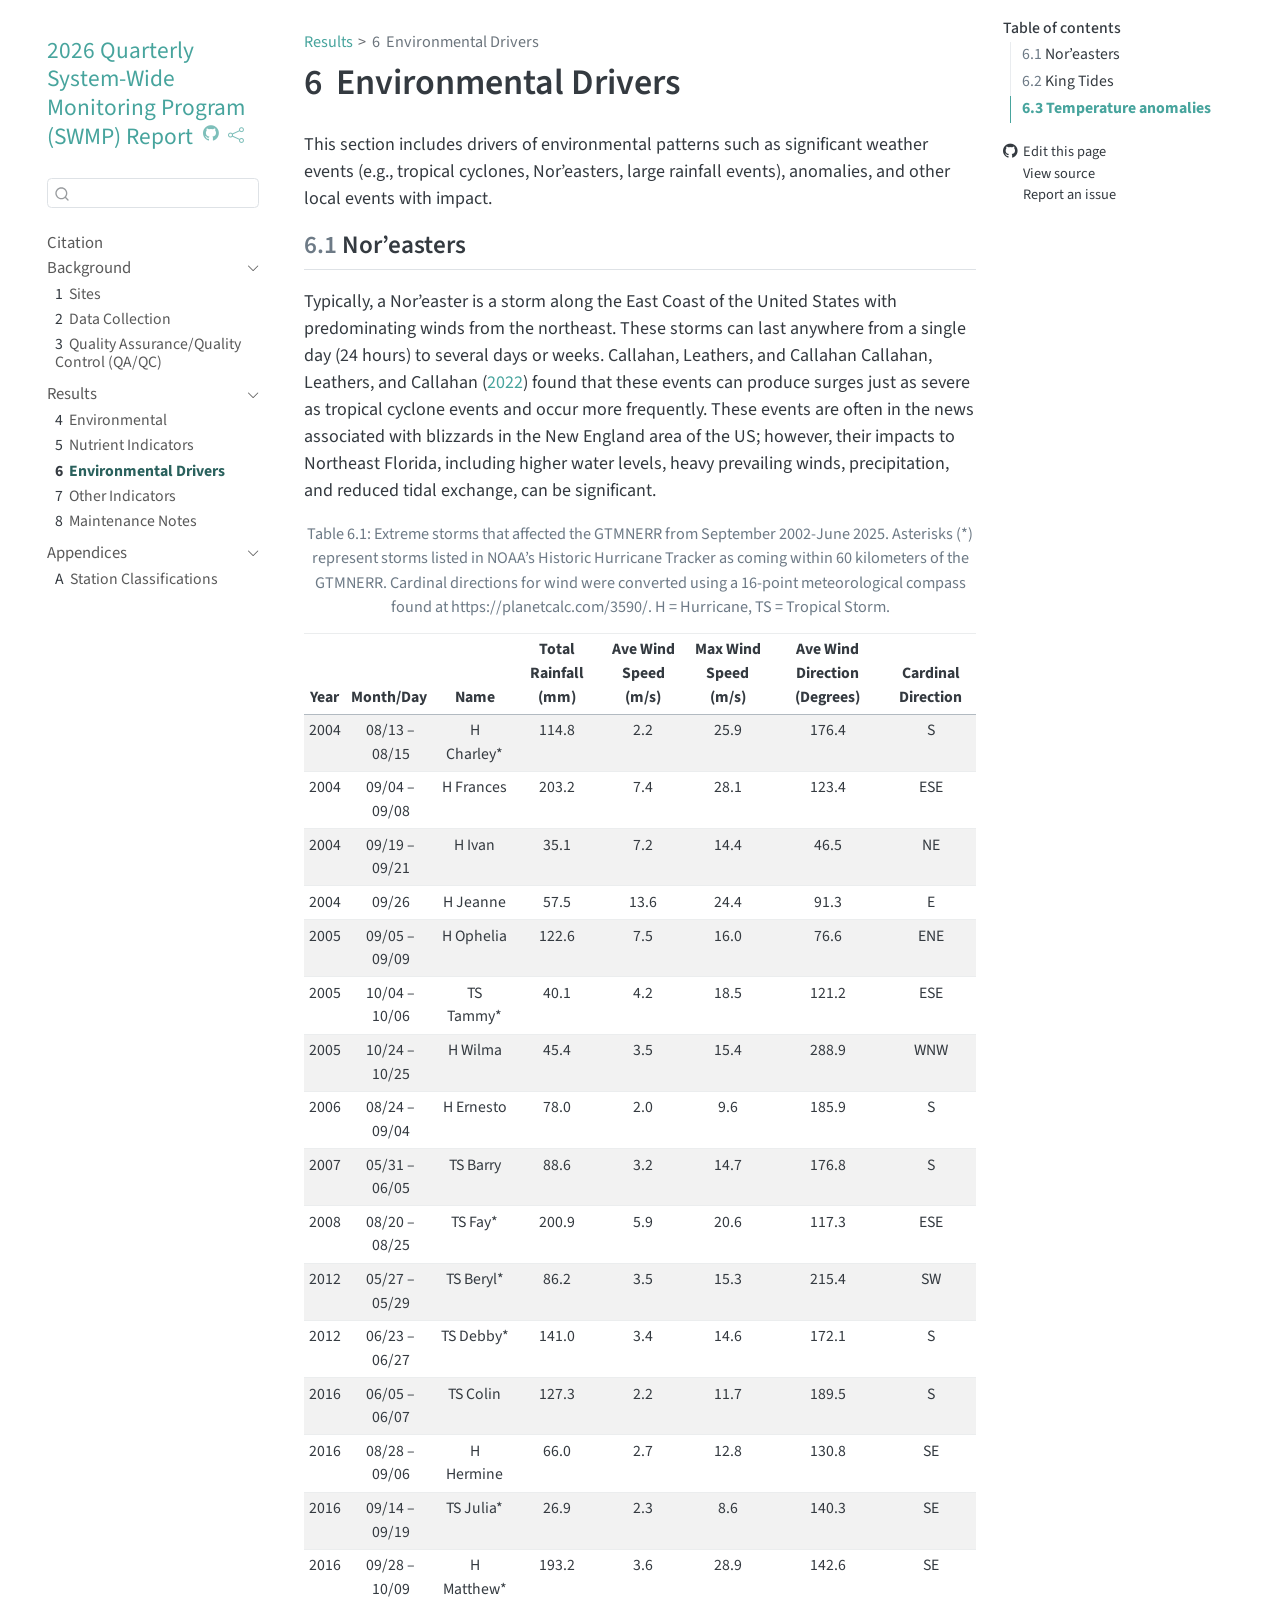
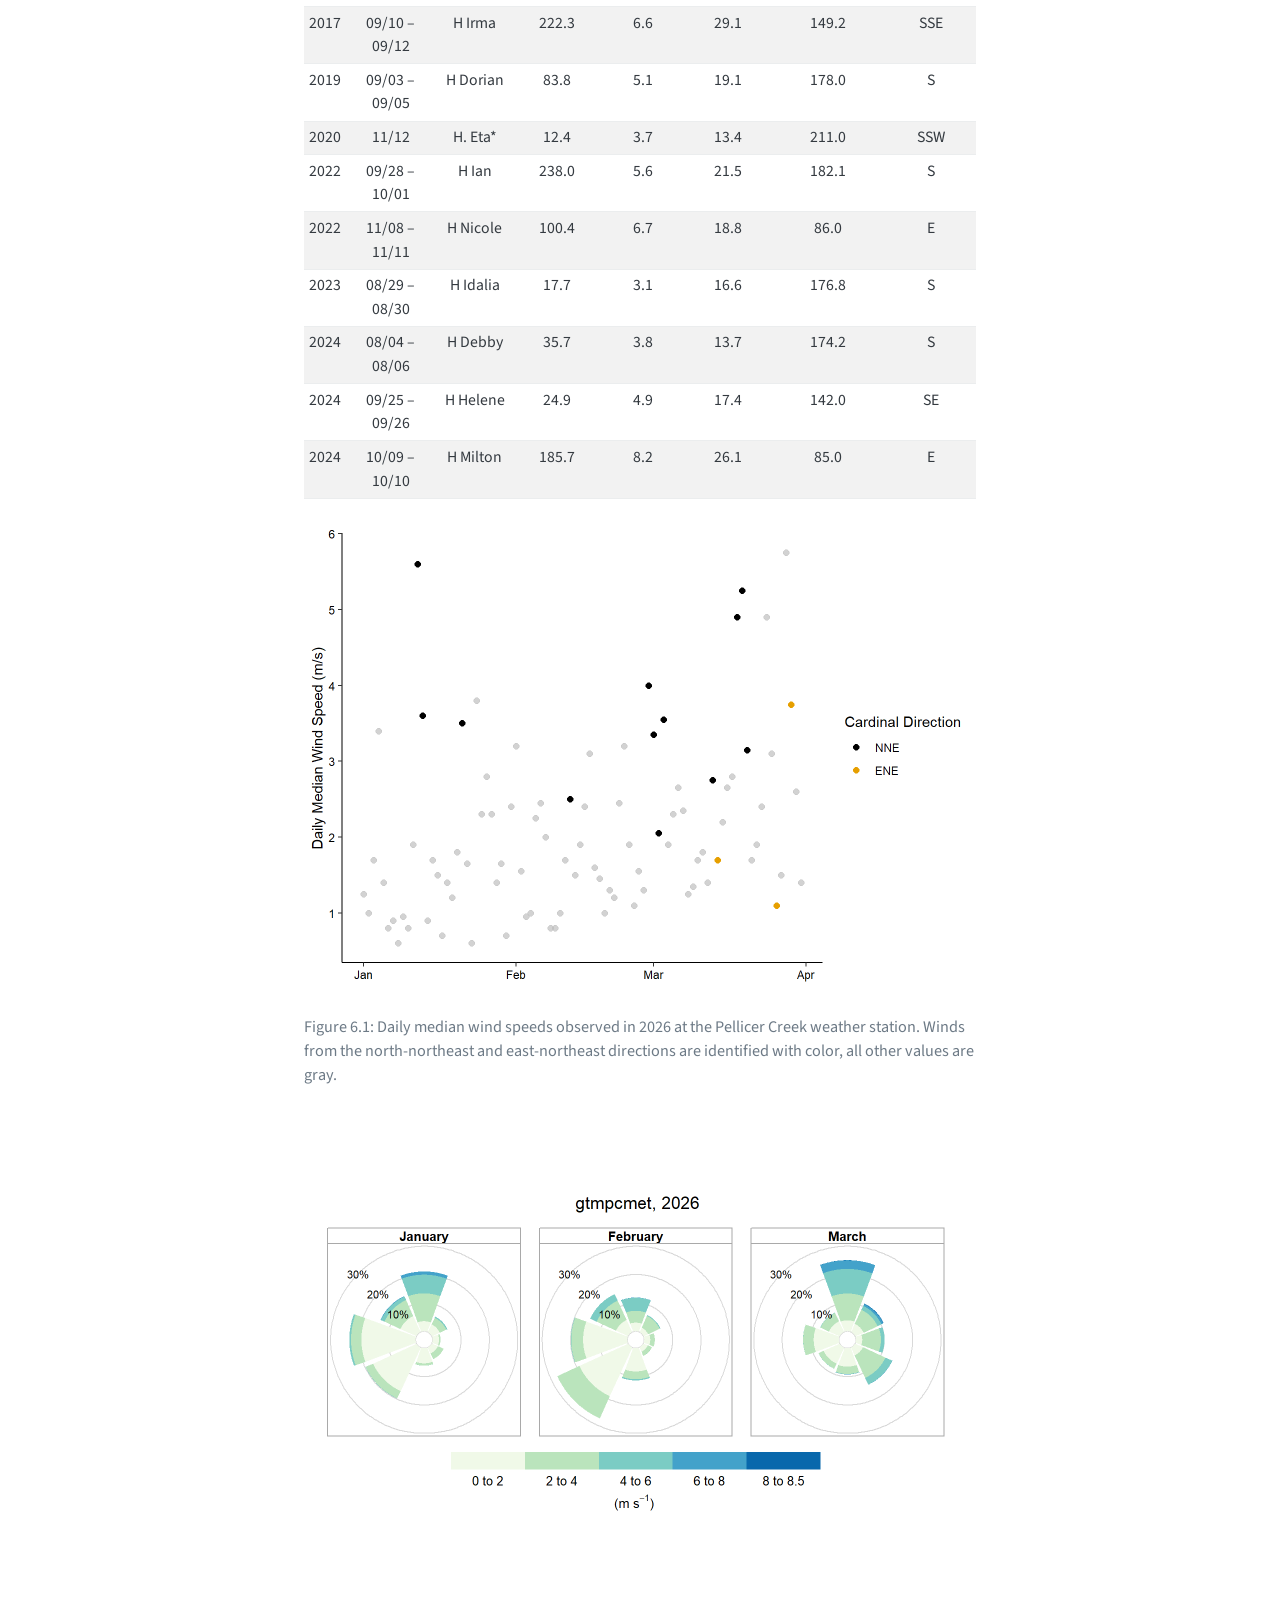
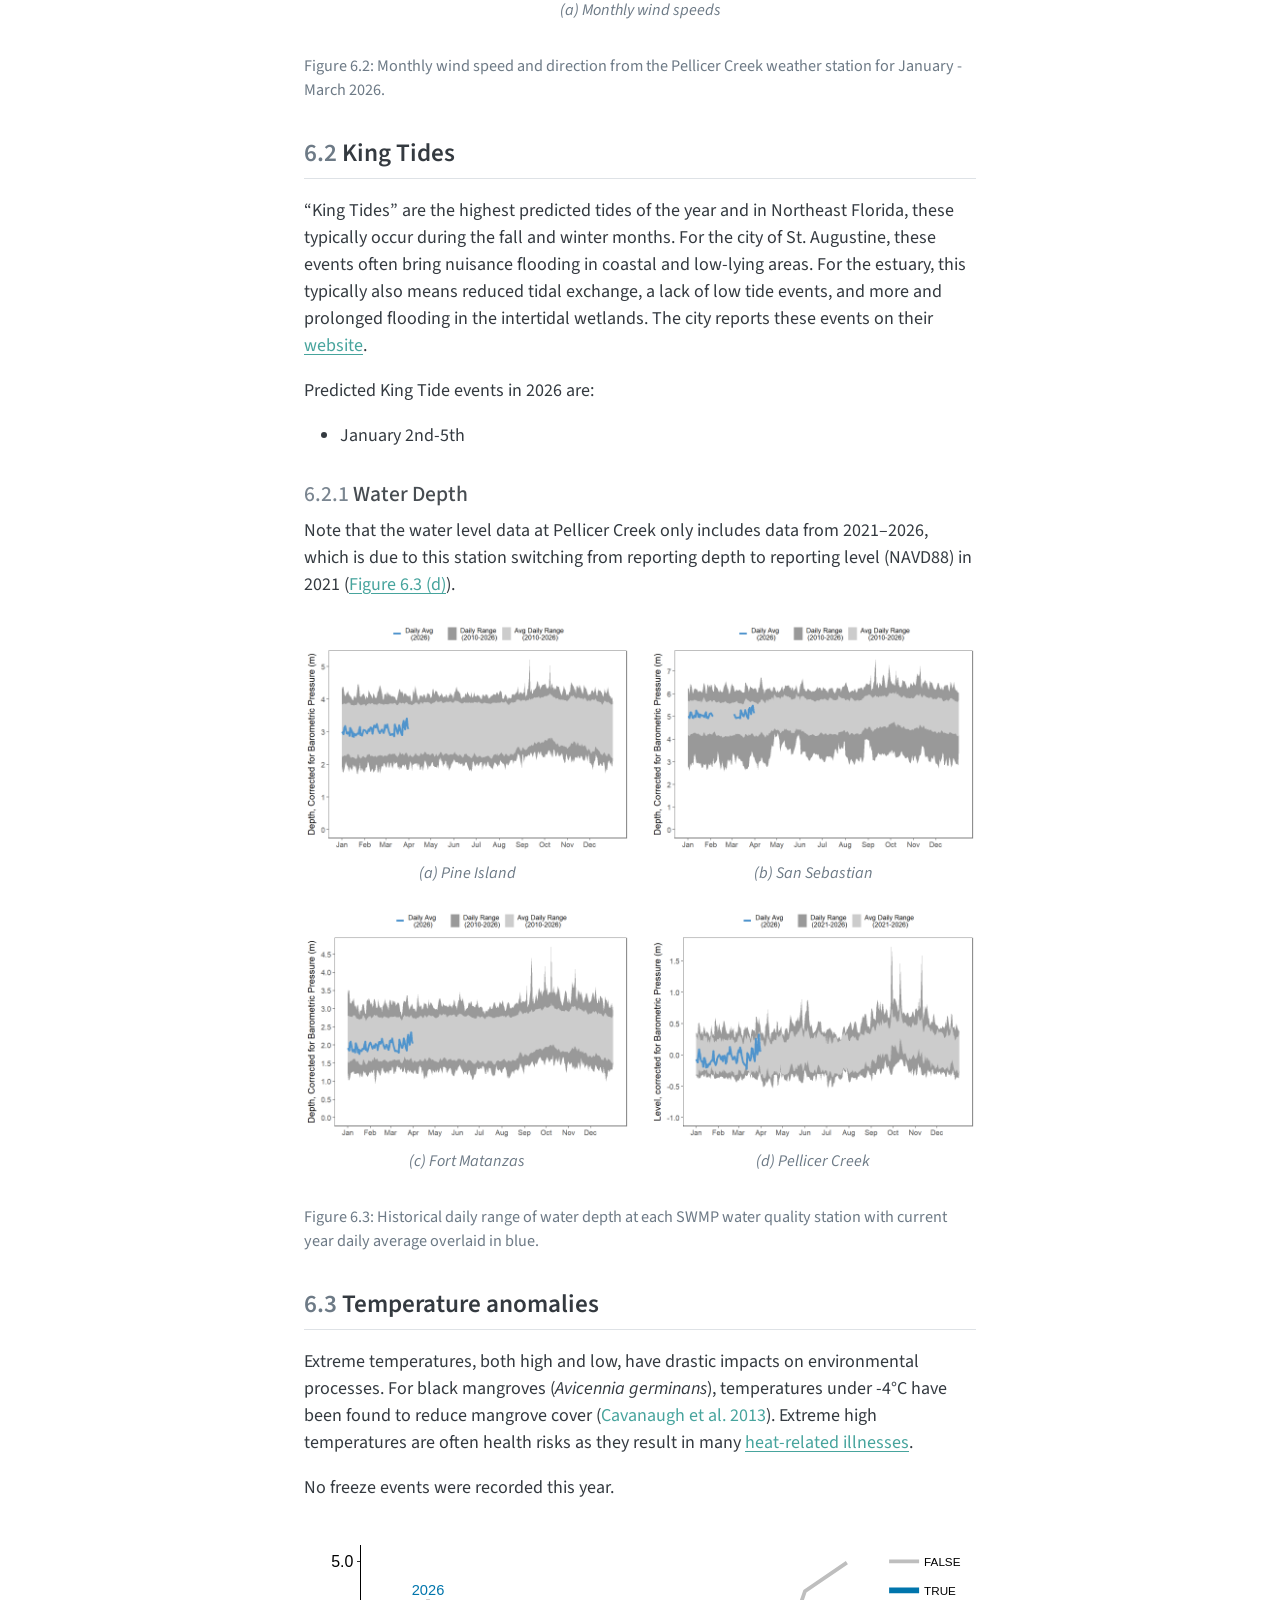
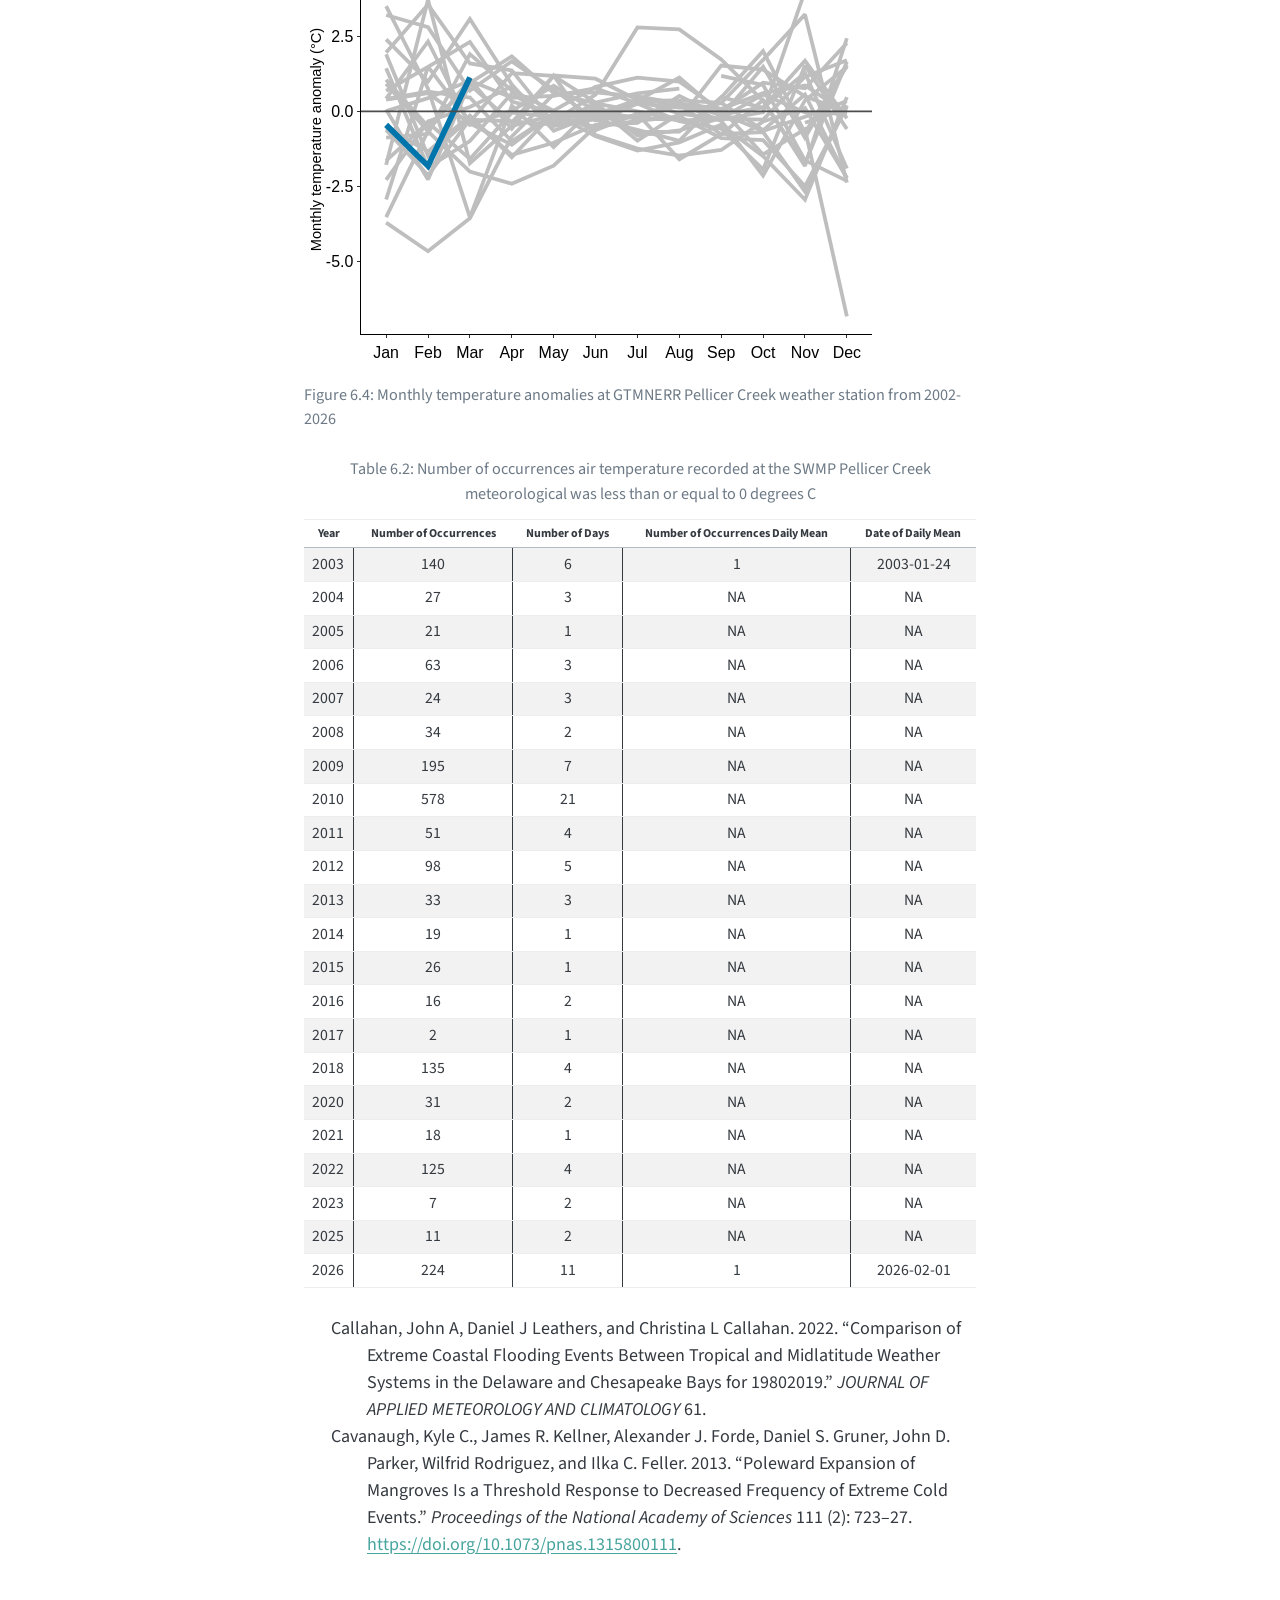
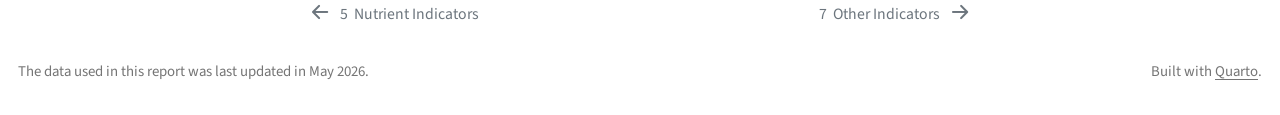
==== docs/text/environmental-drivers.html @ 44c631e3 "Initial_upload" ====
<!DOCTYPE html>
<html xmlns="http://www.w3.org/1999/xhtml" lang="en" xml:lang="en"><head>

<meta charset="utf-8">
<meta name="generator" content="quarto-1.5.57">

<meta name="viewport" content="width=device-width, initial-scale=1.0, user-scalable=yes">


<title>6&nbsp; Environmental Drivers – 2026 Quarterly System-Wide Monitoring Program (SWMP) Report</title>
<style>
code{white-space: pre-wrap;}
span.smallcaps{font-variant: small-caps;}
div.columns{display: flex; gap: min(4vw, 1.5em);}
div.column{flex: auto; overflow-x: auto;}
div.hanging-indent{margin-left: 1.5em; text-indent: -1.5em;}
ul.task-list{list-style: none;}
ul.task-list li input[type="checkbox"] {
  width: 0.8em;
  margin: 0 0.8em 0.2em -1em; /* quarto-specific, see https://github.com/quarto-dev/quarto-cli/issues/4556 */ 
  vertical-align: middle;
}
/* CSS for citations */
div.csl-bib-body { }
div.csl-entry {
  clear: both;
  margin-bottom: 0em;
}
.hanging-indent div.csl-entry {
  margin-left:2em;
  text-indent:-2em;
}
div.csl-left-margin {
  min-width:2em;
  float:left;
}
div.csl-right-inline {
  margin-left:2em;
  padding-left:1em;
}
div.csl-indent {
  margin-left: 2em;
}</style>


<script src="../site_libs/quarto-nav/quarto-nav.js"></script>
<script src="../site_libs/quarto-nav/headroom.min.js"></script>
<script src="../site_libs/clipboard/clipboard.min.js"></script>
<script src="../site_libs/quarto-search/autocomplete.umd.js"></script>
<script src="../site_libs/quarto-search/fuse.min.js"></script>
<script src="../site_libs/quarto-search/quarto-search.js"></script>
<meta name="quarto:offset" content="../">
<link href="../text/misc-bac.html" rel="next">
<link href="../text/nut-indicators.html" rel="prev">
<link href="../images/friends-logo.png" rel="icon" type="image/png">
<script src="../site_libs/quarto-html/quarto.js"></script>
<script src="../site_libs/quarto-html/popper.min.js"></script>
<script src="../site_libs/quarto-html/tippy.umd.min.js"></script>
<script src="../site_libs/quarto-html/anchor.min.js"></script>
<link href="../site_libs/quarto-html/tippy.css" rel="stylesheet">
<link href="../site_libs/quarto-html/quarto-syntax-highlighting.css" rel="stylesheet" id="quarto-text-highlighting-styles">
<script src="../site_libs/bootstrap/bootstrap.min.js"></script>
<link href="../site_libs/bootstrap/bootstrap-icons.css" rel="stylesheet">
<link href="../site_libs/bootstrap/bootstrap.min.css" rel="stylesheet" id="quarto-bootstrap" data-mode="light">
<script src="../site_libs/quarto-contrib/glightbox/glightbox.min.js"></script>
<link href="../site_libs/quarto-contrib/glightbox/glightbox.min.css" rel="stylesheet">
<link href="../site_libs/quarto-contrib/glightbox/lightbox.css" rel="stylesheet">
<script id="quarto-search-options" type="application/json">{
  "location": "sidebar",
  "copy-button": false,
  "collapse-after": 3,
  "panel-placement": "start",
  "type": "textbox",
  "limit": 50,
  "keyboard-shortcut": [
    "f",
    "/",
    "s"
  ],
  "show-item-context": false,
  "language": {
    "search-no-results-text": "No results",
    "search-matching-documents-text": "matching documents",
    "search-copy-link-title": "Copy link to search",
    "search-hide-matches-text": "Hide additional matches",
    "search-more-match-text": "more match in this document",
    "search-more-matches-text": "more matches in this document",
    "search-clear-button-title": "Clear",
    "search-text-placeholder": "",
    "search-detached-cancel-button-title": "Cancel",
    "search-submit-button-title": "Submit",
    "search-label": "Search"
  }
}</script>
<script src="../site_libs/kePrint-0.0.1/kePrint.js"></script>

<link href="../site_libs/lightable-0.0.1/lightable.css" rel="stylesheet">

<link href="../site_libs/htmltools-fill-0.5.8.1/fill.css" rel="stylesheet">

<script src="../site_libs/htmlwidgets-1.6.4/htmlwidgets.js"></script>

<script src="../site_libs/plotly-binding-4.10.4/plotly.js"></script>

<script src="../site_libs/typedarray-0.1/typedarray.min.js"></script>

<script src="../site_libs/jquery-3.5.1/jquery.min.js"></script>

<link href="../site_libs/crosstalk-1.2.1/css/crosstalk.min.css" rel="stylesheet">

<script src="../site_libs/crosstalk-1.2.1/js/crosstalk.min.js"></script>

<link href="../site_libs/plotly-htmlwidgets-css-2.11.1/plotly-htmlwidgets.css" rel="stylesheet">

<script src="../site_libs/plotly-main-2.11.1/plotly-latest.min.js"></script>



</head>

<body class="nav-sidebar floating">

<div id="quarto-search-results"></div>
  <header id="quarto-header" class="headroom fixed-top">
  <nav class="quarto-secondary-nav">
    <div class="container-fluid d-flex">
      <button type="button" class="quarto-btn-toggle btn" data-bs-toggle="collapse" role="button" data-bs-target=".quarto-sidebar-collapse-item" aria-controls="quarto-sidebar" aria-expanded="false" aria-label="Toggle sidebar navigation" onclick="if (window.quartoToggleHeadroom) { window.quartoToggleHeadroom(); }">
        <i class="bi bi-layout-text-sidebar-reverse"></i>
      </button>
        <nav class="quarto-page-breadcrumbs" aria-label="breadcrumb"><ol class="breadcrumb"><li class="breadcrumb-item"><a href="../text/results.html">Results</a></li><li class="breadcrumb-item"><a href="../text/environmental-drivers.html"><span class="chapter-number">6</span>&nbsp; <span class="chapter-title">Environmental Drivers</span></a></li></ol></nav>
        <a class="flex-grow-1" role="navigation" data-bs-toggle="collapse" data-bs-target=".quarto-sidebar-collapse-item" aria-controls="quarto-sidebar" aria-expanded="false" aria-label="Toggle sidebar navigation" onclick="if (window.quartoToggleHeadroom) { window.quartoToggleHeadroom(); }">      
        </a>
      <button type="button" class="btn quarto-search-button" aria-label="Search" onclick="window.quartoOpenSearch();">
        <i class="bi bi-search"></i>
      </button>
    </div>
  </nav>
</header>
<!-- content -->
<div id="quarto-content" class="quarto-container page-columns page-rows-contents page-layout-article">
<!-- sidebar -->
  <nav id="quarto-sidebar" class="sidebar collapse collapse-horizontal quarto-sidebar-collapse-item sidebar-navigation floating overflow-auto">
    <div class="pt-lg-2 mt-2 text-left sidebar-header">
    <div class="sidebar-title mb-0 py-0">
      <a href="../">2026 Quarterly System-Wide Monitoring Program (SWMP) Report</a> 
        <div class="sidebar-tools-main">
    <a href="https://github.com/GTMNERR/2026_Q1_SWMP_Report" title="Source Code" class="quarto-navigation-tool px-1" aria-label="Source Code"><i class="bi bi-github"></i></a>
    <div class="dropdown">
      <a href="" title="Share" id="quarto-navigation-tool-dropdown-0" class="quarto-navigation-tool dropdown-toggle px-1" data-bs-toggle="dropdown" aria-expanded="false" role="link" aria-label="Share"><i class="bi bi-share"></i></a>
      <ul class="dropdown-menu" aria-labelledby="quarto-navigation-tool-dropdown-0">
          <li>
            <a class="dropdown-item sidebar-tools-main-item" href="https://twitter.com/intent/tweet?url=|url|">
              <i class="bi bi-twitter pe-1"></i>
            Twitter
            </a>
          </li>
          <li>
            <a class="dropdown-item sidebar-tools-main-item" href="https://www.facebook.com/sharer/sharer.php?u=|url|">
              <i class="bi bi-facebook pe-1"></i>
            Facebook
            </a>
          </li>
      </ul>
    </div>
</div>
    </div>
      </div>
        <div class="mt-2 flex-shrink-0 align-items-center">
        <div class="sidebar-search">
        <div id="quarto-search" class="" title="Search"></div>
        </div>
        </div>
    <div class="sidebar-menu-container"> 
    <ul class="list-unstyled mt-1">
        <li class="sidebar-item">
  <div class="sidebar-item-container"> 
  <a href="../index.html" class="sidebar-item-text sidebar-link">
 <span class="menu-text">Citation</span></a>
  </div>
</li>
        <li class="sidebar-item sidebar-item-section">
      <div class="sidebar-item-container"> 
            <a href="../text/background.html" class="sidebar-item-text sidebar-link">
 <span class="menu-text">Background</span></a>
          <a class="sidebar-item-toggle text-start" data-bs-toggle="collapse" data-bs-target="#quarto-sidebar-section-1" role="navigation" aria-expanded="true" aria-label="Toggle section">
            <i class="bi bi-chevron-right ms-2"></i>
          </a> 
      </div>
      <ul id="quarto-sidebar-section-1" class="collapse list-unstyled sidebar-section depth1 show">  
          <li class="sidebar-item">
  <div class="sidebar-item-container"> 
  <a href="../text/sites.html" class="sidebar-item-text sidebar-link">
 <span class="menu-text"><span class="chapter-number">1</span>&nbsp; <span class="chapter-title">Sites</span></span></a>
  </div>
</li>
          <li class="sidebar-item">
  <div class="sidebar-item-container"> 
  <a href="../text/collection.html" class="sidebar-item-text sidebar-link">
 <span class="menu-text"><span class="chapter-number">2</span>&nbsp; <span class="chapter-title">Data Collection</span></span></a>
  </div>
</li>
          <li class="sidebar-item">
  <div class="sidebar-item-container"> 
  <a href="../text/qaqc.html" class="sidebar-item-text sidebar-link">
 <span class="menu-text"><span class="chapter-number">3</span>&nbsp; <span class="chapter-title">Quality Assurance/Quality Control (QA/QC)</span></span></a>
  </div>
</li>
      </ul>
  </li>
        <li class="sidebar-item sidebar-item-section">
      <div class="sidebar-item-container"> 
            <a href="../text/results.html" class="sidebar-item-text sidebar-link">
 <span class="menu-text">Results</span></a>
          <a class="sidebar-item-toggle text-start" data-bs-toggle="collapse" data-bs-target="#quarto-sidebar-section-2" role="navigation" aria-expanded="true" aria-label="Toggle section">
            <i class="bi bi-chevron-right ms-2"></i>
          </a> 
      </div>
      <ul id="quarto-sidebar-section-2" class="collapse list-unstyled sidebar-section depth1 show">  
          <li class="sidebar-item">
  <div class="sidebar-item-container"> 
  <a href="../text/environmental.html" class="sidebar-item-text sidebar-link">
 <span class="menu-text"><span class="chapter-number">4</span>&nbsp; <span class="chapter-title">Environmental</span></span></a>
  </div>
</li>
          <li class="sidebar-item">
  <div class="sidebar-item-container"> 
  <a href="../text/nut-indicators.html" class="sidebar-item-text sidebar-link">
 <span class="menu-text"><span class="chapter-number">5</span>&nbsp; <span class="chapter-title">Nutrient Indicators</span></span></a>
  </div>
</li>
          <li class="sidebar-item">
  <div class="sidebar-item-container"> 
  <a href="../text/environmental-drivers.html" class="sidebar-item-text sidebar-link active">
 <span class="menu-text"><span class="chapter-number">6</span>&nbsp; <span class="chapter-title">Environmental Drivers</span></span></a>
  </div>
</li>
          <li class="sidebar-item">
  <div class="sidebar-item-container"> 
  <a href="../text/misc-bac.html" class="sidebar-item-text sidebar-link">
 <span class="menu-text"><span class="chapter-number">7</span>&nbsp; <span class="chapter-title">Other Indicators</span></span></a>
  </div>
</li>
          <li class="sidebar-item">
  <div class="sidebar-item-container"> 
  <a href="../text/maintenance.html" class="sidebar-item-text sidebar-link">
 <span class="menu-text"><span class="chapter-number">8</span>&nbsp; <span class="chapter-title">Maintenance Notes</span></span></a>
  </div>
</li>
      </ul>
  </li>
        <li class="sidebar-item sidebar-item-section">
      <div class="sidebar-item-container"> 
            <a class="sidebar-item-text sidebar-link text-start" data-bs-toggle="collapse" data-bs-target="#quarto-sidebar-section-3" role="navigation" aria-expanded="true">
 <span class="menu-text">Appendices</span></a>
          <a class="sidebar-item-toggle text-start" data-bs-toggle="collapse" data-bs-target="#quarto-sidebar-section-3" role="navigation" aria-expanded="true" aria-label="Toggle section">
            <i class="bi bi-chevron-right ms-2"></i>
          </a> 
      </div>
      <ul id="quarto-sidebar-section-3" class="collapse list-unstyled sidebar-section depth1 show">  
          <li class="sidebar-item">
  <div class="sidebar-item-container"> 
  <a href="../text/a1-cmecs.html" class="sidebar-item-text sidebar-link">
 <span class="menu-text"><span class="chapter-number">A</span>&nbsp; <span class="chapter-title">Station Classifications</span></span></a>
  </div>
</li>
      </ul>
  </li>
    </ul>
    </div>
</nav>
<div id="quarto-sidebar-glass" class="quarto-sidebar-collapse-item" data-bs-toggle="collapse" data-bs-target=".quarto-sidebar-collapse-item"></div>
<!-- margin-sidebar -->
    <div id="quarto-margin-sidebar" class="sidebar margin-sidebar">
        <nav id="TOC" role="doc-toc" class="toc-active">
    <h2 id="toc-title">Table of contents</h2>
   
  <ul>
  <li><a href="#noreasters" id="toc-noreasters" class="nav-link active" data-scroll-target="#noreasters"><span class="header-section-number">6.1</span> Nor’easters</a></li>
  <li><a href="#king-tides" id="toc-king-tides" class="nav-link" data-scroll-target="#king-tides"><span class="header-section-number">6.2</span> King Tides</a>
  <ul class="collapse">
  <li><a href="#water-depth" id="toc-water-depth" class="nav-link" data-scroll-target="#water-depth"><span class="header-section-number">6.2.1</span> Water Depth</a></li>
  </ul></li>
  <li><a href="#temperature-anomalies" id="toc-temperature-anomalies" class="nav-link" data-scroll-target="#temperature-anomalies"><span class="header-section-number">6.3</span> Temperature anomalies</a></li>
  </ul>
<div class="toc-actions"><ul><li><a href="https://github.com/GTMNERR/2026_Q1_SWMP_Report/edit/main/text/environmental-drivers.qmd" class="toc-action"><i class="bi bi-github"></i>Edit this page</a></li><li><a href="https://github.com/GTMNERR/2026_Q1_SWMP_Report/blob/main/text/environmental-drivers.qmd" class="toc-action"><i class="bi empty"></i>View source</a></li><li><a href="https://github.com/GTMNERR/2026_Q1_SWMP_Report/issues/new" class="toc-action"><i class="bi empty"></i>Report an issue</a></li></ul></div></nav>
    </div>
<!-- main -->
<main class="content" id="quarto-document-content">

<header id="title-block-header" class="quarto-title-block default"><nav class="quarto-page-breadcrumbs quarto-title-breadcrumbs d-none d-lg-block" aria-label="breadcrumb"><ol class="breadcrumb"><li class="breadcrumb-item"><a href="../text/results.html">Results</a></li><li class="breadcrumb-item"><a href="../text/environmental-drivers.html"><span class="chapter-number">6</span>&nbsp; <span class="chapter-title">Environmental Drivers</span></a></li></ol></nav>
<div class="quarto-title">
<h1 class="title"><span class="chapter-number">6</span>&nbsp; <span class="chapter-title">Environmental Drivers</span></h1>
</div>



<div class="quarto-title-meta">

    
  
    
  </div>
  


</header>


<p>This section includes drivers of environmental patterns such as significant weather events (e.g., tropical cyclones, Nor’easters, large rainfall events), anomalies, and other local events with impact.</p>
<!-- ## Tropical Cyclones -->
<!-- There was one tropical cyclone, Hurricane Milton, that had direct impacts in the GTM estuary during the Q4 reporting period. This brings the yearly total to three tropical cyclones:  Hurricane Debby, Hurricane Helene, and Hurricane Milton. -->
<!-- Northeast Florida felt the impacts of Hurricane Debby August 4-6, 2024, as Debby approached Steinhatchee, Florida as a Category 1 hurricane and moved across the state bringing heavy rain and strong winds. The area was impacted by another tropical cyclone, Hurricane Helene, in late September. Hurricane Helene made landfall in the Big Bend area of Florida as a Category 4 storm. Very strong winds and rain caused significant storm surges and flooding in Northeast Florida. The impacts of Hurricane Helene can be seen in our SWMP data from September 25–26, 2024; however, we did unfortunately experience intermittent battery and sensor malfunctions during the storm, leaving our data incomplete. -->
<!-- The third storm of the season, Hurricane Milton, impacted the area on October 9-10, 2024. The major hurricane made landfall near Siesta Key on Wednesday, October 9, 2024, as a Category 3 storm. St. Augustine and St. Johns County experienced strong winds, heavy rains, and flooding Wednesday evening into Thursday. The strongest winds recorded at the GTMNERR weather station in 2024 were during Hurricane Milton. The strong winds were predominately from the east and the maximum wind speed was 26.1 m/s (58.4 mph) (@fig-winds-monthly). Strong winds initially raised salinity at all stations (@fig-range-sal)at the onset of the storm, however; the rainfall during the storm drastically decreased salinity as it made its way to this estuary, which was especially pronounced at Pellicer Creek (@fig-range-sal-4). -->
<section id="noreasters" class="level2" data-number="6.1">
<h2 data-number="6.1" class="anchored" data-anchor-id="noreasters"><span class="header-section-number">6.1</span> Nor’easters</h2>
<p>Typically, a Nor’easter is a storm along the East Coast of the United States with predominating winds from the northeast. These storms can last anywhere from a single day (24 hours) to several days or weeks. Callahan, Leathers, and Callahan <span class="citation" data-cites="callahan2022">Callahan, Leathers, and Callahan (<a href="#ref-callahan2022" role="doc-biblioref">2022</a>)</span> found that these events can produce surges just as severe as tropical cyclone events and occur more frequently. These events are often in the news associated with blizzards in the New England area of the US; however, their impacts to Northeast Florida, including higher water levels, heavy prevailing winds, precipitation, and reduced tidal exchange, can be significant.</p>
<!-- Using duration of wind directions between 0-100 degrees for greater than 24-hrs at the Pellicer Creek weather station, 13 “Nor’easter” events were identified in 2025 (@tbl-neer). Occasionally, localized wind directions result in values outside of this 0-100 degree window. The longest Nor'easter event occurred October 16th - October 19th, lasting 74.5 hours (@fig-winds-long). This table does not identify wind strength during these events, just the time frames in which winds were originating and prevailing in the 0-100 degree directions (@fig-medianwspd). -->
<!-- Additionally, northeast Florida felt the impacts of an unofficially named winter storm, Finn in January. Strong winds were predicted for the event as well as heavy localized rain. Saint Johns County was considered in an Enhanced Risk area (level 3 of 5) with strong southerly winds and the potential for tornadoes. Local schools were released early and government offices closed early in preparation for the fast moving storm. The Pellicer Creek weather station recorded over 23 mm of rain (@fig-rainfall-3) and had a maximum wind speed of 28.9 mph (@fig-winds-january-2). -->
<!-- ![Weather Service Image from Flagler Live showing the wind speed predictions for the April Nor\'easter](/images/weather-service-easter.jpg)  -->
<div class="cell">
<div id="tbl-hurricanes" class="cell quarto-float quarto-figure quarto-figure-center anchored">
<figure class="quarto-float quarto-float-tbl figure">
<figcaption class="quarto-float-caption-top quarto-float-caption quarto-float-tbl" id="tbl-hurricanes-caption-0ceaefa1-69ba-4598-a22c-09a6ac19f8ca">
Table&nbsp;6.1: Extreme storms that affected the GTMNERR from September 2002-June 2025. Asterisks (*) represent storms listed in NOAA’s Historic Hurricane Tracker as coming within 60 kilometers of the GTMNERR. Cardinal directions for wind were converted using a 16-point meteorological compass found at https://planetcalc.com/3590/. H = Hurricane, TS = Tropical Storm.
</figcaption>
<div aria-describedby="tbl-hurricanes-caption-0ceaefa1-69ba-4598-a22c-09a6ac19f8ca">
<div class="cell-output-display">
<table class="table do-not-create-environment cell caption-top table-sm table-striped small" data-quarto-postprocess="true">
<thead>
<tr class="header">
<th data-quarto-table-cell-role="th" style="text-align: center; position: sticky; top: 0; background-color: #FFFFFF;">Year</th>
<th data-quarto-table-cell-role="th" style="text-align: center; position: sticky; top: 0; background-color: #FFFFFF;">Month/Day&nbsp;</th>
<th data-quarto-table-cell-role="th" style="text-align: center; position: sticky; top: 0; background-color: #FFFFFF;">Name</th>
<th data-quarto-table-cell-role="th" style="text-align: center; position: sticky; top: 0; background-color: #FFFFFF;">Total Rainfall (mm)</th>
<th data-quarto-table-cell-role="th" style="text-align: center; position: sticky; top: 0; background-color: #FFFFFF;">Ave Wind Speed (m/s)</th>
<th data-quarto-table-cell-role="th" style="text-align: center; position: sticky; top: 0; background-color: #FFFFFF;">Max Wind Speed (m/s)</th>
<th data-quarto-table-cell-role="th" style="text-align: center; position: sticky; top: 0; background-color: #FFFFFF;">Ave Wind Direction (Degrees)</th>
<th data-quarto-table-cell-role="th" style="text-align: center; position: sticky; top: 0; background-color: #FFFFFF;">Cardinal Direction</th>
</tr>
</thead>
<tbody>
<tr class="odd">
<td style="text-align: center;">2004</td>
<td style="text-align: center;">08/13 – 08/15</td>
<td style="text-align: center;">H Charley*</td>
<td style="text-align: center;">114.8</td>
<td style="text-align: center;">2.2</td>
<td style="text-align: center;">25.9</td>
<td style="text-align: center;">176.4</td>
<td style="text-align: center;">S</td>
</tr>
<tr class="even">
<td style="text-align: center;">2004</td>
<td style="text-align: center;">09/04 – 09/08</td>
<td style="text-align: center;">H Frances</td>
<td style="text-align: center;">203.2</td>
<td style="text-align: center;">7.4</td>
<td style="text-align: center;">28.1</td>
<td style="text-align: center;">123.4</td>
<td style="text-align: center;">ESE</td>
</tr>
<tr class="odd">
<td style="text-align: center;">2004</td>
<td style="text-align: center;">09/19 – 09/21</td>
<td style="text-align: center;">H Ivan</td>
<td style="text-align: center;">35.1</td>
<td style="text-align: center;">7.2</td>
<td style="text-align: center;">14.4</td>
<td style="text-align: center;">46.5</td>
<td style="text-align: center;">NE</td>
</tr>
<tr class="even">
<td style="text-align: center;">2004</td>
<td style="text-align: center;">09/26</td>
<td style="text-align: center;">H Jeanne</td>
<td style="text-align: center;">57.5</td>
<td style="text-align: center;">13.6</td>
<td style="text-align: center;">24.4</td>
<td style="text-align: center;">91.3</td>
<td style="text-align: center;">E</td>
</tr>
<tr class="odd">
<td style="text-align: center;">2005</td>
<td style="text-align: center;">09/05 – 09/09</td>
<td style="text-align: center;">H Ophelia</td>
<td style="text-align: center;">122.6</td>
<td style="text-align: center;">7.5</td>
<td style="text-align: center;">16.0</td>
<td style="text-align: center;">76.6</td>
<td style="text-align: center;">ENE</td>
</tr>
<tr class="even">
<td style="text-align: center;">2005</td>
<td style="text-align: center;">10/04 – 10/06</td>
<td style="text-align: center;">TS Tammy*</td>
<td style="text-align: center;">40.1</td>
<td style="text-align: center;">4.2</td>
<td style="text-align: center;">18.5</td>
<td style="text-align: center;">121.2</td>
<td style="text-align: center;">ESE</td>
</tr>
<tr class="odd">
<td style="text-align: center;">2005</td>
<td style="text-align: center;">10/24 – 10/25</td>
<td style="text-align: center;">H Wilma</td>
<td style="text-align: center;">45.4</td>
<td style="text-align: center;">3.5</td>
<td style="text-align: center;">15.4</td>
<td style="text-align: center;">288.9</td>
<td style="text-align: center;">WNW</td>
</tr>
<tr class="even">
<td style="text-align: center;">2006</td>
<td style="text-align: center;">08/24 – 09/04</td>
<td style="text-align: center;">H Ernesto</td>
<td style="text-align: center;">78.0</td>
<td style="text-align: center;">2.0</td>
<td style="text-align: center;">9.6</td>
<td style="text-align: center;">185.9</td>
<td style="text-align: center;">S</td>
</tr>
<tr class="odd">
<td style="text-align: center;">2007</td>
<td style="text-align: center;">05/31 – 06/05</td>
<td style="text-align: center;">TS Barry</td>
<td style="text-align: center;">88.6</td>
<td style="text-align: center;">3.2</td>
<td style="text-align: center;">14.7</td>
<td style="text-align: center;">176.8</td>
<td style="text-align: center;">S</td>
</tr>
<tr class="even">
<td style="text-align: center;">2008</td>
<td style="text-align: center;">08/20 – 08/25</td>
<td style="text-align: center;">TS Fay*</td>
<td style="text-align: center;">200.9</td>
<td style="text-align: center;">5.9</td>
<td style="text-align: center;">20.6</td>
<td style="text-align: center;">117.3</td>
<td style="text-align: center;">ESE</td>
</tr>
<tr class="odd">
<td style="text-align: center;">2012</td>
<td style="text-align: center;">05/27 – 05/29</td>
<td style="text-align: center;">TS Beryl*</td>
<td style="text-align: center;">86.2</td>
<td style="text-align: center;">3.5</td>
<td style="text-align: center;">15.3</td>
<td style="text-align: center;">215.4</td>
<td style="text-align: center;">SW</td>
</tr>
<tr class="even">
<td style="text-align: center;">2012</td>
<td style="text-align: center;">06/23 – 06/27</td>
<td style="text-align: center;">TS Debby*</td>
<td style="text-align: center;">141.0</td>
<td style="text-align: center;">3.4</td>
<td style="text-align: center;">14.6</td>
<td style="text-align: center;">172.1</td>
<td style="text-align: center;">S</td>
</tr>
<tr class="odd">
<td style="text-align: center;">2016</td>
<td style="text-align: center;">06/05 – 06/07</td>
<td style="text-align: center;">TS Colin</td>
<td style="text-align: center;">127.3</td>
<td style="text-align: center;">2.2</td>
<td style="text-align: center;">11.7</td>
<td style="text-align: center;">189.5</td>
<td style="text-align: center;">S</td>
</tr>
<tr class="even">
<td style="text-align: center;">2016</td>
<td style="text-align: center;">08/28 – 09/06</td>
<td style="text-align: center;">H Hermine</td>
<td style="text-align: center;">66.0</td>
<td style="text-align: center;">2.7</td>
<td style="text-align: center;">12.8</td>
<td style="text-align: center;">130.8</td>
<td style="text-align: center;">SE</td>
</tr>
<tr class="odd">
<td style="text-align: center;">2016</td>
<td style="text-align: center;">09/14 – 09/19</td>
<td style="text-align: center;">TS Julia*</td>
<td style="text-align: center;">26.9</td>
<td style="text-align: center;">2.3</td>
<td style="text-align: center;">8.6</td>
<td style="text-align: center;">140.3</td>
<td style="text-align: center;">SE</td>
</tr>
<tr class="even">
<td style="text-align: center;">2016</td>
<td style="text-align: center;">09/28 – 10/09</td>
<td style="text-align: center;">H Matthew*</td>
<td style="text-align: center;">193.2</td>
<td style="text-align: center;">3.6</td>
<td style="text-align: center;">28.9</td>
<td style="text-align: center;">142.6</td>
<td style="text-align: center;">SE</td>
</tr>
<tr class="odd">
<td style="text-align: center;">2017</td>
<td style="text-align: center;">09/10 – 09/12</td>
<td style="text-align: center;">H Irma</td>
<td style="text-align: center;">222.3</td>
<td style="text-align: center;">6.6</td>
<td style="text-align: center;">29.1</td>
<td style="text-align: center;">149.2</td>
<td style="text-align: center;">SSE</td>
</tr>
<tr class="even">
<td style="text-align: center;">2019</td>
<td style="text-align: center;">09/03 – 09/05</td>
<td style="text-align: center;">H Dorian</td>
<td style="text-align: center;">83.8</td>
<td style="text-align: center;">5.1</td>
<td style="text-align: center;">19.1</td>
<td style="text-align: center;">178.0</td>
<td style="text-align: center;">S</td>
</tr>
<tr class="odd">
<td style="text-align: center;">2020</td>
<td style="text-align: center;">11/12</td>
<td style="text-align: center;">H. Eta*</td>
<td style="text-align: center;">12.4</td>
<td style="text-align: center;">3.7</td>
<td style="text-align: center;">13.4</td>
<td style="text-align: center;">211.0</td>
<td style="text-align: center;">SSW</td>
</tr>
<tr class="even">
<td style="text-align: center;">2022</td>
<td style="text-align: center;">09/28 – 10/01</td>
<td style="text-align: center;">H Ian</td>
<td style="text-align: center;">238.0</td>
<td style="text-align: center;">5.6</td>
<td style="text-align: center;">21.5</td>
<td style="text-align: center;">182.1</td>
<td style="text-align: center;">S</td>
</tr>
<tr class="odd">
<td style="text-align: center;">2022</td>
<td style="text-align: center;">11/08 – 11/11</td>
<td style="text-align: center;">H Nicole</td>
<td style="text-align: center;">100.4</td>
<td style="text-align: center;">6.7</td>
<td style="text-align: center;">18.8</td>
<td style="text-align: center;">86.0</td>
<td style="text-align: center;">E</td>
</tr>
<tr class="even">
<td style="text-align: center;">2023</td>
<td style="text-align: center;">08/29 – 08/30</td>
<td style="text-align: center;">H Idalia</td>
<td style="text-align: center;">17.7</td>
<td style="text-align: center;">3.1</td>
<td style="text-align: center;">16.6</td>
<td style="text-align: center;">176.8</td>
<td style="text-align: center;">S</td>
</tr>
<tr class="odd">
<td style="text-align: center;">2024</td>
<td style="text-align: center;">08/04 – 08/06</td>
<td style="text-align: center;">H Debby</td>
<td style="text-align: center;">35.7</td>
<td style="text-align: center;">3.8</td>
<td style="text-align: center;">13.7</td>
<td style="text-align: center;">174.2</td>
<td style="text-align: center;">S</td>
</tr>
<tr class="even">
<td style="text-align: center;">2024</td>
<td style="text-align: center;">09/25 – 09/26</td>
<td style="text-align: center;">H Helene</td>
<td style="text-align: center;">24.9</td>
<td style="text-align: center;">4.9</td>
<td style="text-align: center;">17.4</td>
<td style="text-align: center;">142.0</td>
<td style="text-align: center;">SE</td>
</tr>
<tr class="odd">
<td style="text-align: center;">2024</td>
<td style="text-align: center;">10/09 – 10/10</td>
<td style="text-align: center;">H Milton</td>
<td style="text-align: center;">185.7</td>
<td style="text-align: center;">8.2</td>
<td style="text-align: center;">26.1</td>
<td style="text-align: center;">85.0</td>
<td style="text-align: center;">E</td>
</tr>
</tbody>
</table>


</div>
</div>
</figure>
</div>
</div>
<!--```{r} -->
<!-- #| label: tbl-neer -->
<!-- #| echo: false -->
<!-- #| tbl-cap: "Identification and Duration of Wind from 0-100 degrees for periods greater than 24 hours" -->
<!-- MET %>%  -->
<!--   filter(datetimestamp > "2025-01-01 00:00") %>%  -->
<!--   setstep() %>%  -->
<!--   threshold_identification(param = c('wdir'), -->
<!--                            parameter_threshold = c(100), -->
<!--                            threshold_type = c('<='), -->
<!--                            time_threshold = 24) %>%  -->
<!--   select(-parameter, -thr_violation, -statement) %>%  -->
<!--   rename(`Duration (hrs)` = duration, -->
<!--          `Start Time` = starttime, -->
<!--          `End Time` = endtime) %>%  -->
<!--   kbl(align = "c") %>% -->
<!--   kable_styling(fixed_thead = T) %>%  -->
<!--   column_spec(3, border_left = T) -->
<!--``` -->
<div class="cell">
<div class="cell-output-display">
<div id="fig-medianwspd" class="quarto-float quarto-figure quarto-figure-center anchored">
<figure class="quarto-float quarto-float-fig figure">
<div aria-describedby="fig-medianwspd-caption-0ceaefa1-69ba-4598-a22c-09a6ac19f8ca">
<a href="environmental-drivers_files/figure-html/fig-medianwspd-1.png" class="lightbox" data-gallery="quarto-lightbox-gallery-1" title="Figure&nbsp;6.1: Daily median wind speeds observed in 2026 at the Pellicer Creek weather station. Winds from the north-northeast and east-northeast directions are identified with color, all other values are gray."><img src="environmental-drivers_files/figure-html/fig-medianwspd-1.png" class="img-fluid figure-img" width="672"></a>
</div>
<figcaption class="quarto-float-caption-bottom quarto-float-caption quarto-float-fig" id="fig-medianwspd-caption-0ceaefa1-69ba-4598-a22c-09a6ac19f8ca">
Figure&nbsp;6.1: Daily median wind speeds observed in 2026 at the Pellicer Creek weather station. Winds from the north-northeast and east-northeast directions are identified with color, all other values are gray.
</figcaption>
</figure>
</div>
</div>
</div>
<!--```{r} -->
<!-- #| label: fig-windspeed-direction -->
<!-- #| echo: false -->
<!-- #| fig-cap: "Hourly wind speed and direction from the Pellicer Creek weather station during the timeperiod of the longest Noreaster observed at the station (Wednesday, October 16 - Saturday, October 19, 2024). The circles represent wind direction in degrees. All data is based upon 5 second maximum wind speed readings at the weather station." -->
<!-- #| fig.subcap: -->
<!-- #|    - "Hourly wind speed and direction" -->
<!-- #| layout-ncol: 1 -->
<!-- fun_in <- function(x) median(x, na.rm = TRUE) -->
<!-- MET %>%  -->
<!--   filter(between(datetimestamp,  -->
<!--                  as.POSIXct("2024-10-16 00:00:00"),  -->
<!--                  as.POSIXct("2024-10-19 23:45:00"))) %>%  -->
<!--     aggreswmp(by = "hours", FUN = fun_in, params = c('wspd', 'maxwspd', 'wdir')) %>%  -->
<!--   #mutate(compass = cimir::cimis_degrees_to_compass(wdir)) %>% -->
<!--    #filter(wspd > 2.278 & maxwspd > 4.03469) %>% -->
<!--   ggplot(aes(x = datetimestamp, y = maxwspd, size = wdir, fill = Temp)) + -->
<!--   geom_point(shape = 21, colour = "#000000", fill = "#40b8d0" ) + -->
<!--   #gghighlight(compass %in% c('NNE', 'ENE'), use_direct_label = FALSE) + -->
<!--    #scale_x_date(date_breaks = "month", date_labels = "%b") + -->
<!--   ggthemes::scale_color_colorblind() + -->
<!--   theme_classic() + -->
<!--   theme(axis.text = element_text(color = "black")) + -->
<!--   labs(x = "", -->
<!--        y = "Average Hourly Wind Speed (m/s)", -->
<!--        size = "Wind Direction (Deg)") -->
<!-- ``` -->
<!-- ```{r} -->
<!-- #| label: fig-winds-rose-long -->
<!-- #| echo: false -->
<!-- #| fig.cap: Daily wind speed and direction from the Pellicer Creek weather station during the timeperiod of the longest Noreaster observed at the station (Wednesday, October 16 - Saturday, October 19, 2024). All data is based upon 5 second averge wind speed readings. -->
<!-- #|  -->
<!-- #| fig.subcap: -->
<!-- #|    - "Daily wind speeds" -->
<!-- #| layout-ncol: 1 -->
<!-- MET_wind_long <- MET %>% -->
<!--   filter(between(datetimestamp, -->
<!--                  as.POSIXct("2024-10-16 00:00:00"), -->
<!--                  as.POSIXct("2024-10-20 00:00:00"))) -->
<!-- plot_wind(MET_wind_long, type = 'weekday', main = NULL, angle = 45, annotate = TRUE, grid.line = 15, max.freq = 80) -->
<!--``` -->
<!--```{r} -->
<!-- #| label: fig-winds-long -->
<!-- #| echo: false -->
<!-- #| fig.cap: Hourly wind speed and direction from the Pellicer Creek weather station during the timeperiod of the longest Noreaster observed at the station (Wednesday, October 16 - Saturday, October 19, 2024). The warmer the color, the higher the recorded wind speed. The arrows indicate the direction the wind was blowing towards and the length of the arrow reflects the wind speed information with longer meaning faster. All data is based upon 5 second readings at the weather station. -->
<!-- #| fig.subcap: -->
<!-- #|    - "Averaged hourly wind speeds" -->
<!-- #|    - "Maximum wind gust recorded within each hour" -->
<!-- #| layout-ncol: 2 -->
<!-- # helpful resources -->
<!-- # https://stackoverflow.com/questions/47880918/how-to-plot-wind-direction-with-lat-lon-and-arrow-in-ggplot2  -->
<!-- # https://stackoverflow.com/questions/49639881/how-to-get-a-legend-on-geom-spoke -->
<!-- # create new df for just wspd and direction data with conversions to SI units -->
<!-- MET_wind_long <- MET %>%  -->
<!--   filter(between(datetimestamp,  -->
<!--                  as.POSIXct("2024-10-16 01:00:00"),  -->
<!--                  as.POSIXct("2024-10-20 00:00:00"))) %>% -->
<!--   aggreswmp(by = "hours", params = c('wspd', 'maxwspd', 'wdir')) %>%  -->
<!--   mutate(day = lubridate::date(datetimestamp), -->
<!--          hour = lubridate::hour(datetimestamp), -->
<!--          wspd_mph = wspd * 2.23694, -->
<!--          maxwspd_mph = maxwspd * 2.23694, -->
<!--          wdir_x = wdir) #((wdir +180) * 0.0174533)) # angles are in radians not degrees, need to convert for plotting -->
<!-- MET_wind_long %>%  -->
<!--   filter(day > as.Date("2024-10-16")) %>%  -->
<!--   ggplot(aes(x = hour,  -->
<!--              y = day,  -->
<!--              fill = wspd_mph,  -->
<!--              angle = wdir_x,  -->
<!--              radius = scales::rescale(wspd_mph, c(.3, .8)))) + -->
<!--     geom_raster() + -->
<!--     geom_spoke(arrow = arrow(length = unit(.05, 'inches'))) +  -->
<!--     scale_fill_distiller(palette = "RdYlBu") +  -->
<!--     coord_equal(expand = 0) + -->
<!--     scale_x_continuous(breaks = c(0,2,4,6,8,10,12,14,16,18,20,22)) + -->
<!--     theme_classic() + -->
<!--   theme(axis.text = element_text(color = "black", size = 12), -->
<!--         legend.position = 'top',  -->
<!--         legend.direction = 'horizontal') + -->
<!--   labs(x = "Hour of Day (24hr)", -->
<!--        y = "", -->
<!--        fill = "Wind Speed (mph)") -->
<!-- MET_wind_long %>%  -->
<!--   filter(day < as.Date("2024-10-20")) %>%  -->
<!--   ggplot(aes(x = hour,  -->
<!--              y = day,  -->
<!--              fill = maxwspd_mph,  -->
<!--              angle = wdir_x,  -->
<!--              radius = scales::rescale(wspd_mph, c(.3, .8)))) + -->
<!--     geom_raster() + -->
<!--     geom_spoke(arrow = arrow(length = unit(.05, 'inches'))) +  -->
<!--     scale_fill_distiller(palette = "RdYlBu") +  -->
<!--     coord_equal(expand = 0) + -->
<!--     scale_x_continuous(breaks = c(0,2,4,6,8,10,12,14,16,18,20,22)) + -->
<!--     theme_classic() + -->
<!--   theme(axis.text = element_text(color = "black", size = 12), -->
<!--         legend.position = 'top',  -->
<!--         legend.direction = 'horizontal') + -->
<!--   labs(x = "Hour of Day (24hr)", -->
<!--        y = "", -->
<!--        fill = "Max Wind Gusts (mph)") -->
<!-- ```-->
<div id="fig-winds-monthly" class="quarto-layout-panel">
<figure class="quarto-float quarto-float-fig figure">
<div aria-describedby="fig-winds-monthly-caption-0ceaefa1-69ba-4598-a22c-09a6ac19f8ca">
<div class="quarto-layout-row">
<div class="cell-output-display quarto-layout-cell-subref quarto-layout-cell" data-ref-parent="fig-winds-monthly" style="flex-basis: 100.0%;justify-content: flex-start;">
<div id="fig-winds-monthly" class="quarto-float quarto-figure quarto-figure-center anchored">
<figure class="quarto-float quarto-subfloat-fig figure">
<div aria-describedby="fig-winds-monthly-caption-0ceaefa1-69ba-4598-a22c-09a6ac19f8ca">
<a href="environmental-drivers_files/figure-html/fig-winds-monthly-1.png" class="lightbox" data-gallery="fig-winds-monthly" title="Figure&nbsp;6.2&nbsp;(a): Monthly wind speeds"><img src="environmental-drivers_files/figure-html/fig-winds-monthly-1.png" class="img-fluid figure-img" data-ref-parent="fig-winds-monthly" width="672"></a>
</div>
<figcaption class="quarto-float-caption-bottom quarto-subfloat-caption quarto-subfloat-fig" id="fig-winds-monthly-caption-0ceaefa1-69ba-4598-a22c-09a6ac19f8ca">
(a) Monthly wind speeds
</figcaption>
</figure>
</div>
</div>
</div>
</div>
<figcaption class="quarto-float-caption-bottom quarto-float-caption quarto-float-fig" id="fig-winds-monthly-caption-0ceaefa1-69ba-4598-a22c-09a6ac19f8ca">
Figure&nbsp;6.2: Monthly wind speed and direction from the Pellicer Creek weather station for January - March 2026.
</figcaption>
</figure>
</div>
</section>
<section id="king-tides" class="level2" data-number="6.2">
<h2 data-number="6.2" class="anchored" data-anchor-id="king-tides"><span class="header-section-number">6.2</span> King Tides</h2>
<p>“King Tides” are the highest predicted tides of the year and in Northeast Florida, these typically occur during the fall and winter months. For the city of St.&nbsp;Augustine, these events often bring nuisance flooding in coastal and low-lying areas. For the estuary, this typically also means reduced tidal exchange, a lack of low tide events, and more and prolonged flooding in the intertidal wetlands. The city reports these events on their <a href="https://www.citystaug.com/1032/King-Tide-Chart-Prediction">website</a>.</p>
<p>Predicted King Tide events in 2026 are:</p>
<ul>
<li>January 2nd-5th</li>
</ul>
<!-- The effects of the King Tides on daily average water depths were not observable in January, but there was a spike in water depths at all stations in February (@fig-range-depth).-->
<section id="water-depth" class="level3" data-number="6.2.1">
<h3 data-number="6.2.1" class="anchored" data-anchor-id="water-depth"><span class="header-section-number">6.2.1</span> Water Depth</h3>
<p>Note that the water level data at Pellicer Creek only includes data from 2021–2026, which is due to this station switching from reporting depth to reporting level (NAVD88) in 2021 (<a href="#fig-range-depth-4" class="quarto-xref">Figure&nbsp;<span>6.3 (d)</span></a>).</p>
<div id="fig-range-depth" class="quarto-layout-panel">
<figure class="quarto-float quarto-float-fig figure">
<div aria-describedby="fig-range-depth-caption-0ceaefa1-69ba-4598-a22c-09a6ac19f8ca">
<div class="quarto-layout-row">
<div class="cell-output-display quarto-layout-cell-subref quarto-layout-cell" data-ref-parent="fig-range-depth" style="flex-basis: 50.0%;justify-content: flex-start;">
<div id="fig-range-depth-1" class="quarto-float quarto-figure quarto-figure-center anchored">
<figure class="quarto-float quarto-subfloat-fig figure">
<div aria-describedby="fig-range-depth-1-caption-0ceaefa1-69ba-4598-a22c-09a6ac19f8ca">
<a href="environmental-drivers_files/figure-html/fig-range-depth-1.png" class="lightbox" data-gallery="fig-range-depth" title="Figure&nbsp;6.3&nbsp;(a): Pine Island"><img src="environmental-drivers_files/figure-html/fig-range-depth-1.png" class="img-fluid figure-img" data-ref-parent="fig-range-depth" width="672"></a>
</div>
<figcaption class="quarto-float-caption-bottom quarto-subfloat-caption quarto-subfloat-fig" id="fig-range-depth-1-caption-0ceaefa1-69ba-4598-a22c-09a6ac19f8ca">
(a) Pine Island
</figcaption>
</figure>
</div>
</div>
<div class="cell-output-display quarto-layout-cell-subref quarto-layout-cell" data-ref-parent="fig-range-depth" style="flex-basis: 50.0%;justify-content: flex-start;">
<div id="fig-range-depth-2" class="quarto-float quarto-figure quarto-figure-center anchored">
<figure class="quarto-float quarto-subfloat-fig figure">
<div aria-describedby="fig-range-depth-2-caption-0ceaefa1-69ba-4598-a22c-09a6ac19f8ca">
<a href="environmental-drivers_files/figure-html/fig-range-depth-2.png" class="lightbox" data-gallery="fig-range-depth" title="Figure&nbsp;6.3&nbsp;(b): San Sebastian"><img src="environmental-drivers_files/figure-html/fig-range-depth-2.png" class="img-fluid figure-img" data-ref-parent="fig-range-depth" width="672"></a>
</div>
<figcaption class="quarto-float-caption-bottom quarto-subfloat-caption quarto-subfloat-fig" id="fig-range-depth-2-caption-0ceaefa1-69ba-4598-a22c-09a6ac19f8ca">
(b) San Sebastian
</figcaption>
</figure>
</div>
</div>
</div>
<div class="quarto-layout-row">
<div class="cell-output-display quarto-layout-cell-subref quarto-layout-cell" data-ref-parent="fig-range-depth" style="flex-basis: 50.0%;justify-content: flex-start;">
<div id="fig-range-depth-3" class="quarto-float quarto-figure quarto-figure-center anchored">
<figure class="quarto-float quarto-subfloat-fig figure">
<div aria-describedby="fig-range-depth-3-caption-0ceaefa1-69ba-4598-a22c-09a6ac19f8ca">
<a href="environmental-drivers_files/figure-html/fig-range-depth-3.png" class="lightbox" data-gallery="fig-range-depth" title="Figure&nbsp;6.3&nbsp;(c): Fort Matanzas"><img src="environmental-drivers_files/figure-html/fig-range-depth-3.png" class="img-fluid figure-img" data-ref-parent="fig-range-depth" width="672"></a>
</div>
<figcaption class="quarto-float-caption-bottom quarto-subfloat-caption quarto-subfloat-fig" id="fig-range-depth-3-caption-0ceaefa1-69ba-4598-a22c-09a6ac19f8ca">
(c) Fort Matanzas
</figcaption>
</figure>
</div>
</div>
<div class="cell-output-display quarto-layout-cell-subref quarto-layout-cell" data-ref-parent="fig-range-depth" style="flex-basis: 50.0%;justify-content: flex-start;">
<div id="fig-range-depth-4" class="quarto-float quarto-figure quarto-figure-center anchored">
<figure class="quarto-float quarto-subfloat-fig figure">
<div aria-describedby="fig-range-depth-4-caption-0ceaefa1-69ba-4598-a22c-09a6ac19f8ca">
<a href="environmental-drivers_files/figure-html/fig-range-depth-4.png" class="lightbox" data-gallery="fig-range-depth" title="Figure&nbsp;6.3&nbsp;(d): Pellicer Creek"><img src="environmental-drivers_files/figure-html/fig-range-depth-4.png" class="img-fluid figure-img" data-ref-parent="fig-range-depth" width="672"></a>
</div>
<figcaption class="quarto-float-caption-bottom quarto-subfloat-caption quarto-subfloat-fig" id="fig-range-depth-4-caption-0ceaefa1-69ba-4598-a22c-09a6ac19f8ca">
(d) Pellicer Creek
</figcaption>
</figure>
</div>
</div>
</div>
</div>
<figcaption class="quarto-float-caption-bottom quarto-float-caption quarto-float-fig" id="fig-range-depth-caption-0ceaefa1-69ba-4598-a22c-09a6ac19f8ca">
Figure&nbsp;6.3: Historical daily range of water depth at each SWMP water quality station with current year daily average overlaid in blue.
</figcaption>
</figure>
</div>
</section>
</section>
<section id="temperature-anomalies" class="level2" data-number="6.3">
<h2 data-number="6.3" class="anchored" data-anchor-id="temperature-anomalies"><span class="header-section-number">6.3</span> Temperature anomalies</h2>
<p>Extreme temperatures, both high and low, have drastic impacts on environmental processes. For black mangroves (<em>Avicennia germinans</em>), temperatures under -4°C have been found to reduce mangrove cover <span class="citation" data-cites="cavanaugh2013">(<a href="#ref-cavanaugh2013" role="doc-biblioref">Cavanaugh et al. 2013</a>)</span>. Extreme high temperatures are often health risks as they result in many <a href="https://www.weather.gov/safety/heat-illness">heat-related illnesses</a>.</p>
<!-- Overall, mean monthly temperatures in January, March, May, June, and November were higher than average (@fig-temp-anomalies), with November having the highest anomalies recorded in that month. February, April, September, and December of this year were cooler than average. . The highest average air temperature ever recorded at the GTMNERR weather station was recorded in June 2024 (@fig-dewpt). -->
<p>No freeze events were recorded this year.</p>
<div class="cell">
<div id="fig-temp-anomalies" class="cell-output-display quarto-float quarto-figure quarto-figure-center anchored">
<figure class="quarto-float quarto-float-fig figure">
<div aria-describedby="fig-temp-anomalies-caption-0ceaefa1-69ba-4598-a22c-09a6ac19f8ca">
<div class="plotly html-widget html-fill-item" id="htmlwidget-7776e8ff9331bfec00c5" style="width:100%;height:464px;"></div>
<script type="application/json" data-for="htmlwidget-7776e8ff9331bfec00c5">{"x":{"data":[{"x":[9,10,11,12,null,1,2,3,4,5,6,7,8,9,10,11,12,null,1,2,3,4,5,6,7,8,9,10,11,12,null,1,2,3,4,5,6,7,8,9,10,11,12,null,1,2,3,4,5,6,7,8,9,10,11,12,null,1,2,3,4,5,6,7,8,9,10,11,12,null,1,2,3,4,5,6,7,8,9,10,11,12,null,1,2,3,4,5,6,7,8,9,10,11,12,null,1,2,3,4,5,6,7,8,9,10,11,12,null,1,2,3,4,5,6,7,8,9,10,11,12,null,1,2,3,4,5,6,7,8,9,10,11,12,null,1,2,3,4,5,6,7,8,9,10,11,12,null,1,2,3,4,5,6,7,8,9,10,11,12,null,1,2,3,4,5,6,7,8,9,10,11,12,null,1,2,3,4,5,6,7,8,9,10,11,12,null,1,2,3,4,5,6,7,8,9,10,11,12,null,1,2,3,4,5,6,7,8,9,10,11,12,null,1,2,3,4,5,6,7,8,9,10,11,12,null,1,2,3,4,5,6,7,8,9,10,11,12,null,1,2,3,4,5,6,7,8,9,10,11,12,null,1,2,3,4,5,6,7,8,9,10,11,12,null,1,2,3,4,5,6,7,8,9,10,11,12,null,1,2,3,4,5,6,7,8,9,10,11,12,null,1,2,3,4,5,6,7,8,9,10,11,12],"y":[1.1874645699260071,0.88001750159509484,-1.6360975889460079,-2.3215163732503949,null,-3.532076833403698,-0.65159569816903407,1.0670493590271235,-0.58107753687272279,1.1941457584097606,-0.79356892851315664,-1.2424063561042544,-1.4780616354964664,-1.2879597001882601,-0.33959768548419333,0.11325426290584417,-2.2159557651361812,null,-0.55196930652197729,-1.3374280052297891,-0.14161514706534462,-1.5329872590949449,-0.050108273848302076,-0.28464531740204535,-0.61599342665238055,-0.98310195807711409,0.47387617428737983,0.11781992094993399,1.2881385221651023,-1.9091507818525457,null,0.92077934939200112,-0.66677426959760489,-2.013797415166426,-2.4144108702060549,-1.8158340802999149,-0.50934568983556261,0.35285574066993775,0.36730126772933858,0.28394561873182411,-0.63060077797479508,0.56508296660954827,-2.2436937926052334,null,1.442788757994153,-1.8694156386452239,-0.99306488828470663,0.6056585742383902,-0.32194967169776589,0.56121560477754784,2.8010076223903688,2.7384706225680482,1.73252237057077,0.35352109110606378,-1.7432850889460063,1.6594984116958411,null,1.9081113386393138,-1.4908341722151466,-0.22162671624169406,-1.4509733702060572,-1.0481257469665834,-0.44836059517982108,-0.38286334535156641,0.51615272629815934,-0.17015160349039959,1.4906021790144521,-0.88300731116822817,1.5256610461044442,null,0.38976456444576435,0.60951883385067163,-0.39864284527395455,-1.1188205924282784,-0.061663810579123179,-0.83488837295760021,-1.3073257109429655,-1.0332027645287276,-0.44252103435157863,-1.4955537349640444,-2.9490489778348969,0.47451857298616495,null,-0.62384430652197764,-2.1376820076928436,-0.27864956570406108,-0.33243170353938822,-0.44419429535367883,0.26966023815350937,-0.80305823782468622,-0.6372350225932415,-0.22400577015706702,0.56350199364202069,-0.030507311168229023,-0.083344330239642161,null,-3.7162502205004717,-4.6688948053118899,-3.5675944581771795,-0.83954975909494323,0.57428688744202105,0.63616705703776333,0.49895789120757073,0.25765745052503775,0.089744229842935397,-1.4387026247744537,-0.5938406445015616,-6.8431561581966314,null,-2.2843953817907945,-0.33422218626427203,0.14551038053249954,0.8355544075717205,-0.48693623083755,-0.25756198406871178,-0.13471146363113817,0.25789266557880097,-0.31872799237928717,-2.1466560618197228,0.36740935549843812,1.4830199170721858,null,0.68674037089737716,1.4819326269541193,2.318191832145402,0.32819329646061135,-0.036835424385937898,-0.63169392851315465,-0.080141571158019786,-1.5979205064642095,-0.76223493682373444,-0.69013735861632952,-2.6730402948647214,0.20224034717971229,null,3.5122108010049065,0.75480311135477685,-3.5382597807578229,0.18715162979394506,-1.192010155568731,0.18567485168007991,-0.97634933974932636,-0.076280721517974825,-0.24657521460150988,-0.27629721533278939,1.1548326626845729,1.7059701858893899,null,-1.6460889301778909,-0.3729126624547483,-1.5886294044137372,-0.044445592428278502,-0.17594832761174217,-0.52527031740204322,-0.31572624857737352,-0.17187883979754304,-0.89730438126817802,-0.9599137208502313,-2.5025906445015629,0.17028470201842261,null,0.05732679901701232,-2.2779721862642717,0.94890419773679824,1.8363894896797071,0.60889710249578499,0.27020977502940369,-0.0015125388999557288,-0.3052793774319511,-0.26979085469812958,-0.032979753758656472,4.0160551888317713,4.9646395407280988,null,-0.87804158747534089,-0.74881449948266265,1.9107657568765859,0.69483460311646894,0.022606779915140152,0.8169628113138856,1.1228959637556564,0.99223992593112342,0.033772948667735392,0.95666400697144027,0.77345102216510497,2.2841623901904651,null,3.2160414461661961,2.8137316827833487,0.69668645580131638,1.6713182964606119,0.72818473690438523,-0.29738696089642502,0.25460305249789528,0.12449212794439291,0.076404632751057022,0.6130593074609898,0.86324268883177169,-0.061098622279038395,null,-1.7859746828660636,3.7284638256404889,-1.7302288667793295,-0.48347337020605607,-0.1284012846009901,0.038839954297234414,-0.23807167868489998,-0.27668394732442536,1.5291007169526551,1.3933239532080002,0.50539546660954926,-0.02578384636867348,null,0.42686133863931275,2.3327793018309677,-0.45502725387610354,0.017082185349501344,0.85489844658180658,0.018775708550915482,-0.69580017330855526,-0.67353523945417848,0.4638180499404605,2.0111402974930783,-0.71595870005711859,1.5462627222587759,null,2.4013909085317859,0.99479182235641872,3.0851273160163686,0.89621412979394321,-0.64668085449346435,-0.10530731906157342,0.38860842884198021,-0.072469148458267796,0.27943172984293341,1.720860248953926,3.2377996969778593,-2.3796738805883528,null,0.41782236014469021,0.65945340897382287,0.46148792064718336,-0.99772967763405518,-0.085592144816043714,-0.073881428513157488,-0.23696280771715905,0.24373797998827129,-0.77303354793484402,0.37631219268499194,-1.8212701507923263,2.4405131966420779,null,0.0091251183447447204,0.44248912325953782,1.0273652192421778,0.45378357423838978,0.51507989819470978,0.77420884926462108,0.26532213851940156,-0.32661674302335086,-0.57786707912934432,-1.944848089802754,1.5342843554984356,-0.58788062056222223,null,1.9645629515425398,3.5683447780214443,1.5990386063389508,1.3684718409751575,-0.38347507301513417,-0.19287448406871022,0.36535574066993703,1.1314141709551464,-0.070915492379288736,-0.6547308455729528,-0.18262536672378715,0.34646077728723945,null,1.0595898332629687,-0.50362771787346716,0.88989982663352052,-0.3758692035393878,1.1968003283022348,1.0897644048201762,0.38256004174520797,0.2403393440218089,-0.10899343411216833,0.13319517587089535,1.6929506273304682,-0.23465481411060907,null,-2.9432446295544157,1.4961133002347964,-0.3521710710804058,1.2771169075717204,1.1828554358291186,0.29330607148684251,0.59875627830434652,0.76256762262729083,null,null,-0.38062473660406226,0.10267717513670327],"text":["month: Sep<br />anomaly:  1.187464570<br />year: 2002<br />year == 2026: FALSE<br />year == 2026: FALSE","month: Oct<br />anomaly:  0.880017502<br />year: 2002<br />year == 2026: FALSE<br />year == 2026: FALSE","month: Nov<br />anomaly: -1.636097589<br />year: 2002<br />year == 2026: FALSE<br />year == 2026: FALSE","month: Dec<br />anomaly: -2.321516373<br />year: 2002<br />year == 2026: FALSE<br />year == 2026: FALSE",null,"month: Jan<br />anomaly: -3.532076833<br />year: 2003<br />year == 2026: FALSE<br />year == 2026: FALSE","month: Feb<br />anomaly: -0.651595698<br />year: 2003<br />year == 2026: FALSE<br />year == 2026: FALSE","month: Mar<br />anomaly:  1.067049359<br />year: 2003<br />year == 2026: FALSE<br />year == 2026: FALSE","month: Apr<br />anomaly: -0.581077537<br />year: 2003<br />year == 2026: FALSE<br />year == 2026: FALSE","month: May<br />anomaly:  1.194145758<br />year: 2003<br />year == 2026: FALSE<br />year == 2026: FALSE","month: Jun<br />anomaly: -0.793568929<br />year: 2003<br />year == 2026: FALSE<br />year == 2026: FALSE","month: Jul<br />anomaly: -1.242406356<br />year: 2003<br />year == 2026: FALSE<br />year == 2026: FALSE","month: Aug<br />anomaly: -1.478061635<br />year: 2003<br />year == 2026: FALSE<br />year == 2026: FALSE","month: Sep<br />anomaly: -1.287959700<br />year: 2003<br />year == 2026: FALSE<br />year == 2026: FALSE","month: Oct<br />anomaly: -0.339597685<br />year: 2003<br />year == 2026: FALSE<br />year == 2026: FALSE","month: Nov<br />anomaly:  0.113254263<br />year: 2003<br />year == 2026: FALSE<br />year == 2026: FALSE","month: Dec<br />anomaly: -2.215955765<br />year: 2003<br />year == 2026: FALSE<br />year == 2026: FALSE",null,"month: Jan<br />anomaly: -0.551969307<br />year: 2004<br />year == 2026: FALSE<br />year == 2026: FALSE","month: Feb<br />anomaly: -1.337428005<br />year: 2004<br />year == 2026: FALSE<br />year == 2026: FALSE","month: Mar<br />anomaly: -0.141615147<br />year: 2004<br />year == 2026: FALSE<br />year == 2026: FALSE","month: Apr<br />anomaly: -1.532987259<br />year: 2004<br />year == 2026: FALSE<br />year == 2026: FALSE","month: May<br />anomaly: -0.050108274<br />year: 2004<br />year == 2026: FALSE<br />year == 2026: FALSE","month: Jun<br />anomaly: -0.284645317<br />year: 2004<br />year == 2026: FALSE<br />year == 2026: FALSE","month: Jul<br />anomaly: -0.615993427<br />year: 2004<br />year == 2026: FALSE<br />year == 2026: FALSE","month: Aug<br />anomaly: -0.983101958<br />year: 2004<br />year == 2026: FALSE<br />year == 2026: FALSE","month: Sep<br />anomaly:  0.473876174<br />year: 2004<br />year == 2026: FALSE<br />year == 2026: FALSE","month: Oct<br />anomaly:  0.117819921<br />year: 2004<br />year == 2026: FALSE<br />year == 2026: FALSE","month: Nov<br />anomaly:  1.288138522<br />year: 2004<br />year == 2026: FALSE<br />year == 2026: FALSE","month: Dec<br />anomaly: -1.909150782<br />year: 2004<br />year == 2026: FALSE<br />year == 2026: FALSE",null,"month: Jan<br />anomaly:  0.920779349<br />year: 2005<br />year == 2026: FALSE<br />year == 2026: FALSE","month: Feb<br />anomaly: -0.666774270<br />year: 2005<br />year == 2026: FALSE<br />year == 2026: FALSE","month: Mar<br />anomaly: -2.013797415<br />year: 2005<br />year == 2026: FALSE<br />year == 2026: FALSE","month: Apr<br />anomaly: -2.414410870<br />year: 2005<br />year == 2026: FALSE<br />year == 2026: FALSE","month: May<br />anomaly: -1.815834080<br />year: 2005<br />year == 2026: FALSE<br />year == 2026: FALSE","month: Jun<br />anomaly: -0.509345690<br />year: 2005<br />year == 2026: FALSE<br />year == 2026: FALSE","month: Jul<br />anomaly:  0.352855741<br />year: 2005<br />year == 2026: FALSE<br />year == 2026: FALSE","month: Aug<br />anomaly:  0.367301268<br />year: 2005<br />year == 2026: FALSE<br />year == 2026: FALSE","month: Sep<br />anomaly:  0.283945619<br />year: 2005<br />year == 2026: FALSE<br />year == 2026: FALSE","month: Oct<br />anomaly: -0.630600778<br />year: 2005<br />year == 2026: FALSE<br />year == 2026: FALSE","month: Nov<br />anomaly:  0.565082967<br />year: 2005<br />year == 2026: FALSE<br />year == 2026: FALSE","month: Dec<br />anomaly: -2.243693793<br />year: 2005<br />year == 2026: FALSE<br />year == 2026: FALSE",null,"month: Jan<br />anomaly:  1.442788758<br />year: 2006<br />year == 2026: FALSE<br />year == 2026: FALSE","month: Feb<br />anomaly: -1.869415639<br />year: 2006<br />year == 2026: FALSE<br />year == 2026: FALSE","month: Mar<br />anomaly: -0.993064888<br />year: 2006<br />year == 2026: FALSE<br />year == 2026: FALSE","month: Apr<br />anomaly:  0.605658574<br />year: 2006<br />year == 2026: FALSE<br />year == 2026: FALSE","month: May<br />anomaly: -0.321949672<br />year: 2006<br />year == 2026: FALSE<br />year == 2026: FALSE","month: Jun<br />anomaly:  0.561215605<br />year: 2006<br />year == 2026: FALSE<br />year == 2026: FALSE","month: Jul<br />anomaly:  2.801007622<br />year: 2006<br />year == 2026: FALSE<br />year == 2026: FALSE","month: Aug<br />anomaly:  2.738470623<br />year: 2006<br />year == 2026: FALSE<br />year == 2026: FALSE","month: Sep<br />anomaly:  1.732522371<br />year: 2006<br />year == 2026: FALSE<br />year == 2026: FALSE","month: Oct<br />anomaly:  0.353521091<br />year: 2006<br />year == 2026: FALSE<br />year == 2026: FALSE","month: Nov<br />anomaly: -1.743285089<br />year: 2006<br />year == 2026: FALSE<br />year == 2026: FALSE","month: Dec<br />anomaly:  1.659498412<br />year: 2006<br />year == 2026: FALSE<br />year == 2026: FALSE",null,"month: Jan<br />anomaly:  1.908111339<br />year: 2007<br />year == 2026: FALSE<br />year == 2026: FALSE","month: Feb<br />anomaly: -1.490834172<br />year: 2007<br />year == 2026: FALSE<br />year == 2026: FALSE","month: Mar<br />anomaly: -0.221626716<br />year: 2007<br />year == 2026: FALSE<br />year == 2026: FALSE","month: Apr<br />anomaly: -1.450973370<br />year: 2007<br />year == 2026: FALSE<br />year == 2026: FALSE","month: May<br />anomaly: -1.048125747<br />year: 2007<br />year == 2026: FALSE<br />year == 2026: FALSE","month: Jun<br />anomaly: -0.448360595<br />year: 2007<br />year == 2026: FALSE<br />year == 2026: FALSE","month: Jul<br />anomaly: -0.382863345<br />year: 2007<br />year == 2026: FALSE<br />year == 2026: FALSE","month: Aug<br />anomaly:  0.516152726<br />year: 2007<br />year == 2026: FALSE<br />year == 2026: FALSE","month: Sep<br />anomaly: -0.170151603<br />year: 2007<br />year == 2026: FALSE<br />year == 2026: FALSE","month: Oct<br />anomaly:  1.490602179<br />year: 2007<br />year == 2026: FALSE<br />year == 2026: FALSE","month: Nov<br />anomaly: -0.883007311<br />year: 2007<br />year == 2026: FALSE<br />year == 2026: FALSE","month: Dec<br />anomaly:  1.525661046<br />year: 2007<br />year == 2026: FALSE<br />year == 2026: FALSE",null,"month: Jan<br />anomaly:  0.389764564<br />year: 2008<br />year == 2026: FALSE<br />year == 2026: FALSE","month: Feb<br />anomaly:  0.609518834<br />year: 2008<br />year == 2026: FALSE<br />year == 2026: FALSE","month: Mar<br />anomaly: -0.398642845<br />year: 2008<br />year == 2026: FALSE<br />year == 2026: FALSE","month: Apr<br />anomaly: -1.118820592<br />year: 2008<br />year == 2026: FALSE<br />year == 2026: FALSE","month: May<br />anomaly: -0.061663811<br />year: 2008<br />year == 2026: FALSE<br />year == 2026: FALSE","month: Jun<br />anomaly: -0.834888373<br />year: 2008<br />year == 2026: FALSE<br />year == 2026: FALSE","month: Jul<br />anomaly: -1.307325711<br />year: 2008<br />year == 2026: FALSE<br />year == 2026: FALSE","month: Aug<br />anomaly: -1.033202765<br />year: 2008<br />year == 2026: FALSE<br />year == 2026: FALSE","month: Sep<br />anomaly: -0.442521034<br />year: 2008<br />year == 2026: FALSE<br />year == 2026: FALSE","month: Oct<br />anomaly: -1.495553735<br />year: 2008<br />year == 2026: FALSE<br />year == 2026: FALSE","month: Nov<br />anomaly: -2.949048978<br />year: 2008<br />year == 2026: FALSE<br />year == 2026: FALSE","month: Dec<br />anomaly:  0.474518573<br />year: 2008<br />year == 2026: FALSE<br />year == 2026: FALSE",null,"month: Jan<br />anomaly: -0.623844307<br />year: 2009<br />year == 2026: FALSE<br />year == 2026: FALSE","month: Feb<br />anomaly: -2.137682008<br />year: 2009<br />year == 2026: FALSE<br />year == 2026: FALSE","month: Mar<br />anomaly: -0.278649566<br />year: 2009<br />year == 2026: FALSE<br />year == 2026: FALSE","month: Apr<br />anomaly: -0.332431704<br />year: 2009<br />year == 2026: FALSE<br />year == 2026: FALSE","month: May<br />anomaly: -0.444194295<br />year: 2009<br />year == 2026: FALSE<br />year == 2026: FALSE","month: Jun<br />anomaly:  0.269660238<br />year: 2009<br />year == 2026: FALSE<br />year == 2026: FALSE","month: Jul<br />anomaly: -0.803058238<br />year: 2009<br />year == 2026: FALSE<br />year == 2026: FALSE","month: Aug<br />anomaly: -0.637235023<br />year: 2009<br />year == 2026: FALSE<br />year == 2026: FALSE","month: Sep<br />anomaly: -0.224005770<br />year: 2009<br />year == 2026: FALSE<br />year == 2026: FALSE","month: Oct<br />anomaly:  0.563501994<br />year: 2009<br />year == 2026: FALSE<br />year == 2026: FALSE","month: Nov<br />anomaly: -0.030507311<br />year: 2009<br />year == 2026: FALSE<br />year == 2026: FALSE","month: Dec<br />anomaly: -0.083344330<br />year: 2009<br />year == 2026: FALSE<br />year == 2026: FALSE",null,"month: Jan<br />anomaly: -3.716250221<br />year: 2010<br />year == 2026: FALSE<br />year == 2026: FALSE","month: Feb<br />anomaly: -4.668894805<br />year: 2010<br />year == 2026: FALSE<br />year == 2026: FALSE","month: Mar<br />anomaly: -3.567594458<br />year: 2010<br />year == 2026: FALSE<br />year == 2026: FALSE","month: Apr<br />anomaly: -0.839549759<br />year: 2010<br />year == 2026: FALSE<br />year == 2026: FALSE","month: May<br />anomaly:  0.574286887<br />year: 2010<br />year == 2026: FALSE<br />year == 2026: FALSE","month: Jun<br />anomaly:  0.636167057<br />year: 2010<br />year == 2026: FALSE<br />year == 2026: FALSE","month: Jul<br />anomaly:  0.498957891<br />year: 2010<br />year == 2026: FALSE<br />year == 2026: FALSE","month: Aug<br />anomaly:  0.257657451<br />year: 2010<br />year == 2026: FALSE<br />year == 2026: FALSE","month: Sep<br />anomaly:  0.089744230<br />year: 2010<br />year == 2026: FALSE<br />year == 2026: FALSE","month: Oct<br />anomaly: -1.438702625<br />year: 2010<br />year == 2026: FALSE<br />year == 2026: FALSE","month: Nov<br />anomaly: -0.593840645<br />year: 2010<br />year == 2026: FALSE<br />year == 2026: FALSE","month: Dec<br />anomaly: -6.843156158<br />year: 2010<br />year == 2026: FALSE<br />year == 2026: FALSE",null,"month: Jan<br />anomaly: -2.284395382<br />year: 2011<br />year == 2026: FALSE<br />year == 2026: FALSE","month: Feb<br />anomaly: -0.334222186<br />year: 2011<br />year == 2026: FALSE<br />year == 2026: FALSE","month: Mar<br />anomaly:  0.145510381<br />year: 2011<br />year == 2026: FALSE<br />year == 2026: FALSE","month: Apr<br />anomaly:  0.835554408<br />year: 2011<br />year == 2026: FALSE<br />year == 2026: FALSE","month: May<br />anomaly: -0.486936231<br />year: 2011<br />year == 2026: FALSE<br />year == 2026: FALSE","month: Jun<br />anomaly: -0.257561984<br />year: 2011<br />year == 2026: FALSE<br />year == 2026: FALSE","month: Jul<br />anomaly: -0.134711464<br />year: 2011<br />year == 2026: FALSE<br />year == 2026: FALSE","month: Aug<br />anomaly:  0.257892666<br />year: 2011<br />year == 2026: FALSE<br />year == 2026: FALSE","month: Sep<br />anomaly: -0.318727992<br />year: 2011<br />year == 2026: FALSE<br />year == 2026: FALSE","month: Oct<br />anomaly: -2.146656062<br />year: 2011<br />year == 2026: FALSE<br />year == 2026: FALSE","month: Nov<br />anomaly:  0.367409355<br />year: 2011<br />year == 2026: FALSE<br />year == 2026: FALSE","month: Dec<br />anomaly:  1.483019917<br />year: 2011<br />year == 2026: FALSE<br />year == 2026: FALSE",null,"month: Jan<br />anomaly:  0.686740371<br />year: 2012<br />year == 2026: FALSE<br />year == 2026: FALSE","month: Feb<br />anomaly:  1.481932627<br />year: 2012<br />year == 2026: FALSE<br />year == 2026: FALSE","month: Mar<br />anomaly:  2.318191832<br />year: 2012<br />year == 2026: FALSE<br />year == 2026: FALSE","month: Apr<br />anomaly:  0.328193296<br />year: 2012<br />year == 2026: FALSE<br />year == 2026: FALSE","month: May<br />anomaly: -0.036835424<br />year: 2012<br />year == 2026: FALSE<br />year == 2026: FALSE","month: Jun<br />anomaly: -0.631693929<br />year: 2012<br />year == 2026: FALSE<br />year == 2026: FALSE","month: Jul<br />anomaly: -0.080141571<br />year: 2012<br />year == 2026: FALSE<br />year == 2026: FALSE","month: Aug<br />anomaly: -1.597920506<br />year: 2012<br />year == 2026: FALSE<br />year == 2026: FALSE","month: Sep<br />anomaly: -0.762234937<br />year: 2012<br />year == 2026: FALSE<br />year == 2026: FALSE","month: Oct<br />anomaly: -0.690137359<br />year: 2012<br />year == 2026: FALSE<br />year == 2026: FALSE","month: Nov<br />anomaly: -2.673040295<br />year: 2012<br />year == 2026: FALSE<br />year == 2026: FALSE","month: Dec<br />anomaly:  0.202240347<br />year: 2012<br />year == 2026: FALSE<br />year == 2026: FALSE",null,"month: Jan<br />anomaly:  3.512210801<br />year: 2013<br />year == 2026: FALSE<br />year == 2026: FALSE","month: Feb<br />anomaly:  0.754803111<br />year: 2013<br />year == 2026: FALSE<br />year == 2026: FALSE","month: Mar<br />anomaly: -3.538259781<br />year: 2013<br />year == 2026: FALSE<br />year == 2026: FALSE","month: Apr<br />anomaly:  0.187151630<br />year: 2013<br />year == 2026: FALSE<br />year == 2026: FALSE","month: May<br />anomaly: -1.192010156<br />year: 2013<br />year == 2026: FALSE<br />year == 2026: FALSE","month: Jun<br />anomaly:  0.185674852<br />year: 2013<br />year == 2026: FALSE<br />year == 2026: FALSE","month: Jul<br />anomaly: -0.976349340<br />year: 2013<br />year == 2026: FALSE<br />year == 2026: FALSE","month: Aug<br />anomaly: -0.076280722<br />year: 2013<br />year == 2026: FALSE<br />year == 2026: FALSE","month: Sep<br />anomaly: -0.246575215<br />year: 2013<br />year == 2026: FALSE<br />year == 2026: FALSE","month: Oct<br />anomaly: -0.276297215<br />year: 2013<br />year == 2026: FALSE<br />year == 2026: FALSE","month: Nov<br />anomaly:  1.154832663<br />year: 2013<br />year == 2026: FALSE<br />year == 2026: FALSE","month: Dec<br />anomaly:  1.705970186<br />year: 2013<br />year == 2026: FALSE<br />year == 2026: FALSE",null,"month: Jan<br />anomaly: -1.646088930<br />year: 2014<br />year == 2026: FALSE<br />year == 2026: FALSE","month: Feb<br />anomaly: -0.372912662<br />year: 2014<br />year == 2026: FALSE<br />year == 2026: FALSE","month: Mar<br />anomaly: -1.588629404<br />year: 2014<br />year == 2026: FALSE<br />year == 2026: FALSE","month: Apr<br />anomaly: -0.044445592<br />year: 2014<br />year == 2026: FALSE<br />year == 2026: FALSE","month: May<br />anomaly: -0.175948328<br />year: 2014<br />year == 2026: FALSE<br />year == 2026: FALSE","month: Jun<br />anomaly: -0.525270317<br />year: 2014<br />year == 2026: FALSE<br />year == 2026: FALSE","month: Jul<br />anomaly: -0.315726249<br />year: 2014<br />year == 2026: FALSE<br />year == 2026: FALSE","month: Aug<br />anomaly: -0.171878840<br />year: 2014<br />year == 2026: FALSE<br />year == 2026: FALSE","month: Sep<br />anomaly: -0.897304381<br />year: 2014<br />year == 2026: FALSE<br />year == 2026: FALSE","month: Oct<br />anomaly: -0.959913721<br />year: 2014<br />year == 2026: FALSE<br />year == 2026: FALSE","month: Nov<br />anomaly: -2.502590645<br />year: 2014<br />year == 2026: FALSE<br />year == 2026: FALSE","month: Dec<br />anomaly:  0.170284702<br />year: 2014<br />year == 2026: FALSE<br />year == 2026: FALSE",null,"month: Jan<br />anomaly:  0.057326799<br />year: 2015<br />year == 2026: FALSE<br />year == 2026: FALSE","month: Feb<br />anomaly: -2.277972186<br />year: 2015<br />year == 2026: FALSE<br />year == 2026: FALSE","month: Mar<br />anomaly:  0.948904198<br />year: 2015<br />year == 2026: FALSE<br />year == 2026: FALSE","month: Apr<br />anomaly:  1.836389490<br />year: 2015<br />year == 2026: FALSE<br />year == 2026: FALSE","month: May<br />anomaly:  0.608897102<br />year: 2015<br />year == 2026: FALSE<br />year == 2026: FALSE","month: Jun<br />anomaly:  0.270209775<br />year: 2015<br />year == 2026: FALSE<br />year == 2026: FALSE","month: Jul<br />anomaly: -0.001512539<br />year: 2015<br />year == 2026: FALSE<br />year == 2026: FALSE","month: Aug<br />anomaly: -0.305279377<br />year: 2015<br />year == 2026: FALSE<br />year == 2026: FALSE","month: Sep<br />anomaly: -0.269790855<br />year: 2015<br />year == 2026: FALSE<br />year == 2026: FALSE","month: Oct<br />anomaly: -0.032979754<br />year: 2015<br />year == 2026: FALSE<br />year == 2026: FALSE","month: Nov<br />anomaly:  4.016055189<br />year: 2015<br />year == 2026: FALSE<br />year == 2026: FALSE","month: Dec<br />anomaly:  4.964639541<br />year: 2015<br />year == 2026: FALSE<br />year == 2026: FALSE",null,"month: Jan<br />anomaly: -0.878041587<br />year: 2016<br />year == 2026: FALSE<br />year == 2026: FALSE","month: Feb<br />anomaly: -0.748814499<br />year: 2016<br />year == 2026: FALSE<br />year == 2026: FALSE","month: Mar<br />anomaly:  1.910765757<br />year: 2016<br />year == 2026: FALSE<br />year == 2026: FALSE","month: Apr<br />anomaly:  0.694834603<br />year: 2016<br />year == 2026: FALSE<br />year == 2026: FALSE","month: May<br />anomaly:  0.022606780<br />year: 2016<br />year == 2026: FALSE<br />year == 2026: FALSE","month: Jun<br />anomaly:  0.816962811<br />year: 2016<br />year == 2026: FALSE<br />year == 2026: FALSE","month: Jul<br />anomaly:  1.122895964<br />year: 2016<br />year == 2026: FALSE<br />year == 2026: FALSE","month: Aug<br />anomaly:  0.992239926<br />year: 2016<br />year == 2026: FALSE<br />year == 2026: FALSE","month: Sep<br />anomaly:  0.033772949<br />year: 2016<br />year == 2026: FALSE<br />year == 2026: FALSE","month: Oct<br />anomaly:  0.956664007<br />year: 2016<br />year == 2026: FALSE<br />year == 2026: FALSE","month: Nov<br />anomaly:  0.773451022<br />year: 2016<br />year == 2026: FALSE<br />year == 2026: FALSE","month: Dec<br />anomaly:  2.284162390<br />year: 2016<br />year == 2026: FALSE<br />year == 2026: FALSE",null,"month: Jan<br />anomaly:  3.216041446<br />year: 2017<br />year == 2026: FALSE<br />year == 2026: FALSE","month: Feb<br />anomaly:  2.813731683<br />year: 2017<br />year == 2026: FALSE<br />year == 2026: FALSE","month: Mar<br />anomaly:  0.696686456<br />year: 2017<br />year == 2026: FALSE<br />year == 2026: FALSE","month: Apr<br />anomaly:  1.671318296<br />year: 2017<br />year == 2026: FALSE<br />year == 2026: FALSE","month: May<br />anomaly:  0.728184737<br />year: 2017<br />year == 2026: FALSE<br />year == 2026: FALSE","month: Jun<br />anomaly: -0.297386961<br />year: 2017<br />year == 2026: FALSE<br />year == 2026: FALSE","month: Jul<br />anomaly:  0.254603052<br />year: 2017<br />year == 2026: FALSE<br />year == 2026: FALSE","month: Aug<br />anomaly:  0.124492128<br />year: 2017<br />year == 2026: FALSE<br />year == 2026: FALSE","month: Sep<br />anomaly:  0.076404633<br />year: 2017<br />year == 2026: FALSE<br />year == 2026: FALSE","month: Oct<br />anomaly:  0.613059307<br />year: 2017<br />year == 2026: FALSE<br />year == 2026: FALSE","month: Nov<br />anomaly:  0.863242689<br />year: 2017<br />year == 2026: FALSE<br />year == 2026: FALSE","month: Dec<br />anomaly: -0.061098622<br />year: 2017<br />year == 2026: FALSE<br />year == 2026: FALSE",null,"month: Jan<br />anomaly: -1.785974683<br />year: 2018<br />year == 2026: FALSE<br />year == 2026: FALSE","month: Feb<br />anomaly:  3.728463826<br />year: 2018<br />year == 2026: FALSE<br />year == 2026: FALSE","month: Mar<br />anomaly: -1.730228867<br />year: 2018<br />year == 2026: FALSE<br />year == 2026: FALSE","month: Apr<br />anomaly: -0.483473370<br />year: 2018<br />year == 2026: FALSE<br />year == 2026: FALSE","month: May<br />anomaly: -0.128401285<br />year: 2018<br />year == 2026: FALSE<br />year == 2026: FALSE","month: Jun<br />anomaly:  0.038839954<br />year: 2018<br />year == 2026: FALSE<br />year == 2026: FALSE","month: Jul<br />anomaly: -0.238071679<br />year: 2018<br />year == 2026: FALSE<br />year == 2026: FALSE","month: Aug<br />anomaly: -0.276683947<br />year: 2018<br />year == 2026: FALSE<br />year == 2026: FALSE","month: Sep<br />anomaly:  1.529100717<br />year: 2018<br />year == 2026: FALSE<br />year == 2026: FALSE","month: Oct<br />anomaly:  1.393323953<br />year: 2018<br />year == 2026: FALSE<br />year == 2026: FALSE","month: Nov<br />anomaly:  0.505395467<br />year: 2018<br />year == 2026: FALSE<br />year == 2026: FALSE","month: Dec<br />anomaly: -0.025783846<br />year: 2018<br />year == 2026: FALSE<br />year == 2026: FALSE",null,"month: Jan<br />anomaly:  0.426861339<br />year: 2019<br />year == 2026: FALSE<br />year == 2026: FALSE","month: Feb<br />anomaly:  2.332779302<br />year: 2019<br />year == 2026: FALSE<br />year == 2026: FALSE","month: Mar<br />anomaly: -0.455027254<br />year: 2019<br />year == 2026: FALSE<br />year == 2026: FALSE","month: Apr<br />anomaly:  0.017082185<br />year: 2019<br />year == 2026: FALSE<br />year == 2026: FALSE","month: May<br />anomaly:  0.854898447<br />year: 2019<br />year == 2026: FALSE<br />year == 2026: FALSE","month: Jun<br />anomaly:  0.018775709<br />year: 2019<br />year == 2026: FALSE<br />year == 2026: FALSE","month: Jul<br />anomaly: -0.695800173<br />year: 2019<br />year == 2026: FALSE<br />year == 2026: FALSE","month: Aug<br />anomaly: -0.673535239<br />year: 2019<br />year == 2026: FALSE<br />year == 2026: FALSE","month: Sep<br />anomaly:  0.463818050<br />year: 2019<br />year == 2026: FALSE<br />year == 2026: FALSE","month: Oct<br />anomaly:  2.011140297<br />year: 2019<br />year == 2026: FALSE<br />year == 2026: FALSE","month: Nov<br />anomaly: -0.715958700<br />year: 2019<br />year == 2026: FALSE<br />year == 2026: FALSE","month: Dec<br />anomaly:  1.546262722<br />year: 2019<br />year == 2026: FALSE<br />year == 2026: FALSE",null,"month: Jan<br />anomaly:  2.401390909<br />year: 2020<br />year == 2026: FALSE<br />year == 2026: FALSE","month: Feb<br />anomaly:  0.994791822<br />year: 2020<br />year == 2026: FALSE<br />year == 2026: FALSE","month: Mar<br />anomaly:  3.085127316<br />year: 2020<br />year == 2026: FALSE<br />year == 2026: FALSE","month: Apr<br />anomaly:  0.896214130<br />year: 2020<br />year == 2026: FALSE<br />year == 2026: FALSE","month: May<br />anomaly: -0.646680854<br />year: 2020<br />year == 2026: FALSE<br />year == 2026: FALSE","month: Jun<br />anomaly: -0.105307319<br />year: 2020<br />year == 2026: FALSE<br />year == 2026: FALSE","month: Jul<br />anomaly:  0.388608429<br />year: 2020<br />year == 2026: FALSE<br />year == 2026: FALSE","month: Aug<br />anomaly: -0.072469148<br />year: 2020<br />year == 2026: FALSE<br />year == 2026: FALSE","month: Sep<br />anomaly:  0.279431730<br />year: 2020<br />year == 2026: FALSE<br />year == 2026: FALSE","month: Oct<br />anomaly:  1.720860249<br />year: 2020<br />year == 2026: FALSE<br />year == 2026: FALSE","month: Nov<br />anomaly:  3.237799697<br />year: 2020<br />year == 2026: FALSE<br />year == 2026: FALSE","month: Dec<br />anomaly: -2.379673881<br />year: 2020<br />year == 2026: FALSE<br />year == 2026: FALSE",null,"month: Jan<br />anomaly:  0.417822360<br />year: 2021<br />year == 2026: FALSE<br />year == 2026: FALSE","month: Feb<br />anomaly:  0.659453409<br />year: 2021<br />year == 2026: FALSE<br />year == 2026: FALSE","month: Mar<br />anomaly:  0.461487921<br />year: 2021<br />year == 2026: FALSE<br />year == 2026: FALSE","month: Apr<br />anomaly: -0.997729678<br />year: 2021<br />year == 2026: FALSE<br />year == 2026: FALSE","month: May<br />anomaly: -0.085592145<br />year: 2021<br />year == 2026: FALSE<br />year == 2026: FALSE","month: Jun<br />anomaly: -0.073881429<br />year: 2021<br />year == 2026: FALSE<br />year == 2026: FALSE","month: Jul<br />anomaly: -0.236962808<br />year: 2021<br />year == 2026: FALSE<br />year == 2026: FALSE","month: Aug<br />anomaly:  0.243737980<br />year: 2021<br />year == 2026: FALSE<br />year == 2026: FALSE","month: Sep<br />anomaly: -0.773033548<br />year: 2021<br />year == 2026: FALSE<br />year == 2026: FALSE","month: Oct<br />anomaly:  0.376312193<br />year: 2021<br />year == 2026: FALSE<br />year == 2026: FALSE","month: Nov<br />anomaly: -1.821270151<br />year: 2021<br />year == 2026: FALSE<br />year == 2026: FALSE","month: Dec<br />anomaly:  2.440513197<br />year: 2021<br />year == 2026: FALSE<br />year == 2026: FALSE",null,"month: Jan<br />anomaly:  0.009125118<br />year: 2022<br />year == 2026: FALSE<br />year == 2026: FALSE","month: Feb<br />anomaly:  0.442489123<br />year: 2022<br />year == 2026: FALSE<br />year == 2026: FALSE","month: Mar<br />anomaly:  1.027365219<br />year: 2022<br />year == 2026: FALSE<br />year == 2026: FALSE","month: Apr<br />anomaly:  0.453783574<br />year: 2022<br />year == 2026: FALSE<br />year == 2026: FALSE","month: May<br />anomaly:  0.515079898<br />year: 2022<br />year == 2026: FALSE<br />year == 2026: FALSE","month: Jun<br />anomaly:  0.774208849<br />year: 2022<br />year == 2026: FALSE<br />year == 2026: FALSE","month: Jul<br />anomaly:  0.265322139<br />year: 2022<br />year == 2026: FALSE<br />year == 2026: FALSE","month: Aug<br />anomaly: -0.326616743<br />year: 2022<br />year == 2026: FALSE<br />year == 2026: FALSE","month: Sep<br />anomaly: -0.577867079<br />year: 2022<br />year == 2026: FALSE<br />year == 2026: FALSE","month: Oct<br />anomaly: -1.944848090<br />year: 2022<br />year == 2026: FALSE<br />year == 2026: FALSE","month: Nov<br />anomaly:  1.534284355<br />year: 2022<br />year == 2026: FALSE<br />year == 2026: FALSE","month: Dec<br />anomaly: -0.587880621<br />year: 2022<br />year == 2026: FALSE<br />year == 2026: FALSE",null,"month: Jan<br />anomaly:  1.964562952<br />year: 2023<br />year == 2026: FALSE<br />year == 2026: FALSE","month: Feb<br />anomaly:  3.568344778<br />year: 2023<br />year == 2026: FALSE<br />year == 2026: FALSE","month: Mar<br />anomaly:  1.599038606<br />year: 2023<br />year == 2026: FALSE<br />year == 2026: FALSE","month: Apr<br />anomaly:  1.368471841<br />year: 2023<br />year == 2026: FALSE<br />year == 2026: FALSE","month: May<br />anomaly: -0.383475073<br />year: 2023<br />year == 2026: FALSE<br />year == 2026: FALSE","month: Jun<br />anomaly: -0.192874484<br />year: 2023<br />year == 2026: FALSE<br />year == 2026: FALSE","month: Jul<br />anomaly:  0.365355741<br />year: 2023<br />year == 2026: FALSE<br />year == 2026: FALSE","month: Aug<br />anomaly:  1.131414171<br />year: 2023<br />year == 2026: FALSE<br />year == 2026: FALSE","month: Sep<br />anomaly: -0.070915492<br />year: 2023<br />year == 2026: FALSE<br />year == 2026: FALSE","month: Oct<br />anomaly: -0.654730846<br />year: 2023<br />year == 2026: FALSE<br />year == 2026: FALSE","month: Nov<br />anomaly: -0.182625367<br />year: 2023<br />year == 2026: FALSE<br />year == 2026: FALSE","month: Dec<br />anomaly:  0.346460777<br />year: 2023<br />year == 2026: FALSE<br />year == 2026: FALSE",null,"month: Jan<br />anomaly:  1.059589833<br />year: 2024<br />year == 2026: FALSE<br />year == 2026: FALSE","month: Feb<br />anomaly: -0.503627718<br />year: 2024<br />year == 2026: FALSE<br />year == 2026: FALSE","month: Mar<br />anomaly:  0.889899827<br />year: 2024<br />year == 2026: FALSE<br />year == 2026: FALSE","month: Apr<br />anomaly: -0.375869204<br />year: 2024<br />year == 2026: FALSE<br />year == 2026: FALSE","month: May<br />anomaly:  1.196800328<br />year: 2024<br />year == 2026: FALSE<br />year == 2026: FALSE","month: Jun<br />anomaly:  1.089764405<br />year: 2024<br />year == 2026: FALSE<br />year == 2026: FALSE","month: Jul<br />anomaly:  0.382560042<br />year: 2024<br />year == 2026: FALSE<br />year == 2026: FALSE","month: Aug<br />anomaly:  0.240339344<br />year: 2024<br />year == 2026: FALSE<br />year == 2026: FALSE","month: Sep<br />anomaly: -0.108993434<br />year: 2024<br />year == 2026: FALSE<br />year == 2026: FALSE","month: Oct<br />anomaly:  0.133195176<br />year: 2024<br />year == 2026: FALSE<br />year == 2026: FALSE","month: Nov<br />anomaly:  1.692950627<br />year: 2024<br />year == 2026: FALSE<br />year == 2026: FALSE","month: Dec<br />anomaly: -0.234654814<br />year: 2024<br />year == 2026: FALSE<br />year == 2026: FALSE",null,"month: Jan<br />anomaly: -2.943244630<br />year: 2025<br />year == 2026: FALSE<br />year == 2026: FALSE","month: Feb<br />anomaly:  1.496113300<br />year: 2025<br />year == 2026: FALSE<br />year == 2026: FALSE","month: Mar<br />anomaly: -0.352171071<br />year: 2025<br />year == 2026: FALSE<br />year == 2026: FALSE","month: Apr<br />anomaly:  1.277116908<br />year: 2025<br />year == 2026: FALSE<br />year == 2026: FALSE","month: May<br />anomaly:  1.182855436<br />year: 2025<br />year == 2026: FALSE<br />year == 2026: FALSE","month: Jun<br />anomaly:  0.293306071<br />year: 2025<br />year == 2026: FALSE<br />year == 2026: FALSE","month: Jul<br />anomaly:  0.598756278<br />year: 2025<br />year == 2026: FALSE<br />year == 2026: FALSE","month: Aug<br />anomaly:  0.762567623<br />year: 2025<br />year == 2026: FALSE<br />year == 2026: FALSE","month: Sep<br />anomaly:           NA<br />year: 2025<br />year == 2026: FALSE<br />year == 2026: FALSE","month: Oct<br />anomaly:           NA<br />year: 2025<br />year == 2026: FALSE<br />year == 2026: FALSE","month: Nov<br />anomaly: -0.380624737<br />year: 2025<br />year == 2026: FALSE<br />year == 2026: FALSE","month: Dec<br />anomaly:  0.102677175<br />year: 2025<br />year == 2026: FALSE<br />year == 2026: FALSE"],"type":"scatter","mode":"lines","line":{"width":3.7795275590551185,"color":"rgba(190,190,190,1)","dash":"solid"},"hoveron":"points","name":"FALSE","legendgroup":"FALSE","showlegend":true,"xaxis":"x","yaxis":"y","hoverinfo":"text","frame":null},{"x":[1,2,3],"y":[-0.45123005921014858,-1.8222479660594306,1.1292805418228227],"text":["month: Jan<br />anomaly: -0.451230059<br />year: 2026<br />year == 2026:  TRUE<br />year == 2026:  TRUE","month: Feb<br />anomaly: -1.822247966<br />year: 2026<br />year == 2026:  TRUE<br />year == 2026:  TRUE","month: Mar<br />anomaly:  1.129280542<br />year: 2026<br />year == 2026:  TRUE<br />year == 2026:  TRUE"],"type":"scatter","mode":"lines","line":{"width":5.6692913385826778,"color":"rgba(0,117,172,1)","dash":"solid"},"hoveron":"points","name":"TRUE","legendgroup":"TRUE","showlegend":true,"xaxis":"x","yaxis":"y","hoverinfo":"text","frame":null},{"x":[0.40000000000000002,12.6],"y":[0,0],"text":"yintercept: 0","type":"scatter","mode":"lines","line":{"width":1.8897637795275593,"color":"rgba(77,77,77,1)","dash":"solid"},"hoveron":"points","showlegend":false,"xaxis":"x","yaxis":"y","hoverinfo":"text","frame":null},{"x":[2],"y":[4],"text":"2026","hovertext":"x: Feb<br />y: 4","textfont":{"size":14.66456692913386,"color":"rgba(0,117,172,1)"},"type":"scatter","mode":"text","hoveron":"points","showlegend":false,"xaxis":"x","yaxis":"y","hoverinfo":"text","frame":null}],"layout":{"margin":{"t":26.228310502283104,"r":7.3059360730593621,"b":29.821502698215028,"l":57.451224574512253},"plot_bgcolor":"rgba(255,255,255,1)","paper_bgcolor":"rgba(255,255,255,1)","font":{"color":"rgba(0,0,0,1)","family":"","size":14.611872146118724},"xaxis":{"domain":[0,1],"automargin":true,"type":"linear","autorange":false,"range":[0.40000000000000002,12.6],"tickmode":"array","ticktext":["Jan","Feb","Mar","Apr","May","Jun","Jul","Aug","Sep","Oct","Nov","Dec"],"tickvals":[1,2,3,4.0000000000000009,5,6,7.0000000000000009,8,9,10,11,12],"categoryorder":"array","categoryarray":["Jan","Feb","Mar","Apr","May","Jun","Jul","Aug","Sep","Oct","Nov","Dec"],"nticks":null,"ticks":"outside","tickcolor":"rgba(51,51,51,1)","ticklen":3.6529680365296811,"tickwidth":0.66417600664176002,"showticklabels":true,"tickfont":{"color":"rgba(0,0,0,1)","family":"","size":15.940224159402243},"tickangle":-0,"showline":true,"linecolor":"rgba(0,0,0,1)","linewidth":0.66417600664176002,"showgrid":false,"gridcolor":null,"gridwidth":0,"zeroline":false,"anchor":"y","title":{"text":"","font":{"color":"rgba(0,0,0,1)","family":"","size":14.611872146118724}},"hoverformat":".2f"},"yaxis":{"domain":[0,1],"automargin":true,"type":"linear","autorange":false,"range":[-7.4335459431428674,5.5550293256743348],"tickmode":"array","ticktext":["-5.0","-2.5","0.0","2.5","5.0"],"tickvals":[-5,-2.5,0,2.5,5],"categoryorder":"array","categoryarray":["-5.0","-2.5","0.0","2.5","5.0"],"nticks":null,"ticks":"outside","tickcolor":"rgba(51,51,51,1)","ticklen":3.6529680365296811,"tickwidth":0.66417600664176002,"showticklabels":true,"tickfont":{"color":"rgba(0,0,0,1)","family":"","size":15.940224159402243},"tickangle":-0,"showline":true,"linecolor":"rgba(0,0,0,1)","linewidth":0.66417600664176002,"showgrid":false,"gridcolor":null,"gridwidth":0,"zeroline":false,"anchor":"x","title":{"text":"Monthly temperature anomaly (°C)","font":{"color":"rgba(0,0,0,1)","family":"","size":14.611872146118724}},"hoverformat":".2f"},"shapes":[{"type":"rect","fillcolor":null,"line":{"color":null,"width":0,"linetype":[]},"yref":"paper","xref":"paper","x0":0,"x1":1,"y0":0,"y1":1}],"showlegend":true,"legend":{"bgcolor":"rgba(255,255,255,1)","bordercolor":"transparent","borderwidth":1.8897637795275593,"font":{"color":"rgba(0,0,0,1)","family":"","size":11.68949771689498},"title":{"text":"","font":{"color":"rgba(0,0,0,1)","family":"","size":14.611872146118724}}},"hovermode":"closest","barmode":"relative"},"config":{"doubleClick":"reset","modeBarButtonsToAdd":["hoverclosest","hovercompare"],"showSendToCloud":false},"source":"A","attrs":{"5f603d4a13ff":{"x":{},"y":{},"colour":{},"size":{},"type":"scatter"},"5f6035997150":{"yintercept":{}},"5f60678727f9":{"x":{},"y":{}}},"cur_data":"5f603d4a13ff","visdat":{"5f603d4a13ff":["function (y) ","x"],"5f6035997150":["function (y) ","x"],"5f60678727f9":["function (y) ","x"]},"highlight":{"on":"plotly_click","persistent":false,"dynamic":false,"selectize":false,"opacityDim":0.20000000000000001,"selected":{"opacity":1},"debounce":0},"shinyEvents":["plotly_hover","plotly_click","plotly_selected","plotly_relayout","plotly_brushed","plotly_brushing","plotly_clickannotation","plotly_doubleclick","plotly_deselect","plotly_afterplot","plotly_sunburstclick"],"base_url":"https://plot.ly"},"evals":[],"jsHooks":[]}</script>
</div>
<figcaption class="quarto-float-caption-bottom quarto-float-caption quarto-float-fig" id="fig-temp-anomalies-caption-0ceaefa1-69ba-4598-a22c-09a6ac19f8ca">
Figure&nbsp;6.4: Monthly temperature anomalies at GTMNERR Pellicer Creek weather station from 2002-2026
</figcaption>
</figure>
</div>
</div>
<!-- ```{r} -->
<!-- #| label: fig-dewpt -->
<!-- #| echo: false -->
<!-- #| fig.cap: Comparison of average dew point and air temperature with total monthly precipitation for the month of June. This year is indicated in red. -->
<!-- fun_in <- function(x) sum(x, na.rm = TRUE) -->
<!-- gtm_prcp <- SWMPr::aggreswmp(MET, FUN = fun_in, by = "months", params = c('totprcp')) %>% -->
<!--   mutate(prcp_in = totprcp * 0.0393701) -->
<!-- MET %>% -->
<!--   SWMPr::aggreswmp(by = "months") %>% -->
<!--   select(datetimestamp, atemp, rh) %>% -->
<!--   mutate(dew_pt = weathermetrics::humidity.to.dewpoint(rh = rh, t = atemp, temperature.metric = "celsius"), -->
<!--          dew_pt_f = weathermetrics::celsius.to.fahrenheit(dew_pt), -->
<!--          atemp_f = weathermetrics::celsius.to.fahrenheit(atemp)) %>% -->
<!--   # mutate(dew_pt = atemp - ((100-rh)/5.), -->
<!--   #        dew_pt_f = ((dew_pt*9/5) + 32), -->
<!--   #        atemp_f = ((atemp * 9/5) + 32)) %>% -->
<!--   # select(datetimestamp, dew_pt_f, atemp_f) %>% -->
<!--   dplyr::left_join(gtm_prcp, by = "datetimestamp") %>% -->
<!--   # select(-totprcp) %>% -->
<!--   mutate(year = lubridate::year(datetimestamp), -->
<!--          month = lubridate::month(datetimestamp, label = TRUE)) %>% -->
<!--   filter(month %in% c("Jun"))  %>% -->
<!--   filter(totprcp > 0) %>% -->
<!--     ggplot(aes(x = atemp, y = dew_pt)) + -->
<!--     geom_point(aes(size = totprcp, color = year >= 2025), alpha = 0.5) + -->
<!--     scale_size(range = c(1, 24), name="Total Precipitation (mm)") + -->
<!--     geom_text(aes(label = year), size = 2) + -->
<!--     facet_wrap(~month, ncol = 1) + -->
<!--     scale_color_manual(values = c("gray", "red")) + -->
<!--     theme_classic() + -->
<!--     theme(axis.text = element_text(size = 12, color = "black"), -->
<!--           axis.title = element_text(size = 12, color = "black")) + -->
<!--     labs(x = "Average Air Temperature (\u00b0C)", -->
<!--          y = "Average Dew Point (\u00b0C)") + -->
<!--     guides(color = "none") -->
<!-- rm(fun_in, gtm_prcp) -->
<!-- ``` -->
<!-- ```{r} -->
<!-- #| label: fig-heatindex -->
<!-- #| echo: false -->
<!-- #| fig-cap: Hourly averaged heat index values recorded at the Pellicer Creek weather station in 2025 with values in excess of 113 degrees colored in red. -->
<!-- # Convert to 'heat index' from raw temperature. https://www.wpc.ncep.noaa.gov/html/heatindex_equation.shtml -->
<!-- ggplotly( -->
<!-- MET %>% -->
<!--   filter(datetimestamp >= as.POSIXct("2025-01-01 00:00")) %>% -->
<!--   aggreswmp(by = "hours") %>% -->
<!--   select(datetimestamp, atemp, rh) %>% -->
<!--   mutate(heat_index = weathermetrics::heat.index(t = atemp, rh = rh, temperature.metric = "celsius", -->
<!--                                                  output.metric = "fahrenheit"), -->
<!--          atemp_f = weathermetrics::celsius.to.fahrenheit(atemp)) %>% -->
<!--   drop_na() %>% -->
<!--   ggplot(aes(x = datetimestamp, y = heat_index)) + -->
<!--     geom_hline(yintercept = 113, linetype = "dashed", color = "gray") + -->
<!--     geom_point(aes(color = heat_index > 113)) + -->
<!--     scale_x_datetime(breaks = "months", date_labels = "%b") + -->
<!--     scale_color_manual(values = c("black", "tomato")) + -->
<!--     theme_classic() + -->
<!--     theme(axis.text = element_text(size = 12, color = "black"), -->
<!--           axis.title = element_text(size = 12, color = "black"), -->
<!--           legend.position = "none") + -->
<!--     labs(x = "", -->
<!--          y = "Hourly Averaged Heat Index (\u00b0F)") -->
<!-- ) -->
<!-- ``` -->
<!-- ```{r} -->
<!-- #| label: tbl-high-temp-duration -->
<!-- #| echo: false -->
<!-- #| tbl-cap: "Date and duration of temperatures over 90 degrees fahrenheit for greater than 2 hours at the Pellicer Creek weather station" -->
<!-- #  -->
<!-- MET %>% -->
<!--   filter(datetimestamp >= as.POSIXct("2025-01-01 00:00")) %>% -->
<!--   setstep() %>% -->
<!--   threshold_identification(param = c('atemp'), -->
<!--                            parameter_threshold = c(32.2), -->
<!--                            threshold_type = c('>='), -->
<!--                            time_threshold = 2) %>% -->
<!--   mutate(date = as.Date(starttime)) %>% -->
<!--   group_by(date) %>% -->
<!--   summarize(sum = sum(duration)) %>% -->
<!--   rename(Date = date, -->
<!--          `Duration (hrs)` = sum) %>% -->
<!--   kbl(align = "c") %>% -->
<!--   kable_styling(fixed_thead = T) %>% -->
<!--   column_spec(1, border_left = T) -->
<!-- ``` -->
<div class="cell">
<div id="tbl-low-temp-duration" class="cell quarto-float quarto-figure quarto-figure-center anchored">
<figure class="quarto-float quarto-float-tbl figure">
<figcaption class="quarto-float-caption-top quarto-float-caption quarto-float-tbl" id="tbl-low-temp-duration-caption-0ceaefa1-69ba-4598-a22c-09a6ac19f8ca">
Table&nbsp;6.2: Number of occurrences air temperature recorded at the SWMP Pellicer Creek meteorological was less than or equal to 0 degrees C
</figcaption>
<div aria-describedby="tbl-low-temp-duration-caption-0ceaefa1-69ba-4598-a22c-09a6ac19f8ca">
<div class="cell-output-display">
<table class="table table-striped do-not-create-environment cell caption-top table-sm small" data-quarto-postprocess="true">
<thead>
<tr class="header">
<th data-quarto-table-cell-role="th" style="text-align: center; position: sticky; top: 0; background-color: #FFFFFF; font-size: 12px;">Year</th>
<th data-quarto-table-cell-role="th" style="text-align: center; position: sticky; top: 0; background-color: #FFFFFF; font-size: 12px;">Number of Occurrences</th>
<th data-quarto-table-cell-role="th" style="text-align: center; position: sticky; top: 0; background-color: #FFFFFF; font-size: 12px;">Number of Days</th>
<th data-quarto-table-cell-role="th" style="text-align: center; position: sticky; top: 0; background-color: #FFFFFF; font-size: 12px;">Number of Occurrences Daily Mean</th>
<th data-quarto-table-cell-role="th" style="text-align: center; position: sticky; top: 0; background-color: #FFFFFF; font-size: 12px;">Date of Daily Mean</th>
</tr>
</thead>
<tbody>
<tr class="odd">
<td style="text-align: center;">2003</td>
<td style="text-align: center; width: 7; border-left: 1px solid;">140</td>
<td style="text-align: center; width: 7; border-left: 1px solid;">6</td>
<td style="text-align: center; width: 7; border-left: 1px solid;">1</td>
<td style="text-align: center; width: 7; border-left: 1px solid;">2003-01-24</td>
</tr>
<tr class="even">
<td style="text-align: center;">2004</td>
<td style="text-align: center; width: 7; border-left: 1px solid;">27</td>
<td style="text-align: center; width: 7; border-left: 1px solid;">3</td>
<td style="text-align: center; width: 7; border-left: 1px solid;">NA</td>
<td style="text-align: center; width: 7; border-left: 1px solid;">NA</td>
</tr>
<tr class="odd">
<td style="text-align: center;">2005</td>
<td style="text-align: center; width: 7; border-left: 1px solid;">21</td>
<td style="text-align: center; width: 7; border-left: 1px solid;">1</td>
<td style="text-align: center; width: 7; border-left: 1px solid;">NA</td>
<td style="text-align: center; width: 7; border-left: 1px solid;">NA</td>
</tr>
<tr class="even">
<td style="text-align: center;">2006</td>
<td style="text-align: center; width: 7; border-left: 1px solid;">63</td>
<td style="text-align: center; width: 7; border-left: 1px solid;">3</td>
<td style="text-align: center; width: 7; border-left: 1px solid;">NA</td>
<td style="text-align: center; width: 7; border-left: 1px solid;">NA</td>
</tr>
<tr class="odd">
<td style="text-align: center;">2007</td>
<td style="text-align: center; width: 7; border-left: 1px solid;">24</td>
<td style="text-align: center; width: 7; border-left: 1px solid;">3</td>
<td style="text-align: center; width: 7; border-left: 1px solid;">NA</td>
<td style="text-align: center; width: 7; border-left: 1px solid;">NA</td>
</tr>
<tr class="even">
<td style="text-align: center;">2008</td>
<td style="text-align: center; width: 7; border-left: 1px solid;">34</td>
<td style="text-align: center; width: 7; border-left: 1px solid;">2</td>
<td style="text-align: center; width: 7; border-left: 1px solid;">NA</td>
<td style="text-align: center; width: 7; border-left: 1px solid;">NA</td>
</tr>
<tr class="odd">
<td style="text-align: center;">2009</td>
<td style="text-align: center; width: 7; border-left: 1px solid;">195</td>
<td style="text-align: center; width: 7; border-left: 1px solid;">7</td>
<td style="text-align: center; width: 7; border-left: 1px solid;">NA</td>
<td style="text-align: center; width: 7; border-left: 1px solid;">NA</td>
</tr>
<tr class="even">
<td style="text-align: center;">2010</td>
<td style="text-align: center; width: 7; border-left: 1px solid;">578</td>
<td style="text-align: center; width: 7; border-left: 1px solid;">21</td>
<td style="text-align: center; width: 7; border-left: 1px solid;">NA</td>
<td style="text-align: center; width: 7; border-left: 1px solid;">NA</td>
</tr>
<tr class="odd">
<td style="text-align: center;">2011</td>
<td style="text-align: center; width: 7; border-left: 1px solid;">51</td>
<td style="text-align: center; width: 7; border-left: 1px solid;">4</td>
<td style="text-align: center; width: 7; border-left: 1px solid;">NA</td>
<td style="text-align: center; width: 7; border-left: 1px solid;">NA</td>
</tr>
<tr class="even">
<td style="text-align: center;">2012</td>
<td style="text-align: center; width: 7; border-left: 1px solid;">98</td>
<td style="text-align: center; width: 7; border-left: 1px solid;">5</td>
<td style="text-align: center; width: 7; border-left: 1px solid;">NA</td>
<td style="text-align: center; width: 7; border-left: 1px solid;">NA</td>
</tr>
<tr class="odd">
<td style="text-align: center;">2013</td>
<td style="text-align: center; width: 7; border-left: 1px solid;">33</td>
<td style="text-align: center; width: 7; border-left: 1px solid;">3</td>
<td style="text-align: center; width: 7; border-left: 1px solid;">NA</td>
<td style="text-align: center; width: 7; border-left: 1px solid;">NA</td>
</tr>
<tr class="even">
<td style="text-align: center;">2014</td>
<td style="text-align: center; width: 7; border-left: 1px solid;">19</td>
<td style="text-align: center; width: 7; border-left: 1px solid;">1</td>
<td style="text-align: center; width: 7; border-left: 1px solid;">NA</td>
<td style="text-align: center; width: 7; border-left: 1px solid;">NA</td>
</tr>
<tr class="odd">
<td style="text-align: center;">2015</td>
<td style="text-align: center; width: 7; border-left: 1px solid;">26</td>
<td style="text-align: center; width: 7; border-left: 1px solid;">1</td>
<td style="text-align: center; width: 7; border-left: 1px solid;">NA</td>
<td style="text-align: center; width: 7; border-left: 1px solid;">NA</td>
</tr>
<tr class="even">
<td style="text-align: center;">2016</td>
<td style="text-align: center; width: 7; border-left: 1px solid;">16</td>
<td style="text-align: center; width: 7; border-left: 1px solid;">2</td>
<td style="text-align: center; width: 7; border-left: 1px solid;">NA</td>
<td style="text-align: center; width: 7; border-left: 1px solid;">NA</td>
</tr>
<tr class="odd">
<td style="text-align: center;">2017</td>
<td style="text-align: center; width: 7; border-left: 1px solid;">2</td>
<td style="text-align: center; width: 7; border-left: 1px solid;">1</td>
<td style="text-align: center; width: 7; border-left: 1px solid;">NA</td>
<td style="text-align: center; width: 7; border-left: 1px solid;">NA</td>
</tr>
<tr class="even">
<td style="text-align: center;">2018</td>
<td style="text-align: center; width: 7; border-left: 1px solid;">135</td>
<td style="text-align: center; width: 7; border-left: 1px solid;">4</td>
<td style="text-align: center; width: 7; border-left: 1px solid;">NA</td>
<td style="text-align: center; width: 7; border-left: 1px solid;">NA</td>
</tr>
<tr class="odd">
<td style="text-align: center;">2020</td>
<td style="text-align: center; width: 7; border-left: 1px solid;">31</td>
<td style="text-align: center; width: 7; border-left: 1px solid;">2</td>
<td style="text-align: center; width: 7; border-left: 1px solid;">NA</td>
<td style="text-align: center; width: 7; border-left: 1px solid;">NA</td>
</tr>
<tr class="even">
<td style="text-align: center;">2021</td>
<td style="text-align: center; width: 7; border-left: 1px solid;">18</td>
<td style="text-align: center; width: 7; border-left: 1px solid;">1</td>
<td style="text-align: center; width: 7; border-left: 1px solid;">NA</td>
<td style="text-align: center; width: 7; border-left: 1px solid;">NA</td>
</tr>
<tr class="odd">
<td style="text-align: center;">2022</td>
<td style="text-align: center; width: 7; border-left: 1px solid;">125</td>
<td style="text-align: center; width: 7; border-left: 1px solid;">4</td>
<td style="text-align: center; width: 7; border-left: 1px solid;">NA</td>
<td style="text-align: center; width: 7; border-left: 1px solid;">NA</td>
</tr>
<tr class="even">
<td style="text-align: center;">2023</td>
<td style="text-align: center; width: 7; border-left: 1px solid;">7</td>
<td style="text-align: center; width: 7; border-left: 1px solid;">2</td>
<td style="text-align: center; width: 7; border-left: 1px solid;">NA</td>
<td style="text-align: center; width: 7; border-left: 1px solid;">NA</td>
</tr>
<tr class="odd">
<td style="text-align: center;">2025</td>
<td style="text-align: center; width: 7; border-left: 1px solid;">11</td>
<td style="text-align: center; width: 7; border-left: 1px solid;">2</td>
<td style="text-align: center; width: 7; border-left: 1px solid;">NA</td>
<td style="text-align: center; width: 7; border-left: 1px solid;">NA</td>
</tr>
<tr class="even">
<td style="text-align: center;">2026</td>
<td style="text-align: center; width: 7; border-left: 1px solid;">224</td>
<td style="text-align: center; width: 7; border-left: 1px solid;">11</td>
<td style="text-align: center; width: 7; border-left: 1px solid;">1</td>
<td style="text-align: center; width: 7; border-left: 1px solid;">2026-02-01</td>
</tr>
</tbody>
</table>


</div>
</div>
</figure>
</div>
</div>


<div id="refs" class="references csl-bib-body hanging-indent" data-entry-spacing="0" role="list">
<div id="ref-callahan2022" class="csl-entry" role="listitem">
Callahan, John A, Daniel J Leathers, and Christina L Callahan. 2022. <span>“Comparison of Extreme Coastal Flooding Events Between Tropical and Midlatitude Weather Systems in the Delaware and Chesapeake Bays for 1980<span></span>2019.”</span> <em>JOURNAL OF APPLIED METEOROLOGY AND CLIMATOLOGY</em> 61.
</div>
<div id="ref-cavanaugh2013" class="csl-entry" role="listitem">
Cavanaugh, Kyle C., James R. Kellner, Alexander J. Forde, Daniel S. Gruner, John D. Parker, Wilfrid Rodriguez, and Ilka C. Feller. 2013. <span>“Poleward Expansion of Mangroves Is a Threshold Response to Decreased Frequency of Extreme Cold Events.”</span> <em>Proceedings of the National Academy of Sciences</em> 111 (2): 723–27. <a href="https://doi.org/10.1073/pnas.1315800111">https://doi.org/10.1073/pnas.1315800111</a>.
</div>
</div>
</section>

</main> <!-- /main -->
<script id="quarto-html-after-body" type="application/javascript">
window.document.addEventListener("DOMContentLoaded", function (event) {
  const toggleBodyColorMode = (bsSheetEl) => {
    const mode = bsSheetEl.getAttribute("data-mode");
    const bodyEl = window.document.querySelector("body");
    if (mode === "dark") {
      bodyEl.classList.add("quarto-dark");
      bodyEl.classList.remove("quarto-light");
    } else {
      bodyEl.classList.add("quarto-light");
      bodyEl.classList.remove("quarto-dark");
    }
  }
  const toggleBodyColorPrimary = () => {
    const bsSheetEl = window.document.querySelector("link#quarto-bootstrap");
    if (bsSheetEl) {
      toggleBodyColorMode(bsSheetEl);
    }
  }
  toggleBodyColorPrimary();  
  const icon = "";
  const anchorJS = new window.AnchorJS();
  anchorJS.options = {
    placement: 'right',
    icon: icon
  };
  anchorJS.add('.anchored');
  const isCodeAnnotation = (el) => {
    for (const clz of el.classList) {
      if (clz.startsWith('code-annotation-')) {                     
        return true;
      }
    }
    return false;
  }
  const onCopySuccess = function(e) {
    // button target
    const button = e.trigger;
    // don't keep focus
    button.blur();
    // flash "checked"
    button.classList.add('code-copy-button-checked');
    var currentTitle = button.getAttribute("title");
    button.setAttribute("title", "Copied!");
    let tooltip;
    if (window.bootstrap) {
      button.setAttribute("data-bs-toggle", "tooltip");
      button.setAttribute("data-bs-placement", "left");
      button.setAttribute("data-bs-title", "Copied!");
      tooltip = new bootstrap.Tooltip(button, 
        { trigger: "manual", 
          customClass: "code-copy-button-tooltip",
          offset: [0, -8]});
      tooltip.show();    
    }
    setTimeout(function() {
      if (tooltip) {
        tooltip.hide();
        button.removeAttribute("data-bs-title");
        button.removeAttribute("data-bs-toggle");
        button.removeAttribute("data-bs-placement");
      }
      button.setAttribute("title", currentTitle);
      button.classList.remove('code-copy-button-checked');
    }, 1000);
    // clear code selection
    e.clearSelection();
  }
  const getTextToCopy = function(trigger) {
      const codeEl = trigger.previousElementSibling.cloneNode(true);
      for (const childEl of codeEl.children) {
        if (isCodeAnnotation(childEl)) {
          childEl.remove();
        }
      }
      return codeEl.innerText;
  }
  const clipboard = new window.ClipboardJS('.code-copy-button:not([data-in-quarto-modal])', {
    text: getTextToCopy
  });
  clipboard.on('success', onCopySuccess);
  if (window.document.getElementById('quarto-embedded-source-code-modal')) {
    // For code content inside modals, clipBoardJS needs to be initialized with a container option
    // TODO: Check when it could be a function (https://github.com/zenorocha/clipboard.js/issues/860)
    const clipboardModal = new window.ClipboardJS('.code-copy-button[data-in-quarto-modal]', {
      text: getTextToCopy,
      container: window.document.getElementById('quarto-embedded-source-code-modal')
    });
    clipboardModal.on('success', onCopySuccess);
  }
    var localhostRegex = new RegExp(/^(?:http|https):\/\/localhost\:?[0-9]*\//);
    var mailtoRegex = new RegExp(/^mailto:/);
      var filterRegex = new RegExp("https:\/\/GTMNERR\.github\.io\/2026_Q1_SWMP_Report");
    var isInternal = (href) => {
        return filterRegex.test(href) || localhostRegex.test(href) || mailtoRegex.test(href);
    }
    // Inspect non-navigation links and adorn them if external
 	var links = window.document.querySelectorAll('a[href]:not(.nav-link):not(.navbar-brand):not(.toc-action):not(.sidebar-link):not(.sidebar-item-toggle):not(.pagination-link):not(.no-external):not([aria-hidden]):not(.dropdown-item):not(.quarto-navigation-tool):not(.about-link)');
    for (var i=0; i<links.length; i++) {
      const link = links[i];
      if (!isInternal(link.href)) {
        // undo the damage that might have been done by quarto-nav.js in the case of
        // links that we want to consider external
        if (link.dataset.originalHref !== undefined) {
          link.href = link.dataset.originalHref;
        }
      }
    }
  function tippyHover(el, contentFn, onTriggerFn, onUntriggerFn) {
    const config = {
      allowHTML: true,
      maxWidth: 500,
      delay: 100,
      arrow: false,
      appendTo: function(el) {
          return el.parentElement;
      },
      interactive: true,
      interactiveBorder: 10,
      theme: 'quarto',
      placement: 'bottom-start',
    };
    if (contentFn) {
      config.content = contentFn;
    }
    if (onTriggerFn) {
      config.onTrigger = onTriggerFn;
    }
    if (onUntriggerFn) {
      config.onUntrigger = onUntriggerFn;
    }
    window.tippy(el, config); 
  }
  const noterefs = window.document.querySelectorAll('a[role="doc-noteref"]');
  for (var i=0; i<noterefs.length; i++) {
    const ref = noterefs[i];
    tippyHover(ref, function() {
      // use id or data attribute instead here
      let href = ref.getAttribute('data-footnote-href') || ref.getAttribute('href');
      try { href = new URL(href).hash; } catch {}
      const id = href.replace(/^#\/?/, "");
      const note = window.document.getElementById(id);
      if (note) {
        return note.innerHTML;
      } else {
        return "";
      }
    });
  }
  const xrefs = window.document.querySelectorAll('a.quarto-xref');
  const processXRef = (id, note) => {
    // Strip column container classes
    const stripColumnClz = (el) => {
      el.classList.remove("page-full", "page-columns");
      if (el.children) {
        for (const child of el.children) {
          stripColumnClz(child);
        }
      }
    }
    stripColumnClz(note)
    if (id === null || id.startsWith('sec-')) {
      // Special case sections, only their first couple elements
      const container = document.createElement("div");
      if (note.children && note.children.length > 2) {
        container.appendChild(note.children[0].cloneNode(true));
        for (let i = 1; i < note.children.length; i++) {
          const child = note.children[i];
          if (child.tagName === "P" && child.innerText === "") {
            continue;
          } else {
            container.appendChild(child.cloneNode(true));
            break;
          }
        }
        if (window.Quarto?.typesetMath) {
          window.Quarto.typesetMath(container);
        }
        return container.innerHTML
      } else {
        if (window.Quarto?.typesetMath) {
          window.Quarto.typesetMath(note);
        }
        return note.innerHTML;
      }
    } else {
      // Remove any anchor links if they are present
      const anchorLink = note.querySelector('a.anchorjs-link');
      if (anchorLink) {
        anchorLink.remove();
      }
      if (window.Quarto?.typesetMath) {
        window.Quarto.typesetMath(note);
      }
      // TODO in 1.5, we should make sure this works without a callout special case
      if (note.classList.contains("callout")) {
        return note.outerHTML;
      } else {
        return note.innerHTML;
      }
    }
  }
  for (var i=0; i<xrefs.length; i++) {
    const xref = xrefs[i];
    tippyHover(xref, undefined, function(instance) {
      instance.disable();
      let url = xref.getAttribute('href');
      let hash = undefined; 
      if (url.startsWith('#')) {
        hash = url;
      } else {
        try { hash = new URL(url).hash; } catch {}
      }
      if (hash) {
        const id = hash.replace(/^#\/?/, "");
        const note = window.document.getElementById(id);
        if (note !== null) {
          try {
            const html = processXRef(id, note.cloneNode(true));
            instance.setContent(html);
          } finally {
            instance.enable();
            instance.show();
          }
        } else {
          // See if we can fetch this
          fetch(url.split('#')[0])
          .then(res => res.text())
          .then(html => {
            const parser = new DOMParser();
            const htmlDoc = parser.parseFromString(html, "text/html");
            const note = htmlDoc.getElementById(id);
            if (note !== null) {
              const html = processXRef(id, note);
              instance.setContent(html);
            } 
          }).finally(() => {
            instance.enable();
            instance.show();
          });
        }
      } else {
        // See if we can fetch a full url (with no hash to target)
        // This is a special case and we should probably do some content thinning / targeting
        fetch(url)
        .then(res => res.text())
        .then(html => {
          const parser = new DOMParser();
          const htmlDoc = parser.parseFromString(html, "text/html");
          const note = htmlDoc.querySelector('main.content');
          if (note !== null) {
            // This should only happen for chapter cross references
            // (since there is no id in the URL)
            // remove the first header
            if (note.children.length > 0 && note.children[0].tagName === "HEADER") {
              note.children[0].remove();
            }
            const html = processXRef(null, note);
            instance.setContent(html);
          } 
        }).finally(() => {
          instance.enable();
          instance.show();
        });
      }
    }, function(instance) {
    });
  }
      let selectedAnnoteEl;
      const selectorForAnnotation = ( cell, annotation) => {
        let cellAttr = 'data-code-cell="' + cell + '"';
        let lineAttr = 'data-code-annotation="' +  annotation + '"';
        const selector = 'span[' + cellAttr + '][' + lineAttr + ']';
        return selector;
      }
      const selectCodeLines = (annoteEl) => {
        const doc = window.document;
        const targetCell = annoteEl.getAttribute("data-target-cell");
        const targetAnnotation = annoteEl.getAttribute("data-target-annotation");
        const annoteSpan = window.document.querySelector(selectorForAnnotation(targetCell, targetAnnotation));
        const lines = annoteSpan.getAttribute("data-code-lines").split(",");
        const lineIds = lines.map((line) => {
          return targetCell + "-" + line;
        })
        let top = null;
        let height = null;
        let parent = null;
        if (lineIds.length > 0) {
            //compute the position of the single el (top and bottom and make a div)
            const el = window.document.getElementById(lineIds[0]);
            top = el.offsetTop;
            height = el.offsetHeight;
            parent = el.parentElement.parentElement;
          if (lineIds.length > 1) {
            const lastEl = window.document.getElementById(lineIds[lineIds.length - 1]);
            const bottom = lastEl.offsetTop + lastEl.offsetHeight;
            height = bottom - top;
          }
          if (top !== null && height !== null && parent !== null) {
            // cook up a div (if necessary) and position it 
            let div = window.document.getElementById("code-annotation-line-highlight");
            if (div === null) {
              div = window.document.createElement("div");
              div.setAttribute("id", "code-annotation-line-highlight");
              div.style.position = 'absolute';
              parent.appendChild(div);
            }
            div.style.top = top - 2 + "px";
            div.style.height = height + 4 + "px";
            div.style.left = 0;
            let gutterDiv = window.document.getElementById("code-annotation-line-highlight-gutter");
            if (gutterDiv === null) {
              gutterDiv = window.document.createElement("div");
              gutterDiv.setAttribute("id", "code-annotation-line-highlight-gutter");
              gutterDiv.style.position = 'absolute';
              const codeCell = window.document.getElementById(targetCell);
              const gutter = codeCell.querySelector('.code-annotation-gutter');
              gutter.appendChild(gutterDiv);
            }
            gutterDiv.style.top = top - 2 + "px";
            gutterDiv.style.height = height + 4 + "px";
          }
          selectedAnnoteEl = annoteEl;
        }
      };
      const unselectCodeLines = () => {
        const elementsIds = ["code-annotation-line-highlight", "code-annotation-line-highlight-gutter"];
        elementsIds.forEach((elId) => {
          const div = window.document.getElementById(elId);
          if (div) {
            div.remove();
          }
        });
        selectedAnnoteEl = undefined;
      };
        // Handle positioning of the toggle
    window.addEventListener(
      "resize",
      throttle(() => {
        elRect = undefined;
        if (selectedAnnoteEl) {
          selectCodeLines(selectedAnnoteEl);
        }
      }, 10)
    );
    function throttle(fn, ms) {
    let throttle = false;
    let timer;
      return (...args) => {
        if(!throttle) { // first call gets through
            fn.apply(this, args);
            throttle = true;
        } else { // all the others get throttled
            if(timer) clearTimeout(timer); // cancel #2
            timer = setTimeout(() => {
              fn.apply(this, args);
              timer = throttle = false;
            }, ms);
        }
      };
    }
      // Attach click handler to the DT
      const annoteDls = window.document.querySelectorAll('dt[data-target-cell]');
      for (const annoteDlNode of annoteDls) {
        annoteDlNode.addEventListener('click', (event) => {
          const clickedEl = event.target;
          if (clickedEl !== selectedAnnoteEl) {
            unselectCodeLines();
            const activeEl = window.document.querySelector('dt[data-target-cell].code-annotation-active');
            if (activeEl) {
              activeEl.classList.remove('code-annotation-active');
            }
            selectCodeLines(clickedEl);
            clickedEl.classList.add('code-annotation-active');
          } else {
            // Unselect the line
            unselectCodeLines();
            clickedEl.classList.remove('code-annotation-active');
          }
        });
      }
  const findCites = (el) => {
    const parentEl = el.parentElement;
    if (parentEl) {
      const cites = parentEl.dataset.cites;
      if (cites) {
        return {
          el,
          cites: cites.split(' ')
        };
      } else {
        return findCites(el.parentElement)
      }
    } else {
      return undefined;
    }
  };
  var bibliorefs = window.document.querySelectorAll('a[role="doc-biblioref"]');
  for (var i=0; i<bibliorefs.length; i++) {
    const ref = bibliorefs[i];
    const citeInfo = findCites(ref);
    if (citeInfo) {
      tippyHover(citeInfo.el, function() {
        var popup = window.document.createElement('div');
        citeInfo.cites.forEach(function(cite) {
          var citeDiv = window.document.createElement('div');
          citeDiv.classList.add('hanging-indent');
          citeDiv.classList.add('csl-entry');
          var biblioDiv = window.document.getElementById('ref-' + cite);
          if (biblioDiv) {
            citeDiv.innerHTML = biblioDiv.innerHTML;
          }
          popup.appendChild(citeDiv);
        });
        return popup.innerHTML;
      });
    }
  }
});
</script>
<nav class="page-navigation">
  <div class="nav-page nav-page-previous">
      <a href="../text/nut-indicators.html" class="pagination-link" aria-label="Nutrient Indicators">
        <i class="bi bi-arrow-left-short"></i> <span class="nav-page-text"><span class="chapter-number">5</span>&nbsp; <span class="chapter-title">Nutrient Indicators</span></span>
      </a>          
  </div>
  <div class="nav-page nav-page-next">
      <a href="../text/misc-bac.html" class="pagination-link" aria-label="Other Indicators">
        <span class="nav-page-text"><span class="chapter-number">7</span>&nbsp; <span class="chapter-title">Other Indicators</span></span> <i class="bi bi-arrow-right-short"></i>
      </a>
  </div>
</nav>
</div> <!-- /content -->
<footer class="footer">
  <div class="nav-footer">
    <div class="nav-footer-left">
<p>The data used in this report was last updated in May 2026.</p>
</div>   
    <div class="nav-footer-center">
      &nbsp;
    <div class="toc-actions d-sm-block d-md-none"><ul><li><a href="https://github.com/GTMNERR/2026_Q1_SWMP_Report/edit/main/text/environmental-drivers.qmd" class="toc-action"><i class="bi bi-github"></i>Edit this page</a></li><li><a href="https://github.com/GTMNERR/2026_Q1_SWMP_Report/blob/main/text/environmental-drivers.qmd" class="toc-action"><i class="bi empty"></i>View source</a></li><li><a href="https://github.com/GTMNERR/2026_Q1_SWMP_Report/issues/new" class="toc-action"><i class="bi empty"></i>Report an issue</a></li></ul></div></div>
    <div class="nav-footer-right">
<p>Built with <a href="https://quarto.org/">Quarto</a>.</p>
</div>
  </div>
</footer>
<script>var lightboxQuarto = GLightbox({"loop":false,"closeEffect":"zoom","openEffect":"zoom","selector":".lightbox","descPosition":"bottom"});
(function() {
  let previousOnload = window.onload;
  window.onload = () => {
    if (previousOnload) {
      previousOnload();
    }
    lightboxQuarto.on('slide_before_load', (data) => {
      const { slideIndex, slideNode, slideConfig, player, trigger } = data;
      const href = trigger.getAttribute('href');
      if (href !== null) {
        const imgEl = window.document.querySelector(`a[href="${href}"] img`);
        if (imgEl !== null) {
          const srcAttr = imgEl.getAttribute("src");
          if (srcAttr && srcAttr.startsWith("data:")) {
            slideConfig.href = srcAttr;
          }
        }
      } 
    });
  
    lightboxQuarto.on('slide_after_load', (data) => {
      const { slideIndex, slideNode, slideConfig, player, trigger } = data;
      if (window.Quarto?.typesetMath) {
        window.Quarto.typesetMath(slideNode);
      }
    });
  
  };
  
})();
          </script>




</body></html>
---- docs/site_libs/quarto-html/tippy.css ----
.tippy-box[data-animation=fade][data-state=hidden]{opacity:0}[data-tippy-root]{max-width:calc(100vw - 10px)}.tippy-box{position:relative;background-color:#333;color:#fff;border-radius:4px;font-size:14px;line-height:1.4;white-space:normal;outline:0;transition-property:transform,visibility,opacity}.tippy-box[data-placement^=top]>.tippy-arrow{bottom:0}.tippy-box[data-placement^=top]>.tippy-arrow:before{bottom:-7px;left:0;border-width:8px 8px 0;border-top-color:initial;transform-origin:center top}.tippy-box[data-placement^=bottom]>.tippy-arrow{top:0}.tippy-box[data-placement^=bottom]>.tippy-arrow:before{top:-7px;left:0;border-width:0 8px 8px;border-bottom-color:initial;transform-origin:center bottom}.tippy-box[data-placement^=left]>.tippy-arrow{right:0}.tippy-box[data-placement^=left]>.tippy-arrow:before{border-width:8px 0 8px 8px;border-left-color:initial;right:-7px;transform-origin:center left}.tippy-box[data-placement^=right]>.tippy-arrow{left:0}.tippy-box[data-placement^=right]>.tippy-arrow:before{left:-7px;border-width:8px 8px 8px 0;border-right-color:initial;transform-origin:center right}.tippy-box[data-inertia][data-state=visible]{transition-timing-function:cubic-bezier(.54,1.5,.38,1.11)}.tippy-arrow{width:16px;height:16px;color:#333}.tippy-arrow:before{content:"";position:absolute;border-color:transparent;border-style:solid}.tippy-content{position:relative;padding:5px 9px;z-index:1}
---- docs/site_libs/quarto-html/quarto-syntax-highlighting.css ----
/* quarto syntax highlight colors */
:root {
  --quarto-hl-ot-color: #003B4F;
  --quarto-hl-at-color: #657422;
  --quarto-hl-ss-color: #20794D;
  --quarto-hl-an-color: #5E5E5E;
  --quarto-hl-fu-color: #4758AB;
  --quarto-hl-st-color: #20794D;
  --quarto-hl-cf-color: #003B4F;
  --quarto-hl-op-color: #5E5E5E;
  --quarto-hl-er-color: #AD0000;
  --quarto-hl-bn-color: #AD0000;
  --quarto-hl-al-color: #AD0000;
  --quarto-hl-va-color: #111111;
  --quarto-hl-bu-color: inherit;
  --quarto-hl-ex-color: inherit;
  --quarto-hl-pp-color: #AD0000;
  --quarto-hl-in-color: #5E5E5E;
  --quarto-hl-vs-color: #20794D;
  --quarto-hl-wa-color: #5E5E5E;
  --quarto-hl-do-color: #5E5E5E;
  --quarto-hl-im-color: #00769E;
  --quarto-hl-ch-color: #20794D;
  --quarto-hl-dt-color: #AD0000;
  --quarto-hl-fl-color: #AD0000;
  --quarto-hl-co-color: #5E5E5E;
  --quarto-hl-cv-color: #5E5E5E;
  --quarto-hl-cn-color: #8f5902;
  --quarto-hl-sc-color: #5E5E5E;
  --quarto-hl-dv-color: #AD0000;
  --quarto-hl-kw-color: #003B4F;
}

/* other quarto variables */
:root {
  --quarto-font-monospace: SFMono-Regular, Menlo, Monaco, Consolas, "Liberation Mono", "Courier New", monospace;
}

pre > code.sourceCode > span {
  color: #003B4F;
}

code span {
  color: #003B4F;
}

code.sourceCode > span {
  color: #003B4F;
}

div.sourceCode,
div.sourceCode pre.sourceCode {
  color: #003B4F;
}

code span.ot {
  color: #003B4F;
}

code span.at {
  color: #657422;
}

code span.ss {
  color: #20794D;
}

code span.an {
  color: #5E5E5E;
}

code span.fu {
  color: #4758AB;
}

code span.st {
  color: #20794D;
}

code span.cf {
  color: #003B4F;
}

code span.op {
  color: #5E5E5E;
}

code span.er {
  color: #AD0000;
}

code span.bn {
  color: #AD0000;
}

code span.al {
  color: #AD0000;
}

code span.va {
  color: #111111;
}

code span.pp {
  color: #AD0000;
}

code span.in {
  color: #5E5E5E;
}

code span.vs {
  color: #20794D;
}

code span.wa {
  color: #5E5E5E;
  font-style: italic;
}

code span.do {
  color: #5E5E5E;
  font-style: italic;
}

code span.im {
  color: #00769E;
}

code span.ch {
  color: #20794D;
}

code span.dt {
  color: #AD0000;
}

code span.fl {
  color: #AD0000;
}

code span.co {
  color: #5E5E5E;
}

code span.cv {
  color: #5E5E5E;
  font-style: italic;
}

code span.cn {
  color: #8f5902;
}

code span.sc {
  color: #5E5E5E;
}

code span.dv {
  color: #AD0000;
}

code span.kw {
  color: #003B4F;
}

.prevent-inlining {
  content: "</";
}

/*# sourceMappingURL=debc5d5d77c3f9108843748ff7464032.css.map */
---- docs/site_libs/lightable-0.0.1/lightable.css ----
/*!
 * lightable v0.0.1
 * Copyright 2020 Hao Zhu
 * Licensed under MIT (https://github.com/haozhu233/kableExtra/blob/master/LICENSE)
 */

.lightable-minimal {
  border-collapse: separate;
  border-spacing: 16px 1px;
  width: 100%;
  margin-bottom: 10px;
}

.lightable-minimal td {
  margin-left: 5px;
  margin-right: 5px;
}

.lightable-minimal th {
  margin-left: 5px;
  margin-right: 5px;
}

.lightable-minimal thead tr:last-child th {
  border-bottom: 2px solid #00000050;
  empty-cells: hide;

}

.lightable-minimal tbody tr:first-child td {
  padding-top: 0.5em;
}

.lightable-minimal.lightable-hover tbody tr:hover {
  background-color: #f5f5f5;
}

.lightable-minimal.lightable-striped tbody tr:nth-child(even) {
  background-color: #f5f5f5;
}

.lightable-classic {
  border-top: 0.16em solid #111111;
  border-bottom: 0.16em solid #111111;
  width: 100%;
  margin-bottom: 10px;
  margin: 10px 5px;
}

.lightable-classic tfoot tr td {
  border: 0;
}

.lightable-classic tfoot tr:first-child td {
  border-top: 0.14em solid #111111;
}

.lightable-classic caption {
  color: #222222;
}

.lightable-classic td {
  padding-left: 5px;
  padding-right: 5px;
  color: #222222;
}

.lightable-classic th {
  padding-left: 5px;
  padding-right: 5px;
  font-weight: normal;
  color: #222222;
}

.lightable-classic thead tr:last-child th {
  border-bottom: 0.10em solid #111111;
}

.lightable-classic.lightable-hover tbody tr:hover {
  background-color: #F9EEC1;
}

.lightable-classic.lightable-striped tbody tr:nth-child(even) {
  background-color: #f5f5f5;
}

.lightable-classic-2 {
  border-top: 3px double #111111;
  border-bottom: 3px double #111111;
  width: 100%;
  margin-bottom: 10px;
}

.lightable-classic-2 tfoot tr td {
  border: 0;
}

.lightable-classic-2 tfoot tr:first-child td {
  border-top: 3px double #111111;
}

.lightable-classic-2 caption {
  color: #222222;
}

.lightable-classic-2 td {
  padding-left: 5px;
  padding-right: 5px;
  color: #222222;
}

.lightable-classic-2 th {
  padding-left: 5px;
  padding-right: 5px;
  font-weight: normal;
  color: #222222;
}

.lightable-classic-2 tbody tr:last-child td {
  border-bottom: 3px double #111111;
}

.lightable-classic-2 thead tr:last-child th {
  border-bottom: 1px solid #111111;
}

.lightable-classic-2.lightable-hover tbody tr:hover {
  background-color: #F9EEC1;
}

.lightable-classic-2.lightable-striped tbody tr:nth-child(even) {
  background-color: #f5f5f5;
}

.lightable-material {
  min-width: 100%;
  white-space: nowrap;
  table-layout: fixed;
  font-family: Roboto, sans-serif;
  border: 1px solid #EEE;
  border-collapse: collapse;
  margin-bottom: 10px;
}

.lightable-material tfoot tr td {
  border: 0;
}

.lightable-material tfoot tr:first-child td {
  border-top: 1px solid #EEE;
}

.lightable-material th {
  height: 56px;
  padding-left: 16px;
  padding-right: 16px;
}

.lightable-material td {
  height: 52px;
  padding-left: 16px;
  padding-right: 16px;
  border-top: 1px solid #eeeeee;
}

.lightable-material.lightable-hover tbody tr:hover {
  background-color: #f5f5f5;
}

.lightable-material.lightable-striped tbody tr:nth-child(even) {
  background-color: #f5f5f5;
}

.lightable-material.lightable-striped tbody td {
  border: 0;
}

.lightable-material.lightable-striped thead tr:last-child th {
  border-bottom: 1px solid #ddd;
}

.lightable-material-dark {
  min-width: 100%;
  white-space: nowrap;
  table-layout: fixed;
  font-family: Roboto, sans-serif;
  border: 1px solid #FFFFFF12;
  border-collapse: collapse;
  margin-bottom: 10px;
  background-color: #363640;
}

.lightable-material-dark tfoot tr td {
  border: 0;
}

.lightable-material-dark tfoot tr:first-child td {
  border-top: 1px solid #FFFFFF12;
}

.lightable-material-dark th {
  height: 56px;
  padding-left: 16px;
  padding-right: 16px;
  color: #FFFFFF60;
}

.lightable-material-dark td {
  height: 52px;
  padding-left: 16px;
  padding-right: 16px;
  color: #FFFFFF;
  border-top: 1px solid #FFFFFF12;
}

.lightable-material-dark.lightable-hover tbody tr:hover {
  background-color: #FFFFFF12;
}

.lightable-material-dark.lightable-striped tbody tr:nth-child(even) {
  background-color: #FFFFFF12;
}

.lightable-material-dark.lightable-striped tbody td {
  border: 0;
}

.lightable-material-dark.lightable-striped thead tr:last-child th {
  border-bottom: 1px solid #FFFFFF12;
}

.lightable-paper {
  width: 100%;
  margin-bottom: 10px;
  color: #444;
}

.lightable-paper tfoot tr td {
  border: 0;
}

.lightable-paper tfoot tr:first-child td {
  border-top: 1px solid #00000020;
}

.lightable-paper thead tr:last-child th {
  color: #666;
  vertical-align: bottom;
  border-bottom: 1px solid #00000020;
  line-height: 1.15em;
  padding: 10px 5px;
}

.lightable-paper td {
  vertical-align: middle;
  border-bottom: 1px solid #00000010;
  line-height: 1.15em;
  padding: 7px 5px;
}

.lightable-paper.lightable-hover tbody tr:hover {
  background-color: #F9EEC1;
}

.lightable-paper.lightable-striped tbody tr:nth-child(even) {
  background-color: #00000008;
}

.lightable-paper.lightable-striped tbody td {
  border: 0;
}
---- docs/site_libs/htmltools-fill-0.5.8.1/fill.css ----
@layer htmltools {
  .html-fill-container {
    display: flex;
    flex-direction: column;
    /* Prevent the container from expanding vertically or horizontally beyond its
    parent's constraints. */
    min-height: 0;
    min-width: 0;
  }
  .html-fill-container > .html-fill-item {
    /* Fill items can grow and shrink freely within
    available vertical space in fillable container */
    flex: 1 1 auto;
    min-height: 0;
    min-width: 0;
  }
  .html-fill-container > :not(.html-fill-item) {
    /* Prevent shrinking or growing of non-fill items */
    flex: 0 0 auto;
  }
}
---- docs/site_libs/crosstalk-1.2.1/css/crosstalk.min.css ----
.container-fluid.crosstalk-bscols{margin-left:-30px;margin-right:-30px;white-space:normal}body>.container-fluid.crosstalk-bscols{margin-left:auto;margin-right:auto}.crosstalk-input-checkboxgroup .crosstalk-options-group .crosstalk-options-column{display:inline-block;padding-right:12px;vertical-align:top}@media only screen and (max-width: 480px){.crosstalk-input-checkboxgroup .crosstalk-options-group .crosstalk-options-column{display:block;padding-right:inherit}}.crosstalk-input{margin-bottom:15px}.crosstalk-input .control-label{margin-bottom:0;vertical-align:middle}.crosstalk-input input[type="checkbox"]{margin:4px 0 0;margin-top:1px;line-height:normal}.crosstalk-input .checkbox{position:relative;display:block;margin-top:10px;margin-bottom:10px}.crosstalk-input .checkbox>label{padding-left:20px;margin-bottom:0;font-weight:400;cursor:pointer}.crosstalk-input .checkbox input[type="checkbox"],.crosstalk-input .checkbox-inline input[type="checkbox"]{position:absolute;margin-top:2px;margin-left:-20px}.crosstalk-input .checkbox+.checkbox{margin-top:-5px}.crosstalk-input .checkbox-inline{position:relative;display:inline-block;padding-left:20px;margin-bottom:0;font-weight:400;vertical-align:middle;cursor:pointer}.crosstalk-input .checkbox-inline+.checkbox-inline{margin-top:0;margin-left:10px}
---- docs/site_libs/plotly-htmlwidgets-css-2.11.1/plotly-htmlwidgets.css ----
/*
just here so that plotly works
correctly with ioslides.
see https://github.com/ropensci/plotly/issues/463
*/

slide:not(.current) .plotly.html-widget{
  display: none;
}
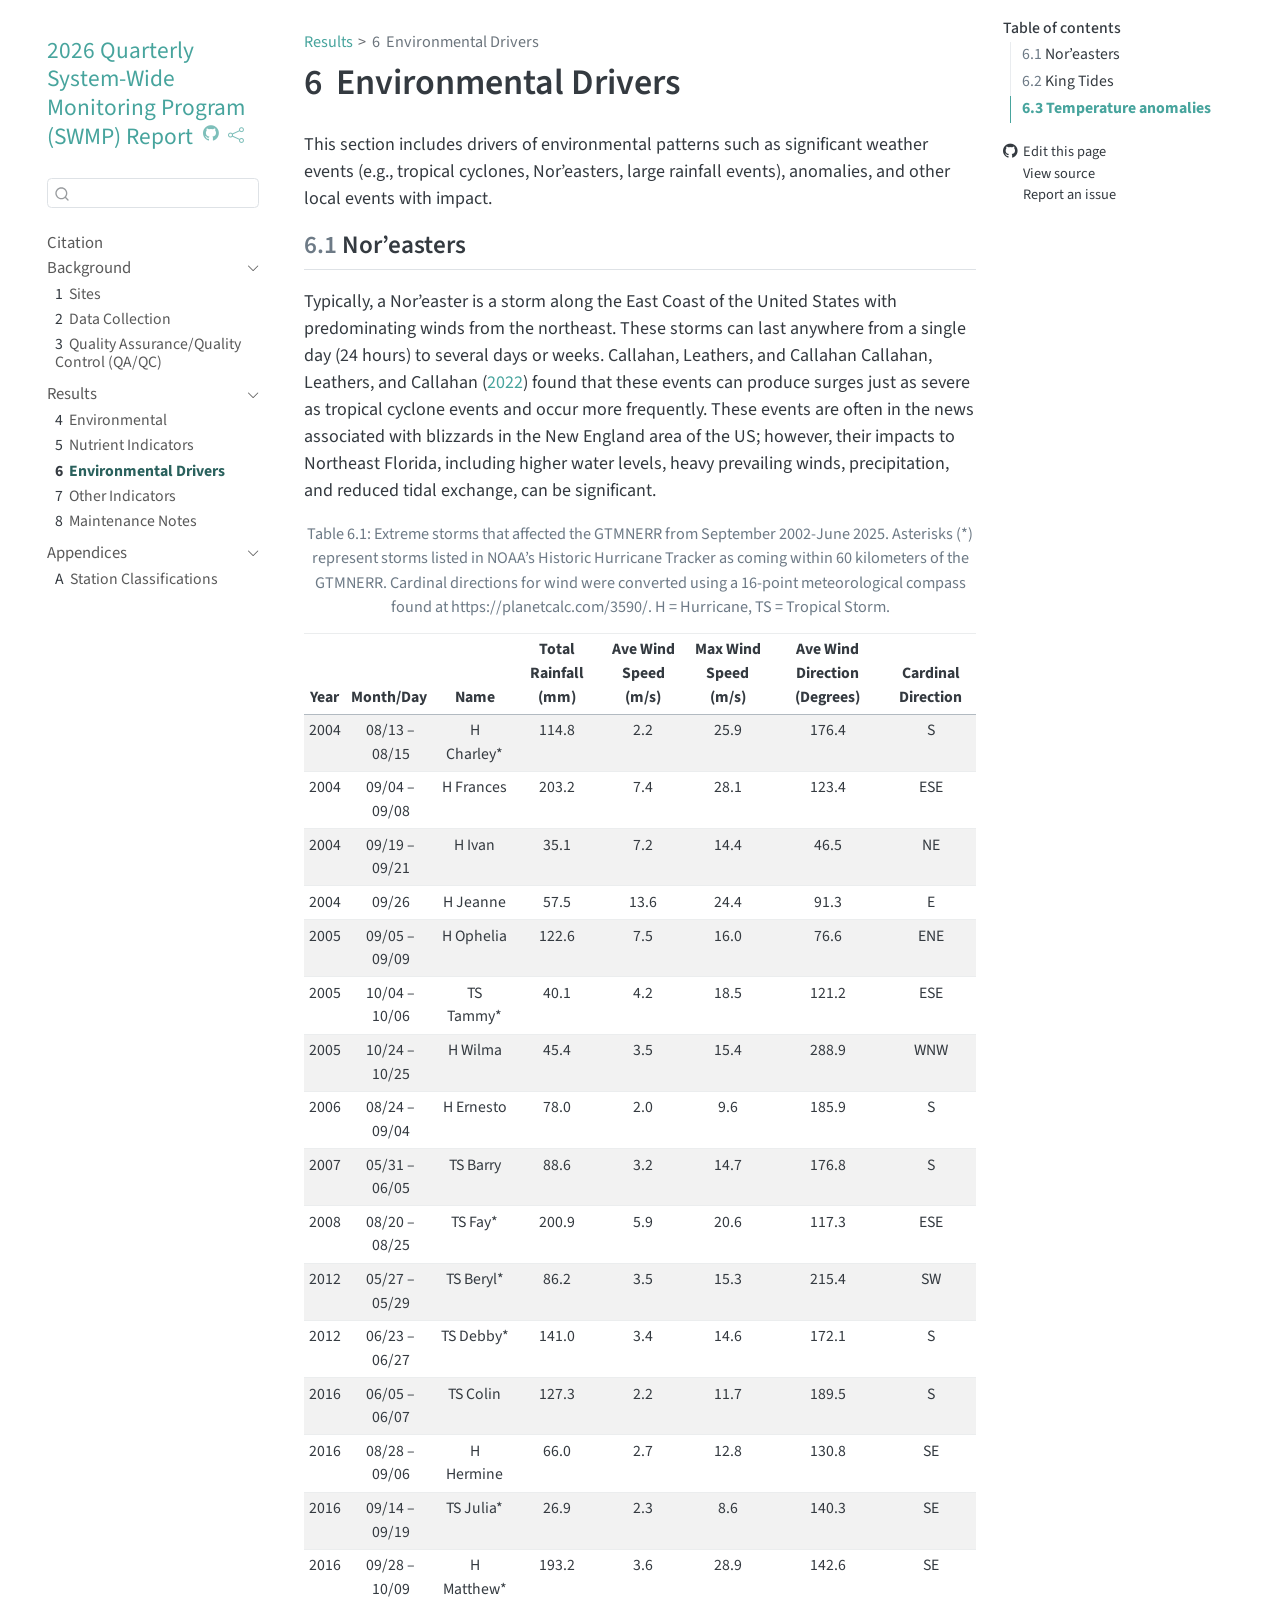
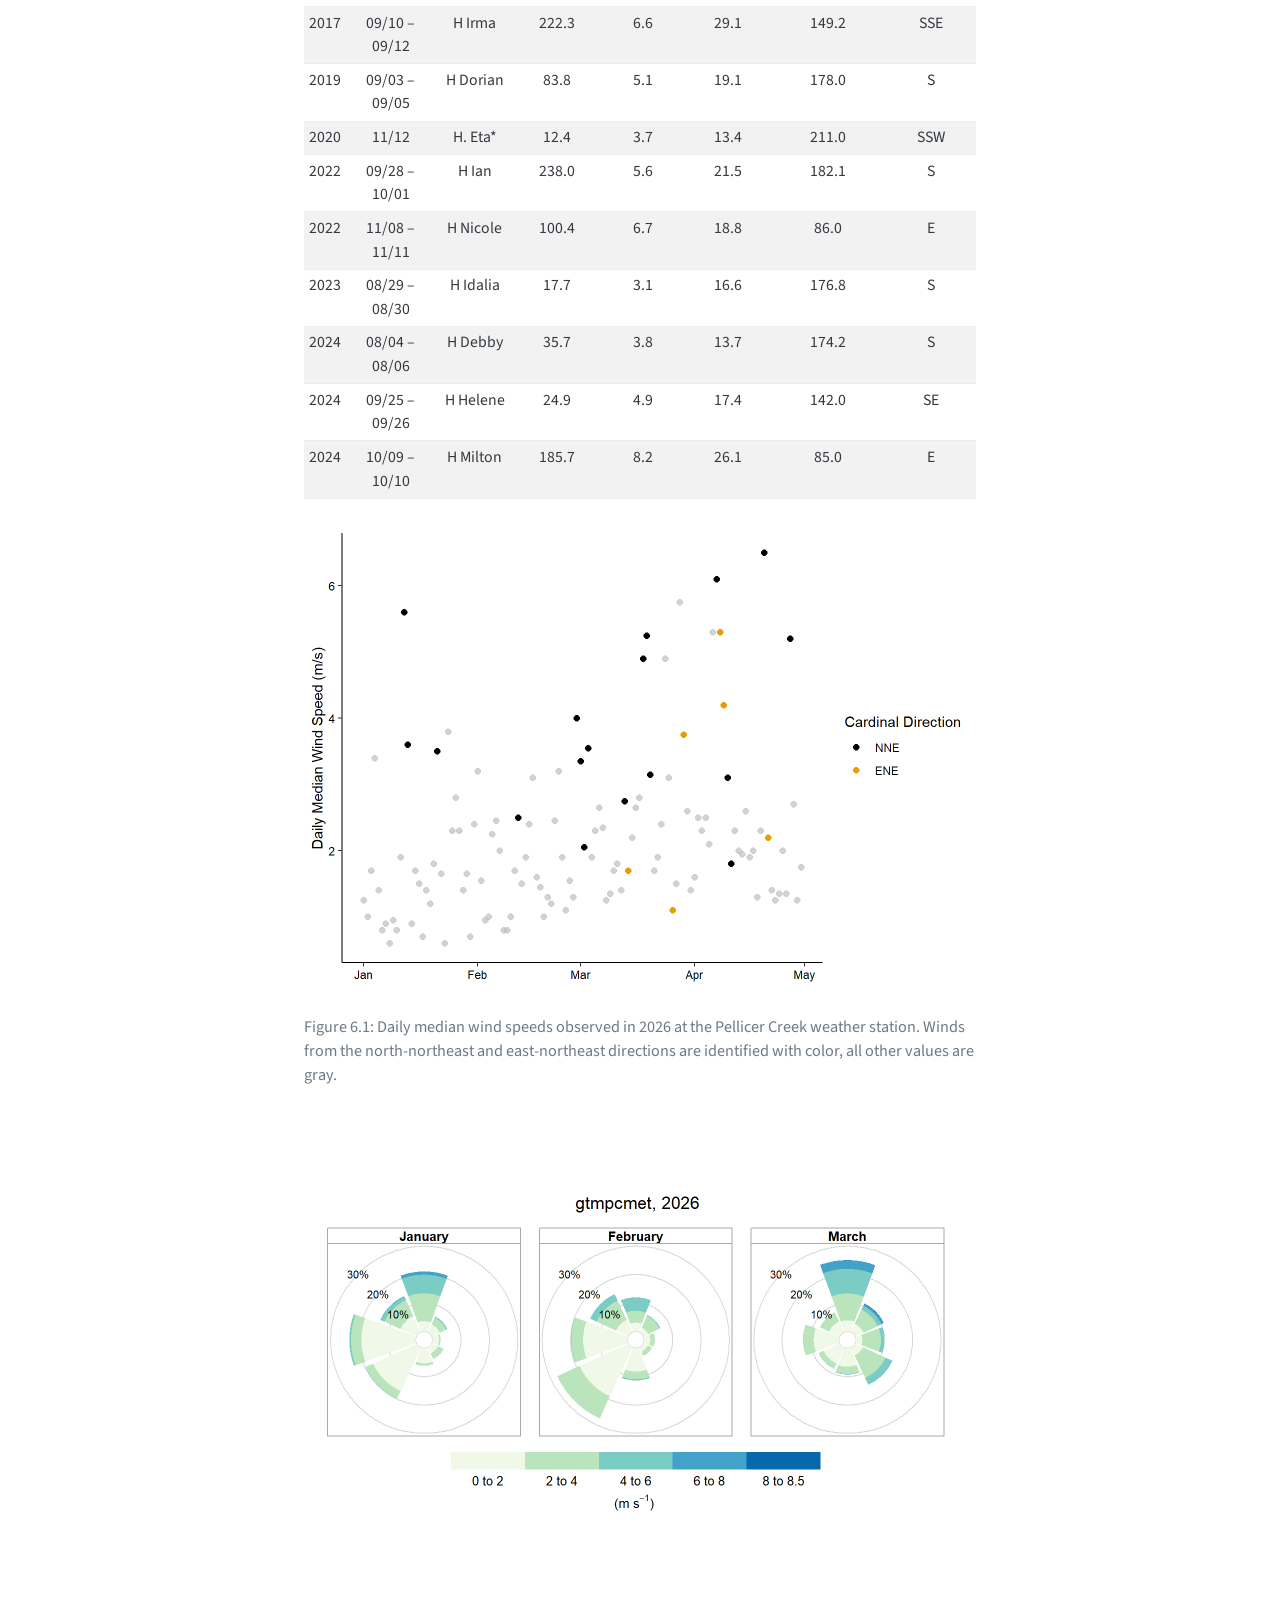
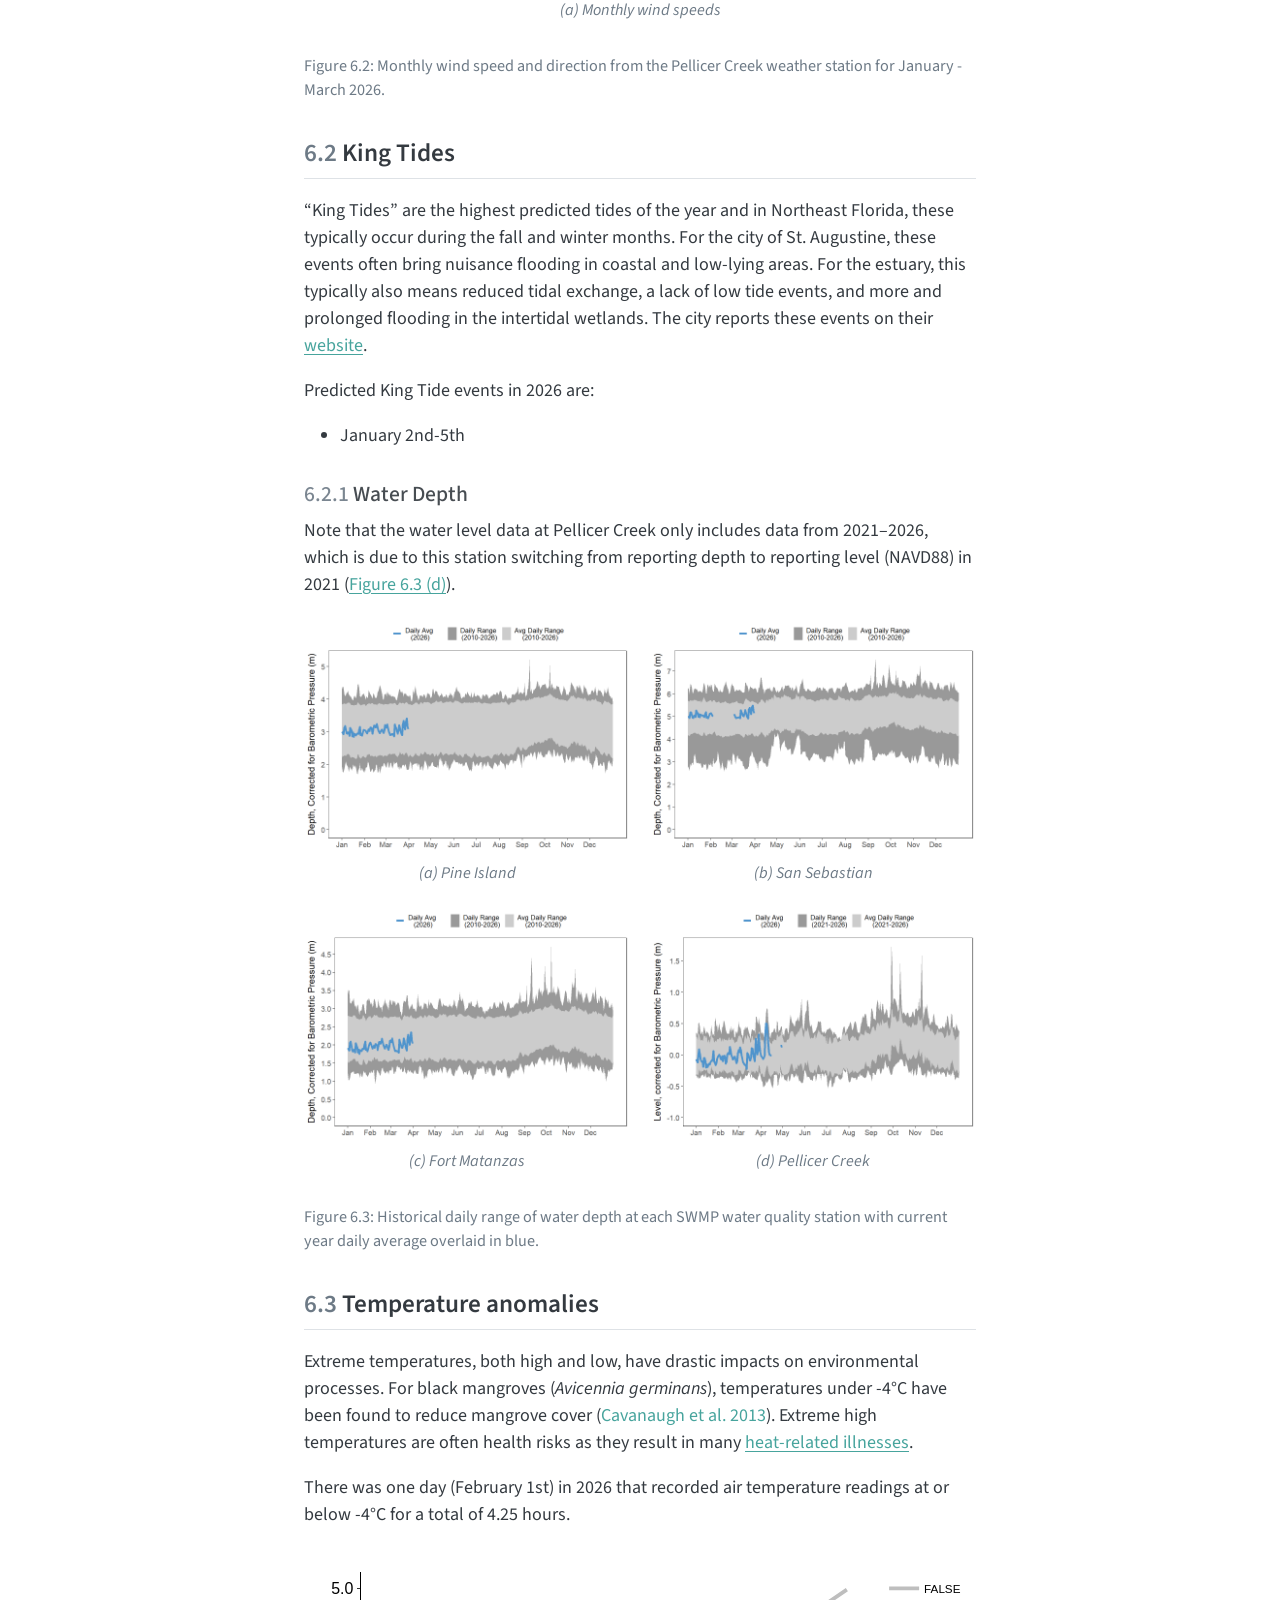
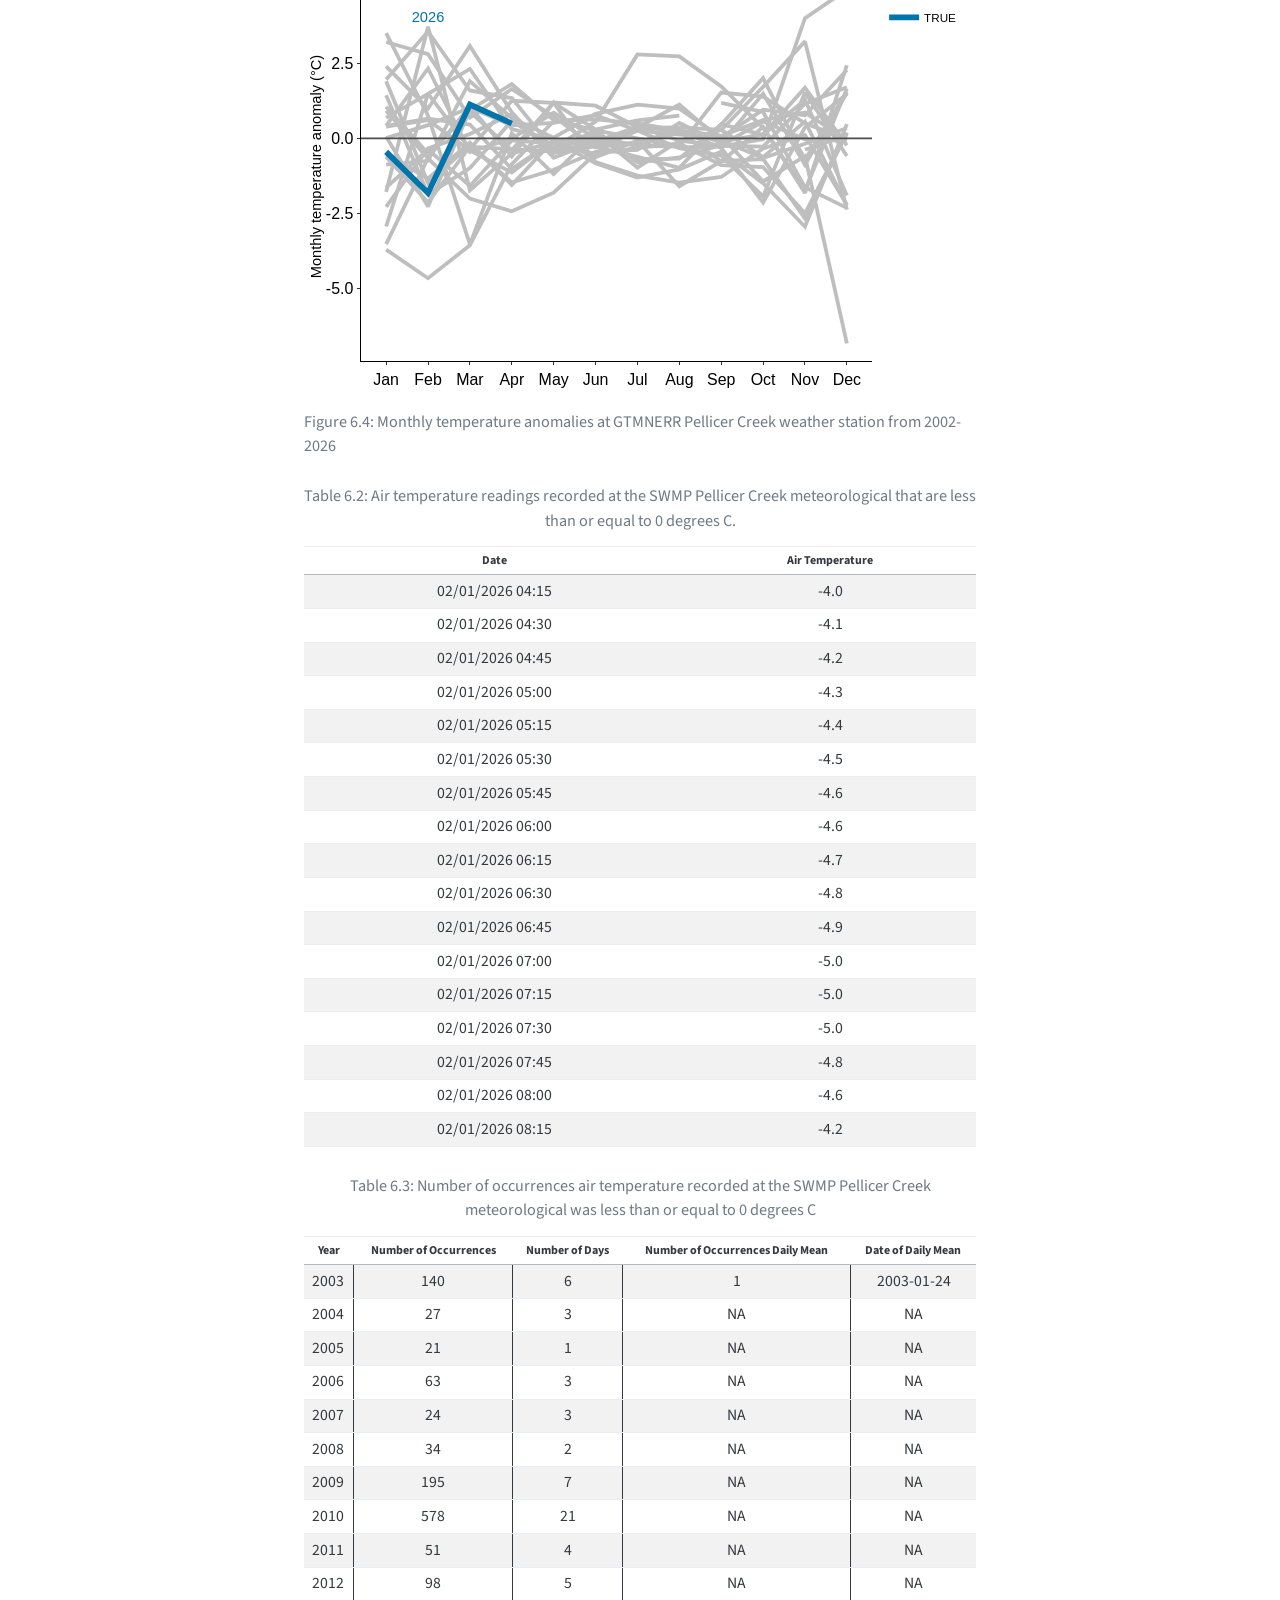
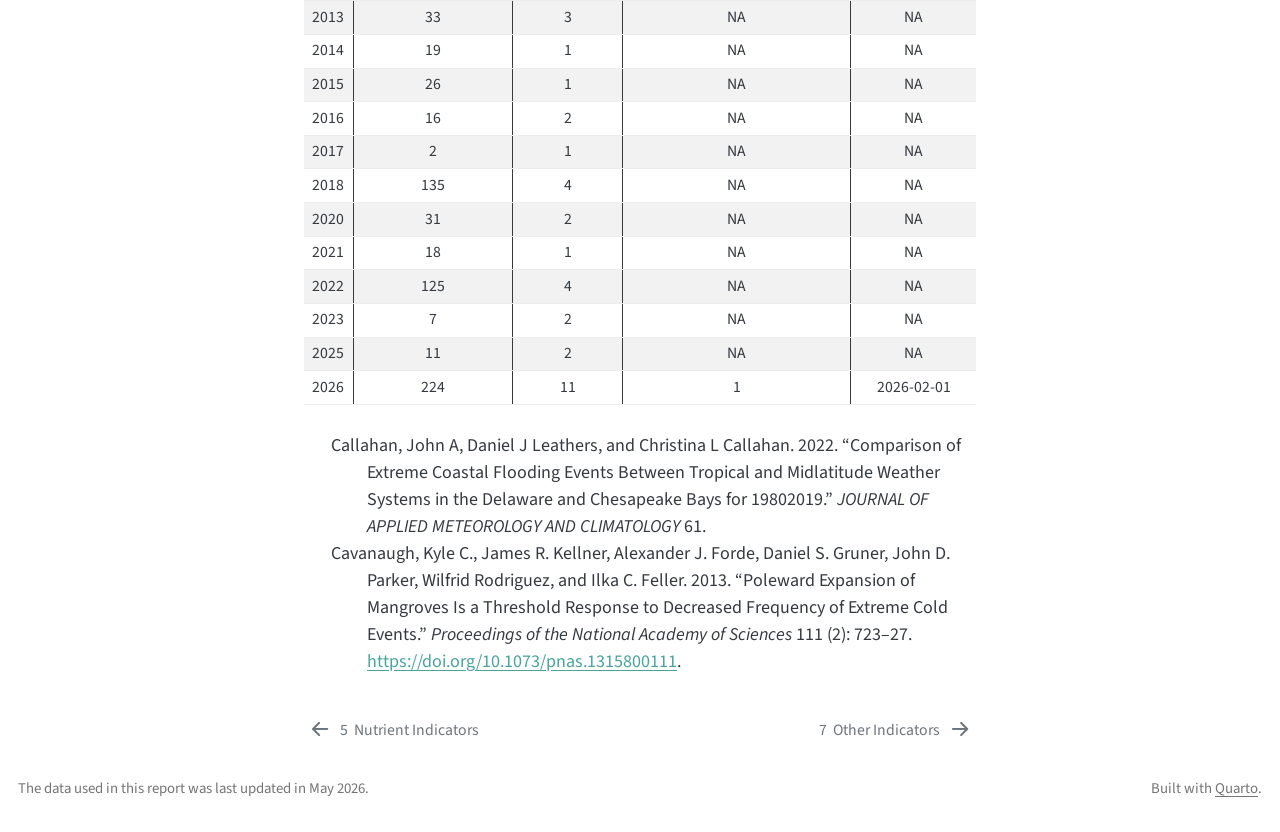
==== commit 3bab9631: "freeze_table_updates" ====
--- a/docs/text/environmental-drivers.html
+++ b/docs/text/environmental-drivers.html
@@ -834,13 +834,13 @@
 <h2 data-number="6.3" class="anchored" data-anchor-id="temperature-anomalies"><span class="header-section-number">6.3</span> Temperature anomalies</h2>
 <p>Extreme temperatures, both high and low, have drastic impacts on environmental processes. For black mangroves (<em>Avicennia germinans</em>), temperatures under -4°C have been found to reduce mangrove cover <span class="citation" data-cites="cavanaugh2013">(<a href="#ref-cavanaugh2013" role="doc-biblioref">Cavanaugh et al. 2013</a>)</span>. Extreme high temperatures are often health risks as they result in many <a href="https://www.weather.gov/safety/heat-illness">heat-related illnesses</a>.</p>
 <!-- Overall, mean monthly temperatures in January, March, May, June, and November were higher than average (@fig-temp-anomalies), with November having the highest anomalies recorded in that month. February, April, September, and December of this year were cooler than average. . The highest average air temperature ever recorded at the GTMNERR weather station was recorded in June 2024 (@fig-dewpt). -->
-<p>No freeze events were recorded this year.</p>
+<p>There was one day (February 1st) in 2026 that recorded air temperature readings at or below -4°C for a total of 4.25 hours.</p>
 <div class="cell">
 <div id="fig-temp-anomalies" class="cell-output-display quarto-float quarto-figure quarto-figure-center anchored">
 <figure class="quarto-float quarto-float-fig figure">
 <div aria-describedby="fig-temp-anomalies-caption-0ceaefa1-69ba-4598-a22c-09a6ac19f8ca">
-<div class="plotly html-widget html-fill-item" id="htmlwidget-7776e8ff9331bfec00c5" style="width:100%;height:464px;"></div>
-<script type="application/json" data-for="htmlwidget-7776e8ff9331bfec00c5">{"x":{"data":[{"x":[9,10,11,12,null,1,2,3,4,5,6,7,8,9,10,11,12,null,1,2,3,4,5,6,7,8,9,10,11,12,null,1,2,3,4,5,6,7,8,9,10,11,12,null,1,2,3,4,5,6,7,8,9,10,11,12,null,1,2,3,4,5,6,7,8,9,10,11,12,null,1,2,3,4,5,6,7,8,9,10,11,12,null,1,2,3,4,5,6,7,8,9,10,11,12,null,1,2,3,4,5,6,7,8,9,10,11,12,null,1,2,3,4,5,6,7,8,9,10,11,12,null,1,2,3,4,5,6,7,8,9,10,11,12,null,1,2,3,4,5,6,7,8,9,10,11,12,null,1,2,3,4,5,6,7,8,9,10,11,12,null,1,2,3,4,5,6,7,8,9,10,11,12,null,1,2,3,4,5,6,7,8,9,10,11,12,null,1,2,3,4,5,6,7,8,9,10,11,12,null,1,2,3,4,5,6,7,8,9,10,11,12,null,1,2,3,4,5,6,7,8,9,10,11,12,null,1,2,3,4,5,6,7,8,9,10,11,12,null,1,2,3,4,5,6,7,8,9,10,11,12,null,1,2,3,4,5,6,7,8,9,10,11,12,null,1,2,3,4,5,6,7,8,9,10,11,12,null,1,2,3,4,5,6,7,8,9,10,11,12,null,1,2,3,4,5,6,7,8,9,10,11,12],"y":[1.1874645699260071,0.88001750159509484,-1.6360975889460079,-2.3215163732503949,null,-3.532076833403698,-0.65159569816903407,1.0670493590271235,-0.58107753687272279,1.1941457584097606,-0.79356892851315664,-1.2424063561042544,-1.4780616354964664,-1.2879597001882601,-0.33959768548419333,0.11325426290584417,-2.2159557651361812,null,-0.55196930652197729,-1.3374280052297891,-0.14161514706534462,-1.5329872590949449,-0.050108273848302076,-0.28464531740204535,-0.61599342665238055,-0.98310195807711409,0.47387617428737983,0.11781992094993399,1.2881385221651023,-1.9091507818525457,null,0.92077934939200112,-0.66677426959760489,-2.013797415166426,-2.4144108702060549,-1.8158340802999149,-0.50934568983556261,0.35285574066993775,0.36730126772933858,0.28394561873182411,-0.63060077797479508,0.56508296660954827,-2.2436937926052334,null,1.442788757994153,-1.8694156386452239,-0.99306488828470663,0.6056585742383902,-0.32194967169776589,0.56121560477754784,2.8010076223903688,2.7384706225680482,1.73252237057077,0.35352109110606378,-1.7432850889460063,1.6594984116958411,null,1.9081113386393138,-1.4908341722151466,-0.22162671624169406,-1.4509733702060572,-1.0481257469665834,-0.44836059517982108,-0.38286334535156641,0.51615272629815934,-0.17015160349039959,1.4906021790144521,-0.88300731116822817,1.5256610461044442,null,0.38976456444576435,0.60951883385067163,-0.39864284527395455,-1.1188205924282784,-0.061663810579123179,-0.83488837295760021,-1.3073257109429655,-1.0332027645287276,-0.44252103435157863,-1.4955537349640444,-2.9490489778348969,0.47451857298616495,null,-0.62384430652197764,-2.1376820076928436,-0.27864956570406108,-0.33243170353938822,-0.44419429535367883,0.26966023815350937,-0.80305823782468622,-0.6372350225932415,-0.22400577015706702,0.56350199364202069,-0.030507311168229023,-0.083344330239642161,null,-3.7162502205004717,-4.6688948053118899,-3.5675944581771795,-0.83954975909494323,0.57428688744202105,0.63616705703776333,0.49895789120757073,0.25765745052503775,0.089744229842935397,-1.4387026247744537,-0.5938406445015616,-6.8431561581966314,null,-2.2843953817907945,-0.33422218626427203,0.14551038053249954,0.8355544075717205,-0.48693623083755,-0.25756198406871178,-0.13471146363113817,0.25789266557880097,-0.31872799237928717,-2.1466560618197228,0.36740935549843812,1.4830199170721858,null,0.68674037089737716,1.4819326269541193,2.318191832145402,0.32819329646061135,-0.036835424385937898,-0.63169392851315465,-0.080141571158019786,-1.5979205064642095,-0.76223493682373444,-0.69013735861632952,-2.6730402948647214,0.20224034717971229,null,3.5122108010049065,0.75480311135477685,-3.5382597807578229,0.18715162979394506,-1.192010155568731,0.18567485168007991,-0.97634933974932636,-0.076280721517974825,-0.24657521460150988,-0.27629721533278939,1.1548326626845729,1.7059701858893899,null,-1.6460889301778909,-0.3729126624547483,-1.5886294044137372,-0.044445592428278502,-0.17594832761174217,-0.52527031740204322,-0.31572624857737352,-0.17187883979754304,-0.89730438126817802,-0.9599137208502313,-2.5025906445015629,0.17028470201842261,null,0.05732679901701232,-2.2779721862642717,0.94890419773679824,1.8363894896797071,0.60889710249578499,0.27020977502940369,-0.0015125388999557288,-0.3052793774319511,-0.26979085469812958,-0.032979753758656472,4.0160551888317713,4.9646395407280988,null,-0.87804158747534089,-0.74881449948266265,1.9107657568765859,0.69483460311646894,0.022606779915140152,0.8169628113138856,1.1228959637556564,0.99223992593112342,0.033772948667735392,0.95666400697144027,0.77345102216510497,2.2841623901904651,null,3.2160414461661961,2.8137316827833487,0.69668645580131638,1.6713182964606119,0.72818473690438523,-0.29738696089642502,0.25460305249789528,0.12449212794439291,0.076404632751057022,0.6130593074609898,0.86324268883177169,-0.061098622279038395,null,-1.7859746828660636,3.7284638256404889,-1.7302288667793295,-0.48347337020605607,-0.1284012846009901,0.038839954297234414,-0.23807167868489998,-0.27668394732442536,1.5291007169526551,1.3933239532080002,0.50539546660954926,-0.02578384636867348,null,0.42686133863931275,2.3327793018309677,-0.45502725387610354,0.017082185349501344,0.85489844658180658,0.018775708550915482,-0.69580017330855526,-0.67353523945417848,0.4638180499404605,2.0111402974930783,-0.71595870005711859,1.5462627222587759,null,2.4013909085317859,0.99479182235641872,3.0851273160163686,0.89621412979394321,-0.64668085449346435,-0.10530731906157342,0.38860842884198021,-0.072469148458267796,0.27943172984293341,1.720860248953926,3.2377996969778593,-2.3796738805883528,null,0.41782236014469021,0.65945340897382287,0.46148792064718336,-0.99772967763405518,-0.085592144816043714,-0.073881428513157488,-0.23696280771715905,0.24373797998827129,-0.77303354793484402,0.37631219268499194,-1.8212701507923263,2.4405131966420779,null,0.0091251183447447204,0.44248912325953782,1.0273652192421778,0.45378357423838978,0.51507989819470978,0.77420884926462108,0.26532213851940156,-0.32661674302335086,-0.57786707912934432,-1.944848089802754,1.5342843554984356,-0.58788062056222223,null,1.9645629515425398,3.5683447780214443,1.5990386063389508,1.3684718409751575,-0.38347507301513417,-0.19287448406871022,0.36535574066993703,1.1314141709551464,-0.070915492379288736,-0.6547308455729528,-0.18262536672378715,0.34646077728723945,null,1.0595898332629687,-0.50362771787346716,0.88989982663352052,-0.3758692035393878,1.1968003283022348,1.0897644048201762,0.38256004174520797,0.2403393440218089,-0.10899343411216833,0.13319517587089535,1.6929506273304682,-0.23465481411060907,null,-2.9432446295544157,1.4961133002347964,-0.3521710710804058,1.2771169075717204,1.1828554358291186,0.29330607148684251,0.59875627830434652,0.76256762262729083,null,null,-0.38062473660406226,0.10267717513670327],"text":["month: Sep<br />anomaly:  1.187464570<br />year: 2002<br />year == 2026: FALSE<br />year == 2026: FALSE","month: Oct<br />anomaly:  0.880017502<br />year: 2002<br />year == 2026: FALSE<br />year == 2026: FALSE","month: Nov<br />anomaly: -1.636097589<br />year: 2002<br />year == 2026: FALSE<br />year == 2026: FALSE","month: Dec<br />anomaly: -2.321516373<br />year: 2002<br />year == 2026: FALSE<br />year == 2026: FALSE",null,"month: Jan<br />anomaly: -3.532076833<br />year: 2003<br />year == 2026: FALSE<br />year == 2026: FALSE","month: Feb<br />anomaly: -0.651595698<br />year: 2003<br />year == 2026: FALSE<br />year == 2026: FALSE","month: Mar<br />anomaly:  1.067049359<br />year: 2003<br />year == 2026: FALSE<br />year == 2026: FALSE","month: Apr<br />anomaly: -0.581077537<br />year: 2003<br />year == 2026: FALSE<br />year == 2026: FALSE","month: May<br />anomaly:  1.194145758<br />year: 2003<br />year == 2026: FALSE<br />year == 2026: FALSE","month: Jun<br />anomaly: -0.793568929<br />year: 2003<br />year == 2026: FALSE<br />year == 2026: FALSE","month: Jul<br />anomaly: -1.242406356<br />year: 2003<br />year == 2026: FALSE<br />year == 2026: FALSE","month: Aug<br />anomaly: -1.478061635<br />year: 2003<br />year == 2026: FALSE<br />year == 2026: FALSE","month: Sep<br />anomaly: -1.287959700<br />year: 2003<br />year == 2026: FALSE<br />year == 2026: FALSE","month: Oct<br />anomaly: -0.339597685<br />year: 2003<br />year == 2026: FALSE<br />year == 2026: FALSE","month: Nov<br />anomaly:  0.113254263<br />year: 2003<br />year == 2026: FALSE<br />year == 2026: FALSE","month: Dec<br />anomaly: -2.215955765<br />year: 2003<br />year == 2026: FALSE<br />year == 2026: FALSE",null,"month: Jan<br />anomaly: -0.551969307<br />year: 2004<br />year == 2026: FALSE<br />year == 2026: FALSE","month: Feb<br />anomaly: -1.337428005<br />year: 2004<br />year == 2026: FALSE<br />year == 2026: FALSE","month: Mar<br />anomaly: -0.141615147<br />year: 2004<br />year == 2026: FALSE<br />year == 2026: FALSE","month: Apr<br />anomaly: -1.532987259<br />year: 2004<br />year == 2026: FALSE<br />year == 2026: FALSE","month: May<br />anomaly: -0.050108274<br />year: 2004<br />year == 2026: FALSE<br />year == 2026: FALSE","month: Jun<br />anomaly: -0.284645317<br />year: 2004<br />year == 2026: FALSE<br />year == 2026: FALSE","month: Jul<br />anomaly: -0.615993427<br />year: 2004<br />year == 2026: FALSE<br />year == 2026: FALSE","month: Aug<br />anomaly: -0.983101958<br />year: 2004<br />year == 2026: FALSE<br />year == 2026: FALSE","month: Sep<br />anomaly:  0.473876174<br />year: 2004<br />year == 2026: FALSE<br />year == 2026: FALSE","month: Oct<br />anomaly:  0.117819921<br />year: 2004<br />year == 2026: FALSE<br />year == 2026: FALSE","month: Nov<br />anomaly:  1.288138522<br />year: 2004<br />year == 2026: FALSE<br />year == 2026: FALSE","month: Dec<br />anomaly: -1.909150782<br />year: 2004<br />year == 2026: FALSE<br />year == 2026: FALSE",null,"month: Jan<br />anomaly:  0.920779349<br />year: 2005<br />year == 2026: FALSE<br />year == 2026: FALSE","month: Feb<br />anomaly: -0.666774270<br />year: 2005<br />year == 2026: FALSE<br />year == 2026: FALSE","month: Mar<br />anomaly: -2.013797415<br />year: 2005<br />year == 2026: FALSE<br />year == 2026: FALSE","month: Apr<br />anomaly: -2.414410870<br />year: 2005<br />year == 2026: FALSE<br />year == 2026: FALSE","month: May<br />anomaly: -1.815834080<br />year: 2005<br />year == 2026: FALSE<br />year == 2026: FALSE","month: Jun<br />anomaly: -0.509345690<br />year: 2005<br />year == 2026: FALSE<br />year == 2026: FALSE","month: Jul<br />anomaly:  0.352855741<br />year: 2005<br />year == 2026: FALSE<br />year == 2026: FALSE","month: Aug<br />anomaly:  0.367301268<br />year: 2005<br />year == 2026: FALSE<br />year == 2026: FALSE","month: Sep<br />anomaly:  0.283945619<br />year: 2005<br />year == 2026: FALSE<br />year == 2026: FALSE","month: Oct<br />anomaly: -0.630600778<br />year: 2005<br />year == 2026: FALSE<br />year == 2026: FALSE","month: Nov<br />anomaly:  0.565082967<br />year: 2005<br />year == 2026: FALSE<br />year == 2026: FALSE","month: Dec<br />anomaly: -2.243693793<br />year: 2005<br />year == 2026: FALSE<br />year == 2026: FALSE",null,"month: Jan<br />anomaly:  1.442788758<br />year: 2006<br />year == 2026: FALSE<br />year == 2026: FALSE","month: Feb<br />anomaly: -1.869415639<br />year: 2006<br />year == 2026: FALSE<br />year == 2026: FALSE","month: Mar<br />anomaly: -0.993064888<br />year: 2006<br />year == 2026: FALSE<br />year == 2026: FALSE","month: Apr<br />anomaly:  0.605658574<br />year: 2006<br />year == 2026: FALSE<br />year == 2026: FALSE","month: May<br />anomaly: -0.321949672<br />year: 2006<br />year == 2026: FALSE<br />year == 2026: FALSE","month: Jun<br />anomaly:  0.561215605<br />year: 2006<br />year == 2026: FALSE<br />year == 2026: FALSE","month: Jul<br />anomaly:  2.801007622<br />year: 2006<br />year == 2026: FALSE<br />year == 2026: FALSE","month: Aug<br />anomaly:  2.738470623<br />year: 2006<br />year == 2026: FALSE<br />year == 2026: FALSE","month: Sep<br />anomaly:  1.732522371<br />year: 2006<br />year == 2026: FALSE<br />year == 2026: FALSE","month: Oct<br />anomaly:  0.353521091<br />year: 2006<br />year == 2026: FALSE<br />year == 2026: FALSE","month: Nov<br />anomaly: -1.743285089<br />year: 2006<br />year == 2026: FALSE<br />year == 2026: FALSE","month: Dec<br />anomaly:  1.659498412<br />year: 2006<br />year == 2026: FALSE<br />year == 2026: FALSE",null,"month: Jan<br />anomaly:  1.908111339<br />year: 2007<br />year == 2026: FALSE<br />year == 2026: FALSE","month: Feb<br />anomaly: -1.490834172<br />year: 2007<br />year == 2026: FALSE<br />year == 2026: FALSE","month: Mar<br />anomaly: -0.221626716<br />year: 2007<br />year == 2026: FALSE<br />year == 2026: FALSE","month: Apr<br />anomaly: -1.450973370<br />year: 2007<br />year == 2026: FALSE<br />year == 2026: FALSE","month: May<br />anomaly: -1.048125747<br />year: 2007<br />year == 2026: FALSE<br />year == 2026: FALSE","month: Jun<br />anomaly: -0.448360595<br />year: 2007<br />year == 2026: FALSE<br />year == 2026: FALSE","month: Jul<br />anomaly: -0.382863345<br />year: 2007<br />year == 2026: FALSE<br />year == 2026: FALSE","month: Aug<br />anomaly:  0.516152726<br />year: 2007<br />year == 2026: FALSE<br />year == 2026: FALSE","month: Sep<br />anomaly: -0.170151603<br />year: 2007<br />year == 2026: FALSE<br />year == 2026: FALSE","month: Oct<br />anomaly:  1.490602179<br />year: 2007<br />year == 2026: FALSE<br />year == 2026: FALSE","month: Nov<br />anomaly: -0.883007311<br />year: 2007<br />year == 2026: FALSE<br />year == 2026: FALSE","month: Dec<br />anomaly:  1.525661046<br />year: 2007<br />year == 2026: FALSE<br />year == 2026: FALSE",null,"month: Jan<br />anomaly:  0.389764564<br />year: 2008<br />year == 2026: FALSE<br />year == 2026: FALSE","month: Feb<br />anomaly:  0.609518834<br />year: 2008<br />year == 2026: FALSE<br />year == 2026: FALSE","month: Mar<br />anomaly: -0.398642845<br />year: 2008<br />year == 2026: FALSE<br />year == 2026: FALSE","month: Apr<br />anomaly: -1.118820592<br />year: 2008<br />year == 2026: FALSE<br />year == 2026: FALSE","month: May<br />anomaly: -0.061663811<br />year: 2008<br />year == 2026: FALSE<br />year == 2026: FALSE","month: Jun<br />anomaly: -0.834888373<br />year: 2008<br />year == 2026: FALSE<br />year == 2026: FALSE","month: Jul<br />anomaly: -1.307325711<br />year: 2008<br />year == 2026: FALSE<br />year == 2026: FALSE","month: Aug<br />anomaly: -1.033202765<br />year: 2008<br />year == 2026: FALSE<br />year == 2026: FALSE","month: Sep<br />anomaly: -0.442521034<br />year: 2008<br />year == 2026: FALSE<br />year == 2026: FALSE","month: Oct<br />anomaly: -1.495553735<br />year: 2008<br />year == 2026: FALSE<br />year == 2026: FALSE","month: Nov<br />anomaly: -2.949048978<br />year: 2008<br />year == 2026: FALSE<br />year == 2026: FALSE","month: Dec<br />anomaly:  0.474518573<br />year: 2008<br />year == 2026: FALSE<br />year == 2026: FALSE",null,"month: Jan<br />anomaly: -0.623844307<br />year: 2009<br />year == 2026: FALSE<br />year == 2026: FALSE","month: Feb<br />anomaly: -2.137682008<br />year: 2009<br />year == 2026: FALSE<br />year == 2026: FALSE","month: Mar<br />anomaly: -0.278649566<br />year: 2009<br />year == 2026: FALSE<br />year == 2026: FALSE","month: Apr<br />anomaly: -0.332431704<br />year: 2009<br />year == 2026: FALSE<br />year == 2026: FALSE","month: May<br />anomaly: -0.444194295<br />year: 2009<br />year == 2026: FALSE<br />year == 2026: FALSE","month: Jun<br />anomaly:  0.269660238<br />year: 2009<br />year == 2026: FALSE<br />year == 2026: FALSE","month: Jul<br />anomaly: -0.803058238<br />year: 2009<br />year == 2026: FALSE<br />year == 2026: FALSE","month: Aug<br />anomaly: -0.637235023<br />year: 2009<br />year == 2026: FALSE<br />year == 2026: FALSE","month: Sep<br />anomaly: -0.224005770<br />year: 2009<br />year == 2026: FALSE<br />year == 2026: FALSE","month: Oct<br />anomaly:  0.563501994<br />year: 2009<br />year == 2026: FALSE<br />year == 2026: FALSE","month: Nov<br />anomaly: -0.030507311<br />year: 2009<br />year == 2026: FALSE<br />year == 2026: FALSE","month: Dec<br />anomaly: -0.083344330<br />year: 2009<br />year == 2026: FALSE<br />year == 2026: FALSE",null,"month: Jan<br />anomaly: -3.716250221<br />year: 2010<br />year == 2026: FALSE<br />year == 2026: FALSE","month: Feb<br />anomaly: -4.668894805<br />year: 2010<br />year == 2026: FALSE<br />year == 2026: FALSE","month: Mar<br />anomaly: -3.567594458<br />year: 2010<br />year == 2026: FALSE<br />year == 2026: FALSE","month: Apr<br />anomaly: -0.839549759<br />year: 2010<br />year == 2026: FALSE<br />year == 2026: FALSE","month: May<br />anomaly:  0.574286887<br />year: 2010<br />year == 2026: FALSE<br />year == 2026: FALSE","month: Jun<br />anomaly:  0.636167057<br />year: 2010<br />year == 2026: FALSE<br />year == 2026: FALSE","month: Jul<br />anomaly:  0.498957891<br />year: 2010<br />year == 2026: FALSE<br />year == 2026: FALSE","month: Aug<br />anomaly:  0.257657451<br />year: 2010<br />year == 2026: FALSE<br />year == 2026: FALSE","month: Sep<br />anomaly:  0.089744230<br />year: 2010<br />year == 2026: FALSE<br />year == 2026: FALSE","month: Oct<br />anomaly: -1.438702625<br />year: 2010<br />year == 2026: FALSE<br />year == 2026: FALSE","month: Nov<br />anomaly: -0.593840645<br />year: 2010<br />year == 2026: FALSE<br />year == 2026: FALSE","month: Dec<br />anomaly: -6.843156158<br />year: 2010<br />year == 2026: FALSE<br />year == 2026: FALSE",null,"month: Jan<br />anomaly: -2.284395382<br />year: 2011<br />year == 2026: FALSE<br />year == 2026: FALSE","month: Feb<br />anomaly: -0.334222186<br />year: 2011<br />year == 2026: FALSE<br />year == 2026: FALSE","month: Mar<br />anomaly:  0.145510381<br />year: 2011<br />year == 2026: FALSE<br />year == 2026: FALSE","month: Apr<br />anomaly:  0.835554408<br />year: 2011<br />year == 2026: FALSE<br />year == 2026: FALSE","month: May<br />anomaly: -0.486936231<br />year: 2011<br />year == 2026: FALSE<br />year == 2026: FALSE","month: Jun<br />anomaly: -0.257561984<br />year: 2011<br />year == 2026: FALSE<br />year == 2026: FALSE","month: Jul<br />anomaly: -0.134711464<br />year: 2011<br />year == 2026: FALSE<br />year == 2026: FALSE","month: Aug<br />anomaly:  0.257892666<br />year: 2011<br />year == 2026: FALSE<br />year == 2026: FALSE","month: Sep<br />anomaly: -0.318727992<br />year: 2011<br />year == 2026: FALSE<br />year == 2026: FALSE","month: Oct<br />anomaly: -2.146656062<br />year: 2011<br />year == 2026: FALSE<br />year == 2026: FALSE","month: Nov<br />anomaly:  0.367409355<br />year: 2011<br />year == 2026: FALSE<br />year == 2026: FALSE","month: Dec<br />anomaly:  1.483019917<br />year: 2011<br />year == 2026: FALSE<br />year == 2026: FALSE",null,"month: Jan<br />anomaly:  0.686740371<br />year: 2012<br />year == 2026: FALSE<br />year == 2026: FALSE","month: Feb<br />anomaly:  1.481932627<br />year: 2012<br />year == 2026: FALSE<br />year == 2026: FALSE","month: Mar<br />anomaly:  2.318191832<br />year: 2012<br />year == 2026: FALSE<br />year == 2026: FALSE","month: Apr<br />anomaly:  0.328193296<br />year: 2012<br />year == 2026: FALSE<br />year == 2026: FALSE","month: May<br />anomaly: -0.036835424<br />year: 2012<br />year == 2026: FALSE<br />year == 2026: FALSE","month: Jun<br />anomaly: -0.631693929<br />year: 2012<br />year == 2026: FALSE<br />year == 2026: FALSE","month: Jul<br />anomaly: -0.080141571<br />year: 2012<br />year == 2026: FALSE<br />year == 2026: FALSE","month: Aug<br />anomaly: -1.597920506<br />year: 2012<br />year == 2026: FALSE<br />year == 2026: FALSE","month: Sep<br />anomaly: -0.762234937<br />year: 2012<br />year == 2026: FALSE<br />year == 2026: FALSE","month: Oct<br />anomaly: -0.690137359<br />year: 2012<br />year == 2026: FALSE<br />year == 2026: FALSE","month: Nov<br />anomaly: -2.673040295<br />year: 2012<br />year == 2026: FALSE<br />year == 2026: FALSE","month: Dec<br />anomaly:  0.202240347<br />year: 2012<br />year == 2026: FALSE<br />year == 2026: FALSE",null,"month: Jan<br />anomaly:  3.512210801<br />year: 2013<br />year == 2026: FALSE<br />year == 2026: FALSE","month: Feb<br />anomaly:  0.754803111<br />year: 2013<br />year == 2026: FALSE<br />year == 2026: FALSE","month: Mar<br />anomaly: -3.538259781<br />year: 2013<br />year == 2026: FALSE<br />year == 2026: FALSE","month: Apr<br />anomaly:  0.187151630<br />year: 2013<br />year == 2026: FALSE<br />year == 2026: FALSE","month: May<br />anomaly: -1.192010156<br />year: 2013<br />year == 2026: FALSE<br />year == 2026: FALSE","month: Jun<br />anomaly:  0.185674852<br />year: 2013<br />year == 2026: FALSE<br />year == 2026: FALSE","month: Jul<br />anomaly: -0.976349340<br />year: 2013<br />year == 2026: FALSE<br />year == 2026: FALSE","month: Aug<br />anomaly: -0.076280722<br />year: 2013<br />year == 2026: FALSE<br />year == 2026: FALSE","month: Sep<br />anomaly: -0.246575215<br />year: 2013<br />year == 2026: FALSE<br />year == 2026: FALSE","month: Oct<br />anomaly: -0.276297215<br />year: 2013<br />year == 2026: FALSE<br />year == 2026: FALSE","month: Nov<br />anomaly:  1.154832663<br />year: 2013<br />year == 2026: FALSE<br />year == 2026: FALSE","month: Dec<br />anomaly:  1.705970186<br />year: 2013<br />year == 2026: FALSE<br />year == 2026: FALSE",null,"month: Jan<br />anomaly: -1.646088930<br />year: 2014<br />year == 2026: FALSE<br />year == 2026: FALSE","month: Feb<br />anomaly: -0.372912662<br />year: 2014<br />year == 2026: FALSE<br />year == 2026: FALSE","month: Mar<br />anomaly: -1.588629404<br />year: 2014<br />year == 2026: FALSE<br />year == 2026: FALSE","month: Apr<br />anomaly: -0.044445592<br />year: 2014<br />year == 2026: FALSE<br />year == 2026: FALSE","month: May<br />anomaly: -0.175948328<br />year: 2014<br />year == 2026: FALSE<br />year == 2026: FALSE","month: Jun<br />anomaly: -0.525270317<br />year: 2014<br />year == 2026: FALSE<br />year == 2026: FALSE","month: Jul<br />anomaly: -0.315726249<br />year: 2014<br />year == 2026: FALSE<br />year == 2026: FALSE","month: Aug<br />anomaly: -0.171878840<br />year: 2014<br />year == 2026: FALSE<br />year == 2026: FALSE","month: Sep<br />anomaly: -0.897304381<br />year: 2014<br />year == 2026: FALSE<br />year == 2026: FALSE","month: Oct<br />anomaly: -0.959913721<br />year: 2014<br />year == 2026: FALSE<br />year == 2026: FALSE","month: Nov<br />anomaly: -2.502590645<br />year: 2014<br />year == 2026: FALSE<br />year == 2026: FALSE","month: Dec<br />anomaly:  0.170284702<br />year: 2014<br />year == 2026: FALSE<br />year == 2026: FALSE",null,"month: Jan<br />anomaly:  0.057326799<br />year: 2015<br />year == 2026: FALSE<br />year == 2026: FALSE","month: Feb<br />anomaly: -2.277972186<br />year: 2015<br />year == 2026: FALSE<br />year == 2026: FALSE","month: Mar<br />anomaly:  0.948904198<br />year: 2015<br />year == 2026: FALSE<br />year == 2026: FALSE","month: Apr<br />anomaly:  1.836389490<br />year: 2015<br />year == 2026: FALSE<br />year == 2026: FALSE","month: May<br />anomaly:  0.608897102<br />year: 2015<br />year == 2026: FALSE<br />year == 2026: FALSE","month: Jun<br />anomaly:  0.270209775<br />year: 2015<br />year == 2026: FALSE<br />year == 2026: FALSE","month: Jul<br />anomaly: -0.001512539<br />year: 2015<br />year == 2026: FALSE<br />year == 2026: FALSE","month: Aug<br />anomaly: -0.305279377<br />year: 2015<br />year == 2026: FALSE<br />year == 2026: FALSE","month: Sep<br />anomaly: -0.269790855<br />year: 2015<br />year == 2026: FALSE<br />year == 2026: FALSE","month: Oct<br />anomaly: -0.032979754<br />year: 2015<br />year == 2026: FALSE<br />year == 2026: FALSE","month: Nov<br />anomaly:  4.016055189<br />year: 2015<br />year == 2026: FALSE<br />year == 2026: FALSE","month: Dec<br />anomaly:  4.964639541<br />year: 2015<br />year == 2026: FALSE<br />year == 2026: FALSE",null,"month: Jan<br />anomaly: -0.878041587<br />year: 2016<br />year == 2026: FALSE<br />year == 2026: FALSE","month: Feb<br />anomaly: -0.748814499<br />year: 2016<br />year == 2026: FALSE<br />year == 2026: FALSE","month: Mar<br />anomaly:  1.910765757<br />year: 2016<br />year == 2026: FALSE<br />year == 2026: FALSE","month: Apr<br />anomaly:  0.694834603<br />year: 2016<br />year == 2026: FALSE<br />year == 2026: FALSE","month: May<br />anomaly:  0.022606780<br />year: 2016<br />year == 2026: FALSE<br />year == 2026: FALSE","month: Jun<br />anomaly:  0.816962811<br />year: 2016<br />year == 2026: FALSE<br />year == 2026: FALSE","month: Jul<br />anomaly:  1.122895964<br />year: 2016<br />year == 2026: FALSE<br />year == 2026: FALSE","month: Aug<br />anomaly:  0.992239926<br />year: 2016<br />year == 2026: FALSE<br />year == 2026: FALSE","month: Sep<br />anomaly:  0.033772949<br />year: 2016<br />year == 2026: FALSE<br />year == 2026: FALSE","month: Oct<br />anomaly:  0.956664007<br />year: 2016<br />year == 2026: FALSE<br />year == 2026: FALSE","month: Nov<br />anomaly:  0.773451022<br />year: 2016<br />year == 2026: FALSE<br />year == 2026: FALSE","month: Dec<br />anomaly:  2.284162390<br />year: 2016<br />year == 2026: FALSE<br />year == 2026: FALSE",null,"month: Jan<br />anomaly:  3.216041446<br />year: 2017<br />year == 2026: FALSE<br />year == 2026: FALSE","month: Feb<br />anomaly:  2.813731683<br />year: 2017<br />year == 2026: FALSE<br />year == 2026: FALSE","month: Mar<br />anomaly:  0.696686456<br />year: 2017<br />year == 2026: FALSE<br />year == 2026: FALSE","month: Apr<br />anomaly:  1.671318296<br />year: 2017<br />year == 2026: FALSE<br />year == 2026: FALSE","month: May<br />anomaly:  0.728184737<br />year: 2017<br />year == 2026: FALSE<br />year == 2026: FALSE","month: Jun<br />anomaly: -0.297386961<br />year: 2017<br />year == 2026: FALSE<br />year == 2026: FALSE","month: Jul<br />anomaly:  0.254603052<br />year: 2017<br />year == 2026: FALSE<br />year == 2026: FALSE","month: Aug<br />anomaly:  0.124492128<br />year: 2017<br />year == 2026: FALSE<br />year == 2026: FALSE","month: Sep<br />anomaly:  0.076404633<br />year: 2017<br />year == 2026: FALSE<br />year == 2026: FALSE","month: Oct<br />anomaly:  0.613059307<br />year: 2017<br />year == 2026: FALSE<br />year == 2026: FALSE","month: Nov<br />anomaly:  0.863242689<br />year: 2017<br />year == 2026: FALSE<br />year == 2026: FALSE","month: Dec<br />anomaly: -0.061098622<br />year: 2017<br />year == 2026: FALSE<br />year == 2026: FALSE",null,"month: Jan<br />anomaly: -1.785974683<br />year: 2018<br />year == 2026: FALSE<br />year == 2026: FALSE","month: Feb<br />anomaly:  3.728463826<br />year: 2018<br />year == 2026: FALSE<br />year == 2026: FALSE","month: Mar<br />anomaly: -1.730228867<br />year: 2018<br />year == 2026: FALSE<br />year == 2026: FALSE","month: Apr<br />anomaly: -0.483473370<br />year: 2018<br />year == 2026: FALSE<br />year == 2026: FALSE","month: May<br />anomaly: -0.128401285<br />year: 2018<br />year == 2026: FALSE<br />year == 2026: FALSE","month: Jun<br />anomaly:  0.038839954<br />year: 2018<br />year == 2026: FALSE<br />year == 2026: FALSE","month: Jul<br />anomaly: -0.238071679<br />year: 2018<br />year == 2026: FALSE<br />year == 2026: FALSE","month: Aug<br />anomaly: -0.276683947<br />year: 2018<br />year == 2026: FALSE<br />year == 2026: FALSE","month: Sep<br />anomaly:  1.529100717<br />year: 2018<br />year == 2026: FALSE<br />year == 2026: FALSE","month: Oct<br />anomaly:  1.393323953<br />year: 2018<br />year == 2026: FALSE<br />year == 2026: FALSE","month: Nov<br />anomaly:  0.505395467<br />year: 2018<br />year == 2026: FALSE<br />year == 2026: FALSE","month: Dec<br />anomaly: -0.025783846<br />year: 2018<br />year == 2026: FALSE<br />year == 2026: FALSE",null,"month: Jan<br />anomaly:  0.426861339<br />year: 2019<br />year == 2026: FALSE<br />year == 2026: FALSE","month: Feb<br />anomaly:  2.332779302<br />year: 2019<br />year == 2026: FALSE<br />year == 2026: FALSE","month: Mar<br />anomaly: -0.455027254<br />year: 2019<br />year == 2026: FALSE<br />year == 2026: FALSE","month: Apr<br />anomaly:  0.017082185<br />year: 2019<br />year == 2026: FALSE<br />year == 2026: FALSE","month: May<br />anomaly:  0.854898447<br />year: 2019<br />year == 2026: FALSE<br />year == 2026: FALSE","month: Jun<br />anomaly:  0.018775709<br />year: 2019<br />year == 2026: FALSE<br />year == 2026: FALSE","month: Jul<br />anomaly: -0.695800173<br />year: 2019<br />year == 2026: FALSE<br />year == 2026: FALSE","month: Aug<br />anomaly: -0.673535239<br />year: 2019<br />year == 2026: FALSE<br />year == 2026: FALSE","month: Sep<br />anomaly:  0.463818050<br />year: 2019<br />year == 2026: FALSE<br />year == 2026: FALSE","month: Oct<br />anomaly:  2.011140297<br />year: 2019<br />year == 2026: FALSE<br />year == 2026: FALSE","month: Nov<br />anomaly: -0.715958700<br />year: 2019<br />year == 2026: FALSE<br />year == 2026: FALSE","month: Dec<br />anomaly:  1.546262722<br />year: 2019<br />year == 2026: FALSE<br />year == 2026: FALSE",null,"month: Jan<br />anomaly:  2.401390909<br />year: 2020<br />year == 2026: FALSE<br />year == 2026: FALSE","month: Feb<br />anomaly:  0.994791822<br />year: 2020<br />year == 2026: FALSE<br />year == 2026: FALSE","month: Mar<br />anomaly:  3.085127316<br />year: 2020<br />year == 2026: FALSE<br />year == 2026: FALSE","month: Apr<br />anomaly:  0.896214130<br />year: 2020<br />year == 2026: FALSE<br />year == 2026: FALSE","month: May<br />anomaly: -0.646680854<br />year: 2020<br />year == 2026: FALSE<br />year == 2026: FALSE","month: Jun<br />anomaly: -0.105307319<br />year: 2020<br />year == 2026: FALSE<br />year == 2026: FALSE","month: Jul<br />anomaly:  0.388608429<br />year: 2020<br />year == 2026: FALSE<br />year == 2026: FALSE","month: Aug<br />anomaly: -0.072469148<br />year: 2020<br />year == 2026: FALSE<br />year == 2026: FALSE","month: Sep<br />anomaly:  0.279431730<br />year: 2020<br />year == 2026: FALSE<br />year == 2026: FALSE","month: Oct<br />anomaly:  1.720860249<br />year: 2020<br />year == 2026: FALSE<br />year == 2026: FALSE","month: Nov<br />anomaly:  3.237799697<br />year: 2020<br />year == 2026: FALSE<br />year == 2026: FALSE","month: Dec<br />anomaly: -2.379673881<br />year: 2020<br />year == 2026: FALSE<br />year == 2026: FALSE",null,"month: Jan<br />anomaly:  0.417822360<br />year: 2021<br />year == 2026: FALSE<br />year == 2026: FALSE","month: Feb<br />anomaly:  0.659453409<br />year: 2021<br />year == 2026: FALSE<br />year == 2026: FALSE","month: Mar<br />anomaly:  0.461487921<br />year: 2021<br />year == 2026: FALSE<br />year == 2026: FALSE","month: Apr<br />anomaly: -0.997729678<br />year: 2021<br />year == 2026: FALSE<br />year == 2026: FALSE","month: May<br />anomaly: -0.085592145<br />year: 2021<br />year == 2026: FALSE<br />year == 2026: FALSE","month: Jun<br />anomaly: -0.073881429<br />year: 2021<br />year == 2026: FALSE<br />year == 2026: FALSE","month: Jul<br />anomaly: -0.236962808<br />year: 2021<br />year == 2026: FALSE<br />year == 2026: FALSE","month: Aug<br />anomaly:  0.243737980<br />year: 2021<br />year == 2026: FALSE<br />year == 2026: FALSE","month: Sep<br />anomaly: -0.773033548<br />year: 2021<br />year == 2026: FALSE<br />year == 2026: FALSE","month: Oct<br />anomaly:  0.376312193<br />year: 2021<br />year == 2026: FALSE<br />year == 2026: FALSE","month: Nov<br />anomaly: -1.821270151<br />year: 2021<br />year == 2026: FALSE<br />year == 2026: FALSE","month: Dec<br />anomaly:  2.440513197<br />year: 2021<br />year == 2026: FALSE<br />year == 2026: FALSE",null,"month: Jan<br />anomaly:  0.009125118<br />year: 2022<br />year == 2026: FALSE<br />year == 2026: FALSE","month: Feb<br />anomaly:  0.442489123<br />year: 2022<br />year == 2026: FALSE<br />year == 2026: FALSE","month: Mar<br />anomaly:  1.027365219<br />year: 2022<br />year == 2026: FALSE<br />year == 2026: FALSE","month: Apr<br />anomaly:  0.453783574<br />year: 2022<br />year == 2026: FALSE<br />year == 2026: FALSE","month: May<br />anomaly:  0.515079898<br />year: 2022<br />year == 2026: FALSE<br />year == 2026: FALSE","month: Jun<br />anomaly:  0.774208849<br />year: 2022<br />year == 2026: FALSE<br />year == 2026: FALSE","month: Jul<br />anomaly:  0.265322139<br />year: 2022<br />year == 2026: FALSE<br />year == 2026: FALSE","month: Aug<br />anomaly: -0.326616743<br />year: 2022<br />year == 2026: FALSE<br />year == 2026: FALSE","month: Sep<br />anomaly: -0.577867079<br />year: 2022<br />year == 2026: FALSE<br />year == 2026: FALSE","month: Oct<br />anomaly: -1.944848090<br />year: 2022<br />year == 2026: FALSE<br />year == 2026: FALSE","month: Nov<br />anomaly:  1.534284355<br />year: 2022<br />year == 2026: FALSE<br />year == 2026: FALSE","month: Dec<br />anomaly: -0.587880621<br />year: 2022<br />year == 2026: FALSE<br />year == 2026: FALSE",null,"month: Jan<br />anomaly:  1.964562952<br />year: 2023<br />year == 2026: FALSE<br />year == 2026: FALSE","month: Feb<br />anomaly:  3.568344778<br />year: 2023<br />year == 2026: FALSE<br />year == 2026: FALSE","month: Mar<br />anomaly:  1.599038606<br />year: 2023<br />year == 2026: FALSE<br />year == 2026: FALSE","month: Apr<br />anomaly:  1.368471841<br />year: 2023<br />year == 2026: FALSE<br />year == 2026: FALSE","month: May<br />anomaly: -0.383475073<br />year: 2023<br />year == 2026: FALSE<br />year == 2026: FALSE","month: Jun<br />anomaly: -0.192874484<br />year: 2023<br />year == 2026: FALSE<br />year == 2026: FALSE","month: Jul<br />anomaly:  0.365355741<br />year: 2023<br />year == 2026: FALSE<br />year == 2026: FALSE","month: Aug<br />anomaly:  1.131414171<br />year: 2023<br />year == 2026: FALSE<br />year == 2026: FALSE","month: Sep<br />anomaly: -0.070915492<br />year: 2023<br />year == 2026: FALSE<br />year == 2026: FALSE","month: Oct<br />anomaly: -0.654730846<br />year: 2023<br />year == 2026: FALSE<br />year == 2026: FALSE","month: Nov<br />anomaly: -0.182625367<br />year: 2023<br />year == 2026: FALSE<br />year == 2026: FALSE","month: Dec<br />anomaly:  0.346460777<br />year: 2023<br />year == 2026: FALSE<br />year == 2026: FALSE",null,"month: Jan<br />anomaly:  1.059589833<br />year: 2024<br />year == 2026: FALSE<br />year == 2026: FALSE","month: Feb<br />anomaly: -0.503627718<br />year: 2024<br />year == 2026: FALSE<br />year == 2026: FALSE","month: Mar<br />anomaly:  0.889899827<br />year: 2024<br />year == 2026: FALSE<br />year == 2026: FALSE","month: Apr<br />anomaly: -0.375869204<br />year: 2024<br />year == 2026: FALSE<br />year == 2026: FALSE","month: May<br />anomaly:  1.196800328<br />year: 2024<br />year == 2026: FALSE<br />year == 2026: FALSE","month: Jun<br />anomaly:  1.089764405<br />year: 2024<br />year == 2026: FALSE<br />year == 2026: FALSE","month: Jul<br />anomaly:  0.382560042<br />year: 2024<br />year == 2026: FALSE<br />year == 2026: FALSE","month: Aug<br />anomaly:  0.240339344<br />year: 2024<br />year == 2026: FALSE<br />year == 2026: FALSE","month: Sep<br />anomaly: -0.108993434<br />year: 2024<br />year == 2026: FALSE<br />year == 2026: FALSE","month: Oct<br />anomaly:  0.133195176<br />year: 2024<br />year == 2026: FALSE<br />year == 2026: FALSE","month: Nov<br />anomaly:  1.692950627<br />year: 2024<br />year == 2026: FALSE<br />year == 2026: FALSE","month: Dec<br />anomaly: -0.234654814<br />year: 2024<br />year == 2026: FALSE<br />year == 2026: FALSE",null,"month: Jan<br />anomaly: -2.943244630<br />year: 2025<br />year == 2026: FALSE<br />year == 2026: FALSE","month: Feb<br />anomaly:  1.496113300<br />year: 2025<br />year == 2026: FALSE<br />year == 2026: FALSE","month: Mar<br />anomaly: -0.352171071<br />year: 2025<br />year == 2026: FALSE<br />year == 2026: FALSE","month: Apr<br />anomaly:  1.277116908<br />year: 2025<br />year == 2026: FALSE<br />year == 2026: FALSE","month: May<br />anomaly:  1.182855436<br />year: 2025<br />year == 2026: FALSE<br />year == 2026: FALSE","month: Jun<br />anomaly:  0.293306071<br />year: 2025<br />year == 2026: FALSE<br />year == 2026: FALSE","month: Jul<br />anomaly:  0.598756278<br />year: 2025<br />year == 2026: FALSE<br />year == 2026: FALSE","month: Aug<br />anomaly:  0.762567623<br />year: 2025<br />year == 2026: FALSE<br />year == 2026: FALSE","month: Sep<br />anomaly:           NA<br />year: 2025<br />year == 2026: FALSE<br />year == 2026: FALSE","month: Oct<br />anomaly:           NA<br />year: 2025<br />year == 2026: FALSE<br />year == 2026: FALSE","month: Nov<br />anomaly: -0.380624737<br />year: 2025<br />year == 2026: FALSE<br />year == 2026: FALSE","month: Dec<br />anomaly:  0.102677175<br />year: 2025<br />year == 2026: FALSE<br />year == 2026: FALSE"],"type":"scatter","mode":"lines","line":{"width":3.7795275590551185,"color":"rgba(190,190,190,1)","dash":"solid"},"hoveron":"points","name":"FALSE","legendgroup":"FALSE","showlegend":true,"xaxis":"x","yaxis":"y","hoverinfo":"text","frame":null},{"x":[1,2,3],"y":[-0.45123005921014858,-1.8222479660594306,1.1292805418228227],"text":["month: Jan<br />anomaly: -0.451230059<br />year: 2026<br />year == 2026:  TRUE<br />year == 2026:  TRUE","month: Feb<br />anomaly: -1.822247966<br />year: 2026<br />year == 2026:  TRUE<br />year == 2026:  TRUE","month: Mar<br />anomaly:  1.129280542<br />year: 2026<br />year == 2026:  TRUE<br />year == 2026:  TRUE"],"type":"scatter","mode":"lines","line":{"width":5.6692913385826778,"color":"rgba(0,117,172,1)","dash":"solid"},"hoveron":"points","name":"TRUE","legendgroup":"TRUE","showlegend":true,"xaxis":"x","yaxis":"y","hoverinfo":"text","frame":null},{"x":[0.40000000000000002,12.6],"y":[0,0],"text":"yintercept: 0","type":"scatter","mode":"lines","line":{"width":1.8897637795275593,"color":"rgba(77,77,77,1)","dash":"solid"},"hoveron":"points","showlegend":false,"xaxis":"x","yaxis":"y","hoverinfo":"text","frame":null},{"x":[2],"y":[4],"text":"2026","hovertext":"x: Feb<br />y: 4","textfont":{"size":14.66456692913386,"color":"rgba(0,117,172,1)"},"type":"scatter","mode":"text","hoveron":"points","showlegend":false,"xaxis":"x","yaxis":"y","hoverinfo":"text","frame":null}],"layout":{"margin":{"t":26.228310502283104,"r":7.3059360730593621,"b":29.821502698215028,"l":57.451224574512253},"plot_bgcolor":"rgba(255,255,255,1)","paper_bgcolor":"rgba(255,255,255,1)","font":{"color":"rgba(0,0,0,1)","family":"","size":14.611872146118724},"xaxis":{"domain":[0,1],"automargin":true,"type":"linear","autorange":false,"range":[0.40000000000000002,12.6],"tickmode":"array","ticktext":["Jan","Feb","Mar","Apr","May","Jun","Jul","Aug","Sep","Oct","Nov","Dec"],"tickvals":[1,2,3,4.0000000000000009,5,6,7.0000000000000009,8,9,10,11,12],"categoryorder":"array","categoryarray":["Jan","Feb","Mar","Apr","May","Jun","Jul","Aug","Sep","Oct","Nov","Dec"],"nticks":null,"ticks":"outside","tickcolor":"rgba(51,51,51,1)","ticklen":3.6529680365296811,"tickwidth":0.66417600664176002,"showticklabels":true,"tickfont":{"color":"rgba(0,0,0,1)","family":"","size":15.940224159402243},"tickangle":-0,"showline":true,"linecolor":"rgba(0,0,0,1)","linewidth":0.66417600664176002,"showgrid":false,"gridcolor":null,"gridwidth":0,"zeroline":false,"anchor":"y","title":{"text":"","font":{"color":"rgba(0,0,0,1)","family":"","size":14.611872146118724}},"hoverformat":".2f"},"yaxis":{"domain":[0,1],"automargin":true,"type":"linear","autorange":false,"range":[-7.4335459431428674,5.5550293256743348],"tickmode":"array","ticktext":["-5.0","-2.5","0.0","2.5","5.0"],"tickvals":[-5,-2.5,0,2.5,5],"categoryorder":"array","categoryarray":["-5.0","-2.5","0.0","2.5","5.0"],"nticks":null,"ticks":"outside","tickcolor":"rgba(51,51,51,1)","ticklen":3.6529680365296811,"tickwidth":0.66417600664176002,"showticklabels":true,"tickfont":{"color":"rgba(0,0,0,1)","family":"","size":15.940224159402243},"tickangle":-0,"showline":true,"linecolor":"rgba(0,0,0,1)","linewidth":0.66417600664176002,"showgrid":false,"gridcolor":null,"gridwidth":0,"zeroline":false,"anchor":"x","title":{"text":"Monthly temperature anomaly (°C)","font":{"color":"rgba(0,0,0,1)","family":"","size":14.611872146118724}},"hoverformat":".2f"},"shapes":[{"type":"rect","fillcolor":null,"line":{"color":null,"width":0,"linetype":[]},"yref":"paper","xref":"paper","x0":0,"x1":1,"y0":0,"y1":1}],"showlegend":true,"legend":{"bgcolor":"rgba(255,255,255,1)","bordercolor":"transparent","borderwidth":1.8897637795275593,"font":{"color":"rgba(0,0,0,1)","family":"","size":11.68949771689498},"title":{"text":"","font":{"color":"rgba(0,0,0,1)","family":"","size":14.611872146118724}}},"hovermode":"closest","barmode":"relative"},"config":{"doubleClick":"reset","modeBarButtonsToAdd":["hoverclosest","hovercompare"],"showSendToCloud":false},"source":"A","attrs":{"5f603d4a13ff":{"x":{},"y":{},"colour":{},"size":{},"type":"scatter"},"5f6035997150":{"yintercept":{}},"5f60678727f9":{"x":{},"y":{}}},"cur_data":"5f603d4a13ff","visdat":{"5f603d4a13ff":["function (y) ","x"],"5f6035997150":["function (y) ","x"],"5f60678727f9":["function (y) ","x"]},"highlight":{"on":"plotly_click","persistent":false,"dynamic":false,"selectize":false,"opacityDim":0.20000000000000001,"selected":{"opacity":1},"debounce":0},"shinyEvents":["plotly_hover","plotly_click","plotly_selected","plotly_relayout","plotly_brushed","plotly_brushing","plotly_clickannotation","plotly_doubleclick","plotly_deselect","plotly_afterplot","plotly_sunburstclick"],"base_url":"https://plot.ly"},"evals":[],"jsHooks":[]}</script>
+<div class="plotly html-widget html-fill-item" id="htmlwidget-e8fc65ec7e7fa5dda6c8" style="width:100%;height:464px;"></div>
+<script type="application/json" data-for="htmlwidget-e8fc65ec7e7fa5dda6c8">{"x":{"data":[{"x":[9,10,11,12,null,1,2,3,4,5,6,7,8,9,10,11,12,null,1,2,3,4,5,6,7,8,9,10,11,12,null,1,2,3,4,5,6,7,8,9,10,11,12,null,1,2,3,4,5,6,7,8,9,10,11,12,null,1,2,3,4,5,6,7,8,9,10,11,12,null,1,2,3,4,5,6,7,8,9,10,11,12,null,1,2,3,4,5,6,7,8,9,10,11,12,null,1,2,3,4,5,6,7,8,9,10,11,12,null,1,2,3,4,5,6,7,8,9,10,11,12,null,1,2,3,4,5,6,7,8,9,10,11,12,null,1,2,3,4,5,6,7,8,9,10,11,12,null,1,2,3,4,5,6,7,8,9,10,11,12,null,1,2,3,4,5,6,7,8,9,10,11,12,null,1,2,3,4,5,6,7,8,9,10,11,12,null,1,2,3,4,5,6,7,8,9,10,11,12,null,1,2,3,4,5,6,7,8,9,10,11,12,null,1,2,3,4,5,6,7,8,9,10,11,12,null,1,2,3,4,5,6,7,8,9,10,11,12,null,1,2,3,4,5,6,7,8,9,10,11,12,null,1,2,3,4,5,6,7,8,9,10,11,12,null,1,2,3,4,5,6,7,8,9,10,11,12,null,1,2,3,4,5,6,7,8,9,10,11,12,null,1,2,3,4,5,6,7,8,9,10,11,12],"y":[1.1874645699260071,0.88001750159509484,-1.6360975889460079,-2.3215163732503949,null,-3.532076833403698,-0.65159569816903407,1.0670493590271235,-0.60260526681783944,1.1941457584097606,-0.79356892851315664,-1.2424063561042544,-1.4780616354964664,-1.2879597001882601,-0.33959768548419333,0.11325426290584417,-2.2159557651361812,null,-0.55196930652197729,-1.3374280052297891,-0.14161514706534462,-1.5545149890400616,-0.050108273848302076,-0.28464531740204535,-0.61599342665238055,-0.98310195807711409,0.47387617428737983,0.11781992094993399,1.2881385221651023,-1.9091507818525457,null,0.92077934939200112,-0.66677426959760489,-2.013797415166426,-2.4359386001511716,-1.8158340802999149,-0.50934568983556261,0.35285574066993775,0.36730126772933858,0.28394561873182411,-0.63060077797479508,0.56508296660954827,-2.2436937926052334,null,1.442788757994153,-1.8694156386452239,-0.99306488828470663,0.58413084429327355,-0.32194967169776589,0.56121560477754784,2.8010076223903688,2.7384706225680482,1.73252237057077,0.35352109110606378,-1.7432850889460063,1.6594984116958411,null,1.9081113386393138,-1.4908341722151466,-0.22162671624169406,-1.4725011001511739,-1.0481257469665834,-0.44836059517982108,-0.38286334535156641,0.51615272629815934,-0.17015160349039959,1.4906021790144521,-0.88300731116822817,1.5256610461044442,null,0.38976456444576435,0.60951883385067163,-0.39864284527395455,-1.140348322373395,-0.061663810579123179,-0.83488837295760021,-1.3073257109429655,-1.0332027645287276,-0.44252103435157863,-1.4955537349640444,-2.9490489778348969,0.47451857298616495,null,-0.62384430652197764,-2.1376820076928436,-0.27864956570406108,-0.35395943348450487,-0.44419429535367883,0.26966023815350937,-0.80305823782468622,-0.6372350225932415,-0.22400577015706702,0.56350199364202069,-0.030507311168229023,-0.083344330239642161,null,-3.7162502205004717,-4.6688948053118899,-3.5675944581771795,-0.86107748904005987,0.57428688744202105,0.63616705703776333,0.49895789120757073,0.25765745052503775,0.089744229842935397,-1.4387026247744537,-0.5938406445015616,-6.8431561581966314,null,-2.2843953817907945,-0.33422218626427203,0.14551038053249954,0.81402667762660386,-0.48693623083755,-0.25756198406871178,-0.13471146363113817,0.25789266557880097,-0.31872799237928717,-2.1466560618197228,0.36740935549843812,1.4830199170721858,null,0.68674037089737716,1.4819326269541193,2.318191832145402,0.3066655665154947,-0.036835424385937898,-0.63169392851315465,-0.080141571158019786,-1.5979205064642095,-0.76223493682373444,-0.69013735861632952,-2.6730402948647214,0.20224034717971229,null,3.5122108010049065,0.75480311135477685,-3.5382597807578229,0.16562389984882842,-1.192010155568731,0.18567485168007991,-0.97634933974932636,-0.076280721517974825,-0.24657521460150988,-0.27629721533278939,1.1548326626845729,1.7059701858893899,null,-1.6460889301778909,-0.3729126624547483,-1.5886294044137372,-0.065973322373395149,-0.17594832761174217,-0.52527031740204322,-0.31572624857737352,-0.17187883979754304,-0.89730438126817802,-0.9599137208502313,-2.5025906445015629,0.17028470201842261,null,0.05732679901701232,-2.2779721862642717,0.94890419773679824,1.8148617597345904,0.60889710249578499,0.27020977502940369,-0.0015125388999557288,-0.3052793774319511,-0.26979085469812958,-0.032979753758656472,4.0160551888317713,4.9646395407280988,null,-0.87804158747534089,-0.74881449948266265,1.9107657568765859,0.67330687317135229,0.022606779915140152,0.8169628113138856,1.1228959637556564,0.99223992593112342,0.033772948667735392,0.95666400697144027,0.77345102216510497,2.2841623901904651,null,3.2160414461661961,2.8137316827833487,0.69668645580131638,1.6497905665154953,0.72818473690438523,-0.29738696089642502,0.25460305249789528,0.12449212794439291,0.076404632751057022,0.6130593074609898,0.86324268883177169,-0.061098622279038395,null,-1.7859746828660636,3.7284638256404889,-1.7302288667793295,-0.50500110015117272,-0.1284012846009901,0.038839954297234414,-0.23807167868489998,-0.27668394732442536,1.5291007169526551,1.3933239532080002,0.50539546660954926,-0.02578384636867348,null,0.42686133863931275,2.3327793018309677,-0.45502725387610354,-0.0044455445956153028,0.85489844658180658,0.018775708550915482,-0.69580017330855526,-0.67353523945417848,0.4638180499404605,2.0111402974930783,-0.71595870005711859,1.5462627222587759,null,2.4013909085317859,0.99479182235641872,3.0851273160163686,0.87468639984882657,-0.64668085449346435,-0.10530731906157342,0.38860842884198021,-0.072469148458267796,0.27943172984293341,1.720860248953926,3.2377996969778593,-2.3796738805883528,null,0.41782236014469021,0.65945340897382287,0.46148792064718336,-1.0192574075791718,-0.085592144816043714,-0.073881428513157488,-0.23696280771715905,0.24373797998827129,-0.77303354793484402,0.37631219268499194,-1.8212701507923263,2.4405131966420779,null,0.0091251183447447204,0.44248912325953782,1.0273652192421778,0.43225584429327313,0.51507989819470978,0.77420884926462108,0.26532213851940156,-0.32661674302335086,-0.57786707912934432,-1.944848089802754,1.5342843554984356,-0.58788062056222223,null,1.9645629515425398,3.5683447780214443,1.5990386063389508,1.3469441110300409,-0.38347507301513417,-0.19287448406871022,0.36535574066993703,1.1314141709551464,-0.070915492379288736,-0.6547308455729528,-0.18262536672378715,0.34646077728723945,null,1.0595898332629687,-0.50362771787346716,0.88989982663352052,-0.39739693348450444,1.1968003283022348,1.0897644048201762,0.38256004174520797,0.2403393440218089,-0.10899343411216833,0.13319517587089535,1.6929506273304682,-0.23465481411060907,null,-2.9432446295544157,1.4961133002347964,-0.3521710710804058,1.2555891776266037,1.1828554358291186,0.29330607148684251,0.59875627830434652,0.76256762262729083,null,null,-0.38062473660406226,0.10267717513670327],"text":["month: Sep<br />anomaly:  1.187464570<br />year: 2002<br />year == 2026: FALSE<br />year == 2026: FALSE","month: Oct<br />anomaly:  0.880017502<br />year: 2002<br />year == 2026: FALSE<br />year == 2026: FALSE","month: Nov<br />anomaly: -1.636097589<br />year: 2002<br />year == 2026: FALSE<br />year == 2026: FALSE","month: Dec<br />anomaly: -2.321516373<br />year: 2002<br />year == 2026: FALSE<br />year == 2026: FALSE",null,"month: Jan<br />anomaly: -3.532076833<br />year: 2003<br />year == 2026: FALSE<br />year == 2026: FALSE","month: Feb<br />anomaly: -0.651595698<br />year: 2003<br />year == 2026: FALSE<br />year == 2026: FALSE","month: Mar<br />anomaly:  1.067049359<br />year: 2003<br />year == 2026: FALSE<br />year == 2026: FALSE","month: Apr<br />anomaly: -0.602605267<br />year: 2003<br />year == 2026: FALSE<br />year == 2026: FALSE","month: May<br />anomaly:  1.194145758<br />year: 2003<br />year == 2026: FALSE<br />year == 2026: FALSE","month: Jun<br />anomaly: -0.793568929<br />year: 2003<br />year == 2026: FALSE<br />year == 2026: FALSE","month: Jul<br />anomaly: -1.242406356<br />year: 2003<br />year == 2026: FALSE<br />year == 2026: FALSE","month: Aug<br />anomaly: -1.478061635<br />year: 2003<br />year == 2026: FALSE<br />year == 2026: FALSE","month: Sep<br />anomaly: -1.287959700<br />year: 2003<br />year == 2026: FALSE<br />year == 2026: FALSE","month: Oct<br />anomaly: -0.339597685<br />year: 2003<br />year == 2026: FALSE<br />year == 2026: FALSE","month: Nov<br />anomaly:  0.113254263<br />year: 2003<br />year == 2026: FALSE<br />year == 2026: FALSE","month: Dec<br />anomaly: -2.215955765<br />year: 2003<br />year == 2026: FALSE<br />year == 2026: FALSE",null,"month: Jan<br />anomaly: -0.551969307<br />year: 2004<br />year == 2026: FALSE<br />year == 2026: FALSE","month: Feb<br />anomaly: -1.337428005<br />year: 2004<br />year == 2026: FALSE<br />year == 2026: FALSE","month: Mar<br />anomaly: -0.141615147<br />year: 2004<br />year == 2026: FALSE<br />year == 2026: FALSE","month: Apr<br />anomaly: -1.554514989<br />year: 2004<br />year == 2026: FALSE<br />year == 2026: FALSE","month: May<br />anomaly: -0.050108274<br />year: 2004<br />year == 2026: FALSE<br />year == 2026: FALSE","month: Jun<br />anomaly: -0.284645317<br />year: 2004<br />year == 2026: FALSE<br />year == 2026: FALSE","month: Jul<br />anomaly: -0.615993427<br />year: 2004<br />year == 2026: FALSE<br />year == 2026: FALSE","month: Aug<br />anomaly: -0.983101958<br />year: 2004<br />year == 2026: FALSE<br />year == 2026: FALSE","month: Sep<br />anomaly:  0.473876174<br />year: 2004<br />year == 2026: FALSE<br />year == 2026: FALSE","month: Oct<br />anomaly:  0.117819921<br />year: 2004<br />year == 2026: FALSE<br />year == 2026: FALSE","month: Nov<br />anomaly:  1.288138522<br />year: 2004<br />year == 2026: FALSE<br />year == 2026: FALSE","month: Dec<br />anomaly: -1.909150782<br />year: 2004<br />year == 2026: FALSE<br />year == 2026: FALSE",null,"month: Jan<br />anomaly:  0.920779349<br />year: 2005<br />year == 2026: FALSE<br />year == 2026: FALSE","month: Feb<br />anomaly: -0.666774270<br />year: 2005<br />year == 2026: FALSE<br />year == 2026: FALSE","month: Mar<br />anomaly: -2.013797415<br />year: 2005<br />year == 2026: FALSE<br />year == 2026: FALSE","month: Apr<br />anomaly: -2.435938600<br />year: 2005<br />year == 2026: FALSE<br />year == 2026: FALSE","month: May<br />anomaly: -1.815834080<br />year: 2005<br />year == 2026: FALSE<br />year == 2026: FALSE","month: Jun<br />anomaly: -0.509345690<br />year: 2005<br />year == 2026: FALSE<br />year == 2026: FALSE","month: Jul<br />anomaly:  0.352855741<br />year: 2005<br />year == 2026: FALSE<br />year == 2026: FALSE","month: Aug<br />anomaly:  0.367301268<br />year: 2005<br />year == 2026: FALSE<br />year == 2026: FALSE","month: Sep<br />anomaly:  0.283945619<br />year: 2005<br />year == 2026: FALSE<br />year == 2026: FALSE","month: Oct<br />anomaly: -0.630600778<br />year: 2005<br />year == 2026: FALSE<br />year == 2026: FALSE","month: Nov<br />anomaly:  0.565082967<br />year: 2005<br />year == 2026: FALSE<br />year == 2026: FALSE","month: Dec<br />anomaly: -2.243693793<br />year: 2005<br />year == 2026: FALSE<br />year == 2026: FALSE",null,"month: Jan<br />anomaly:  1.442788758<br />year: 2006<br />year == 2026: FALSE<br />year == 2026: FALSE","month: Feb<br />anomaly: -1.869415639<br />year: 2006<br />year == 2026: FALSE<br />year == 2026: FALSE","month: Mar<br />anomaly: -0.993064888<br />year: 2006<br />year == 2026: FALSE<br />year == 2026: FALSE","month: Apr<br />anomaly:  0.584130844<br />year: 2006<br />year == 2026: FALSE<br />year == 2026: FALSE","month: May<br />anomaly: -0.321949672<br />year: 2006<br />year == 2026: FALSE<br />year == 2026: FALSE","month: Jun<br />anomaly:  0.561215605<br />year: 2006<br />year == 2026: FALSE<br />year == 2026: FALSE","month: Jul<br />anomaly:  2.801007622<br />year: 2006<br />year == 2026: FALSE<br />year == 2026: FALSE","month: Aug<br />anomaly:  2.738470623<br />year: 2006<br />year == 2026: FALSE<br />year == 2026: FALSE","month: Sep<br />anomaly:  1.732522371<br />year: 2006<br />year == 2026: FALSE<br />year == 2026: FALSE","month: Oct<br />anomaly:  0.353521091<br />year: 2006<br />year == 2026: FALSE<br />year == 2026: FALSE","month: Nov<br />anomaly: -1.743285089<br />year: 2006<br />year == 2026: FALSE<br />year == 2026: FALSE","month: Dec<br />anomaly:  1.659498412<br />year: 2006<br />year == 2026: FALSE<br />year == 2026: FALSE",null,"month: Jan<br />anomaly:  1.908111339<br />year: 2007<br />year == 2026: FALSE<br />year == 2026: FALSE","month: Feb<br />anomaly: -1.490834172<br />year: 2007<br />year == 2026: FALSE<br />year == 2026: FALSE","month: Mar<br />anomaly: -0.221626716<br />year: 2007<br />year == 2026: FALSE<br />year == 2026: FALSE","month: Apr<br />anomaly: -1.472501100<br />year: 2007<br />year == 2026: FALSE<br />year == 2026: FALSE","month: May<br />anomaly: -1.048125747<br />year: 2007<br />year == 2026: FALSE<br />year == 2026: FALSE","month: Jun<br />anomaly: -0.448360595<br />year: 2007<br />year == 2026: FALSE<br />year == 2026: FALSE","month: Jul<br />anomaly: -0.382863345<br />year: 2007<br />year == 2026: FALSE<br />year == 2026: FALSE","month: Aug<br />anomaly:  0.516152726<br />year: 2007<br />year == 2026: FALSE<br />year == 2026: FALSE","month: Sep<br />anomaly: -0.170151603<br />year: 2007<br />year == 2026: FALSE<br />year == 2026: FALSE","month: Oct<br />anomaly:  1.490602179<br />year: 2007<br />year == 2026: FALSE<br />year == 2026: FALSE","month: Nov<br />anomaly: -0.883007311<br />year: 2007<br />year == 2026: FALSE<br />year == 2026: FALSE","month: Dec<br />anomaly:  1.525661046<br />year: 2007<br />year == 2026: FALSE<br />year == 2026: FALSE",null,"month: Jan<br />anomaly:  0.389764564<br />year: 2008<br />year == 2026: FALSE<br />year == 2026: FALSE","month: Feb<br />anomaly:  0.609518834<br />year: 2008<br />year == 2026: FALSE<br />year == 2026: FALSE","month: Mar<br />anomaly: -0.398642845<br />year: 2008<br />year == 2026: FALSE<br />year == 2026: FALSE","month: Apr<br />anomaly: -1.140348322<br />year: 2008<br />year == 2026: FALSE<br />year == 2026: FALSE","month: May<br />anomaly: -0.061663811<br />year: 2008<br />year == 2026: FALSE<br />year == 2026: FALSE","month: Jun<br />anomaly: -0.834888373<br />year: 2008<br />year == 2026: FALSE<br />year == 2026: FALSE","month: Jul<br />anomaly: -1.307325711<br />year: 2008<br />year == 2026: FALSE<br />year == 2026: FALSE","month: Aug<br />anomaly: -1.033202765<br />year: 2008<br />year == 2026: FALSE<br />year == 2026: FALSE","month: Sep<br />anomaly: -0.442521034<br />year: 2008<br />year == 2026: FALSE<br />year == 2026: FALSE","month: Oct<br />anomaly: -1.495553735<br />year: 2008<br />year == 2026: FALSE<br />year == 2026: FALSE","month: Nov<br />anomaly: -2.949048978<br />year: 2008<br />year == 2026: FALSE<br />year == 2026: FALSE","month: Dec<br />anomaly:  0.474518573<br />year: 2008<br />year == 2026: FALSE<br />year == 2026: FALSE",null,"month: Jan<br />anomaly: -0.623844307<br />year: 2009<br />year == 2026: FALSE<br />year == 2026: FALSE","month: Feb<br />anomaly: -2.137682008<br />year: 2009<br />year == 2026: FALSE<br />year == 2026: FALSE","month: Mar<br />anomaly: -0.278649566<br />year: 2009<br />year == 2026: FALSE<br />year == 2026: FALSE","month: Apr<br />anomaly: -0.353959433<br />year: 2009<br />year == 2026: FALSE<br />year == 2026: FALSE","month: May<br />anomaly: -0.444194295<br />year: 2009<br />year == 2026: FALSE<br />year == 2026: FALSE","month: Jun<br />anomaly:  0.269660238<br />year: 2009<br />year == 2026: FALSE<br />year == 2026: FALSE","month: Jul<br />anomaly: -0.803058238<br />year: 2009<br />year == 2026: FALSE<br />year == 2026: FALSE","month: Aug<br />anomaly: -0.637235023<br />year: 2009<br />year == 2026: FALSE<br />year == 2026: FALSE","month: Sep<br />anomaly: -0.224005770<br />year: 2009<br />year == 2026: FALSE<br />year == 2026: FALSE","month: Oct<br />anomaly:  0.563501994<br />year: 2009<br />year == 2026: FALSE<br />year == 2026: FALSE","month: Nov<br />anomaly: -0.030507311<br />year: 2009<br />year == 2026: FALSE<br />year == 2026: FALSE","month: Dec<br />anomaly: -0.083344330<br />year: 2009<br />year == 2026: FALSE<br />year == 2026: FALSE",null,"month: Jan<br />anomaly: -3.716250221<br />year: 2010<br />year == 2026: FALSE<br />year == 2026: FALSE","month: Feb<br />anomaly: -4.668894805<br />year: 2010<br />year == 2026: FALSE<br />year == 2026: FALSE","month: Mar<br />anomaly: -3.567594458<br />year: 2010<br />year == 2026: FALSE<br />year == 2026: FALSE","month: Apr<br />anomaly: -0.861077489<br />year: 2010<br />year == 2026: FALSE<br />year == 2026: FALSE","month: May<br />anomaly:  0.574286887<br />year: 2010<br />year == 2026: FALSE<br />year == 2026: FALSE","month: Jun<br />anomaly:  0.636167057<br />year: 2010<br />year == 2026: FALSE<br />year == 2026: FALSE","month: Jul<br />anomaly:  0.498957891<br />year: 2010<br />year == 2026: FALSE<br />year == 2026: FALSE","month: Aug<br />anomaly:  0.257657451<br />year: 2010<br />year == 2026: FALSE<br />year == 2026: FALSE","month: Sep<br />anomaly:  0.089744230<br />year: 2010<br />year == 2026: FALSE<br />year == 2026: FALSE","month: Oct<br />anomaly: -1.438702625<br />year: 2010<br />year == 2026: FALSE<br />year == 2026: FALSE","month: Nov<br />anomaly: -0.593840645<br />year: 2010<br />year == 2026: FALSE<br />year == 2026: FALSE","month: Dec<br />anomaly: -6.843156158<br />year: 2010<br />year == 2026: FALSE<br />year == 2026: FALSE",null,"month: Jan<br />anomaly: -2.284395382<br />year: 2011<br />year == 2026: FALSE<br />year == 2026: FALSE","month: Feb<br />anomaly: -0.334222186<br />year: 2011<br />year == 2026: FALSE<br />year == 2026: FALSE","month: Mar<br />anomaly:  0.145510381<br />year: 2011<br />year == 2026: FALSE<br />year == 2026: FALSE","month: Apr<br />anomaly:  0.814026678<br />year: 2011<br />year == 2026: FALSE<br />year == 2026: FALSE","month: May<br />anomaly: -0.486936231<br />year: 2011<br />year == 2026: FALSE<br />year == 2026: FALSE","month: Jun<br />anomaly: -0.257561984<br />year: 2011<br />year == 2026: FALSE<br />year == 2026: FALSE","month: Jul<br />anomaly: -0.134711464<br />year: 2011<br />year == 2026: FALSE<br />year == 2026: FALSE","month: Aug<br />anomaly:  0.257892666<br />year: 2011<br />year == 2026: FALSE<br />year == 2026: FALSE","month: Sep<br />anomaly: -0.318727992<br />year: 2011<br />year == 2026: FALSE<br />year == 2026: FALSE","month: Oct<br />anomaly: -2.146656062<br />year: 2011<br />year == 2026: FALSE<br />year == 2026: FALSE","month: Nov<br />anomaly:  0.367409355<br />year: 2011<br />year == 2026: FALSE<br />year == 2026: FALSE","month: Dec<br />anomaly:  1.483019917<br />year: 2011<br />year == 2026: FALSE<br />year == 2026: FALSE",null,"month: Jan<br />anomaly:  0.686740371<br />year: 2012<br />year == 2026: FALSE<br />year == 2026: FALSE","month: Feb<br />anomaly:  1.481932627<br />year: 2012<br />year == 2026: FALSE<br />year == 2026: FALSE","month: Mar<br />anomaly:  2.318191832<br />year: 2012<br />year == 2026: FALSE<br />year == 2026: FALSE","month: Apr<br />anomaly:  0.306665567<br />year: 2012<br />year == 2026: FALSE<br />year == 2026: FALSE","month: May<br />anomaly: -0.036835424<br />year: 2012<br />year == 2026: FALSE<br />year == 2026: FALSE","month: Jun<br />anomaly: -0.631693929<br />year: 2012<br />year == 2026: FALSE<br />year == 2026: FALSE","month: Jul<br />anomaly: -0.080141571<br />year: 2012<br />year == 2026: FALSE<br />year == 2026: FALSE","month: Aug<br />anomaly: -1.597920506<br />year: 2012<br />year == 2026: FALSE<br />year == 2026: FALSE","month: Sep<br />anomaly: -0.762234937<br />year: 2012<br />year == 2026: FALSE<br />year == 2026: FALSE","month: Oct<br />anomaly: -0.690137359<br />year: 2012<br />year == 2026: FALSE<br />year == 2026: FALSE","month: Nov<br />anomaly: -2.673040295<br />year: 2012<br />year == 2026: FALSE<br />year == 2026: FALSE","month: Dec<br />anomaly:  0.202240347<br />year: 2012<br />year == 2026: FALSE<br />year == 2026: FALSE",null,"month: Jan<br />anomaly:  3.512210801<br />year: 2013<br />year == 2026: FALSE<br />year == 2026: FALSE","month: Feb<br />anomaly:  0.754803111<br />year: 2013<br />year == 2026: FALSE<br />year == 2026: FALSE","month: Mar<br />anomaly: -3.538259781<br />year: 2013<br />year == 2026: FALSE<br />year == 2026: FALSE","month: Apr<br />anomaly:  0.165623900<br />year: 2013<br />year == 2026: FALSE<br />year == 2026: FALSE","month: May<br />anomaly: -1.192010156<br />year: 2013<br />year == 2026: FALSE<br />year == 2026: FALSE","month: Jun<br />anomaly:  0.185674852<br />year: 2013<br />year == 2026: FALSE<br />year == 2026: FALSE","month: Jul<br />anomaly: -0.976349340<br />year: 2013<br />year == 2026: FALSE<br />year == 2026: FALSE","month: Aug<br />anomaly: -0.076280722<br />year: 2013<br />year == 2026: FALSE<br />year == 2026: FALSE","month: Sep<br />anomaly: -0.246575215<br />year: 2013<br />year == 2026: FALSE<br />year == 2026: FALSE","month: Oct<br />anomaly: -0.276297215<br />year: 2013<br />year == 2026: FALSE<br />year == 2026: FALSE","month: Nov<br />anomaly:  1.154832663<br />year: 2013<br />year == 2026: FALSE<br />year == 2026: FALSE","month: Dec<br />anomaly:  1.705970186<br />year: 2013<br />year == 2026: FALSE<br />year == 2026: FALSE",null,"month: Jan<br />anomaly: -1.646088930<br />year: 2014<br />year == 2026: FALSE<br />year == 2026: FALSE","month: Feb<br />anomaly: -0.372912662<br />year: 2014<br />year == 2026: FALSE<br />year == 2026: FALSE","month: Mar<br />anomaly: -1.588629404<br />year: 2014<br />year == 2026: FALSE<br />year == 2026: FALSE","month: Apr<br />anomaly: -0.065973322<br />year: 2014<br />year == 2026: FALSE<br />year == 2026: FALSE","month: May<br />anomaly: -0.175948328<br />year: 2014<br />year == 2026: FALSE<br />year == 2026: FALSE","month: Jun<br />anomaly: -0.525270317<br />year: 2014<br />year == 2026: FALSE<br />year == 2026: FALSE","month: Jul<br />anomaly: -0.315726249<br />year: 2014<br />year == 2026: FALSE<br />year == 2026: FALSE","month: Aug<br />anomaly: -0.171878840<br />year: 2014<br />year == 2026: FALSE<br />year == 2026: FALSE","month: Sep<br />anomaly: -0.897304381<br />year: 2014<br />year == 2026: FALSE<br />year == 2026: FALSE","month: Oct<br />anomaly: -0.959913721<br />year: 2014<br />year == 2026: FALSE<br />year == 2026: FALSE","month: Nov<br />anomaly: -2.502590645<br />year: 2014<br />year == 2026: FALSE<br />year == 2026: FALSE","month: Dec<br />anomaly:  0.170284702<br />year: 2014<br />year == 2026: FALSE<br />year == 2026: FALSE",null,"month: Jan<br />anomaly:  0.057326799<br />year: 2015<br />year == 2026: FALSE<br />year == 2026: FALSE","month: Feb<br />anomaly: -2.277972186<br />year: 2015<br />year == 2026: FALSE<br />year == 2026: FALSE","month: Mar<br />anomaly:  0.948904198<br />year: 2015<br />year == 2026: FALSE<br />year == 2026: FALSE","month: Apr<br />anomaly:  1.814861760<br />year: 2015<br />year == 2026: FALSE<br />year == 2026: FALSE","month: May<br />anomaly:  0.608897102<br />year: 2015<br />year == 2026: FALSE<br />year == 2026: FALSE","month: Jun<br />anomaly:  0.270209775<br />year: 2015<br />year == 2026: FALSE<br />year == 2026: FALSE","month: Jul<br />anomaly: -0.001512539<br />year: 2015<br />year == 2026: FALSE<br />year == 2026: FALSE","month: Aug<br />anomaly: -0.305279377<br />year: 2015<br />year == 2026: FALSE<br />year == 2026: FALSE","month: Sep<br />anomaly: -0.269790855<br />year: 2015<br />year == 2026: FALSE<br />year == 2026: FALSE","month: Oct<br />anomaly: -0.032979754<br />year: 2015<br />year == 2026: FALSE<br />year == 2026: FALSE","month: Nov<br />anomaly:  4.016055189<br />year: 2015<br />year == 2026: FALSE<br />year == 2026: FALSE","month: Dec<br />anomaly:  4.964639541<br />year: 2015<br />year == 2026: FALSE<br />year == 2026: FALSE",null,"month: Jan<br />anomaly: -0.878041587<br />year: 2016<br />year == 2026: FALSE<br />year == 2026: FALSE","month: Feb<br />anomaly: -0.748814499<br />year: 2016<br />year == 2026: FALSE<br />year == 2026: FALSE","month: Mar<br />anomaly:  1.910765757<br />year: 2016<br />year == 2026: FALSE<br />year == 2026: FALSE","month: Apr<br />anomaly:  0.673306873<br />year: 2016<br />year == 2026: FALSE<br />year == 2026: FALSE","month: May<br />anomaly:  0.022606780<br />year: 2016<br />year == 2026: FALSE<br />year == 2026: FALSE","month: Jun<br />anomaly:  0.816962811<br />year: 2016<br />year == 2026: FALSE<br />year == 2026: FALSE","month: Jul<br />anomaly:  1.122895964<br />year: 2016<br />year == 2026: FALSE<br />year == 2026: FALSE","month: Aug<br />anomaly:  0.992239926<br />year: 2016<br />year == 2026: FALSE<br />year == 2026: FALSE","month: Sep<br />anomaly:  0.033772949<br />year: 2016<br />year == 2026: FALSE<br />year == 2026: FALSE","month: Oct<br />anomaly:  0.956664007<br />year: 2016<br />year == 2026: FALSE<br />year == 2026: FALSE","month: Nov<br />anomaly:  0.773451022<br />year: 2016<br />year == 2026: FALSE<br />year == 2026: FALSE","month: Dec<br />anomaly:  2.284162390<br />year: 2016<br />year == 2026: FALSE<br />year == 2026: FALSE",null,"month: Jan<br />anomaly:  3.216041446<br />year: 2017<br />year == 2026: FALSE<br />year == 2026: FALSE","month: Feb<br />anomaly:  2.813731683<br />year: 2017<br />year == 2026: FALSE<br />year == 2026: FALSE","month: Mar<br />anomaly:  0.696686456<br />year: 2017<br />year == 2026: FALSE<br />year == 2026: FALSE","month: Apr<br />anomaly:  1.649790567<br />year: 2017<br />year == 2026: FALSE<br />year == 2026: FALSE","month: May<br />anomaly:  0.728184737<br />year: 2017<br />year == 2026: FALSE<br />year == 2026: FALSE","month: Jun<br />anomaly: -0.297386961<br />year: 2017<br />year == 2026: FALSE<br />year == 2026: FALSE","month: Jul<br />anomaly:  0.254603052<br />year: 2017<br />year == 2026: FALSE<br />year == 2026: FALSE","month: Aug<br />anomaly:  0.124492128<br />year: 2017<br />year == 2026: FALSE<br />year == 2026: FALSE","month: Sep<br />anomaly:  0.076404633<br />year: 2017<br />year == 2026: FALSE<br />year == 2026: FALSE","month: Oct<br />anomaly:  0.613059307<br />year: 2017<br />year == 2026: FALSE<br />year == 2026: FALSE","month: Nov<br />anomaly:  0.863242689<br />year: 2017<br />year == 2026: FALSE<br />year == 2026: FALSE","month: Dec<br />anomaly: -0.061098622<br />year: 2017<br />year == 2026: FALSE<br />year == 2026: FALSE",null,"month: Jan<br />anomaly: -1.785974683<br />year: 2018<br />year == 2026: FALSE<br />year == 2026: FALSE","month: Feb<br />anomaly:  3.728463826<br />year: 2018<br />year == 2026: FALSE<br />year == 2026: FALSE","month: Mar<br />anomaly: -1.730228867<br />year: 2018<br />year == 2026: FALSE<br />year == 2026: FALSE","month: Apr<br />anomaly: -0.505001100<br />year: 2018<br />year == 2026: FALSE<br />year == 2026: FALSE","month: May<br />anomaly: -0.128401285<br />year: 2018<br />year == 2026: FALSE<br />year == 2026: FALSE","month: Jun<br />anomaly:  0.038839954<br />year: 2018<br />year == 2026: FALSE<br />year == 2026: FALSE","month: Jul<br />anomaly: -0.238071679<br />year: 2018<br />year == 2026: FALSE<br />year == 2026: FALSE","month: Aug<br />anomaly: -0.276683947<br />year: 2018<br />year == 2026: FALSE<br />year == 2026: FALSE","month: Sep<br />anomaly:  1.529100717<br />year: 2018<br />year == 2026: FALSE<br />year == 2026: FALSE","month: Oct<br />anomaly:  1.393323953<br />year: 2018<br />year == 2026: FALSE<br />year == 2026: FALSE","month: Nov<br />anomaly:  0.505395467<br />year: 2018<br />year == 2026: FALSE<br />year == 2026: FALSE","month: Dec<br />anomaly: -0.025783846<br />year: 2018<br />year == 2026: FALSE<br />year == 2026: FALSE",null,"month: Jan<br />anomaly:  0.426861339<br />year: 2019<br />year == 2026: FALSE<br />year == 2026: FALSE","month: Feb<br />anomaly:  2.332779302<br />year: 2019<br />year == 2026: FALSE<br />year == 2026: FALSE","month: Mar<br />anomaly: -0.455027254<br />year: 2019<br />year == 2026: FALSE<br />year == 2026: FALSE","month: Apr<br />anomaly: -0.004445545<br />year: 2019<br />year == 2026: FALSE<br />year == 2026: FALSE","month: May<br />anomaly:  0.854898447<br />year: 2019<br />year == 2026: FALSE<br />year == 2026: FALSE","month: Jun<br />anomaly:  0.018775709<br />year: 2019<br />year == 2026: FALSE<br />year == 2026: FALSE","month: Jul<br />anomaly: -0.695800173<br />year: 2019<br />year == 2026: FALSE<br />year == 2026: FALSE","month: Aug<br />anomaly: -0.673535239<br />year: 2019<br />year == 2026: FALSE<br />year == 2026: FALSE","month: Sep<br />anomaly:  0.463818050<br />year: 2019<br />year == 2026: FALSE<br />year == 2026: FALSE","month: Oct<br />anomaly:  2.011140297<br />year: 2019<br />year == 2026: FALSE<br />year == 2026: FALSE","month: Nov<br />anomaly: -0.715958700<br />year: 2019<br />year == 2026: FALSE<br />year == 2026: FALSE","month: Dec<br />anomaly:  1.546262722<br />year: 2019<br />year == 2026: FALSE<br />year == 2026: FALSE",null,"month: Jan<br />anomaly:  2.401390909<br />year: 2020<br />year == 2026: FALSE<br />year == 2026: FALSE","month: Feb<br />anomaly:  0.994791822<br />year: 2020<br />year == 2026: FALSE<br />year == 2026: FALSE","month: Mar<br />anomaly:  3.085127316<br />year: 2020<br />year == 2026: FALSE<br />year == 2026: FALSE","month: Apr<br />anomaly:  0.874686400<br />year: 2020<br />year == 2026: FALSE<br />year == 2026: FALSE","month: May<br />anomaly: -0.646680854<br />year: 2020<br />year == 2026: FALSE<br />year == 2026: FALSE","month: Jun<br />anomaly: -0.105307319<br />year: 2020<br />year == 2026: FALSE<br />year == 2026: FALSE","month: Jul<br />anomaly:  0.388608429<br />year: 2020<br />year == 2026: FALSE<br />year == 2026: FALSE","month: Aug<br />anomaly: -0.072469148<br />year: 2020<br />year == 2026: FALSE<br />year == 2026: FALSE","month: Sep<br />anomaly:  0.279431730<br />year: 2020<br />year == 2026: FALSE<br />year == 2026: FALSE","month: Oct<br />anomaly:  1.720860249<br />year: 2020<br />year == 2026: FALSE<br />year == 2026: FALSE","month: Nov<br />anomaly:  3.237799697<br />year: 2020<br />year == 2026: FALSE<br />year == 2026: FALSE","month: Dec<br />anomaly: -2.379673881<br />year: 2020<br />year == 2026: FALSE<br />year == 2026: FALSE",null,"month: Jan<br />anomaly:  0.417822360<br />year: 2021<br />year == 2026: FALSE<br />year == 2026: FALSE","month: Feb<br />anomaly:  0.659453409<br />year: 2021<br />year == 2026: FALSE<br />year == 2026: FALSE","month: Mar<br />anomaly:  0.461487921<br />year: 2021<br />year == 2026: FALSE<br />year == 2026: FALSE","month: Apr<br />anomaly: -1.019257408<br />year: 2021<br />year == 2026: FALSE<br />year == 2026: FALSE","month: May<br />anomaly: -0.085592145<br />year: 2021<br />year == 2026: FALSE<br />year == 2026: FALSE","month: Jun<br />anomaly: -0.073881429<br />year: 2021<br />year == 2026: FALSE<br />year == 2026: FALSE","month: Jul<br />anomaly: -0.236962808<br />year: 2021<br />year == 2026: FALSE<br />year == 2026: FALSE","month: Aug<br />anomaly:  0.243737980<br />year: 2021<br />year == 2026: FALSE<br />year == 2026: FALSE","month: Sep<br />anomaly: -0.773033548<br />year: 2021<br />year == 2026: FALSE<br />year == 2026: FALSE","month: Oct<br />anomaly:  0.376312193<br />year: 2021<br />year == 2026: FALSE<br />year == 2026: FALSE","month: Nov<br />anomaly: -1.821270151<br />year: 2021<br />year == 2026: FALSE<br />year == 2026: FALSE","month: Dec<br />anomaly:  2.440513197<br />year: 2021<br />year == 2026: FALSE<br />year == 2026: FALSE",null,"month: Jan<br />anomaly:  0.009125118<br />year: 2022<br />year == 2026: FALSE<br />year == 2026: FALSE","month: Feb<br />anomaly:  0.442489123<br />year: 2022<br />year == 2026: FALSE<br />year == 2026: FALSE","month: Mar<br />anomaly:  1.027365219<br />year: 2022<br />year == 2026: FALSE<br />year == 2026: FALSE","month: Apr<br />anomaly:  0.432255844<br />year: 2022<br />year == 2026: FALSE<br />year == 2026: FALSE","month: May<br />anomaly:  0.515079898<br />year: 2022<br />year == 2026: FALSE<br />year == 2026: FALSE","month: Jun<br />anomaly:  0.774208849<br />year: 2022<br />year == 2026: FALSE<br />year == 2026: FALSE","month: Jul<br />anomaly:  0.265322139<br />year: 2022<br />year == 2026: FALSE<br />year == 2026: FALSE","month: Aug<br />anomaly: -0.326616743<br />year: 2022<br />year == 2026: FALSE<br />year == 2026: FALSE","month: Sep<br />anomaly: -0.577867079<br />year: 2022<br />year == 2026: FALSE<br />year == 2026: FALSE","month: Oct<br />anomaly: -1.944848090<br />year: 2022<br />year == 2026: FALSE<br />year == 2026: FALSE","month: Nov<br />anomaly:  1.534284355<br />year: 2022<br />year == 2026: FALSE<br />year == 2026: FALSE","month: Dec<br />anomaly: -0.587880621<br />year: 2022<br />year == 2026: FALSE<br />year == 2026: FALSE",null,"month: Jan<br />anomaly:  1.964562952<br />year: 2023<br />year == 2026: FALSE<br />year == 2026: FALSE","month: Feb<br />anomaly:  3.568344778<br />year: 2023<br />year == 2026: FALSE<br />year == 2026: FALSE","month: Mar<br />anomaly:  1.599038606<br />year: 2023<br />year == 2026: FALSE<br />year == 2026: FALSE","month: Apr<br />anomaly:  1.346944111<br />year: 2023<br />year == 2026: FALSE<br />year == 2026: FALSE","month: May<br />anomaly: -0.383475073<br />year: 2023<br />year == 2026: FALSE<br />year == 2026: FALSE","month: Jun<br />anomaly: -0.192874484<br />year: 2023<br />year == 2026: FALSE<br />year == 2026: FALSE","month: Jul<br />anomaly:  0.365355741<br />year: 2023<br />year == 2026: FALSE<br />year == 2026: FALSE","month: Aug<br />anomaly:  1.131414171<br />year: 2023<br />year == 2026: FALSE<br />year == 2026: FALSE","month: Sep<br />anomaly: -0.070915492<br />year: 2023<br />year == 2026: FALSE<br />year == 2026: FALSE","month: Oct<br />anomaly: -0.654730846<br />year: 2023<br />year == 2026: FALSE<br />year == 2026: FALSE","month: Nov<br />anomaly: -0.182625367<br />year: 2023<br />year == 2026: FALSE<br />year == 2026: FALSE","month: Dec<br />anomaly:  0.346460777<br />year: 2023<br />year == 2026: FALSE<br />year == 2026: FALSE",null,"month: Jan<br />anomaly:  1.059589833<br />year: 2024<br />year == 2026: FALSE<br />year == 2026: FALSE","month: Feb<br />anomaly: -0.503627718<br />year: 2024<br />year == 2026: FALSE<br />year == 2026: FALSE","month: Mar<br />anomaly:  0.889899827<br />year: 2024<br />year == 2026: FALSE<br />year == 2026: FALSE","month: Apr<br />anomaly: -0.397396933<br />year: 2024<br />year == 2026: FALSE<br />year == 2026: FALSE","month: May<br />anomaly:  1.196800328<br />year: 2024<br />year == 2026: FALSE<br />year == 2026: FALSE","month: Jun<br />anomaly:  1.089764405<br />year: 2024<br />year == 2026: FALSE<br />year == 2026: FALSE","month: Jul<br />anomaly:  0.382560042<br />year: 2024<br />year == 2026: FALSE<br />year == 2026: FALSE","month: Aug<br />anomaly:  0.240339344<br />year: 2024<br />year == 2026: FALSE<br />year == 2026: FALSE","month: Sep<br />anomaly: -0.108993434<br />year: 2024<br />year == 2026: FALSE<br />year == 2026: FALSE","month: Oct<br />anomaly:  0.133195176<br />year: 2024<br />year == 2026: FALSE<br />year == 2026: FALSE","month: Nov<br />anomaly:  1.692950627<br />year: 2024<br />year == 2026: FALSE<br />year == 2026: FALSE","month: Dec<br />anomaly: -0.234654814<br />year: 2024<br />year == 2026: FALSE<br />year == 2026: FALSE",null,"month: Jan<br />anomaly: -2.943244630<br />year: 2025<br />year == 2026: FALSE<br />year == 2026: FALSE","month: Feb<br />anomaly:  1.496113300<br />year: 2025<br />year == 2026: FALSE<br />year == 2026: FALSE","month: Mar<br />anomaly: -0.352171071<br />year: 2025<br />year == 2026: FALSE<br />year == 2026: FALSE","month: Apr<br />anomaly:  1.255589178<br />year: 2025<br />year == 2026: FALSE<br />year == 2026: FALSE","month: May<br />anomaly:  1.182855436<br />year: 2025<br />year == 2026: FALSE<br />year == 2026: FALSE","month: Jun<br />anomaly:  0.293306071<br />year: 2025<br />year == 2026: FALSE<br />year == 2026: FALSE","month: Jul<br />anomaly:  0.598756278<br />year: 2025<br />year == 2026: FALSE<br />year == 2026: FALSE","month: Aug<br />anomaly:  0.762567623<br />year: 2025<br />year == 2026: FALSE<br />year == 2026: FALSE","month: Sep<br />anomaly:           NA<br />year: 2025<br />year == 2026: FALSE<br />year == 2026: FALSE","month: Oct<br />anomaly:           NA<br />year: 2025<br />year == 2026: FALSE<br />year == 2026: FALSE","month: Nov<br />anomaly: -0.380624737<br />year: 2025<br />year == 2026: FALSE<br />year == 2026: FALSE","month: Dec<br />anomaly:  0.102677175<br />year: 2025<br />year == 2026: FALSE<br />year == 2026: FALSE"],"type":"scatter","mode":"lines","line":{"width":3.7795275590551185,"color":"rgba(190,190,190,1)","dash":"solid"},"hoveron":"points","name":"FALSE","legendgroup":"FALSE","showlegend":true,"xaxis":"x","yaxis":"y","hoverinfo":"text","frame":null},{"x":[1,2,3,4],"y":[-0.45123005921014858,-1.8222479660594306,1.1292805418228227,0.49513778873771486],"text":["month: Jan<br />anomaly: -0.451230059<br />year: 2026<br />year == 2026:  TRUE<br />year == 2026:  TRUE","month: Feb<br />anomaly: -1.822247966<br />year: 2026<br />year == 2026:  TRUE<br />year == 2026:  TRUE","month: Mar<br />anomaly:  1.129280542<br />year: 2026<br />year == 2026:  TRUE<br />year == 2026:  TRUE","month: Apr<br />anomaly:  0.495137789<br />year: 2026<br />year == 2026:  TRUE<br />year == 2026:  TRUE"],"type":"scatter","mode":"lines","line":{"width":5.6692913385826778,"color":"rgba(0,117,172,1)","dash":"solid"},"hoveron":"points","name":"TRUE","legendgroup":"TRUE","showlegend":true,"xaxis":"x","yaxis":"y","hoverinfo":"text","frame":null},{"x":[0.40000000000000002,12.6],"y":[0,0],"text":"yintercept: 0","type":"scatter","mode":"lines","line":{"width":1.8897637795275593,"color":"rgba(77,77,77,1)","dash":"solid"},"hoveron":"points","showlegend":false,"xaxis":"x","yaxis":"y","hoverinfo":"text","frame":null},{"x":[2],"y":[4],"text":"2026","hovertext":"x: Feb<br />y: 4","textfont":{"size":14.66456692913386,"color":"rgba(0,117,172,1)"},"type":"scatter","mode":"text","hoveron":"points","showlegend":false,"xaxis":"x","yaxis":"y","hoverinfo":"text","frame":null}],"layout":{"margin":{"t":26.228310502283104,"r":7.3059360730593621,"b":29.821502698215028,"l":57.451224574512253},"plot_bgcolor":"rgba(255,255,255,1)","paper_bgcolor":"rgba(255,255,255,1)","font":{"color":"rgba(0,0,0,1)","family":"","size":14.611872146118724},"xaxis":{"domain":[0,1],"automargin":true,"type":"linear","autorange":false,"range":[0.40000000000000002,12.6],"tickmode":"array","ticktext":["Jan","Feb","Mar","Apr","May","Jun","Jul","Aug","Sep","Oct","Nov","Dec"],"tickvals":[1,2,3,4.0000000000000009,5,6,7.0000000000000009,8,9,10,11,12],"categoryorder":"array","categoryarray":["Jan","Feb","Mar","Apr","May","Jun","Jul","Aug","Sep","Oct","Nov","Dec"],"nticks":null,"ticks":"outside","tickcolor":"rgba(51,51,51,1)","ticklen":3.6529680365296811,"tickwidth":0.66417600664176002,"showticklabels":true,"tickfont":{"color":"rgba(0,0,0,1)","family":"","size":15.940224159402243},"tickangle":-0,"showline":true,"linecolor":"rgba(0,0,0,1)","linewidth":0.66417600664176002,"showgrid":false,"gridcolor":null,"gridwidth":0,"zeroline":false,"anchor":"y","title":{"text":"","font":{"color":"rgba(0,0,0,1)","family":"","size":14.611872146118724}},"hoverformat":".2f"},"yaxis":{"domain":[0,1],"automargin":true,"type":"linear","autorange":false,"range":[-7.4335459431428674,5.5550293256743348],"tickmode":"array","ticktext":["-5.0","-2.5","0.0","2.5","5.0"],"tickvals":[-5,-2.5,0,2.5,5],"categoryorder":"array","categoryarray":["-5.0","-2.5","0.0","2.5","5.0"],"nticks":null,"ticks":"outside","tickcolor":"rgba(51,51,51,1)","ticklen":3.6529680365296811,"tickwidth":0.66417600664176002,"showticklabels":true,"tickfont":{"color":"rgba(0,0,0,1)","family":"","size":15.940224159402243},"tickangle":-0,"showline":true,"linecolor":"rgba(0,0,0,1)","linewidth":0.66417600664176002,"showgrid":false,"gridcolor":null,"gridwidth":0,"zeroline":false,"anchor":"x","title":{"text":"Monthly temperature anomaly (°C)","font":{"color":"rgba(0,0,0,1)","family":"","size":14.611872146118724}},"hoverformat":".2f"},"shapes":[{"type":"rect","fillcolor":null,"line":{"color":null,"width":0,"linetype":[]},"yref":"paper","xref":"paper","x0":0,"x1":1,"y0":0,"y1":1}],"showlegend":true,"legend":{"bgcolor":"rgba(255,255,255,1)","bordercolor":"transparent","borderwidth":1.8897637795275593,"font":{"color":"rgba(0,0,0,1)","family":"","size":11.68949771689498},"title":{"text":"","font":{"color":"rgba(0,0,0,1)","family":"","size":14.611872146118724}}},"hovermode":"closest","barmode":"relative"},"config":{"doubleClick":"reset","modeBarButtonsToAdd":["hoverclosest","hovercompare"],"showSendToCloud":false},"source":"A","attrs":{"62a01e8171ac":{"x":{},"y":{},"colour":{},"size":{},"type":"scatter"},"62a02f084a4d":{"yintercept":{}},"62a056a34e9c":{"x":{},"y":{}}},"cur_data":"62a01e8171ac","visdat":{"62a01e8171ac":["function (y) ","x"],"62a02f084a4d":["function (y) ","x"],"62a056a34e9c":["function (y) ","x"]},"highlight":{"on":"plotly_click","persistent":false,"dynamic":false,"selectize":false,"opacityDim":0.20000000000000001,"selected":{"opacity":1},"debounce":0},"shinyEvents":["plotly_hover","plotly_click","plotly_selected","plotly_relayout","plotly_brushed","plotly_brushing","plotly_clickannotation","plotly_doubleclick","plotly_deselect","plotly_afterplot","plotly_sunburstclick"],"base_url":"https://plot.ly"},"evals":[],"jsHooks":[]}</script>
 </div>
 <figcaption class="quarto-float-caption-bottom quarto-float-caption quarto-float-fig" id="fig-temp-anomalies-caption-0ceaefa1-69ba-4598-a22c-09a6ac19f8ca">
 Figure&nbsp;6.4: Monthly temperature anomalies at GTMNERR Pellicer Creek weather station from 2002-2026
@@ -934,10 +934,103 @@
 <!--   column_spec(1, border_left = T) -->
 <!-- ``` -->
 <div class="cell">
+<div id="tbl-freezing-temp" class="cell quarto-float quarto-figure quarto-figure-center anchored">
+<figure class="quarto-float quarto-float-tbl figure">
+<figcaption class="quarto-float-caption-top quarto-float-caption quarto-float-tbl" id="tbl-freezing-temp-caption-0ceaefa1-69ba-4598-a22c-09a6ac19f8ca">
+Table&nbsp;6.2: Air temperature readings recorded at the SWMP Pellicer Creek meteorological that are less than or equal to 0 degrees C.
+</figcaption>
+<div aria-describedby="tbl-freezing-temp-caption-0ceaefa1-69ba-4598-a22c-09a6ac19f8ca">
+<div class="cell-output-display">
+<table class="table table-striped do-not-create-environment cell caption-top table-sm small" data-quarto-postprocess="true">
+<thead>
+<tr class="header">
+<th data-quarto-table-cell-role="th" style="text-align: center; position: sticky; top: 0; background-color: #FFFFFF; font-size: 12px;">Date</th>
+<th data-quarto-table-cell-role="th" style="text-align: center; position: sticky; top: 0; background-color: #FFFFFF; font-size: 12px;">Air Temperature</th>
+</tr>
+</thead>
+<tbody>
+<tr class="odd">
+<td style="text-align: center;">02/01/2026 04:15</td>
+<td style="text-align: center;">-4.0</td>
+</tr>
+<tr class="even">
+<td style="text-align: center;">02/01/2026 04:30</td>
+<td style="text-align: center;">-4.1</td>
+</tr>
+<tr class="odd">
+<td style="text-align: center;">02/01/2026 04:45</td>
+<td style="text-align: center;">-4.2</td>
+</tr>
+<tr class="even">
+<td style="text-align: center;">02/01/2026 05:00</td>
+<td style="text-align: center;">-4.3</td>
+</tr>
+<tr class="odd">
+<td style="text-align: center;">02/01/2026 05:15</td>
+<td style="text-align: center;">-4.4</td>
+</tr>
+<tr class="even">
+<td style="text-align: center;">02/01/2026 05:30</td>
+<td style="text-align: center;">-4.5</td>
+</tr>
+<tr class="odd">
+<td style="text-align: center;">02/01/2026 05:45</td>
+<td style="text-align: center;">-4.6</td>
+</tr>
+<tr class="even">
+<td style="text-align: center;">02/01/2026 06:00</td>
+<td style="text-align: center;">-4.6</td>
+</tr>
+<tr class="odd">
+<td style="text-align: center;">02/01/2026 06:15</td>
+<td style="text-align: center;">-4.7</td>
+</tr>
+<tr class="even">
+<td style="text-align: center;">02/01/2026 06:30</td>
+<td style="text-align: center;">-4.8</td>
+</tr>
+<tr class="odd">
+<td style="text-align: center;">02/01/2026 06:45</td>
+<td style="text-align: center;">-4.9</td>
+</tr>
+<tr class="even">
+<td style="text-align: center;">02/01/2026 07:00</td>
+<td style="text-align: center;">-5.0</td>
+</tr>
+<tr class="odd">
+<td style="text-align: center;">02/01/2026 07:15</td>
+<td style="text-align: center;">-5.0</td>
+</tr>
+<tr class="even">
+<td style="text-align: center;">02/01/2026 07:30</td>
+<td style="text-align: center;">-5.0</td>
+</tr>
+<tr class="odd">
+<td style="text-align: center;">02/01/2026 07:45</td>
+<td style="text-align: center;">-4.8</td>
+</tr>
+<tr class="even">
+<td style="text-align: center;">02/01/2026 08:00</td>
+<td style="text-align: center;">-4.6</td>
+</tr>
+<tr class="odd">
+<td style="text-align: center;">02/01/2026 08:15</td>
+<td style="text-align: center;">-4.2</td>
+</tr>
+</tbody>
+</table>
+
+
+</div>
+</div>
+</figure>
+</div>
+</div>
+<div class="cell">
 <div id="tbl-low-temp-duration" class="cell quarto-float quarto-figure quarto-figure-center anchored">
 <figure class="quarto-float quarto-float-tbl figure">
 <figcaption class="quarto-float-caption-top quarto-float-caption quarto-float-tbl" id="tbl-low-temp-duration-caption-0ceaefa1-69ba-4598-a22c-09a6ac19f8ca">
-Table&nbsp;6.2: Number of occurrences air temperature recorded at the SWMP Pellicer Creek meteorological was less than or equal to 0 degrees C
+Table&nbsp;6.3: Number of occurrences air temperature recorded at the SWMP Pellicer Creek meteorological was less than or equal to 0 degrees C
 </figcaption>
 <div aria-describedby="tbl-low-temp-duration-caption-0ceaefa1-69ba-4598-a22c-09a6ac19f8ca">
 <div class="cell-output-display">
@@ -1574,7 +1667,7 @@
 </div>
   </div>
 </footer>
-<script>var lightboxQuarto = GLightbox({"loop":false,"closeEffect":"zoom","openEffect":"zoom","selector":".lightbox","descPosition":"bottom"});
+<script>var lightboxQuarto = GLightbox({"closeEffect":"zoom","selector":".lightbox","descPosition":"bottom","loop":false,"openEffect":"zoom"});
 (function() {
   let previousOnload = window.onload;
   window.onload = () => {
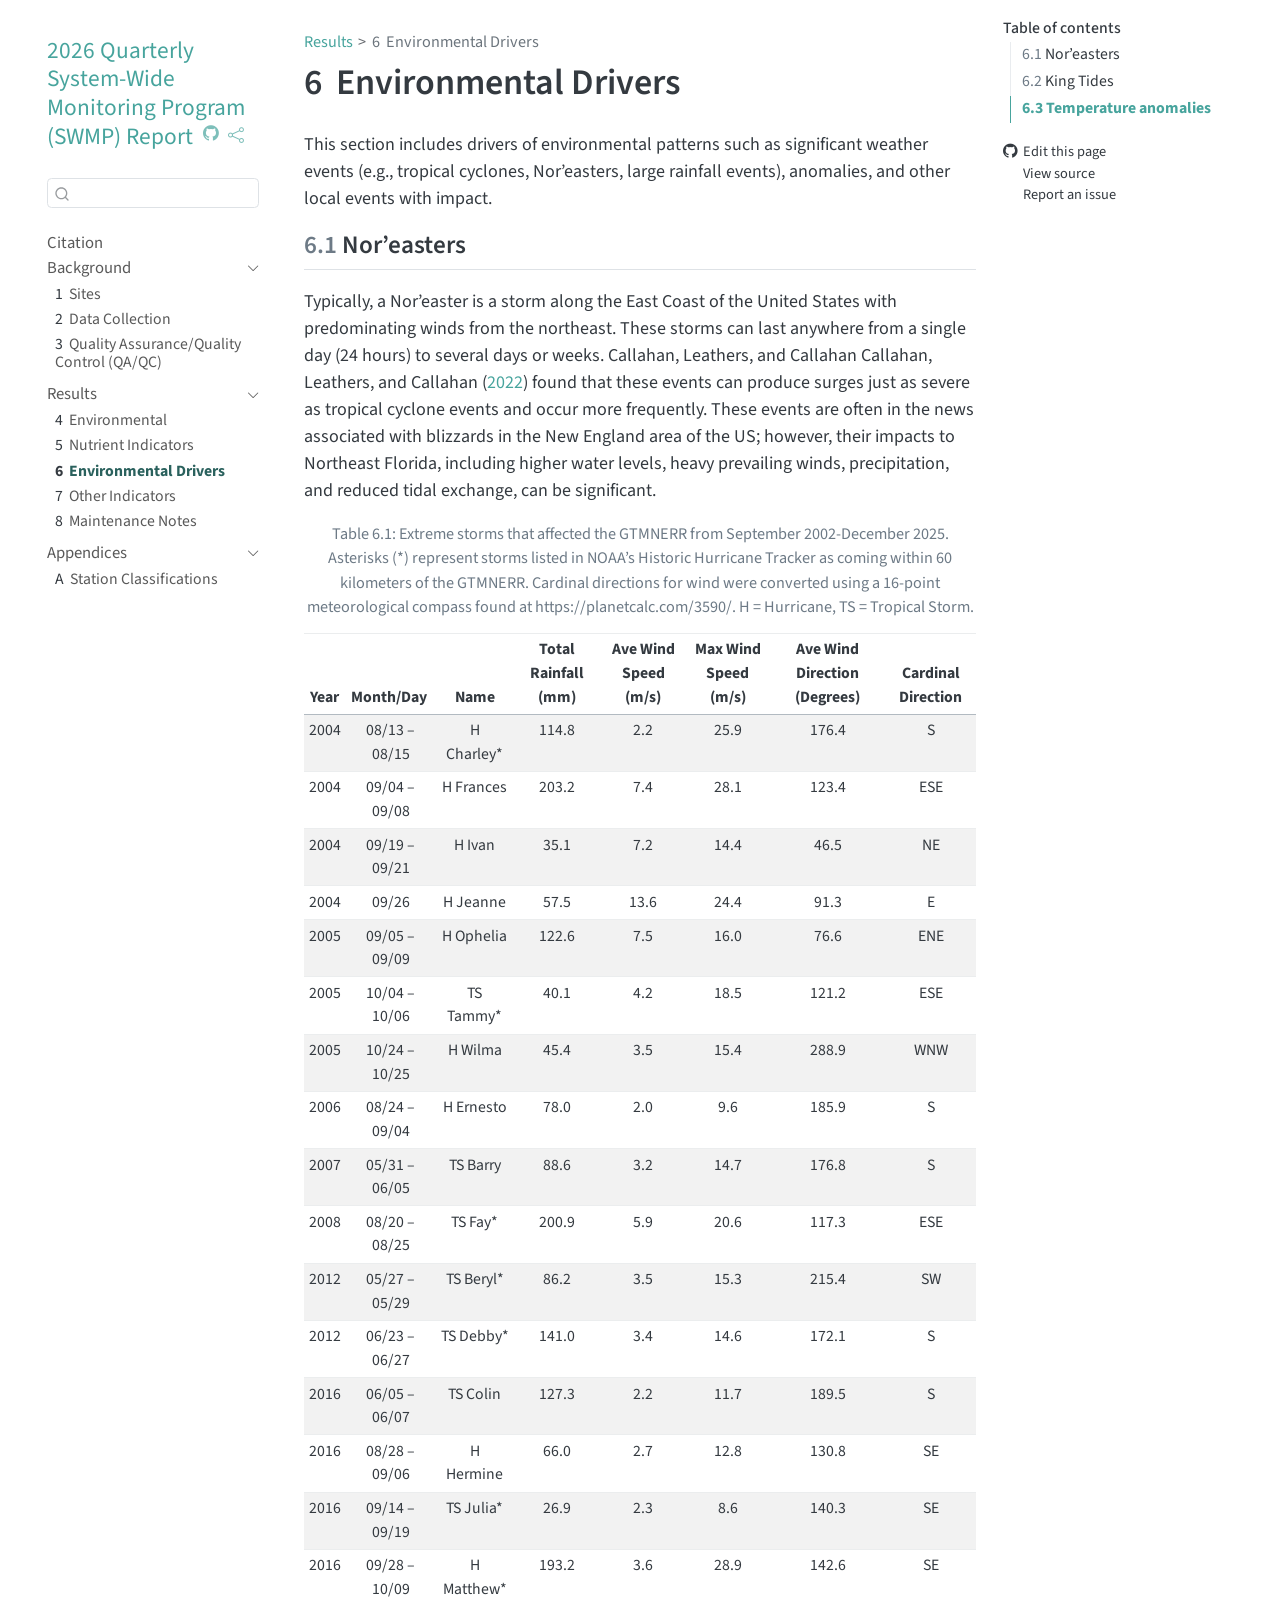
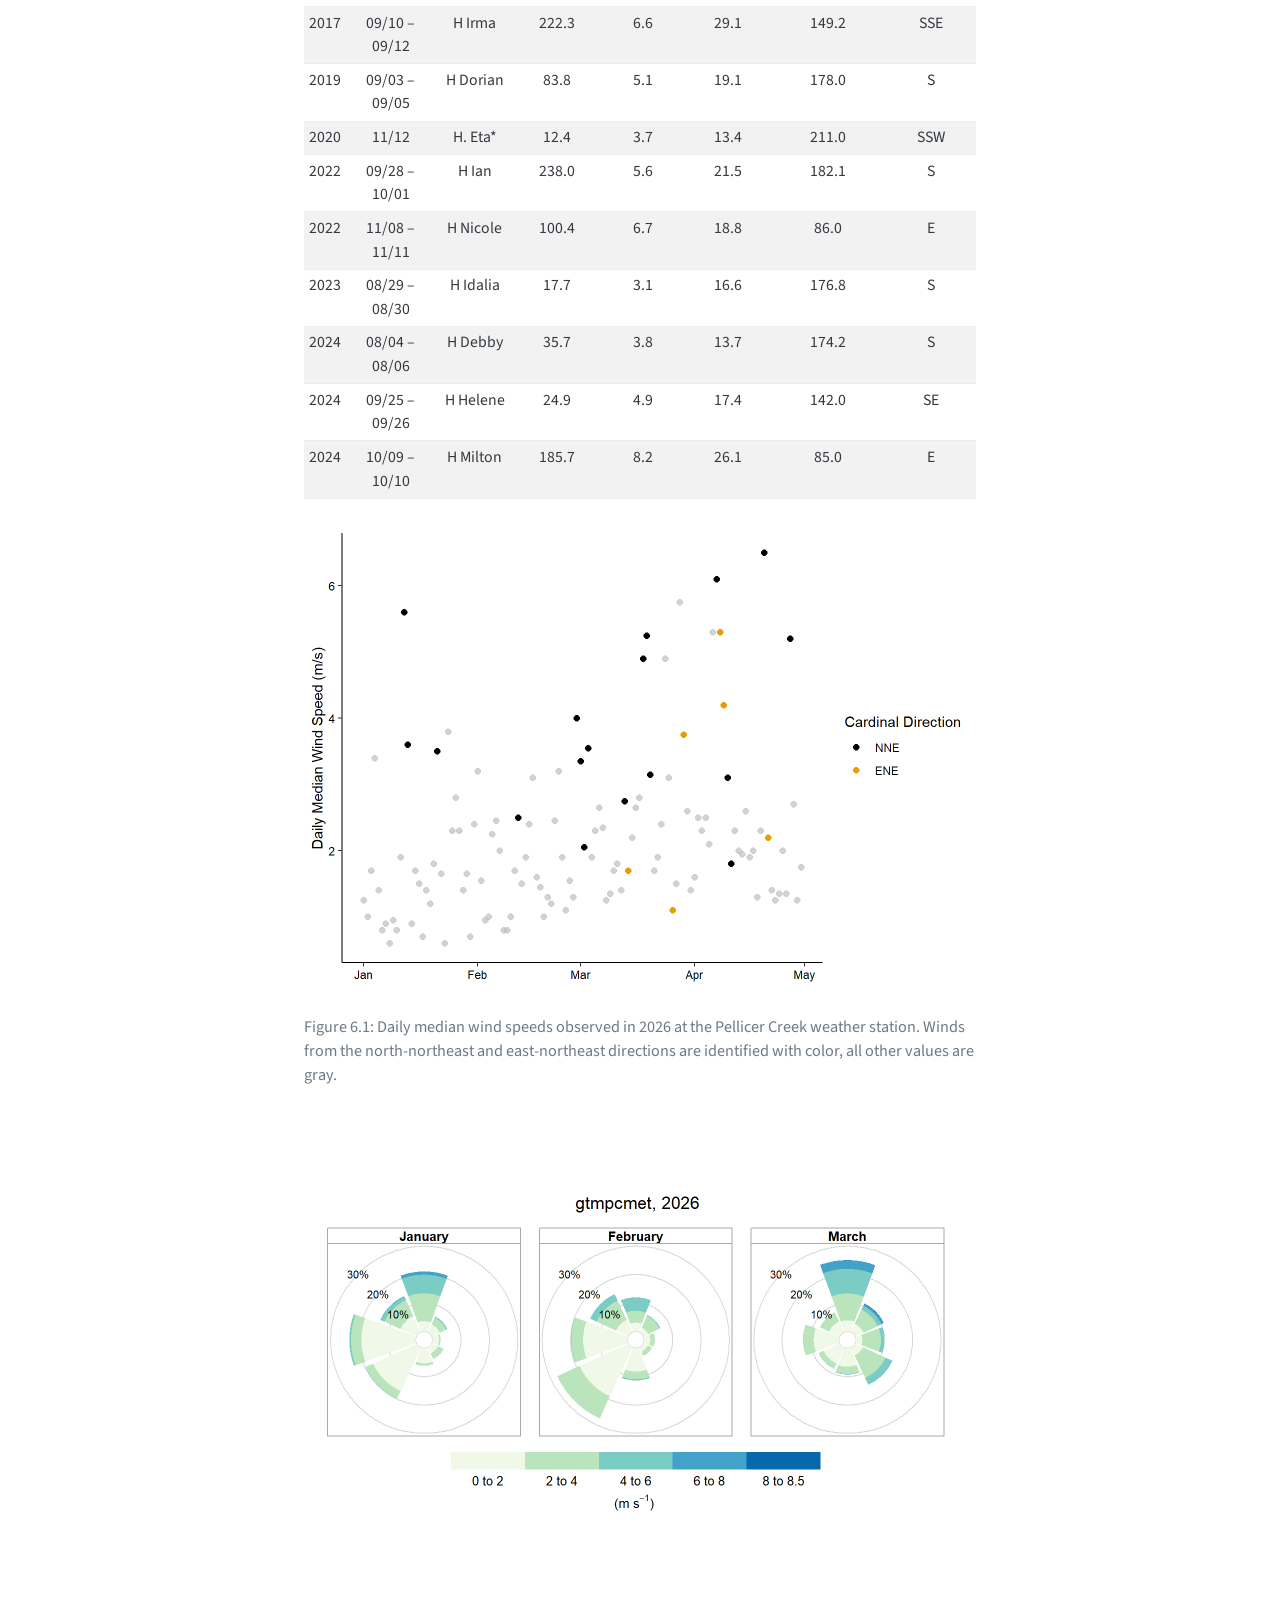
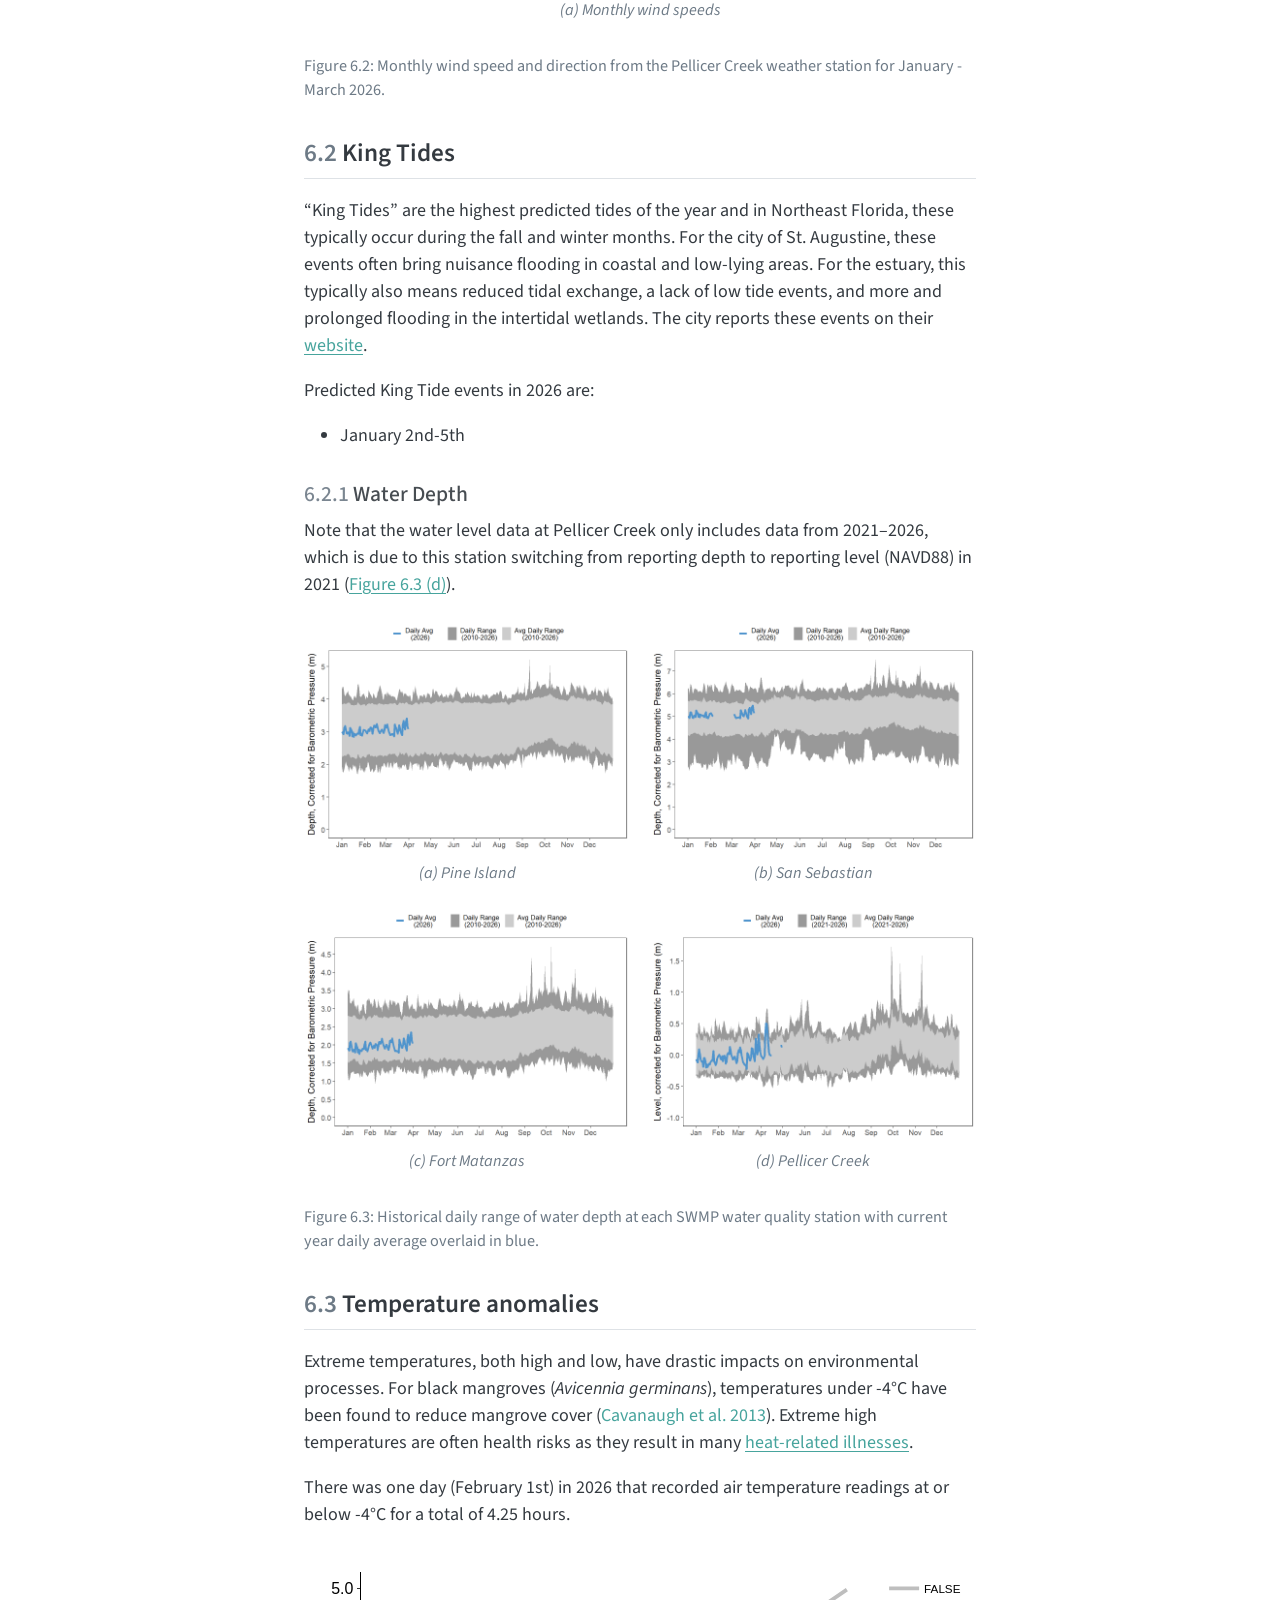
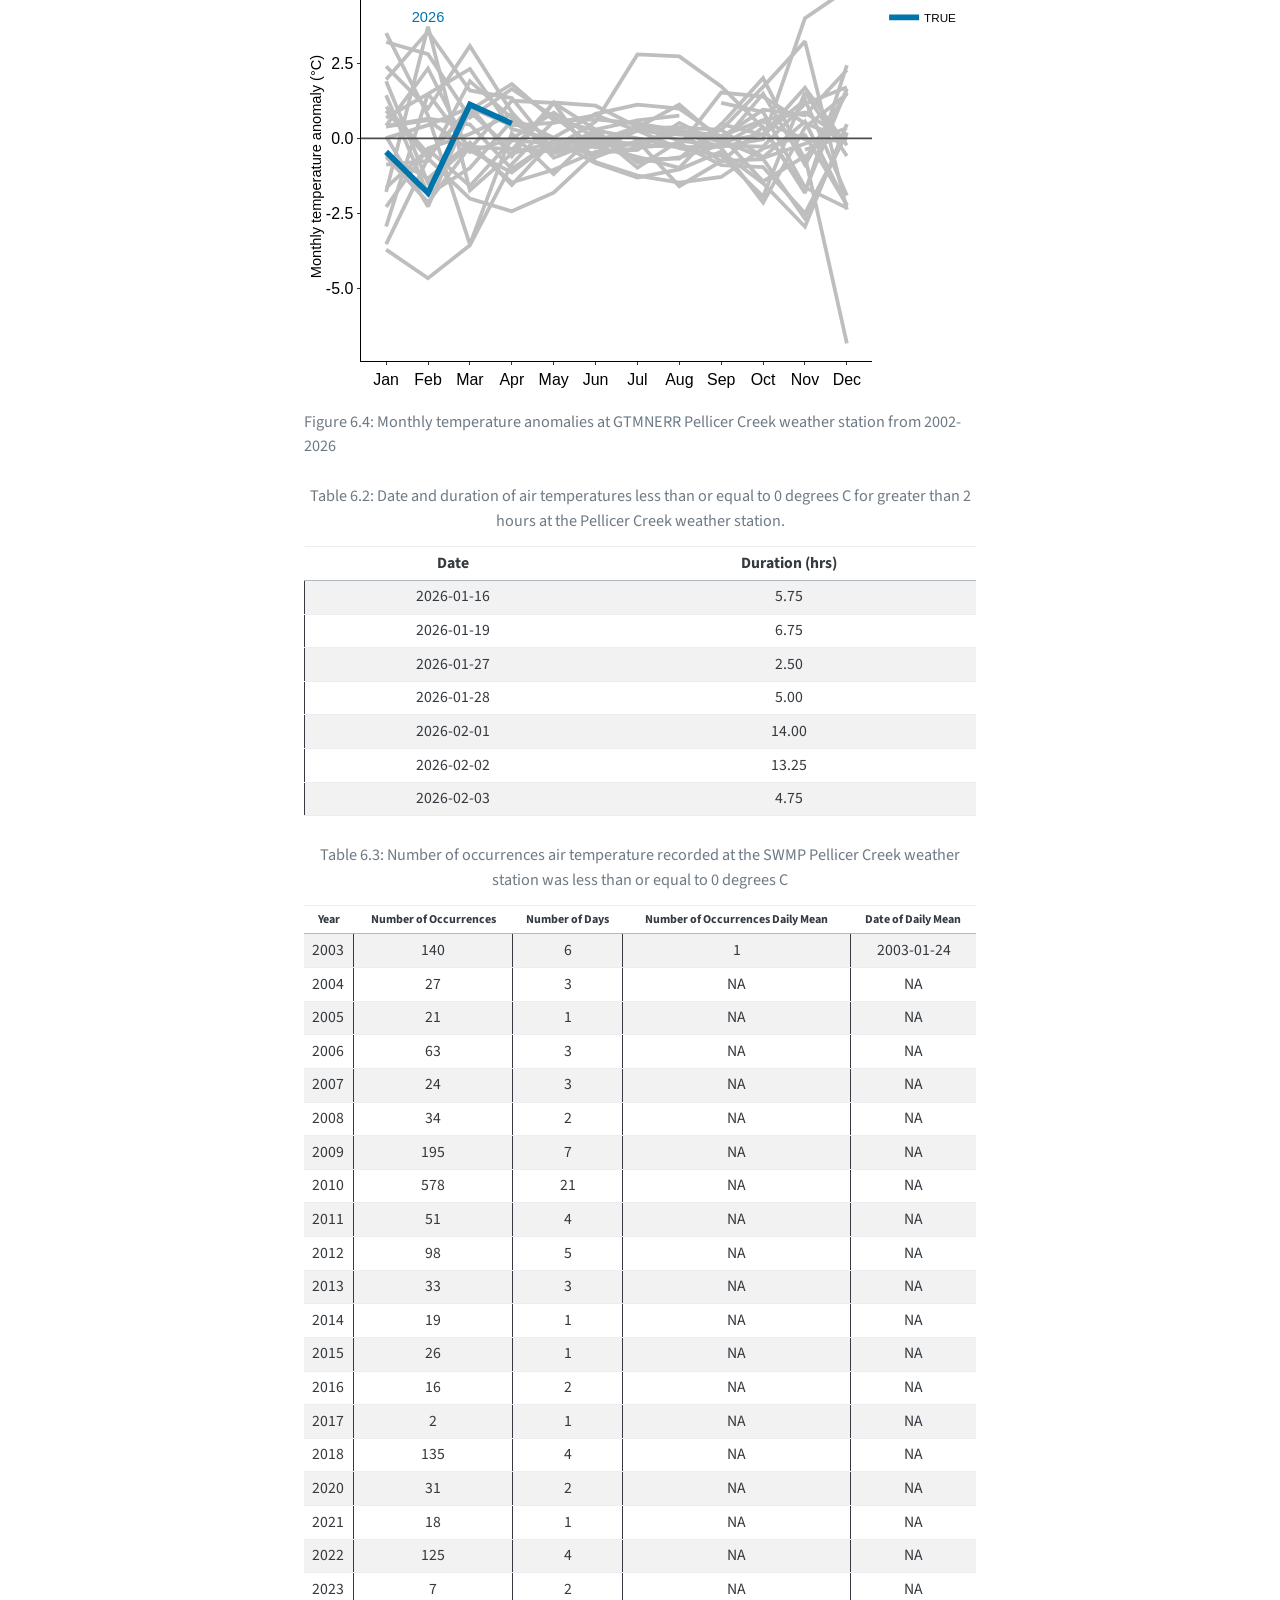
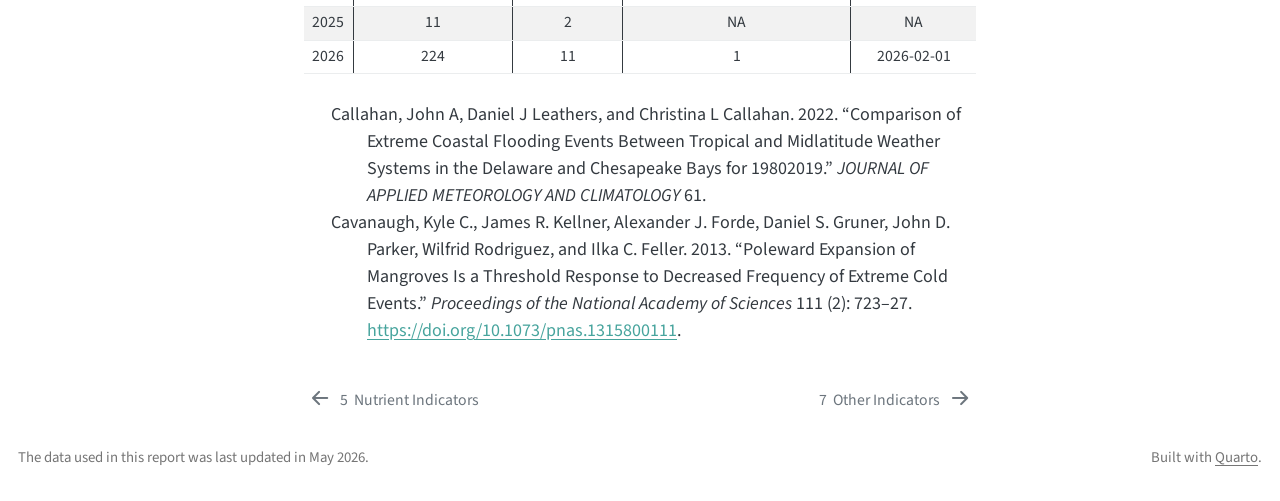
==== commit aa1508be: "EnvironmentalDrivers_update" ====
--- a/docs/text/environmental-drivers.html
+++ b/docs/text/environmental-drivers.html
@@ -321,7 +321,7 @@
 <div id="tbl-hurricanes" class="cell quarto-float quarto-figure quarto-figure-center anchored">
 <figure class="quarto-float quarto-float-tbl figure">
 <figcaption class="quarto-float-caption-top quarto-float-caption quarto-float-tbl" id="tbl-hurricanes-caption-0ceaefa1-69ba-4598-a22c-09a6ac19f8ca">
-Table&nbsp;6.1: Extreme storms that affected the GTMNERR from September 2002-June 2025. Asterisks (*) represent storms listed in NOAA’s Historic Hurricane Tracker as coming within 60 kilometers of the GTMNERR. Cardinal directions for wind were converted using a 16-point meteorological compass found at https://planetcalc.com/3590/. H = Hurricane, TS = Tropical Storm.
+Table&nbsp;6.1: Extreme storms that affected the GTMNERR from September 2002-December 2025. Asterisks (*) represent storms listed in NOAA’s Historic Hurricane Tracker as coming within 60 kilometers of the GTMNERR. Cardinal directions for wind were converted using a 16-point meteorological compass found at https://planetcalc.com/3590/. H = Hurricane, TS = Tropical Storm.
 </figcaption>
 <div aria-describedby="tbl-hurricanes-caption-0ceaefa1-69ba-4598-a22c-09a6ac19f8ca">
 <div class="cell-output-display">
@@ -839,8 +839,8 @@
 <div id="fig-temp-anomalies" class="cell-output-display quarto-float quarto-figure quarto-figure-center anchored">
 <figure class="quarto-float quarto-float-fig figure">
 <div aria-describedby="fig-temp-anomalies-caption-0ceaefa1-69ba-4598-a22c-09a6ac19f8ca">
-<div class="plotly html-widget html-fill-item" id="htmlwidget-e8fc65ec7e7fa5dda6c8" style="width:100%;height:464px;"></div>
-<script type="application/json" data-for="htmlwidget-e8fc65ec7e7fa5dda6c8">{"x":{"data":[{"x":[9,10,11,12,null,1,2,3,4,5,6,7,8,9,10,11,12,null,1,2,3,4,5,6,7,8,9,10,11,12,null,1,2,3,4,5,6,7,8,9,10,11,12,null,1,2,3,4,5,6,7,8,9,10,11,12,null,1,2,3,4,5,6,7,8,9,10,11,12,null,1,2,3,4,5,6,7,8,9,10,11,12,null,1,2,3,4,5,6,7,8,9,10,11,12,null,1,2,3,4,5,6,7,8,9,10,11,12,null,1,2,3,4,5,6,7,8,9,10,11,12,null,1,2,3,4,5,6,7,8,9,10,11,12,null,1,2,3,4,5,6,7,8,9,10,11,12,null,1,2,3,4,5,6,7,8,9,10,11,12,null,1,2,3,4,5,6,7,8,9,10,11,12,null,1,2,3,4,5,6,7,8,9,10,11,12,null,1,2,3,4,5,6,7,8,9,10,11,12,null,1,2,3,4,5,6,7,8,9,10,11,12,null,1,2,3,4,5,6,7,8,9,10,11,12,null,1,2,3,4,5,6,7,8,9,10,11,12,null,1,2,3,4,5,6,7,8,9,10,11,12,null,1,2,3,4,5,6,7,8,9,10,11,12,null,1,2,3,4,5,6,7,8,9,10,11,12,null,1,2,3,4,5,6,7,8,9,10,11,12,null,1,2,3,4,5,6,7,8,9,10,11,12],"y":[1.1874645699260071,0.88001750159509484,-1.6360975889460079,-2.3215163732503949,null,-3.532076833403698,-0.65159569816903407,1.0670493590271235,-0.60260526681783944,1.1941457584097606,-0.79356892851315664,-1.2424063561042544,-1.4780616354964664,-1.2879597001882601,-0.33959768548419333,0.11325426290584417,-2.2159557651361812,null,-0.55196930652197729,-1.3374280052297891,-0.14161514706534462,-1.5545149890400616,-0.050108273848302076,-0.28464531740204535,-0.61599342665238055,-0.98310195807711409,0.47387617428737983,0.11781992094993399,1.2881385221651023,-1.9091507818525457,null,0.92077934939200112,-0.66677426959760489,-2.013797415166426,-2.4359386001511716,-1.8158340802999149,-0.50934568983556261,0.35285574066993775,0.36730126772933858,0.28394561873182411,-0.63060077797479508,0.56508296660954827,-2.2436937926052334,null,1.442788757994153,-1.8694156386452239,-0.99306488828470663,0.58413084429327355,-0.32194967169776589,0.56121560477754784,2.8010076223903688,2.7384706225680482,1.73252237057077,0.35352109110606378,-1.7432850889460063,1.6594984116958411,null,1.9081113386393138,-1.4908341722151466,-0.22162671624169406,-1.4725011001511739,-1.0481257469665834,-0.44836059517982108,-0.38286334535156641,0.51615272629815934,-0.17015160349039959,1.4906021790144521,-0.88300731116822817,1.5256610461044442,null,0.38976456444576435,0.60951883385067163,-0.39864284527395455,-1.140348322373395,-0.061663810579123179,-0.83488837295760021,-1.3073257109429655,-1.0332027645287276,-0.44252103435157863,-1.4955537349640444,-2.9490489778348969,0.47451857298616495,null,-0.62384430652197764,-2.1376820076928436,-0.27864956570406108,-0.35395943348450487,-0.44419429535367883,0.26966023815350937,-0.80305823782468622,-0.6372350225932415,-0.22400577015706702,0.56350199364202069,-0.030507311168229023,-0.083344330239642161,null,-3.7162502205004717,-4.6688948053118899,-3.5675944581771795,-0.86107748904005987,0.57428688744202105,0.63616705703776333,0.49895789120757073,0.25765745052503775,0.089744229842935397,-1.4387026247744537,-0.5938406445015616,-6.8431561581966314,null,-2.2843953817907945,-0.33422218626427203,0.14551038053249954,0.81402667762660386,-0.48693623083755,-0.25756198406871178,-0.13471146363113817,0.25789266557880097,-0.31872799237928717,-2.1466560618197228,0.36740935549843812,1.4830199170721858,null,0.68674037089737716,1.4819326269541193,2.318191832145402,0.3066655665154947,-0.036835424385937898,-0.63169392851315465,-0.080141571158019786,-1.5979205064642095,-0.76223493682373444,-0.69013735861632952,-2.6730402948647214,0.20224034717971229,null,3.5122108010049065,0.75480311135477685,-3.5382597807578229,0.16562389984882842,-1.192010155568731,0.18567485168007991,-0.97634933974932636,-0.076280721517974825,-0.24657521460150988,-0.27629721533278939,1.1548326626845729,1.7059701858893899,null,-1.6460889301778909,-0.3729126624547483,-1.5886294044137372,-0.065973322373395149,-0.17594832761174217,-0.52527031740204322,-0.31572624857737352,-0.17187883979754304,-0.89730438126817802,-0.9599137208502313,-2.5025906445015629,0.17028470201842261,null,0.05732679901701232,-2.2779721862642717,0.94890419773679824,1.8148617597345904,0.60889710249578499,0.27020977502940369,-0.0015125388999557288,-0.3052793774319511,-0.26979085469812958,-0.032979753758656472,4.0160551888317713,4.9646395407280988,null,-0.87804158747534089,-0.74881449948266265,1.9107657568765859,0.67330687317135229,0.022606779915140152,0.8169628113138856,1.1228959637556564,0.99223992593112342,0.033772948667735392,0.95666400697144027,0.77345102216510497,2.2841623901904651,null,3.2160414461661961,2.8137316827833487,0.69668645580131638,1.6497905665154953,0.72818473690438523,-0.29738696089642502,0.25460305249789528,0.12449212794439291,0.076404632751057022,0.6130593074609898,0.86324268883177169,-0.061098622279038395,null,-1.7859746828660636,3.7284638256404889,-1.7302288667793295,-0.50500110015117272,-0.1284012846009901,0.038839954297234414,-0.23807167868489998,-0.27668394732442536,1.5291007169526551,1.3933239532080002,0.50539546660954926,-0.02578384636867348,null,0.42686133863931275,2.3327793018309677,-0.45502725387610354,-0.0044455445956153028,0.85489844658180658,0.018775708550915482,-0.69580017330855526,-0.67353523945417848,0.4638180499404605,2.0111402974930783,-0.71595870005711859,1.5462627222587759,null,2.4013909085317859,0.99479182235641872,3.0851273160163686,0.87468639984882657,-0.64668085449346435,-0.10530731906157342,0.38860842884198021,-0.072469148458267796,0.27943172984293341,1.720860248953926,3.2377996969778593,-2.3796738805883528,null,0.41782236014469021,0.65945340897382287,0.46148792064718336,-1.0192574075791718,-0.085592144816043714,-0.073881428513157488,-0.23696280771715905,0.24373797998827129,-0.77303354793484402,0.37631219268499194,-1.8212701507923263,2.4405131966420779,null,0.0091251183447447204,0.44248912325953782,1.0273652192421778,0.43225584429327313,0.51507989819470978,0.77420884926462108,0.26532213851940156,-0.32661674302335086,-0.57786707912934432,-1.944848089802754,1.5342843554984356,-0.58788062056222223,null,1.9645629515425398,3.5683447780214443,1.5990386063389508,1.3469441110300409,-0.38347507301513417,-0.19287448406871022,0.36535574066993703,1.1314141709551464,-0.070915492379288736,-0.6547308455729528,-0.18262536672378715,0.34646077728723945,null,1.0595898332629687,-0.50362771787346716,0.88989982663352052,-0.39739693348450444,1.1968003283022348,1.0897644048201762,0.38256004174520797,0.2403393440218089,-0.10899343411216833,0.13319517587089535,1.6929506273304682,-0.23465481411060907,null,-2.9432446295544157,1.4961133002347964,-0.3521710710804058,1.2555891776266037,1.1828554358291186,0.29330607148684251,0.59875627830434652,0.76256762262729083,null,null,-0.38062473660406226,0.10267717513670327],"text":["month: Sep<br />anomaly:  1.187464570<br />year: 2002<br />year == 2026: FALSE<br />year == 2026: FALSE","month: Oct<br />anomaly:  0.880017502<br />year: 2002<br />year == 2026: FALSE<br />year == 2026: FALSE","month: Nov<br />anomaly: -1.636097589<br />year: 2002<br />year == 2026: FALSE<br />year == 2026: FALSE","month: Dec<br />anomaly: -2.321516373<br />year: 2002<br />year == 2026: FALSE<br />year == 2026: FALSE",null,"month: Jan<br />anomaly: -3.532076833<br />year: 2003<br />year == 2026: FALSE<br />year == 2026: FALSE","month: Feb<br />anomaly: -0.651595698<br />year: 2003<br />year == 2026: FALSE<br />year == 2026: FALSE","month: Mar<br />anomaly:  1.067049359<br />year: 2003<br />year == 2026: FALSE<br />year == 2026: FALSE","month: Apr<br />anomaly: -0.602605267<br />year: 2003<br />year == 2026: FALSE<br />year == 2026: FALSE","month: May<br />anomaly:  1.194145758<br />year: 2003<br />year == 2026: FALSE<br />year == 2026: FALSE","month: Jun<br />anomaly: -0.793568929<br />year: 2003<br />year == 2026: FALSE<br />year == 2026: FALSE","month: Jul<br />anomaly: -1.242406356<br />year: 2003<br />year == 2026: FALSE<br />year == 2026: FALSE","month: Aug<br />anomaly: -1.478061635<br />year: 2003<br />year == 2026: FALSE<br />year == 2026: FALSE","month: Sep<br />anomaly: -1.287959700<br />year: 2003<br />year == 2026: FALSE<br />year == 2026: FALSE","month: Oct<br />anomaly: -0.339597685<br />year: 2003<br />year == 2026: FALSE<br />year == 2026: FALSE","month: Nov<br />anomaly:  0.113254263<br />year: 2003<br />year == 2026: FALSE<br />year == 2026: FALSE","month: Dec<br />anomaly: -2.215955765<br />year: 2003<br />year == 2026: FALSE<br />year == 2026: FALSE",null,"month: Jan<br />anomaly: -0.551969307<br />year: 2004<br />year == 2026: FALSE<br />year == 2026: FALSE","month: Feb<br />anomaly: -1.337428005<br />year: 2004<br />year == 2026: FALSE<br />year == 2026: FALSE","month: Mar<br />anomaly: -0.141615147<br />year: 2004<br />year == 2026: FALSE<br />year == 2026: FALSE","month: Apr<br />anomaly: -1.554514989<br />year: 2004<br />year == 2026: FALSE<br />year == 2026: FALSE","month: May<br />anomaly: -0.050108274<br />year: 2004<br />year == 2026: FALSE<br />year == 2026: FALSE","month: Jun<br />anomaly: -0.284645317<br />year: 2004<br />year == 2026: FALSE<br />year == 2026: FALSE","month: Jul<br />anomaly: -0.615993427<br />year: 2004<br />year == 2026: FALSE<br />year == 2026: FALSE","month: Aug<br />anomaly: -0.983101958<br />year: 2004<br />year == 2026: FALSE<br />year == 2026: FALSE","month: Sep<br />anomaly:  0.473876174<br />year: 2004<br />year == 2026: FALSE<br />year == 2026: FALSE","month: Oct<br />anomaly:  0.117819921<br />year: 2004<br />year == 2026: FALSE<br />year == 2026: FALSE","month: Nov<br />anomaly:  1.288138522<br />year: 2004<br />year == 2026: FALSE<br />year == 2026: FALSE","month: Dec<br />anomaly: -1.909150782<br />year: 2004<br />year == 2026: FALSE<br />year == 2026: FALSE",null,"month: Jan<br />anomaly:  0.920779349<br />year: 2005<br />year == 2026: FALSE<br />year == 2026: FALSE","month: Feb<br />anomaly: -0.666774270<br />year: 2005<br />year == 2026: FALSE<br />year == 2026: FALSE","month: Mar<br />anomaly: -2.013797415<br />year: 2005<br />year == 2026: FALSE<br />year == 2026: FALSE","month: Apr<br />anomaly: -2.435938600<br />year: 2005<br />year == 2026: FALSE<br />year == 2026: FALSE","month: May<br />anomaly: -1.815834080<br />year: 2005<br />year == 2026: FALSE<br />year == 2026: FALSE","month: Jun<br />anomaly: -0.509345690<br />year: 2005<br />year == 2026: FALSE<br />year == 2026: FALSE","month: Jul<br />anomaly:  0.352855741<br />year: 2005<br />year == 2026: FALSE<br />year == 2026: FALSE","month: Aug<br />anomaly:  0.367301268<br />year: 2005<br />year == 2026: FALSE<br />year == 2026: FALSE","month: Sep<br />anomaly:  0.283945619<br />year: 2005<br />year == 2026: FALSE<br />year == 2026: FALSE","month: Oct<br />anomaly: -0.630600778<br />year: 2005<br />year == 2026: FALSE<br />year == 2026: FALSE","month: Nov<br />anomaly:  0.565082967<br />year: 2005<br />year == 2026: FALSE<br />year == 2026: FALSE","month: Dec<br />anomaly: -2.243693793<br />year: 2005<br />year == 2026: FALSE<br />year == 2026: FALSE",null,"month: Jan<br />anomaly:  1.442788758<br />year: 2006<br />year == 2026: FALSE<br />year == 2026: FALSE","month: Feb<br />anomaly: -1.869415639<br />year: 2006<br />year == 2026: FALSE<br />year == 2026: FALSE","month: Mar<br />anomaly: -0.993064888<br />year: 2006<br />year == 2026: FALSE<br />year == 2026: FALSE","month: Apr<br />anomaly:  0.584130844<br />year: 2006<br />year == 2026: FALSE<br />year == 2026: FALSE","month: May<br />anomaly: -0.321949672<br />year: 2006<br />year == 2026: FALSE<br />year == 2026: FALSE","month: Jun<br />anomaly:  0.561215605<br />year: 2006<br />year == 2026: FALSE<br />year == 2026: FALSE","month: Jul<br />anomaly:  2.801007622<br />year: 2006<br />year == 2026: FALSE<br />year == 2026: FALSE","month: Aug<br />anomaly:  2.738470623<br />year: 2006<br />year == 2026: FALSE<br />year == 2026: FALSE","month: Sep<br />anomaly:  1.732522371<br />year: 2006<br />year == 2026: FALSE<br />year == 2026: FALSE","month: Oct<br />anomaly:  0.353521091<br />year: 2006<br />year == 2026: FALSE<br />year == 2026: FALSE","month: Nov<br />anomaly: -1.743285089<br />year: 2006<br />year == 2026: FALSE<br />year == 2026: FALSE","month: Dec<br />anomaly:  1.659498412<br />year: 2006<br />year == 2026: FALSE<br />year == 2026: FALSE",null,"month: Jan<br />anomaly:  1.908111339<br />year: 2007<br />year == 2026: FALSE<br />year == 2026: FALSE","month: Feb<br />anomaly: -1.490834172<br />year: 2007<br />year == 2026: FALSE<br />year == 2026: FALSE","month: Mar<br />anomaly: -0.221626716<br />year: 2007<br />year == 2026: FALSE<br />year == 2026: FALSE","month: Apr<br />anomaly: -1.472501100<br />year: 2007<br />year == 2026: FALSE<br />year == 2026: FALSE","month: May<br />anomaly: -1.048125747<br />year: 2007<br />year == 2026: FALSE<br />year == 2026: FALSE","month: Jun<br />anomaly: -0.448360595<br />year: 2007<br />year == 2026: FALSE<br />year == 2026: FALSE","month: Jul<br />anomaly: -0.382863345<br />year: 2007<br />year == 2026: FALSE<br />year == 2026: FALSE","month: Aug<br />anomaly:  0.516152726<br />year: 2007<br />year == 2026: FALSE<br />year == 2026: FALSE","month: Sep<br />anomaly: -0.170151603<br />year: 2007<br />year == 2026: FALSE<br />year == 2026: FALSE","month: Oct<br />anomaly:  1.490602179<br />year: 2007<br />year == 2026: FALSE<br />year == 2026: FALSE","month: Nov<br />anomaly: -0.883007311<br />year: 2007<br />year == 2026: FALSE<br />year == 2026: FALSE","month: Dec<br />anomaly:  1.525661046<br />year: 2007<br />year == 2026: FALSE<br />year == 2026: FALSE",null,"month: Jan<br />anomaly:  0.389764564<br />year: 2008<br />year == 2026: FALSE<br />year == 2026: FALSE","month: Feb<br />anomaly:  0.609518834<br />year: 2008<br />year == 2026: FALSE<br />year == 2026: FALSE","month: Mar<br />anomaly: -0.398642845<br />year: 2008<br />year == 2026: FALSE<br />year == 2026: FALSE","month: Apr<br />anomaly: -1.140348322<br />year: 2008<br />year == 2026: FALSE<br />year == 2026: FALSE","month: May<br />anomaly: -0.061663811<br />year: 2008<br />year == 2026: FALSE<br />year == 2026: FALSE","month: Jun<br />anomaly: -0.834888373<br />year: 2008<br />year == 2026: FALSE<br />year == 2026: FALSE","month: Jul<br />anomaly: -1.307325711<br />year: 2008<br />year == 2026: FALSE<br />year == 2026: FALSE","month: Aug<br />anomaly: -1.033202765<br />year: 2008<br />year == 2026: FALSE<br />year == 2026: FALSE","month: Sep<br />anomaly: -0.442521034<br />year: 2008<br />year == 2026: FALSE<br />year == 2026: FALSE","month: Oct<br />anomaly: -1.495553735<br />year: 2008<br />year == 2026: FALSE<br />year == 2026: FALSE","month: Nov<br />anomaly: -2.949048978<br />year: 2008<br />year == 2026: FALSE<br />year == 2026: FALSE","month: Dec<br />anomaly:  0.474518573<br />year: 2008<br />year == 2026: FALSE<br />year == 2026: FALSE",null,"month: Jan<br />anomaly: -0.623844307<br />year: 2009<br />year == 2026: FALSE<br />year == 2026: FALSE","month: Feb<br />anomaly: -2.137682008<br />year: 2009<br />year == 2026: FALSE<br />year == 2026: FALSE","month: Mar<br />anomaly: -0.278649566<br />year: 2009<br />year == 2026: FALSE<br />year == 2026: FALSE","month: Apr<br />anomaly: -0.353959433<br />year: 2009<br />year == 2026: FALSE<br />year == 2026: FALSE","month: May<br />anomaly: -0.444194295<br />year: 2009<br />year == 2026: FALSE<br />year == 2026: FALSE","month: Jun<br />anomaly:  0.269660238<br />year: 2009<br />year == 2026: FALSE<br />year == 2026: FALSE","month: Jul<br />anomaly: -0.803058238<br />year: 2009<br />year == 2026: FALSE<br />year == 2026: FALSE","month: Aug<br />anomaly: -0.637235023<br />year: 2009<br />year == 2026: FALSE<br />year == 2026: FALSE","month: Sep<br />anomaly: -0.224005770<br />year: 2009<br />year == 2026: FALSE<br />year == 2026: FALSE","month: Oct<br />anomaly:  0.563501994<br />year: 2009<br />year == 2026: FALSE<br />year == 2026: FALSE","month: Nov<br />anomaly: -0.030507311<br />year: 2009<br />year == 2026: FALSE<br />year == 2026: FALSE","month: Dec<br />anomaly: -0.083344330<br />year: 2009<br />year == 2026: FALSE<br />year == 2026: FALSE",null,"month: Jan<br />anomaly: -3.716250221<br />year: 2010<br />year == 2026: FALSE<br />year == 2026: FALSE","month: Feb<br />anomaly: -4.668894805<br />year: 2010<br />year == 2026: FALSE<br />year == 2026: FALSE","month: Mar<br />anomaly: -3.567594458<br />year: 2010<br />year == 2026: FALSE<br />year == 2026: FALSE","month: Apr<br />anomaly: -0.861077489<br />year: 2010<br />year == 2026: FALSE<br />year == 2026: FALSE","month: May<br />anomaly:  0.574286887<br />year: 2010<br />year == 2026: FALSE<br />year == 2026: FALSE","month: Jun<br />anomaly:  0.636167057<br />year: 2010<br />year == 2026: FALSE<br />year == 2026: FALSE","month: Jul<br />anomaly:  0.498957891<br />year: 2010<br />year == 2026: FALSE<br />year == 2026: FALSE","month: Aug<br />anomaly:  0.257657451<br />year: 2010<br />year == 2026: FALSE<br />year == 2026: FALSE","month: Sep<br />anomaly:  0.089744230<br />year: 2010<br />year == 2026: FALSE<br />year == 2026: FALSE","month: Oct<br />anomaly: -1.438702625<br />year: 2010<br />year == 2026: FALSE<br />year == 2026: FALSE","month: Nov<br />anomaly: -0.593840645<br />year: 2010<br />year == 2026: FALSE<br />year == 2026: FALSE","month: Dec<br />anomaly: -6.843156158<br />year: 2010<br />year == 2026: FALSE<br />year == 2026: FALSE",null,"month: Jan<br />anomaly: -2.284395382<br />year: 2011<br />year == 2026: FALSE<br />year == 2026: FALSE","month: Feb<br />anomaly: -0.334222186<br />year: 2011<br />year == 2026: FALSE<br />year == 2026: FALSE","month: Mar<br />anomaly:  0.145510381<br />year: 2011<br />year == 2026: FALSE<br />year == 2026: FALSE","month: Apr<br />anomaly:  0.814026678<br />year: 2011<br />year == 2026: FALSE<br />year == 2026: FALSE","month: May<br />anomaly: -0.486936231<br />year: 2011<br />year == 2026: FALSE<br />year == 2026: FALSE","month: Jun<br />anomaly: -0.257561984<br />year: 2011<br />year == 2026: FALSE<br />year == 2026: FALSE","month: Jul<br />anomaly: -0.134711464<br />year: 2011<br />year == 2026: FALSE<br />year == 2026: FALSE","month: Aug<br />anomaly:  0.257892666<br />year: 2011<br />year == 2026: FALSE<br />year == 2026: FALSE","month: Sep<br />anomaly: -0.318727992<br />year: 2011<br />year == 2026: FALSE<br />year == 2026: FALSE","month: Oct<br />anomaly: -2.146656062<br />year: 2011<br />year == 2026: FALSE<br />year == 2026: FALSE","month: Nov<br />anomaly:  0.367409355<br />year: 2011<br />year == 2026: FALSE<br />year == 2026: FALSE","month: Dec<br />anomaly:  1.483019917<br />year: 2011<br />year == 2026: FALSE<br />year == 2026: FALSE",null,"month: Jan<br />anomaly:  0.686740371<br />year: 2012<br />year == 2026: FALSE<br />year == 2026: FALSE","month: Feb<br />anomaly:  1.481932627<br />year: 2012<br />year == 2026: FALSE<br />year == 2026: FALSE","month: Mar<br />anomaly:  2.318191832<br />year: 2012<br />year == 2026: FALSE<br />year == 2026: FALSE","month: Apr<br />anomaly:  0.306665567<br />year: 2012<br />year == 2026: FALSE<br />year == 2026: FALSE","month: May<br />anomaly: -0.036835424<br />year: 2012<br />year == 2026: FALSE<br />year == 2026: FALSE","month: Jun<br />anomaly: -0.631693929<br />year: 2012<br />year == 2026: FALSE<br />year == 2026: FALSE","month: Jul<br />anomaly: -0.080141571<br />year: 2012<br />year == 2026: FALSE<br />year == 2026: FALSE","month: Aug<br />anomaly: -1.597920506<br />year: 2012<br />year == 2026: FALSE<br />year == 2026: FALSE","month: Sep<br />anomaly: -0.762234937<br />year: 2012<br />year == 2026: FALSE<br />year == 2026: FALSE","month: Oct<br />anomaly: -0.690137359<br />year: 2012<br />year == 2026: FALSE<br />year == 2026: FALSE","month: Nov<br />anomaly: -2.673040295<br />year: 2012<br />year == 2026: FALSE<br />year == 2026: FALSE","month: Dec<br />anomaly:  0.202240347<br />year: 2012<br />year == 2026: FALSE<br />year == 2026: FALSE",null,"month: Jan<br />anomaly:  3.512210801<br />year: 2013<br />year == 2026: FALSE<br />year == 2026: FALSE","month: Feb<br />anomaly:  0.754803111<br />year: 2013<br />year == 2026: FALSE<br />year == 2026: FALSE","month: Mar<br />anomaly: -3.538259781<br />year: 2013<br />year == 2026: FALSE<br />year == 2026: FALSE","month: Apr<br />anomaly:  0.165623900<br />year: 2013<br />year == 2026: FALSE<br />year == 2026: FALSE","month: May<br />anomaly: -1.192010156<br />year: 2013<br />year == 2026: FALSE<br />year == 2026: FALSE","month: Jun<br />anomaly:  0.185674852<br />year: 2013<br />year == 2026: FALSE<br />year == 2026: FALSE","month: Jul<br />anomaly: -0.976349340<br />year: 2013<br />year == 2026: FALSE<br />year == 2026: FALSE","month: Aug<br />anomaly: -0.076280722<br />year: 2013<br />year == 2026: FALSE<br />year == 2026: FALSE","month: Sep<br />anomaly: -0.246575215<br />year: 2013<br />year == 2026: FALSE<br />year == 2026: FALSE","month: Oct<br />anomaly: -0.276297215<br />year: 2013<br />year == 2026: FALSE<br />year == 2026: FALSE","month: Nov<br />anomaly:  1.154832663<br />year: 2013<br />year == 2026: FALSE<br />year == 2026: FALSE","month: Dec<br />anomaly:  1.705970186<br />year: 2013<br />year == 2026: FALSE<br />year == 2026: FALSE",null,"month: Jan<br />anomaly: -1.646088930<br />year: 2014<br />year == 2026: FALSE<br />year == 2026: FALSE","month: Feb<br />anomaly: -0.372912662<br />year: 2014<br />year == 2026: FALSE<br />year == 2026: FALSE","month: Mar<br />anomaly: -1.588629404<br />year: 2014<br />year == 2026: FALSE<br />year == 2026: FALSE","month: Apr<br />anomaly: -0.065973322<br />year: 2014<br />year == 2026: FALSE<br />year == 2026: FALSE","month: May<br />anomaly: -0.175948328<br />year: 2014<br />year == 2026: FALSE<br />year == 2026: FALSE","month: Jun<br />anomaly: -0.525270317<br />year: 2014<br />year == 2026: FALSE<br />year == 2026: FALSE","month: Jul<br />anomaly: -0.315726249<br />year: 2014<br />year == 2026: FALSE<br />year == 2026: FALSE","month: Aug<br />anomaly: -0.171878840<br />year: 2014<br />year == 2026: FALSE<br />year == 2026: FALSE","month: Sep<br />anomaly: -0.897304381<br />year: 2014<br />year == 2026: FALSE<br />year == 2026: FALSE","month: Oct<br />anomaly: -0.959913721<br />year: 2014<br />year == 2026: FALSE<br />year == 2026: FALSE","month: Nov<br />anomaly: -2.502590645<br />year: 2014<br />year == 2026: FALSE<br />year == 2026: FALSE","month: Dec<br />anomaly:  0.170284702<br />year: 2014<br />year == 2026: FALSE<br />year == 2026: FALSE",null,"month: Jan<br />anomaly:  0.057326799<br />year: 2015<br />year == 2026: FALSE<br />year == 2026: FALSE","month: Feb<br />anomaly: -2.277972186<br />year: 2015<br />year == 2026: FALSE<br />year == 2026: FALSE","month: Mar<br />anomaly:  0.948904198<br />year: 2015<br />year == 2026: FALSE<br />year == 2026: FALSE","month: Apr<br />anomaly:  1.814861760<br />year: 2015<br />year == 2026: FALSE<br />year == 2026: FALSE","month: May<br />anomaly:  0.608897102<br />year: 2015<br />year == 2026: FALSE<br />year == 2026: FALSE","month: Jun<br />anomaly:  0.270209775<br />year: 2015<br />year == 2026: FALSE<br />year == 2026: FALSE","month: Jul<br />anomaly: -0.001512539<br />year: 2015<br />year == 2026: FALSE<br />year == 2026: FALSE","month: Aug<br />anomaly: -0.305279377<br />year: 2015<br />year == 2026: FALSE<br />year == 2026: FALSE","month: Sep<br />anomaly: -0.269790855<br />year: 2015<br />year == 2026: FALSE<br />year == 2026: FALSE","month: Oct<br />anomaly: -0.032979754<br />year: 2015<br />year == 2026: FALSE<br />year == 2026: FALSE","month: Nov<br />anomaly:  4.016055189<br />year: 2015<br />year == 2026: FALSE<br />year == 2026: FALSE","month: Dec<br />anomaly:  4.964639541<br />year: 2015<br />year == 2026: FALSE<br />year == 2026: FALSE",null,"month: Jan<br />anomaly: -0.878041587<br />year: 2016<br />year == 2026: FALSE<br />year == 2026: FALSE","month: Feb<br />anomaly: -0.748814499<br />year: 2016<br />year == 2026: FALSE<br />year == 2026: FALSE","month: Mar<br />anomaly:  1.910765757<br />year: 2016<br />year == 2026: FALSE<br />year == 2026: FALSE","month: Apr<br />anomaly:  0.673306873<br />year: 2016<br />year == 2026: FALSE<br />year == 2026: FALSE","month: May<br />anomaly:  0.022606780<br />year: 2016<br />year == 2026: FALSE<br />year == 2026: FALSE","month: Jun<br />anomaly:  0.816962811<br />year: 2016<br />year == 2026: FALSE<br />year == 2026: FALSE","month: Jul<br />anomaly:  1.122895964<br />year: 2016<br />year == 2026: FALSE<br />year == 2026: FALSE","month: Aug<br />anomaly:  0.992239926<br />year: 2016<br />year == 2026: FALSE<br />year == 2026: FALSE","month: Sep<br />anomaly:  0.033772949<br />year: 2016<br />year == 2026: FALSE<br />year == 2026: FALSE","month: Oct<br />anomaly:  0.956664007<br />year: 2016<br />year == 2026: FALSE<br />year == 2026: FALSE","month: Nov<br />anomaly:  0.773451022<br />year: 2016<br />year == 2026: FALSE<br />year == 2026: FALSE","month: Dec<br />anomaly:  2.284162390<br />year: 2016<br />year == 2026: FALSE<br />year == 2026: FALSE",null,"month: Jan<br />anomaly:  3.216041446<br />year: 2017<br />year == 2026: FALSE<br />year == 2026: FALSE","month: Feb<br />anomaly:  2.813731683<br />year: 2017<br />year == 2026: FALSE<br />year == 2026: FALSE","month: Mar<br />anomaly:  0.696686456<br />year: 2017<br />year == 2026: FALSE<br />year == 2026: FALSE","month: Apr<br />anomaly:  1.649790567<br />year: 2017<br />year == 2026: FALSE<br />year == 2026: FALSE","month: May<br />anomaly:  0.728184737<br />year: 2017<br />year == 2026: FALSE<br />year == 2026: FALSE","month: Jun<br />anomaly: -0.297386961<br />year: 2017<br />year == 2026: FALSE<br />year == 2026: FALSE","month: Jul<br />anomaly:  0.254603052<br />year: 2017<br />year == 2026: FALSE<br />year == 2026: FALSE","month: Aug<br />anomaly:  0.124492128<br />year: 2017<br />year == 2026: FALSE<br />year == 2026: FALSE","month: Sep<br />anomaly:  0.076404633<br />year: 2017<br />year == 2026: FALSE<br />year == 2026: FALSE","month: Oct<br />anomaly:  0.613059307<br />year: 2017<br />year == 2026: FALSE<br />year == 2026: FALSE","month: Nov<br />anomaly:  0.863242689<br />year: 2017<br />year == 2026: FALSE<br />year == 2026: FALSE","month: Dec<br />anomaly: -0.061098622<br />year: 2017<br />year == 2026: FALSE<br />year == 2026: FALSE",null,"month: Jan<br />anomaly: -1.785974683<br />year: 2018<br />year == 2026: FALSE<br />year == 2026: FALSE","month: Feb<br />anomaly:  3.728463826<br />year: 2018<br />year == 2026: FALSE<br />year == 2026: FALSE","month: Mar<br />anomaly: -1.730228867<br />year: 2018<br />year == 2026: FALSE<br />year == 2026: FALSE","month: Apr<br />anomaly: -0.505001100<br />year: 2018<br />year == 2026: FALSE<br />year == 2026: FALSE","month: May<br />anomaly: -0.128401285<br />year: 2018<br />year == 2026: FALSE<br />year == 2026: FALSE","month: Jun<br />anomaly:  0.038839954<br />year: 2018<br />year == 2026: FALSE<br />year == 2026: FALSE","month: Jul<br />anomaly: -0.238071679<br />year: 2018<br />year == 2026: FALSE<br />year == 2026: FALSE","month: Aug<br />anomaly: -0.276683947<br />year: 2018<br />year == 2026: FALSE<br />year == 2026: FALSE","month: Sep<br />anomaly:  1.529100717<br />year: 2018<br />year == 2026: FALSE<br />year == 2026: FALSE","month: Oct<br />anomaly:  1.393323953<br />year: 2018<br />year == 2026: FALSE<br />year == 2026: FALSE","month: Nov<br />anomaly:  0.505395467<br />year: 2018<br />year == 2026: FALSE<br />year == 2026: FALSE","month: Dec<br />anomaly: -0.025783846<br />year: 2018<br />year == 2026: FALSE<br />year == 2026: FALSE",null,"month: Jan<br />anomaly:  0.426861339<br />year: 2019<br />year == 2026: FALSE<br />year == 2026: FALSE","month: Feb<br />anomaly:  2.332779302<br />year: 2019<br />year == 2026: FALSE<br />year == 2026: FALSE","month: Mar<br />anomaly: -0.455027254<br />year: 2019<br />year == 2026: FALSE<br />year == 2026: FALSE","month: Apr<br />anomaly: -0.004445545<br />year: 2019<br />year == 2026: FALSE<br />year == 2026: FALSE","month: May<br />anomaly:  0.854898447<br />year: 2019<br />year == 2026: FALSE<br />year == 2026: FALSE","month: Jun<br />anomaly:  0.018775709<br />year: 2019<br />year == 2026: FALSE<br />year == 2026: FALSE","month: Jul<br />anomaly: -0.695800173<br />year: 2019<br />year == 2026: FALSE<br />year == 2026: FALSE","month: Aug<br />anomaly: -0.673535239<br />year: 2019<br />year == 2026: FALSE<br />year == 2026: FALSE","month: Sep<br />anomaly:  0.463818050<br />year: 2019<br />year == 2026: FALSE<br />year == 2026: FALSE","month: Oct<br />anomaly:  2.011140297<br />year: 2019<br />year == 2026: FALSE<br />year == 2026: FALSE","month: Nov<br />anomaly: -0.715958700<br />year: 2019<br />year == 2026: FALSE<br />year == 2026: FALSE","month: Dec<br />anomaly:  1.546262722<br />year: 2019<br />year == 2026: FALSE<br />year == 2026: FALSE",null,"month: Jan<br />anomaly:  2.401390909<br />year: 2020<br />year == 2026: FALSE<br />year == 2026: FALSE","month: Feb<br />anomaly:  0.994791822<br />year: 2020<br />year == 2026: FALSE<br />year == 2026: FALSE","month: Mar<br />anomaly:  3.085127316<br />year: 2020<br />year == 2026: FALSE<br />year == 2026: FALSE","month: Apr<br />anomaly:  0.874686400<br />year: 2020<br />year == 2026: FALSE<br />year == 2026: FALSE","month: May<br />anomaly: -0.646680854<br />year: 2020<br />year == 2026: FALSE<br />year == 2026: FALSE","month: Jun<br />anomaly: -0.105307319<br />year: 2020<br />year == 2026: FALSE<br />year == 2026: FALSE","month: Jul<br />anomaly:  0.388608429<br />year: 2020<br />year == 2026: FALSE<br />year == 2026: FALSE","month: Aug<br />anomaly: -0.072469148<br />year: 2020<br />year == 2026: FALSE<br />year == 2026: FALSE","month: Sep<br />anomaly:  0.279431730<br />year: 2020<br />year == 2026: FALSE<br />year == 2026: FALSE","month: Oct<br />anomaly:  1.720860249<br />year: 2020<br />year == 2026: FALSE<br />year == 2026: FALSE","month: Nov<br />anomaly:  3.237799697<br />year: 2020<br />year == 2026: FALSE<br />year == 2026: FALSE","month: Dec<br />anomaly: -2.379673881<br />year: 2020<br />year == 2026: FALSE<br />year == 2026: FALSE",null,"month: Jan<br />anomaly:  0.417822360<br />year: 2021<br />year == 2026: FALSE<br />year == 2026: FALSE","month: Feb<br />anomaly:  0.659453409<br />year: 2021<br />year == 2026: FALSE<br />year == 2026: FALSE","month: Mar<br />anomaly:  0.461487921<br />year: 2021<br />year == 2026: FALSE<br />year == 2026: FALSE","month: Apr<br />anomaly: -1.019257408<br />year: 2021<br />year == 2026: FALSE<br />year == 2026: FALSE","month: May<br />anomaly: -0.085592145<br />year: 2021<br />year == 2026: FALSE<br />year == 2026: FALSE","month: Jun<br />anomaly: -0.073881429<br />year: 2021<br />year == 2026: FALSE<br />year == 2026: FALSE","month: Jul<br />anomaly: -0.236962808<br />year: 2021<br />year == 2026: FALSE<br />year == 2026: FALSE","month: Aug<br />anomaly:  0.243737980<br />year: 2021<br />year == 2026: FALSE<br />year == 2026: FALSE","month: Sep<br />anomaly: -0.773033548<br />year: 2021<br />year == 2026: FALSE<br />year == 2026: FALSE","month: Oct<br />anomaly:  0.376312193<br />year: 2021<br />year == 2026: FALSE<br />year == 2026: FALSE","month: Nov<br />anomaly: -1.821270151<br />year: 2021<br />year == 2026: FALSE<br />year == 2026: FALSE","month: Dec<br />anomaly:  2.440513197<br />year: 2021<br />year == 2026: FALSE<br />year == 2026: FALSE",null,"month: Jan<br />anomaly:  0.009125118<br />year: 2022<br />year == 2026: FALSE<br />year == 2026: FALSE","month: Feb<br />anomaly:  0.442489123<br />year: 2022<br />year == 2026: FALSE<br />year == 2026: FALSE","month: Mar<br />anomaly:  1.027365219<br />year: 2022<br />year == 2026: FALSE<br />year == 2026: FALSE","month: Apr<br />anomaly:  0.432255844<br />year: 2022<br />year == 2026: FALSE<br />year == 2026: FALSE","month: May<br />anomaly:  0.515079898<br />year: 2022<br />year == 2026: FALSE<br />year == 2026: FALSE","month: Jun<br />anomaly:  0.774208849<br />year: 2022<br />year == 2026: FALSE<br />year == 2026: FALSE","month: Jul<br />anomaly:  0.265322139<br />year: 2022<br />year == 2026: FALSE<br />year == 2026: FALSE","month: Aug<br />anomaly: -0.326616743<br />year: 2022<br />year == 2026: FALSE<br />year == 2026: FALSE","month: Sep<br />anomaly: -0.577867079<br />year: 2022<br />year == 2026: FALSE<br />year == 2026: FALSE","month: Oct<br />anomaly: -1.944848090<br />year: 2022<br />year == 2026: FALSE<br />year == 2026: FALSE","month: Nov<br />anomaly:  1.534284355<br />year: 2022<br />year == 2026: FALSE<br />year == 2026: FALSE","month: Dec<br />anomaly: -0.587880621<br />year: 2022<br />year == 2026: FALSE<br />year == 2026: FALSE",null,"month: Jan<br />anomaly:  1.964562952<br />year: 2023<br />year == 2026: FALSE<br />year == 2026: FALSE","month: Feb<br />anomaly:  3.568344778<br />year: 2023<br />year == 2026: FALSE<br />year == 2026: FALSE","month: Mar<br />anomaly:  1.599038606<br />year: 2023<br />year == 2026: FALSE<br />year == 2026: FALSE","month: Apr<br />anomaly:  1.346944111<br />year: 2023<br />year == 2026: FALSE<br />year == 2026: FALSE","month: May<br />anomaly: -0.383475073<br />year: 2023<br />year == 2026: FALSE<br />year == 2026: FALSE","month: Jun<br />anomaly: -0.192874484<br />year: 2023<br />year == 2026: FALSE<br />year == 2026: FALSE","month: Jul<br />anomaly:  0.365355741<br />year: 2023<br />year == 2026: FALSE<br />year == 2026: FALSE","month: Aug<br />anomaly:  1.131414171<br />year: 2023<br />year == 2026: FALSE<br />year == 2026: FALSE","month: Sep<br />anomaly: -0.070915492<br />year: 2023<br />year == 2026: FALSE<br />year == 2026: FALSE","month: Oct<br />anomaly: -0.654730846<br />year: 2023<br />year == 2026: FALSE<br />year == 2026: FALSE","month: Nov<br />anomaly: -0.182625367<br />year: 2023<br />year == 2026: FALSE<br />year == 2026: FALSE","month: Dec<br />anomaly:  0.346460777<br />year: 2023<br />year == 2026: FALSE<br />year == 2026: FALSE",null,"month: Jan<br />anomaly:  1.059589833<br />year: 2024<br />year == 2026: FALSE<br />year == 2026: FALSE","month: Feb<br />anomaly: -0.503627718<br />year: 2024<br />year == 2026: FALSE<br />year == 2026: FALSE","month: Mar<br />anomaly:  0.889899827<br />year: 2024<br />year == 2026: FALSE<br />year == 2026: FALSE","month: Apr<br />anomaly: -0.397396933<br />year: 2024<br />year == 2026: FALSE<br />year == 2026: FALSE","month: May<br />anomaly:  1.196800328<br />year: 2024<br />year == 2026: FALSE<br />year == 2026: FALSE","month: Jun<br />anomaly:  1.089764405<br />year: 2024<br />year == 2026: FALSE<br />year == 2026: FALSE","month: Jul<br />anomaly:  0.382560042<br />year: 2024<br />year == 2026: FALSE<br />year == 2026: FALSE","month: Aug<br />anomaly:  0.240339344<br />year: 2024<br />year == 2026: FALSE<br />year == 2026: FALSE","month: Sep<br />anomaly: -0.108993434<br />year: 2024<br />year == 2026: FALSE<br />year == 2026: FALSE","month: Oct<br />anomaly:  0.133195176<br />year: 2024<br />year == 2026: FALSE<br />year == 2026: FALSE","month: Nov<br />anomaly:  1.692950627<br />year: 2024<br />year == 2026: FALSE<br />year == 2026: FALSE","month: Dec<br />anomaly: -0.234654814<br />year: 2024<br />year == 2026: FALSE<br />year == 2026: FALSE",null,"month: Jan<br />anomaly: -2.943244630<br />year: 2025<br />year == 2026: FALSE<br />year == 2026: FALSE","month: Feb<br />anomaly:  1.496113300<br />year: 2025<br />year == 2026: FALSE<br />year == 2026: FALSE","month: Mar<br />anomaly: -0.352171071<br />year: 2025<br />year == 2026: FALSE<br />year == 2026: FALSE","month: Apr<br />anomaly:  1.255589178<br />year: 2025<br />year == 2026: FALSE<br />year == 2026: FALSE","month: May<br />anomaly:  1.182855436<br />year: 2025<br />year == 2026: FALSE<br />year == 2026: FALSE","month: Jun<br />anomaly:  0.293306071<br />year: 2025<br />year == 2026: FALSE<br />year == 2026: FALSE","month: Jul<br />anomaly:  0.598756278<br />year: 2025<br />year == 2026: FALSE<br />year == 2026: FALSE","month: Aug<br />anomaly:  0.762567623<br />year: 2025<br />year == 2026: FALSE<br />year == 2026: FALSE","month: Sep<br />anomaly:           NA<br />year: 2025<br />year == 2026: FALSE<br />year == 2026: FALSE","month: Oct<br />anomaly:           NA<br />year: 2025<br />year == 2026: FALSE<br />year == 2026: FALSE","month: Nov<br />anomaly: -0.380624737<br />year: 2025<br />year == 2026: FALSE<br />year == 2026: FALSE","month: Dec<br />anomaly:  0.102677175<br />year: 2025<br />year == 2026: FALSE<br />year == 2026: FALSE"],"type":"scatter","mode":"lines","line":{"width":3.7795275590551185,"color":"rgba(190,190,190,1)","dash":"solid"},"hoveron":"points","name":"FALSE","legendgroup":"FALSE","showlegend":true,"xaxis":"x","yaxis":"y","hoverinfo":"text","frame":null},{"x":[1,2,3,4],"y":[-0.45123005921014858,-1.8222479660594306,1.1292805418228227,0.49513778873771486],"text":["month: Jan<br />anomaly: -0.451230059<br />year: 2026<br />year == 2026:  TRUE<br />year == 2026:  TRUE","month: Feb<br />anomaly: -1.822247966<br />year: 2026<br />year == 2026:  TRUE<br />year == 2026:  TRUE","month: Mar<br />anomaly:  1.129280542<br />year: 2026<br />year == 2026:  TRUE<br />year == 2026:  TRUE","month: Apr<br />anomaly:  0.495137789<br />year: 2026<br />year == 2026:  TRUE<br />year == 2026:  TRUE"],"type":"scatter","mode":"lines","line":{"width":5.6692913385826778,"color":"rgba(0,117,172,1)","dash":"solid"},"hoveron":"points","name":"TRUE","legendgroup":"TRUE","showlegend":true,"xaxis":"x","yaxis":"y","hoverinfo":"text","frame":null},{"x":[0.40000000000000002,12.6],"y":[0,0],"text":"yintercept: 0","type":"scatter","mode":"lines","line":{"width":1.8897637795275593,"color":"rgba(77,77,77,1)","dash":"solid"},"hoveron":"points","showlegend":false,"xaxis":"x","yaxis":"y","hoverinfo":"text","frame":null},{"x":[2],"y":[4],"text":"2026","hovertext":"x: Feb<br />y: 4","textfont":{"size":14.66456692913386,"color":"rgba(0,117,172,1)"},"type":"scatter","mode":"text","hoveron":"points","showlegend":false,"xaxis":"x","yaxis":"y","hoverinfo":"text","frame":null}],"layout":{"margin":{"t":26.228310502283104,"r":7.3059360730593621,"b":29.821502698215028,"l":57.451224574512253},"plot_bgcolor":"rgba(255,255,255,1)","paper_bgcolor":"rgba(255,255,255,1)","font":{"color":"rgba(0,0,0,1)","family":"","size":14.611872146118724},"xaxis":{"domain":[0,1],"automargin":true,"type":"linear","autorange":false,"range":[0.40000000000000002,12.6],"tickmode":"array","ticktext":["Jan","Feb","Mar","Apr","May","Jun","Jul","Aug","Sep","Oct","Nov","Dec"],"tickvals":[1,2,3,4.0000000000000009,5,6,7.0000000000000009,8,9,10,11,12],"categoryorder":"array","categoryarray":["Jan","Feb","Mar","Apr","May","Jun","Jul","Aug","Sep","Oct","Nov","Dec"],"nticks":null,"ticks":"outside","tickcolor":"rgba(51,51,51,1)","ticklen":3.6529680365296811,"tickwidth":0.66417600664176002,"showticklabels":true,"tickfont":{"color":"rgba(0,0,0,1)","family":"","size":15.940224159402243},"tickangle":-0,"showline":true,"linecolor":"rgba(0,0,0,1)","linewidth":0.66417600664176002,"showgrid":false,"gridcolor":null,"gridwidth":0,"zeroline":false,"anchor":"y","title":{"text":"","font":{"color":"rgba(0,0,0,1)","family":"","size":14.611872146118724}},"hoverformat":".2f"},"yaxis":{"domain":[0,1],"automargin":true,"type":"linear","autorange":false,"range":[-7.4335459431428674,5.5550293256743348],"tickmode":"array","ticktext":["-5.0","-2.5","0.0","2.5","5.0"],"tickvals":[-5,-2.5,0,2.5,5],"categoryorder":"array","categoryarray":["-5.0","-2.5","0.0","2.5","5.0"],"nticks":null,"ticks":"outside","tickcolor":"rgba(51,51,51,1)","ticklen":3.6529680365296811,"tickwidth":0.66417600664176002,"showticklabels":true,"tickfont":{"color":"rgba(0,0,0,1)","family":"","size":15.940224159402243},"tickangle":-0,"showline":true,"linecolor":"rgba(0,0,0,1)","linewidth":0.66417600664176002,"showgrid":false,"gridcolor":null,"gridwidth":0,"zeroline":false,"anchor":"x","title":{"text":"Monthly temperature anomaly (°C)","font":{"color":"rgba(0,0,0,1)","family":"","size":14.611872146118724}},"hoverformat":".2f"},"shapes":[{"type":"rect","fillcolor":null,"line":{"color":null,"width":0,"linetype":[]},"yref":"paper","xref":"paper","x0":0,"x1":1,"y0":0,"y1":1}],"showlegend":true,"legend":{"bgcolor":"rgba(255,255,255,1)","bordercolor":"transparent","borderwidth":1.8897637795275593,"font":{"color":"rgba(0,0,0,1)","family":"","size":11.68949771689498},"title":{"text":"","font":{"color":"rgba(0,0,0,1)","family":"","size":14.611872146118724}}},"hovermode":"closest","barmode":"relative"},"config":{"doubleClick":"reset","modeBarButtonsToAdd":["hoverclosest","hovercompare"],"showSendToCloud":false},"source":"A","attrs":{"62a01e8171ac":{"x":{},"y":{},"colour":{},"size":{},"type":"scatter"},"62a02f084a4d":{"yintercept":{}},"62a056a34e9c":{"x":{},"y":{}}},"cur_data":"62a01e8171ac","visdat":{"62a01e8171ac":["function (y) ","x"],"62a02f084a4d":["function (y) ","x"],"62a056a34e9c":["function (y) ","x"]},"highlight":{"on":"plotly_click","persistent":false,"dynamic":false,"selectize":false,"opacityDim":0.20000000000000001,"selected":{"opacity":1},"debounce":0},"shinyEvents":["plotly_hover","plotly_click","plotly_selected","plotly_relayout","plotly_brushed","plotly_brushing","plotly_clickannotation","plotly_doubleclick","plotly_deselect","plotly_afterplot","plotly_sunburstclick"],"base_url":"https://plot.ly"},"evals":[],"jsHooks":[]}</script>
+<div class="plotly html-widget html-fill-item" id="htmlwidget-e65834d892597d3a67b1" style="width:100%;height:464px;"></div>
+<script type="application/json" data-for="htmlwidget-e65834d892597d3a67b1">{"x":{"data":[{"x":[9,10,11,12,null,1,2,3,4,5,6,7,8,9,10,11,12,null,1,2,3,4,5,6,7,8,9,10,11,12,null,1,2,3,4,5,6,7,8,9,10,11,12,null,1,2,3,4,5,6,7,8,9,10,11,12,null,1,2,3,4,5,6,7,8,9,10,11,12,null,1,2,3,4,5,6,7,8,9,10,11,12,null,1,2,3,4,5,6,7,8,9,10,11,12,null,1,2,3,4,5,6,7,8,9,10,11,12,null,1,2,3,4,5,6,7,8,9,10,11,12,null,1,2,3,4,5,6,7,8,9,10,11,12,null,1,2,3,4,5,6,7,8,9,10,11,12,null,1,2,3,4,5,6,7,8,9,10,11,12,null,1,2,3,4,5,6,7,8,9,10,11,12,null,1,2,3,4,5,6,7,8,9,10,11,12,null,1,2,3,4,5,6,7,8,9,10,11,12,null,1,2,3,4,5,6,7,8,9,10,11,12,null,1,2,3,4,5,6,7,8,9,10,11,12,null,1,2,3,4,5,6,7,8,9,10,11,12,null,1,2,3,4,5,6,7,8,9,10,11,12,null,1,2,3,4,5,6,7,8,9,10,11,12,null,1,2,3,4,5,6,7,8,9,10,11,12,null,1,2,3,4,5,6,7,8,9,10,11,12,null,1,2,3,4,5,6,7,8,9,10,11,12],"y":[1.1874645699260071,0.88001750159509484,-1.6360975889460079,-2.3215163732503949,null,-3.532076833403698,-0.65159569816903407,1.0670493590271235,-0.60260526681783944,1.1941457584097606,-0.79356892851315664,-1.2424063561042544,-1.4780616354964664,-1.2879597001882601,-0.33959768548419333,0.11325426290584417,-2.2159557651361812,null,-0.55196930652197729,-1.3374280052297891,-0.14161514706534462,-1.5545149890400616,-0.050108273848302076,-0.28464531740204535,-0.61599342665238055,-0.98310195807711409,0.47387617428737983,0.11781992094993399,1.2881385221651023,-1.9091507818525457,null,0.92077934939200112,-0.66677426959760489,-2.013797415166426,-2.4359386001511716,-1.8158340802999149,-0.50934568983556261,0.35285574066993775,0.36730126772933858,0.28394561873182411,-0.63060077797479508,0.56508296660954827,-2.2436937926052334,null,1.442788757994153,-1.8694156386452239,-0.99306488828470663,0.58413084429327355,-0.32194967169776589,0.56121560477754784,2.8010076223903688,2.7384706225680482,1.73252237057077,0.35352109110606378,-1.7432850889460063,1.6594984116958411,null,1.9081113386393138,-1.4908341722151466,-0.22162671624169406,-1.4725011001511739,-1.0481257469665834,-0.44836059517982108,-0.38286334535156641,0.51615272629815934,-0.17015160349039959,1.4906021790144521,-0.88300731116822817,1.5256610461044442,null,0.38976456444576435,0.60951883385067163,-0.39864284527395455,-1.140348322373395,-0.061663810579123179,-0.83488837295760021,-1.3073257109429655,-1.0332027645287276,-0.44252103435157863,-1.4955537349640444,-2.9490489778348969,0.47451857298616495,null,-0.62384430652197764,-2.1376820076928436,-0.27864956570406108,-0.35395943348450487,-0.44419429535367883,0.26966023815350937,-0.80305823782468622,-0.6372350225932415,-0.22400577015706702,0.56350199364202069,-0.030507311168229023,-0.083344330239642161,null,-3.7162502205004717,-4.6688948053118899,-3.5675944581771795,-0.86107748904005987,0.57428688744202105,0.63616705703776333,0.49895789120757073,0.25765745052503775,0.089744229842935397,-1.4387026247744537,-0.5938406445015616,-6.8431561581966314,null,-2.2843953817907945,-0.33422218626427203,0.14551038053249954,0.81402667762660386,-0.48693623083755,-0.25756198406871178,-0.13471146363113817,0.25789266557880097,-0.31872799237928717,-2.1466560618197228,0.36740935549843812,1.4830199170721858,null,0.68674037089737716,1.4819326269541193,2.318191832145402,0.3066655665154947,-0.036835424385937898,-0.63169392851315465,-0.080141571158019786,-1.5979205064642095,-0.76223493682373444,-0.69013735861632952,-2.6730402948647214,0.20224034717971229,null,3.5122108010049065,0.75480311135477685,-3.5382597807578229,0.16562389984882842,-1.192010155568731,0.18567485168007991,-0.97634933974932636,-0.076280721517974825,-0.24657521460150988,-0.27629721533278939,1.1548326626845729,1.7059701858893899,null,-1.6460889301778909,-0.3729126624547483,-1.5886294044137372,-0.065973322373395149,-0.17594832761174217,-0.52527031740204322,-0.31572624857737352,-0.17187883979754304,-0.89730438126817802,-0.9599137208502313,-2.5025906445015629,0.17028470201842261,null,0.05732679901701232,-2.2779721862642717,0.94890419773679824,1.8148617597345904,0.60889710249578499,0.27020977502940369,-0.0015125388999557288,-0.3052793774319511,-0.26979085469812958,-0.032979753758656472,4.0160551888317713,4.9646395407280988,null,-0.87804158747534089,-0.74881449948266265,1.9107657568765859,0.67330687317135229,0.022606779915140152,0.8169628113138856,1.1228959637556564,0.99223992593112342,0.033772948667735392,0.95666400697144027,0.77345102216510497,2.2841623901904651,null,3.2160414461661961,2.8137316827833487,0.69668645580131638,1.6497905665154953,0.72818473690438523,-0.29738696089642502,0.25460305249789528,0.12449212794439291,0.076404632751057022,0.6130593074609898,0.86324268883177169,-0.061098622279038395,null,-1.7859746828660636,3.7284638256404889,-1.7302288667793295,-0.50500110015117272,-0.1284012846009901,0.038839954297234414,-0.23807167868489998,-0.27668394732442536,1.5291007169526551,1.3933239532080002,0.50539546660954926,-0.02578384636867348,null,0.42686133863931275,2.3327793018309677,-0.45502725387610354,-0.0044455445956153028,0.85489844658180658,0.018775708550915482,-0.69580017330855526,-0.67353523945417848,0.4638180499404605,2.0111402974930783,-0.71595870005711859,1.5462627222587759,null,2.4013909085317859,0.99479182235641872,3.0851273160163686,0.87468639984882657,-0.64668085449346435,-0.10530731906157342,0.38860842884198021,-0.072469148458267796,0.27943172984293341,1.720860248953926,3.2377996969778593,-2.3796738805883528,null,0.41782236014469021,0.65945340897382287,0.46148792064718336,-1.0192574075791718,-0.085592144816043714,-0.073881428513157488,-0.23696280771715905,0.24373797998827129,-0.77303354793484402,0.37631219268499194,-1.8212701507923263,2.4405131966420779,null,0.0091251183447447204,0.44248912325953782,1.0273652192421778,0.43225584429327313,0.51507989819470978,0.77420884926462108,0.26532213851940156,-0.32661674302335086,-0.57786707912934432,-1.944848089802754,1.5342843554984356,-0.58788062056222223,null,1.9645629515425398,3.5683447780214443,1.5990386063389508,1.3469441110300409,-0.38347507301513417,-0.19287448406871022,0.36535574066993703,1.1314141709551464,-0.070915492379288736,-0.6547308455729528,-0.18262536672378715,0.34646077728723945,null,1.0595898332629687,-0.50362771787346716,0.88989982663352052,-0.39739693348450444,1.1968003283022348,1.0897644048201762,0.38256004174520797,0.2403393440218089,-0.10899343411216833,0.13319517587089535,1.6929506273304682,-0.23465481411060907,null,-2.9432446295544157,1.4961133002347964,-0.3521710710804058,1.2555891776266037,1.1828554358291186,0.29330607148684251,0.59875627830434652,0.76256762262729083,null,null,-0.38062473660406226,0.10267717513670327],"text":["month: Sep<br />anomaly:  1.187464570<br />year: 2002<br />year == 2026: FALSE<br />year == 2026: FALSE","month: Oct<br />anomaly:  0.880017502<br />year: 2002<br />year == 2026: FALSE<br />year == 2026: FALSE","month: Nov<br />anomaly: -1.636097589<br />year: 2002<br />year == 2026: FALSE<br />year == 2026: FALSE","month: Dec<br />anomaly: -2.321516373<br />year: 2002<br />year == 2026: FALSE<br />year == 2026: FALSE",null,"month: Jan<br />anomaly: -3.532076833<br />year: 2003<br />year == 2026: FALSE<br />year == 2026: FALSE","month: Feb<br />anomaly: -0.651595698<br />year: 2003<br />year == 2026: FALSE<br />year == 2026: FALSE","month: Mar<br />anomaly:  1.067049359<br />year: 2003<br />year == 2026: FALSE<br />year == 2026: FALSE","month: Apr<br />anomaly: -0.602605267<br />year: 2003<br />year == 2026: FALSE<br />year == 2026: FALSE","month: May<br />anomaly:  1.194145758<br />year: 2003<br />year == 2026: FALSE<br />year == 2026: FALSE","month: Jun<br />anomaly: -0.793568929<br />year: 2003<br />year == 2026: FALSE<br />year == 2026: FALSE","month: Jul<br />anomaly: -1.242406356<br />year: 2003<br />year == 2026: FALSE<br />year == 2026: FALSE","month: Aug<br />anomaly: -1.478061635<br />year: 2003<br />year == 2026: FALSE<br />year == 2026: FALSE","month: Sep<br />anomaly: -1.287959700<br />year: 2003<br />year == 2026: FALSE<br />year == 2026: FALSE","month: Oct<br />anomaly: -0.339597685<br />year: 2003<br />year == 2026: FALSE<br />year == 2026: FALSE","month: Nov<br />anomaly:  0.113254263<br />year: 2003<br />year == 2026: FALSE<br />year == 2026: FALSE","month: Dec<br />anomaly: -2.215955765<br />year: 2003<br />year == 2026: FALSE<br />year == 2026: FALSE",null,"month: Jan<br />anomaly: -0.551969307<br />year: 2004<br />year == 2026: FALSE<br />year == 2026: FALSE","month: Feb<br />anomaly: -1.337428005<br />year: 2004<br />year == 2026: FALSE<br />year == 2026: FALSE","month: Mar<br />anomaly: -0.141615147<br />year: 2004<br />year == 2026: FALSE<br />year == 2026: FALSE","month: Apr<br />anomaly: -1.554514989<br />year: 2004<br />year == 2026: FALSE<br />year == 2026: FALSE","month: May<br />anomaly: -0.050108274<br />year: 2004<br />year == 2026: FALSE<br />year == 2026: FALSE","month: Jun<br />anomaly: -0.284645317<br />year: 2004<br />year == 2026: FALSE<br />year == 2026: FALSE","month: Jul<br />anomaly: -0.615993427<br />year: 2004<br />year == 2026: FALSE<br />year == 2026: FALSE","month: Aug<br />anomaly: -0.983101958<br />year: 2004<br />year == 2026: FALSE<br />year == 2026: FALSE","month: Sep<br />anomaly:  0.473876174<br />year: 2004<br />year == 2026: FALSE<br />year == 2026: FALSE","month: Oct<br />anomaly:  0.117819921<br />year: 2004<br />year == 2026: FALSE<br />year == 2026: FALSE","month: Nov<br />anomaly:  1.288138522<br />year: 2004<br />year == 2026: FALSE<br />year == 2026: FALSE","month: Dec<br />anomaly: -1.909150782<br />year: 2004<br />year == 2026: FALSE<br />year == 2026: FALSE",null,"month: Jan<br />anomaly:  0.920779349<br />year: 2005<br />year == 2026: FALSE<br />year == 2026: FALSE","month: Feb<br />anomaly: -0.666774270<br />year: 2005<br />year == 2026: FALSE<br />year == 2026: FALSE","month: Mar<br />anomaly: -2.013797415<br />year: 2005<br />year == 2026: FALSE<br />year == 2026: FALSE","month: Apr<br />anomaly: -2.435938600<br />year: 2005<br />year == 2026: FALSE<br />year == 2026: FALSE","month: May<br />anomaly: -1.815834080<br />year: 2005<br />year == 2026: FALSE<br />year == 2026: FALSE","month: Jun<br />anomaly: -0.509345690<br />year: 2005<br />year == 2026: FALSE<br />year == 2026: FALSE","month: Jul<br />anomaly:  0.352855741<br />year: 2005<br />year == 2026: FALSE<br />year == 2026: FALSE","month: Aug<br />anomaly:  0.367301268<br />year: 2005<br />year == 2026: FALSE<br />year == 2026: FALSE","month: Sep<br />anomaly:  0.283945619<br />year: 2005<br />year == 2026: FALSE<br />year == 2026: FALSE","month: Oct<br />anomaly: -0.630600778<br />year: 2005<br />year == 2026: FALSE<br />year == 2026: FALSE","month: Nov<br />anomaly:  0.565082967<br />year: 2005<br />year == 2026: FALSE<br />year == 2026: FALSE","month: Dec<br />anomaly: -2.243693793<br />year: 2005<br />year == 2026: FALSE<br />year == 2026: FALSE",null,"month: Jan<br />anomaly:  1.442788758<br />year: 2006<br />year == 2026: FALSE<br />year == 2026: FALSE","month: Feb<br />anomaly: -1.869415639<br />year: 2006<br />year == 2026: FALSE<br />year == 2026: FALSE","month: Mar<br />anomaly: -0.993064888<br />year: 2006<br />year == 2026: FALSE<br />year == 2026: FALSE","month: Apr<br />anomaly:  0.584130844<br />year: 2006<br />year == 2026: FALSE<br />year == 2026: FALSE","month: May<br />anomaly: -0.321949672<br />year: 2006<br />year == 2026: FALSE<br />year == 2026: FALSE","month: Jun<br />anomaly:  0.561215605<br />year: 2006<br />year == 2026: FALSE<br />year == 2026: FALSE","month: Jul<br />anomaly:  2.801007622<br />year: 2006<br />year == 2026: FALSE<br />year == 2026: FALSE","month: Aug<br />anomaly:  2.738470623<br />year: 2006<br />year == 2026: FALSE<br />year == 2026: FALSE","month: Sep<br />anomaly:  1.732522371<br />year: 2006<br />year == 2026: FALSE<br />year == 2026: FALSE","month: Oct<br />anomaly:  0.353521091<br />year: 2006<br />year == 2026: FALSE<br />year == 2026: FALSE","month: Nov<br />anomaly: -1.743285089<br />year: 2006<br />year == 2026: FALSE<br />year == 2026: FALSE","month: Dec<br />anomaly:  1.659498412<br />year: 2006<br />year == 2026: FALSE<br />year == 2026: FALSE",null,"month: Jan<br />anomaly:  1.908111339<br />year: 2007<br />year == 2026: FALSE<br />year == 2026: FALSE","month: Feb<br />anomaly: -1.490834172<br />year: 2007<br />year == 2026: FALSE<br />year == 2026: FALSE","month: Mar<br />anomaly: -0.221626716<br />year: 2007<br />year == 2026: FALSE<br />year == 2026: FALSE","month: Apr<br />anomaly: -1.472501100<br />year: 2007<br />year == 2026: FALSE<br />year == 2026: FALSE","month: May<br />anomaly: -1.048125747<br />year: 2007<br />year == 2026: FALSE<br />year == 2026: FALSE","month: Jun<br />anomaly: -0.448360595<br />year: 2007<br />year == 2026: FALSE<br />year == 2026: FALSE","month: Jul<br />anomaly: -0.382863345<br />year: 2007<br />year == 2026: FALSE<br />year == 2026: FALSE","month: Aug<br />anomaly:  0.516152726<br />year: 2007<br />year == 2026: FALSE<br />year == 2026: FALSE","month: Sep<br />anomaly: -0.170151603<br />year: 2007<br />year == 2026: FALSE<br />year == 2026: FALSE","month: Oct<br />anomaly:  1.490602179<br />year: 2007<br />year == 2026: FALSE<br />year == 2026: FALSE","month: Nov<br />anomaly: -0.883007311<br />year: 2007<br />year == 2026: FALSE<br />year == 2026: FALSE","month: Dec<br />anomaly:  1.525661046<br />year: 2007<br />year == 2026: FALSE<br />year == 2026: FALSE",null,"month: Jan<br />anomaly:  0.389764564<br />year: 2008<br />year == 2026: FALSE<br />year == 2026: FALSE","month: Feb<br />anomaly:  0.609518834<br />year: 2008<br />year == 2026: FALSE<br />year == 2026: FALSE","month: Mar<br />anomaly: -0.398642845<br />year: 2008<br />year == 2026: FALSE<br />year == 2026: FALSE","month: Apr<br />anomaly: -1.140348322<br />year: 2008<br />year == 2026: FALSE<br />year == 2026: FALSE","month: May<br />anomaly: -0.061663811<br />year: 2008<br />year == 2026: FALSE<br />year == 2026: FALSE","month: Jun<br />anomaly: -0.834888373<br />year: 2008<br />year == 2026: FALSE<br />year == 2026: FALSE","month: Jul<br />anomaly: -1.307325711<br />year: 2008<br />year == 2026: FALSE<br />year == 2026: FALSE","month: Aug<br />anomaly: -1.033202765<br />year: 2008<br />year == 2026: FALSE<br />year == 2026: FALSE","month: Sep<br />anomaly: -0.442521034<br />year: 2008<br />year == 2026: FALSE<br />year == 2026: FALSE","month: Oct<br />anomaly: -1.495553735<br />year: 2008<br />year == 2026: FALSE<br />year == 2026: FALSE","month: Nov<br />anomaly: -2.949048978<br />year: 2008<br />year == 2026: FALSE<br />year == 2026: FALSE","month: Dec<br />anomaly:  0.474518573<br />year: 2008<br />year == 2026: FALSE<br />year == 2026: FALSE",null,"month: Jan<br />anomaly: -0.623844307<br />year: 2009<br />year == 2026: FALSE<br />year == 2026: FALSE","month: Feb<br />anomaly: -2.137682008<br />year: 2009<br />year == 2026: FALSE<br />year == 2026: FALSE","month: Mar<br />anomaly: -0.278649566<br />year: 2009<br />year == 2026: FALSE<br />year == 2026: FALSE","month: Apr<br />anomaly: -0.353959433<br />year: 2009<br />year == 2026: FALSE<br />year == 2026: FALSE","month: May<br />anomaly: -0.444194295<br />year: 2009<br />year == 2026: FALSE<br />year == 2026: FALSE","month: Jun<br />anomaly:  0.269660238<br />year: 2009<br />year == 2026: FALSE<br />year == 2026: FALSE","month: Jul<br />anomaly: -0.803058238<br />year: 2009<br />year == 2026: FALSE<br />year == 2026: FALSE","month: Aug<br />anomaly: -0.637235023<br />year: 2009<br />year == 2026: FALSE<br />year == 2026: FALSE","month: Sep<br />anomaly: -0.224005770<br />year: 2009<br />year == 2026: FALSE<br />year == 2026: FALSE","month: Oct<br />anomaly:  0.563501994<br />year: 2009<br />year == 2026: FALSE<br />year == 2026: FALSE","month: Nov<br />anomaly: -0.030507311<br />year: 2009<br />year == 2026: FALSE<br />year == 2026: FALSE","month: Dec<br />anomaly: -0.083344330<br />year: 2009<br />year == 2026: FALSE<br />year == 2026: FALSE",null,"month: Jan<br />anomaly: -3.716250221<br />year: 2010<br />year == 2026: FALSE<br />year == 2026: FALSE","month: Feb<br />anomaly: -4.668894805<br />year: 2010<br />year == 2026: FALSE<br />year == 2026: FALSE","month: Mar<br />anomaly: -3.567594458<br />year: 2010<br />year == 2026: FALSE<br />year == 2026: FALSE","month: Apr<br />anomaly: -0.861077489<br />year: 2010<br />year == 2026: FALSE<br />year == 2026: FALSE","month: May<br />anomaly:  0.574286887<br />year: 2010<br />year == 2026: FALSE<br />year == 2026: FALSE","month: Jun<br />anomaly:  0.636167057<br />year: 2010<br />year == 2026: FALSE<br />year == 2026: FALSE","month: Jul<br />anomaly:  0.498957891<br />year: 2010<br />year == 2026: FALSE<br />year == 2026: FALSE","month: Aug<br />anomaly:  0.257657451<br />year: 2010<br />year == 2026: FALSE<br />year == 2026: FALSE","month: Sep<br />anomaly:  0.089744230<br />year: 2010<br />year == 2026: FALSE<br />year == 2026: FALSE","month: Oct<br />anomaly: -1.438702625<br />year: 2010<br />year == 2026: FALSE<br />year == 2026: FALSE","month: Nov<br />anomaly: -0.593840645<br />year: 2010<br />year == 2026: FALSE<br />year == 2026: FALSE","month: Dec<br />anomaly: -6.843156158<br />year: 2010<br />year == 2026: FALSE<br />year == 2026: FALSE",null,"month: Jan<br />anomaly: -2.284395382<br />year: 2011<br />year == 2026: FALSE<br />year == 2026: FALSE","month: Feb<br />anomaly: -0.334222186<br />year: 2011<br />year == 2026: FALSE<br />year == 2026: FALSE","month: Mar<br />anomaly:  0.145510381<br />year: 2011<br />year == 2026: FALSE<br />year == 2026: FALSE","month: Apr<br />anomaly:  0.814026678<br />year: 2011<br />year == 2026: FALSE<br />year == 2026: FALSE","month: May<br />anomaly: -0.486936231<br />year: 2011<br />year == 2026: FALSE<br />year == 2026: FALSE","month: Jun<br />anomaly: -0.257561984<br />year: 2011<br />year == 2026: FALSE<br />year == 2026: FALSE","month: Jul<br />anomaly: -0.134711464<br />year: 2011<br />year == 2026: FALSE<br />year == 2026: FALSE","month: Aug<br />anomaly:  0.257892666<br />year: 2011<br />year == 2026: FALSE<br />year == 2026: FALSE","month: Sep<br />anomaly: -0.318727992<br />year: 2011<br />year == 2026: FALSE<br />year == 2026: FALSE","month: Oct<br />anomaly: -2.146656062<br />year: 2011<br />year == 2026: FALSE<br />year == 2026: FALSE","month: Nov<br />anomaly:  0.367409355<br />year: 2011<br />year == 2026: FALSE<br />year == 2026: FALSE","month: Dec<br />anomaly:  1.483019917<br />year: 2011<br />year == 2026: FALSE<br />year == 2026: FALSE",null,"month: Jan<br />anomaly:  0.686740371<br />year: 2012<br />year == 2026: FALSE<br />year == 2026: FALSE","month: Feb<br />anomaly:  1.481932627<br />year: 2012<br />year == 2026: FALSE<br />year == 2026: FALSE","month: Mar<br />anomaly:  2.318191832<br />year: 2012<br />year == 2026: FALSE<br />year == 2026: FALSE","month: Apr<br />anomaly:  0.306665567<br />year: 2012<br />year == 2026: FALSE<br />year == 2026: FALSE","month: May<br />anomaly: -0.036835424<br />year: 2012<br />year == 2026: FALSE<br />year == 2026: FALSE","month: Jun<br />anomaly: -0.631693929<br />year: 2012<br />year == 2026: FALSE<br />year == 2026: FALSE","month: Jul<br />anomaly: -0.080141571<br />year: 2012<br />year == 2026: FALSE<br />year == 2026: FALSE","month: Aug<br />anomaly: -1.597920506<br />year: 2012<br />year == 2026: FALSE<br />year == 2026: FALSE","month: Sep<br />anomaly: -0.762234937<br />year: 2012<br />year == 2026: FALSE<br />year == 2026: FALSE","month: Oct<br />anomaly: -0.690137359<br />year: 2012<br />year == 2026: FALSE<br />year == 2026: FALSE","month: Nov<br />anomaly: -2.673040295<br />year: 2012<br />year == 2026: FALSE<br />year == 2026: FALSE","month: Dec<br />anomaly:  0.202240347<br />year: 2012<br />year == 2026: FALSE<br />year == 2026: FALSE",null,"month: Jan<br />anomaly:  3.512210801<br />year: 2013<br />year == 2026: FALSE<br />year == 2026: FALSE","month: Feb<br />anomaly:  0.754803111<br />year: 2013<br />year == 2026: FALSE<br />year == 2026: FALSE","month: Mar<br />anomaly: -3.538259781<br />year: 2013<br />year == 2026: FALSE<br />year == 2026: FALSE","month: Apr<br />anomaly:  0.165623900<br />year: 2013<br />year == 2026: FALSE<br />year == 2026: FALSE","month: May<br />anomaly: -1.192010156<br />year: 2013<br />year == 2026: FALSE<br />year == 2026: FALSE","month: Jun<br />anomaly:  0.185674852<br />year: 2013<br />year == 2026: FALSE<br />year == 2026: FALSE","month: Jul<br />anomaly: -0.976349340<br />year: 2013<br />year == 2026: FALSE<br />year == 2026: FALSE","month: Aug<br />anomaly: -0.076280722<br />year: 2013<br />year == 2026: FALSE<br />year == 2026: FALSE","month: Sep<br />anomaly: -0.246575215<br />year: 2013<br />year == 2026: FALSE<br />year == 2026: FALSE","month: Oct<br />anomaly: -0.276297215<br />year: 2013<br />year == 2026: FALSE<br />year == 2026: FALSE","month: Nov<br />anomaly:  1.154832663<br />year: 2013<br />year == 2026: FALSE<br />year == 2026: FALSE","month: Dec<br />anomaly:  1.705970186<br />year: 2013<br />year == 2026: FALSE<br />year == 2026: FALSE",null,"month: Jan<br />anomaly: -1.646088930<br />year: 2014<br />year == 2026: FALSE<br />year == 2026: FALSE","month: Feb<br />anomaly: -0.372912662<br />year: 2014<br />year == 2026: FALSE<br />year == 2026: FALSE","month: Mar<br />anomaly: -1.588629404<br />year: 2014<br />year == 2026: FALSE<br />year == 2026: FALSE","month: Apr<br />anomaly: -0.065973322<br />year: 2014<br />year == 2026: FALSE<br />year == 2026: FALSE","month: May<br />anomaly: -0.175948328<br />year: 2014<br />year == 2026: FALSE<br />year == 2026: FALSE","month: Jun<br />anomaly: -0.525270317<br />year: 2014<br />year == 2026: FALSE<br />year == 2026: FALSE","month: Jul<br />anomaly: -0.315726249<br />year: 2014<br />year == 2026: FALSE<br />year == 2026: FALSE","month: Aug<br />anomaly: -0.171878840<br />year: 2014<br />year == 2026: FALSE<br />year == 2026: FALSE","month: Sep<br />anomaly: -0.897304381<br />year: 2014<br />year == 2026: FALSE<br />year == 2026: FALSE","month: Oct<br />anomaly: -0.959913721<br />year: 2014<br />year == 2026: FALSE<br />year == 2026: FALSE","month: Nov<br />anomaly: -2.502590645<br />year: 2014<br />year == 2026: FALSE<br />year == 2026: FALSE","month: Dec<br />anomaly:  0.170284702<br />year: 2014<br />year == 2026: FALSE<br />year == 2026: FALSE",null,"month: Jan<br />anomaly:  0.057326799<br />year: 2015<br />year == 2026: FALSE<br />year == 2026: FALSE","month: Feb<br />anomaly: -2.277972186<br />year: 2015<br />year == 2026: FALSE<br />year == 2026: FALSE","month: Mar<br />anomaly:  0.948904198<br />year: 2015<br />year == 2026: FALSE<br />year == 2026: FALSE","month: Apr<br />anomaly:  1.814861760<br />year: 2015<br />year == 2026: FALSE<br />year == 2026: FALSE","month: May<br />anomaly:  0.608897102<br />year: 2015<br />year == 2026: FALSE<br />year == 2026: FALSE","month: Jun<br />anomaly:  0.270209775<br />year: 2015<br />year == 2026: FALSE<br />year == 2026: FALSE","month: Jul<br />anomaly: -0.001512539<br />year: 2015<br />year == 2026: FALSE<br />year == 2026: FALSE","month: Aug<br />anomaly: -0.305279377<br />year: 2015<br />year == 2026: FALSE<br />year == 2026: FALSE","month: Sep<br />anomaly: -0.269790855<br />year: 2015<br />year == 2026: FALSE<br />year == 2026: FALSE","month: Oct<br />anomaly: -0.032979754<br />year: 2015<br />year == 2026: FALSE<br />year == 2026: FALSE","month: Nov<br />anomaly:  4.016055189<br />year: 2015<br />year == 2026: FALSE<br />year == 2026: FALSE","month: Dec<br />anomaly:  4.964639541<br />year: 2015<br />year == 2026: FALSE<br />year == 2026: FALSE",null,"month: Jan<br />anomaly: -0.878041587<br />year: 2016<br />year == 2026: FALSE<br />year == 2026: FALSE","month: Feb<br />anomaly: -0.748814499<br />year: 2016<br />year == 2026: FALSE<br />year == 2026: FALSE","month: Mar<br />anomaly:  1.910765757<br />year: 2016<br />year == 2026: FALSE<br />year == 2026: FALSE","month: Apr<br />anomaly:  0.673306873<br />year: 2016<br />year == 2026: FALSE<br />year == 2026: FALSE","month: May<br />anomaly:  0.022606780<br />year: 2016<br />year == 2026: FALSE<br />year == 2026: FALSE","month: Jun<br />anomaly:  0.816962811<br />year: 2016<br />year == 2026: FALSE<br />year == 2026: FALSE","month: Jul<br />anomaly:  1.122895964<br />year: 2016<br />year == 2026: FALSE<br />year == 2026: FALSE","month: Aug<br />anomaly:  0.992239926<br />year: 2016<br />year == 2026: FALSE<br />year == 2026: FALSE","month: Sep<br />anomaly:  0.033772949<br />year: 2016<br />year == 2026: FALSE<br />year == 2026: FALSE","month: Oct<br />anomaly:  0.956664007<br />year: 2016<br />year == 2026: FALSE<br />year == 2026: FALSE","month: Nov<br />anomaly:  0.773451022<br />year: 2016<br />year == 2026: FALSE<br />year == 2026: FALSE","month: Dec<br />anomaly:  2.284162390<br />year: 2016<br />year == 2026: FALSE<br />year == 2026: FALSE",null,"month: Jan<br />anomaly:  3.216041446<br />year: 2017<br />year == 2026: FALSE<br />year == 2026: FALSE","month: Feb<br />anomaly:  2.813731683<br />year: 2017<br />year == 2026: FALSE<br />year == 2026: FALSE","month: Mar<br />anomaly:  0.696686456<br />year: 2017<br />year == 2026: FALSE<br />year == 2026: FALSE","month: Apr<br />anomaly:  1.649790567<br />year: 2017<br />year == 2026: FALSE<br />year == 2026: FALSE","month: May<br />anomaly:  0.728184737<br />year: 2017<br />year == 2026: FALSE<br />year == 2026: FALSE","month: Jun<br />anomaly: -0.297386961<br />year: 2017<br />year == 2026: FALSE<br />year == 2026: FALSE","month: Jul<br />anomaly:  0.254603052<br />year: 2017<br />year == 2026: FALSE<br />year == 2026: FALSE","month: Aug<br />anomaly:  0.124492128<br />year: 2017<br />year == 2026: FALSE<br />year == 2026: FALSE","month: Sep<br />anomaly:  0.076404633<br />year: 2017<br />year == 2026: FALSE<br />year == 2026: FALSE","month: Oct<br />anomaly:  0.613059307<br />year: 2017<br />year == 2026: FALSE<br />year == 2026: FALSE","month: Nov<br />anomaly:  0.863242689<br />year: 2017<br />year == 2026: FALSE<br />year == 2026: FALSE","month: Dec<br />anomaly: -0.061098622<br />year: 2017<br />year == 2026: FALSE<br />year == 2026: FALSE",null,"month: Jan<br />anomaly: -1.785974683<br />year: 2018<br />year == 2026: FALSE<br />year == 2026: FALSE","month: Feb<br />anomaly:  3.728463826<br />year: 2018<br />year == 2026: FALSE<br />year == 2026: FALSE","month: Mar<br />anomaly: -1.730228867<br />year: 2018<br />year == 2026: FALSE<br />year == 2026: FALSE","month: Apr<br />anomaly: -0.505001100<br />year: 2018<br />year == 2026: FALSE<br />year == 2026: FALSE","month: May<br />anomaly: -0.128401285<br />year: 2018<br />year == 2026: FALSE<br />year == 2026: FALSE","month: Jun<br />anomaly:  0.038839954<br />year: 2018<br />year == 2026: FALSE<br />year == 2026: FALSE","month: Jul<br />anomaly: -0.238071679<br />year: 2018<br />year == 2026: FALSE<br />year == 2026: FALSE","month: Aug<br />anomaly: -0.276683947<br />year: 2018<br />year == 2026: FALSE<br />year == 2026: FALSE","month: Sep<br />anomaly:  1.529100717<br />year: 2018<br />year == 2026: FALSE<br />year == 2026: FALSE","month: Oct<br />anomaly:  1.393323953<br />year: 2018<br />year == 2026: FALSE<br />year == 2026: FALSE","month: Nov<br />anomaly:  0.505395467<br />year: 2018<br />year == 2026: FALSE<br />year == 2026: FALSE","month: Dec<br />anomaly: -0.025783846<br />year: 2018<br />year == 2026: FALSE<br />year == 2026: FALSE",null,"month: Jan<br />anomaly:  0.426861339<br />year: 2019<br />year == 2026: FALSE<br />year == 2026: FALSE","month: Feb<br />anomaly:  2.332779302<br />year: 2019<br />year == 2026: FALSE<br />year == 2026: FALSE","month: Mar<br />anomaly: -0.455027254<br />year: 2019<br />year == 2026: FALSE<br />year == 2026: FALSE","month: Apr<br />anomaly: -0.004445545<br />year: 2019<br />year == 2026: FALSE<br />year == 2026: FALSE","month: May<br />anomaly:  0.854898447<br />year: 2019<br />year == 2026: FALSE<br />year == 2026: FALSE","month: Jun<br />anomaly:  0.018775709<br />year: 2019<br />year == 2026: FALSE<br />year == 2026: FALSE","month: Jul<br />anomaly: -0.695800173<br />year: 2019<br />year == 2026: FALSE<br />year == 2026: FALSE","month: Aug<br />anomaly: -0.673535239<br />year: 2019<br />year == 2026: FALSE<br />year == 2026: FALSE","month: Sep<br />anomaly:  0.463818050<br />year: 2019<br />year == 2026: FALSE<br />year == 2026: FALSE","month: Oct<br />anomaly:  2.011140297<br />year: 2019<br />year == 2026: FALSE<br />year == 2026: FALSE","month: Nov<br />anomaly: -0.715958700<br />year: 2019<br />year == 2026: FALSE<br />year == 2026: FALSE","month: Dec<br />anomaly:  1.546262722<br />year: 2019<br />year == 2026: FALSE<br />year == 2026: FALSE",null,"month: Jan<br />anomaly:  2.401390909<br />year: 2020<br />year == 2026: FALSE<br />year == 2026: FALSE","month: Feb<br />anomaly:  0.994791822<br />year: 2020<br />year == 2026: FALSE<br />year == 2026: FALSE","month: Mar<br />anomaly:  3.085127316<br />year: 2020<br />year == 2026: FALSE<br />year == 2026: FALSE","month: Apr<br />anomaly:  0.874686400<br />year: 2020<br />year == 2026: FALSE<br />year == 2026: FALSE","month: May<br />anomaly: -0.646680854<br />year: 2020<br />year == 2026: FALSE<br />year == 2026: FALSE","month: Jun<br />anomaly: -0.105307319<br />year: 2020<br />year == 2026: FALSE<br />year == 2026: FALSE","month: Jul<br />anomaly:  0.388608429<br />year: 2020<br />year == 2026: FALSE<br />year == 2026: FALSE","month: Aug<br />anomaly: -0.072469148<br />year: 2020<br />year == 2026: FALSE<br />year == 2026: FALSE","month: Sep<br />anomaly:  0.279431730<br />year: 2020<br />year == 2026: FALSE<br />year == 2026: FALSE","month: Oct<br />anomaly:  1.720860249<br />year: 2020<br />year == 2026: FALSE<br />year == 2026: FALSE","month: Nov<br />anomaly:  3.237799697<br />year: 2020<br />year == 2026: FALSE<br />year == 2026: FALSE","month: Dec<br />anomaly: -2.379673881<br />year: 2020<br />year == 2026: FALSE<br />year == 2026: FALSE",null,"month: Jan<br />anomaly:  0.417822360<br />year: 2021<br />year == 2026: FALSE<br />year == 2026: FALSE","month: Feb<br />anomaly:  0.659453409<br />year: 2021<br />year == 2026: FALSE<br />year == 2026: FALSE","month: Mar<br />anomaly:  0.461487921<br />year: 2021<br />year == 2026: FALSE<br />year == 2026: FALSE","month: Apr<br />anomaly: -1.019257408<br />year: 2021<br />year == 2026: FALSE<br />year == 2026: FALSE","month: May<br />anomaly: -0.085592145<br />year: 2021<br />year == 2026: FALSE<br />year == 2026: FALSE","month: Jun<br />anomaly: -0.073881429<br />year: 2021<br />year == 2026: FALSE<br />year == 2026: FALSE","month: Jul<br />anomaly: -0.236962808<br />year: 2021<br />year == 2026: FALSE<br />year == 2026: FALSE","month: Aug<br />anomaly:  0.243737980<br />year: 2021<br />year == 2026: FALSE<br />year == 2026: FALSE","month: Sep<br />anomaly: -0.773033548<br />year: 2021<br />year == 2026: FALSE<br />year == 2026: FALSE","month: Oct<br />anomaly:  0.376312193<br />year: 2021<br />year == 2026: FALSE<br />year == 2026: FALSE","month: Nov<br />anomaly: -1.821270151<br />year: 2021<br />year == 2026: FALSE<br />year == 2026: FALSE","month: Dec<br />anomaly:  2.440513197<br />year: 2021<br />year == 2026: FALSE<br />year == 2026: FALSE",null,"month: Jan<br />anomaly:  0.009125118<br />year: 2022<br />year == 2026: FALSE<br />year == 2026: FALSE","month: Feb<br />anomaly:  0.442489123<br />year: 2022<br />year == 2026: FALSE<br />year == 2026: FALSE","month: Mar<br />anomaly:  1.027365219<br />year: 2022<br />year == 2026: FALSE<br />year == 2026: FALSE","month: Apr<br />anomaly:  0.432255844<br />year: 2022<br />year == 2026: FALSE<br />year == 2026: FALSE","month: May<br />anomaly:  0.515079898<br />year: 2022<br />year == 2026: FALSE<br />year == 2026: FALSE","month: Jun<br />anomaly:  0.774208849<br />year: 2022<br />year == 2026: FALSE<br />year == 2026: FALSE","month: Jul<br />anomaly:  0.265322139<br />year: 2022<br />year == 2026: FALSE<br />year == 2026: FALSE","month: Aug<br />anomaly: -0.326616743<br />year: 2022<br />year == 2026: FALSE<br />year == 2026: FALSE","month: Sep<br />anomaly: -0.577867079<br />year: 2022<br />year == 2026: FALSE<br />year == 2026: FALSE","month: Oct<br />anomaly: -1.944848090<br />year: 2022<br />year == 2026: FALSE<br />year == 2026: FALSE","month: Nov<br />anomaly:  1.534284355<br />year: 2022<br />year == 2026: FALSE<br />year == 2026: FALSE","month: Dec<br />anomaly: -0.587880621<br />year: 2022<br />year == 2026: FALSE<br />year == 2026: FALSE",null,"month: Jan<br />anomaly:  1.964562952<br />year: 2023<br />year == 2026: FALSE<br />year == 2026: FALSE","month: Feb<br />anomaly:  3.568344778<br />year: 2023<br />year == 2026: FALSE<br />year == 2026: FALSE","month: Mar<br />anomaly:  1.599038606<br />year: 2023<br />year == 2026: FALSE<br />year == 2026: FALSE","month: Apr<br />anomaly:  1.346944111<br />year: 2023<br />year == 2026: FALSE<br />year == 2026: FALSE","month: May<br />anomaly: -0.383475073<br />year: 2023<br />year == 2026: FALSE<br />year == 2026: FALSE","month: Jun<br />anomaly: -0.192874484<br />year: 2023<br />year == 2026: FALSE<br />year == 2026: FALSE","month: Jul<br />anomaly:  0.365355741<br />year: 2023<br />year == 2026: FALSE<br />year == 2026: FALSE","month: Aug<br />anomaly:  1.131414171<br />year: 2023<br />year == 2026: FALSE<br />year == 2026: FALSE","month: Sep<br />anomaly: -0.070915492<br />year: 2023<br />year == 2026: FALSE<br />year == 2026: FALSE","month: Oct<br />anomaly: -0.654730846<br />year: 2023<br />year == 2026: FALSE<br />year == 2026: FALSE","month: Nov<br />anomaly: -0.182625367<br />year: 2023<br />year == 2026: FALSE<br />year == 2026: FALSE","month: Dec<br />anomaly:  0.346460777<br />year: 2023<br />year == 2026: FALSE<br />year == 2026: FALSE",null,"month: Jan<br />anomaly:  1.059589833<br />year: 2024<br />year == 2026: FALSE<br />year == 2026: FALSE","month: Feb<br />anomaly: -0.503627718<br />year: 2024<br />year == 2026: FALSE<br />year == 2026: FALSE","month: Mar<br />anomaly:  0.889899827<br />year: 2024<br />year == 2026: FALSE<br />year == 2026: FALSE","month: Apr<br />anomaly: -0.397396933<br />year: 2024<br />year == 2026: FALSE<br />year == 2026: FALSE","month: May<br />anomaly:  1.196800328<br />year: 2024<br />year == 2026: FALSE<br />year == 2026: FALSE","month: Jun<br />anomaly:  1.089764405<br />year: 2024<br />year == 2026: FALSE<br />year == 2026: FALSE","month: Jul<br />anomaly:  0.382560042<br />year: 2024<br />year == 2026: FALSE<br />year == 2026: FALSE","month: Aug<br />anomaly:  0.240339344<br />year: 2024<br />year == 2026: FALSE<br />year == 2026: FALSE","month: Sep<br />anomaly: -0.108993434<br />year: 2024<br />year == 2026: FALSE<br />year == 2026: FALSE","month: Oct<br />anomaly:  0.133195176<br />year: 2024<br />year == 2026: FALSE<br />year == 2026: FALSE","month: Nov<br />anomaly:  1.692950627<br />year: 2024<br />year == 2026: FALSE<br />year == 2026: FALSE","month: Dec<br />anomaly: -0.234654814<br />year: 2024<br />year == 2026: FALSE<br />year == 2026: FALSE",null,"month: Jan<br />anomaly: -2.943244630<br />year: 2025<br />year == 2026: FALSE<br />year == 2026: FALSE","month: Feb<br />anomaly:  1.496113300<br />year: 2025<br />year == 2026: FALSE<br />year == 2026: FALSE","month: Mar<br />anomaly: -0.352171071<br />year: 2025<br />year == 2026: FALSE<br />year == 2026: FALSE","month: Apr<br />anomaly:  1.255589178<br />year: 2025<br />year == 2026: FALSE<br />year == 2026: FALSE","month: May<br />anomaly:  1.182855436<br />year: 2025<br />year == 2026: FALSE<br />year == 2026: FALSE","month: Jun<br />anomaly:  0.293306071<br />year: 2025<br />year == 2026: FALSE<br />year == 2026: FALSE","month: Jul<br />anomaly:  0.598756278<br />year: 2025<br />year == 2026: FALSE<br />year == 2026: FALSE","month: Aug<br />anomaly:  0.762567623<br />year: 2025<br />year == 2026: FALSE<br />year == 2026: FALSE","month: Sep<br />anomaly:           NA<br />year: 2025<br />year == 2026: FALSE<br />year == 2026: FALSE","month: Oct<br />anomaly:           NA<br />year: 2025<br />year == 2026: FALSE<br />year == 2026: FALSE","month: Nov<br />anomaly: -0.380624737<br />year: 2025<br />year == 2026: FALSE<br />year == 2026: FALSE","month: Dec<br />anomaly:  0.102677175<br />year: 2025<br />year == 2026: FALSE<br />year == 2026: FALSE"],"type":"scatter","mode":"lines","line":{"width":3.7795275590551185,"color":"rgba(190,190,190,1)","dash":"solid"},"hoveron":"points","name":"FALSE","legendgroup":"FALSE","showlegend":true,"xaxis":"x","yaxis":"y","hoverinfo":"text","frame":null},{"x":[1,2,3,4],"y":[-0.45123005921014858,-1.8222479660594306,1.1292805418228227,0.49513778873771486],"text":["month: Jan<br />anomaly: -0.451230059<br />year: 2026<br />year == 2026:  TRUE<br />year == 2026:  TRUE","month: Feb<br />anomaly: -1.822247966<br />year: 2026<br />year == 2026:  TRUE<br />year == 2026:  TRUE","month: Mar<br />anomaly:  1.129280542<br />year: 2026<br />year == 2026:  TRUE<br />year == 2026:  TRUE","month: Apr<br />anomaly:  0.495137789<br />year: 2026<br />year == 2026:  TRUE<br />year == 2026:  TRUE"],"type":"scatter","mode":"lines","line":{"width":5.6692913385826778,"color":"rgba(0,117,172,1)","dash":"solid"},"hoveron":"points","name":"TRUE","legendgroup":"TRUE","showlegend":true,"xaxis":"x","yaxis":"y","hoverinfo":"text","frame":null},{"x":[0.40000000000000002,12.6],"y":[0,0],"text":"yintercept: 0","type":"scatter","mode":"lines","line":{"width":1.8897637795275593,"color":"rgba(77,77,77,1)","dash":"solid"},"hoveron":"points","showlegend":false,"xaxis":"x","yaxis":"y","hoverinfo":"text","frame":null},{"x":[2],"y":[4],"text":"2026","hovertext":"x: Feb<br />y: 4","textfont":{"size":14.66456692913386,"color":"rgba(0,117,172,1)"},"type":"scatter","mode":"text","hoveron":"points","showlegend":false,"xaxis":"x","yaxis":"y","hoverinfo":"text","frame":null}],"layout":{"margin":{"t":26.228310502283104,"r":7.3059360730593621,"b":29.821502698215028,"l":57.451224574512253},"plot_bgcolor":"rgba(255,255,255,1)","paper_bgcolor":"rgba(255,255,255,1)","font":{"color":"rgba(0,0,0,1)","family":"","size":14.611872146118724},"xaxis":{"domain":[0,1],"automargin":true,"type":"linear","autorange":false,"range":[0.40000000000000002,12.6],"tickmode":"array","ticktext":["Jan","Feb","Mar","Apr","May","Jun","Jul","Aug","Sep","Oct","Nov","Dec"],"tickvals":[1,2,3,4.0000000000000009,5,6,7.0000000000000009,8,9,10,11,12],"categoryorder":"array","categoryarray":["Jan","Feb","Mar","Apr","May","Jun","Jul","Aug","Sep","Oct","Nov","Dec"],"nticks":null,"ticks":"outside","tickcolor":"rgba(51,51,51,1)","ticklen":3.6529680365296811,"tickwidth":0.66417600664176002,"showticklabels":true,"tickfont":{"color":"rgba(0,0,0,1)","family":"","size":15.940224159402243},"tickangle":-0,"showline":true,"linecolor":"rgba(0,0,0,1)","linewidth":0.66417600664176002,"showgrid":false,"gridcolor":null,"gridwidth":0,"zeroline":false,"anchor":"y","title":{"text":"","font":{"color":"rgba(0,0,0,1)","family":"","size":14.611872146118724}},"hoverformat":".2f"},"yaxis":{"domain":[0,1],"automargin":true,"type":"linear","autorange":false,"range":[-7.4335459431428674,5.5550293256743348],"tickmode":"array","ticktext":["-5.0","-2.5","0.0","2.5","5.0"],"tickvals":[-5,-2.5,0,2.5,5],"categoryorder":"array","categoryarray":["-5.0","-2.5","0.0","2.5","5.0"],"nticks":null,"ticks":"outside","tickcolor":"rgba(51,51,51,1)","ticklen":3.6529680365296811,"tickwidth":0.66417600664176002,"showticklabels":true,"tickfont":{"color":"rgba(0,0,0,1)","family":"","size":15.940224159402243},"tickangle":-0,"showline":true,"linecolor":"rgba(0,0,0,1)","linewidth":0.66417600664176002,"showgrid":false,"gridcolor":null,"gridwidth":0,"zeroline":false,"anchor":"x","title":{"text":"Monthly temperature anomaly (°C)","font":{"color":"rgba(0,0,0,1)","family":"","size":14.611872146118724}},"hoverformat":".2f"},"shapes":[{"type":"rect","fillcolor":null,"line":{"color":null,"width":0,"linetype":[]},"yref":"paper","xref":"paper","x0":0,"x1":1,"y0":0,"y1":1}],"showlegend":true,"legend":{"bgcolor":"rgba(255,255,255,1)","bordercolor":"transparent","borderwidth":1.8897637795275593,"font":{"color":"rgba(0,0,0,1)","family":"","size":11.68949771689498},"title":{"text":"","font":{"color":"rgba(0,0,0,1)","family":"","size":14.611872146118724}}},"hovermode":"closest","barmode":"relative"},"config":{"doubleClick":"reset","modeBarButtonsToAdd":["hoverclosest","hovercompare"],"showSendToCloud":false},"source":"A","attrs":{"2342ecb107a":{"x":{},"y":{},"colour":{},"size":{},"type":"scatter"},"2341672d66":{"yintercept":{}},"2342b047387":{"x":{},"y":{}}},"cur_data":"2342ecb107a","visdat":{"2342ecb107a":["function (y) ","x"],"2341672d66":["function (y) ","x"],"2342b047387":["function (y) ","x"]},"highlight":{"on":"plotly_click","persistent":false,"dynamic":false,"selectize":false,"opacityDim":0.20000000000000001,"selected":{"opacity":1},"debounce":0},"shinyEvents":["plotly_hover","plotly_click","plotly_selected","plotly_relayout","plotly_brushed","plotly_brushing","plotly_clickannotation","plotly_doubleclick","plotly_deselect","plotly_afterplot","plotly_sunburstclick"],"base_url":"https://plot.ly"},"evals":[],"jsHooks":[]}</script>
 </div>
 <figcaption class="quarto-float-caption-bottom quarto-float-caption quarto-float-fig" id="fig-temp-anomalies-caption-0ceaefa1-69ba-4598-a22c-09a6ac19f8ca">
 Figure&nbsp;6.4: Monthly temperature anomalies at GTMNERR Pellicer Creek weather station from 2002-2026
@@ -912,110 +912,49 @@
 <!--          y = "Hourly Averaged Heat Index (\u00b0F)") -->
 <!-- ) -->
 <!-- ``` -->
-<!-- ```{r} -->
-<!-- #| label: tbl-high-temp-duration -->
-<!-- #| echo: false -->
-<!-- #| tbl-cap: "Date and duration of temperatures over 90 degrees fahrenheit for greater than 2 hours at the Pellicer Creek weather station" -->
-<!-- #  -->
-<!-- MET %>% -->
-<!--   filter(datetimestamp >= as.POSIXct("2025-01-01 00:00")) %>% -->
-<!--   setstep() %>% -->
-<!--   threshold_identification(param = c('atemp'), -->
-<!--                            parameter_threshold = c(32.2), -->
-<!--                            threshold_type = c('>='), -->
-<!--                            time_threshold = 2) %>% -->
-<!--   mutate(date = as.Date(starttime)) %>% -->
-<!--   group_by(date) %>% -->
-<!--   summarize(sum = sum(duration)) %>% -->
-<!--   rename(Date = date, -->
-<!--          `Duration (hrs)` = sum) %>% -->
-<!--   kbl(align = "c") %>% -->
-<!--   kable_styling(fixed_thead = T) %>% -->
-<!--   column_spec(1, border_left = T) -->
-<!-- ``` -->
 <div class="cell">
-<div id="tbl-freezing-temp" class="cell quarto-float quarto-figure quarto-figure-center anchored">
+<div id="tbl-low-duration" class="cell quarto-float quarto-figure quarto-figure-center anchored">
 <figure class="quarto-float quarto-float-tbl figure">
-<figcaption class="quarto-float-caption-top quarto-float-caption quarto-float-tbl" id="tbl-freezing-temp-caption-0ceaefa1-69ba-4598-a22c-09a6ac19f8ca">
-Table&nbsp;6.2: Air temperature readings recorded at the SWMP Pellicer Creek meteorological that are less than or equal to 0 degrees C.
+<figcaption class="quarto-float-caption-top quarto-float-caption quarto-float-tbl" id="tbl-low-duration-caption-0ceaefa1-69ba-4598-a22c-09a6ac19f8ca">
+Table&nbsp;6.2: Date and duration of air temperatures less than or equal to 0 degrees C for greater than 2 hours at the Pellicer Creek weather station.
 </figcaption>
-<div aria-describedby="tbl-freezing-temp-caption-0ceaefa1-69ba-4598-a22c-09a6ac19f8ca">
+<div aria-describedby="tbl-low-duration-caption-0ceaefa1-69ba-4598-a22c-09a6ac19f8ca">
 <div class="cell-output-display">
-<table class="table table-striped do-not-create-environment cell caption-top table-sm small" data-quarto-postprocess="true">
+<table class="table do-not-create-environment cell caption-top table-sm table-striped small" data-quarto-postprocess="true">
 <thead>
 <tr class="header">
-<th data-quarto-table-cell-role="th" style="text-align: center; position: sticky; top: 0; background-color: #FFFFFF; font-size: 12px;">Date</th>
-<th data-quarto-table-cell-role="th" style="text-align: center; position: sticky; top: 0; background-color: #FFFFFF; font-size: 12px;">Air Temperature</th>
+<th data-quarto-table-cell-role="th" style="text-align: center; position: sticky; top: 0; background-color: #FFFFFF;">Date</th>
+<th data-quarto-table-cell-role="th" style="text-align: center; position: sticky; top: 0; background-color: #FFFFFF;">Duration (hrs)</th>
 </tr>
 </thead>
 <tbody>
 <tr class="odd">
-<td style="text-align: center;">02/01/2026 04:15</td>
-<td style="text-align: center;">-4.0</td>
-</tr>
-<tr class="even">
-<td style="text-align: center;">02/01/2026 04:30</td>
-<td style="text-align: center;">-4.1</td>
-</tr>
-<tr class="odd">
-<td style="text-align: center;">02/01/2026 04:45</td>
-<td style="text-align: center;">-4.2</td>
-</tr>
-<tr class="even">
-<td style="text-align: center;">02/01/2026 05:00</td>
-<td style="text-align: center;">-4.3</td>
-</tr>
-<tr class="odd">
-<td style="text-align: center;">02/01/2026 05:15</td>
-<td style="text-align: center;">-4.4</td>
-</tr>
-<tr class="even">
-<td style="text-align: center;">02/01/2026 05:30</td>
-<td style="text-align: center;">-4.5</td>
-</tr>
-<tr class="odd">
-<td style="text-align: center;">02/01/2026 05:45</td>
-<td style="text-align: center;">-4.6</td>
-</tr>
-<tr class="even">
-<td style="text-align: center;">02/01/2026 06:00</td>
-<td style="text-align: center;">-4.6</td>
-</tr>
-<tr class="odd">
-<td style="text-align: center;">02/01/2026 06:15</td>
-<td style="text-align: center;">-4.7</td>
-</tr>
-<tr class="even">
-<td style="text-align: center;">02/01/2026 06:30</td>
-<td style="text-align: center;">-4.8</td>
-</tr>
-<tr class="odd">
-<td style="text-align: center;">02/01/2026 06:45</td>
-<td style="text-align: center;">-4.9</td>
-</tr>
-<tr class="even">
-<td style="text-align: center;">02/01/2026 07:00</td>
-<td style="text-align: center;">-5.0</td>
-</tr>
-<tr class="odd">
-<td style="text-align: center;">02/01/2026 07:15</td>
-<td style="text-align: center;">-5.0</td>
-</tr>
-<tr class="even">
-<td style="text-align: center;">02/01/2026 07:30</td>
-<td style="text-align: center;">-5.0</td>
-</tr>
-<tr class="odd">
-<td style="text-align: center;">02/01/2026 07:45</td>
-<td style="text-align: center;">-4.8</td>
-</tr>
-<tr class="even">
-<td style="text-align: center;">02/01/2026 08:00</td>
-<td style="text-align: center;">-4.6</td>
-</tr>
-<tr class="odd">
-<td style="text-align: center;">02/01/2026 08:15</td>
-<td style="text-align: center;">-4.2</td>
+<td style="text-align: center; border-left: 1px solid;">2026-01-16</td>
+<td style="text-align: center;">5.75</td>
+</tr>
+<tr class="even">
+<td style="text-align: center; border-left: 1px solid;">2026-01-19</td>
+<td style="text-align: center;">6.75</td>
+</tr>
+<tr class="odd">
+<td style="text-align: center; border-left: 1px solid;">2026-01-27</td>
+<td style="text-align: center;">2.50</td>
+</tr>
+<tr class="even">
+<td style="text-align: center; border-left: 1px solid;">2026-01-28</td>
+<td style="text-align: center;">5.00</td>
+</tr>
+<tr class="odd">
+<td style="text-align: center; border-left: 1px solid;">2026-02-01</td>
+<td style="text-align: center;">14.00</td>
+</tr>
+<tr class="even">
+<td style="text-align: center; border-left: 1px solid;">2026-02-02</td>
+<td style="text-align: center;">13.25</td>
+</tr>
+<tr class="odd">
+<td style="text-align: center; border-left: 1px solid;">2026-02-03</td>
+<td style="text-align: center;">4.75</td>
 </tr>
 </tbody>
 </table>
@@ -1026,13 +965,33 @@
 </figure>
 </div>
 </div>
+<!-- # ```{r} -->
+<!-- # #| label: tbl-freezing-temp -->
+<!-- # #| echo: false -->
+<!-- # #| tbl-cap: "Air temperature readings recorded at the SWMP Pellicer Creek weather station in 2026 that are less than or equal to 0 degrees C." -->
+<!-- # #  -->
+<!-- # #Filter all atemp data to <=0 -->
+<!-- # Freezes<-MET[which(MET$atemp<=0),] -->
+<!-- #  -->
+<!-- # Freeze_Timestamps <- Freezes %>% -->
+<!-- #   filter(atemp <= -4.0) %>% -->
+<!-- #   filter(datetimestamp > "2025-12-31 23:45:00") %>% -->
+<!-- #   mutate(mdy_date = format(datetimestamp, "%m/%d/%Y %H:%M")) %>% -->
+<!-- #     select(mdy_date, atemp) %>% -->
+<!-- #   rename(`Date` = mdy_date, -->
+<!-- #          `Air Temperature` = atemp) -->
+<!-- #  -->
+<!-- # kbl(Freeze_Timestamps, align = "c") %>% -->
+<!-- #   kable_styling(fixed_thead = T, font_size = 12, bootstrap_options = "striped") %>% -->
+<!-- #   row_spec(0, font_size = 12) -->
+<!-- # ``` -->
 <div class="cell">
-<div id="tbl-low-temp-duration" class="cell quarto-float quarto-figure quarto-figure-center anchored">
+<div id="tbl-low-temp-occurences" class="cell quarto-float quarto-figure quarto-figure-center anchored">
 <figure class="quarto-float quarto-float-tbl figure">
-<figcaption class="quarto-float-caption-top quarto-float-caption quarto-float-tbl" id="tbl-low-temp-duration-caption-0ceaefa1-69ba-4598-a22c-09a6ac19f8ca">
-Table&nbsp;6.3: Number of occurrences air temperature recorded at the SWMP Pellicer Creek meteorological was less than or equal to 0 degrees C
+<figcaption class="quarto-float-caption-top quarto-float-caption quarto-float-tbl" id="tbl-low-temp-occurences-caption-0ceaefa1-69ba-4598-a22c-09a6ac19f8ca">
+Table&nbsp;6.3: Number of occurrences air temperature recorded at the SWMP Pellicer Creek weather station was less than or equal to 0 degrees C
 </figcaption>
-<div aria-describedby="tbl-low-temp-duration-caption-0ceaefa1-69ba-4598-a22c-09a6ac19f8ca">
+<div aria-describedby="tbl-low-temp-occurences-caption-0ceaefa1-69ba-4598-a22c-09a6ac19f8ca">
 <div class="cell-output-display">
 <table class="table table-striped do-not-create-environment cell caption-top table-sm small" data-quarto-postprocess="true">
 <thead>
@@ -1667,7 +1626,7 @@
 </div>
   </div>
 </footer>
-<script>var lightboxQuarto = GLightbox({"closeEffect":"zoom","selector":".lightbox","descPosition":"bottom","loop":false,"openEffect":"zoom"});
+<script>var lightboxQuarto = GLightbox({"descPosition":"bottom","selector":".lightbox","openEffect":"zoom","loop":false,"closeEffect":"zoom"});
 (function() {
   let previousOnload = window.onload;
   window.onload = () => {
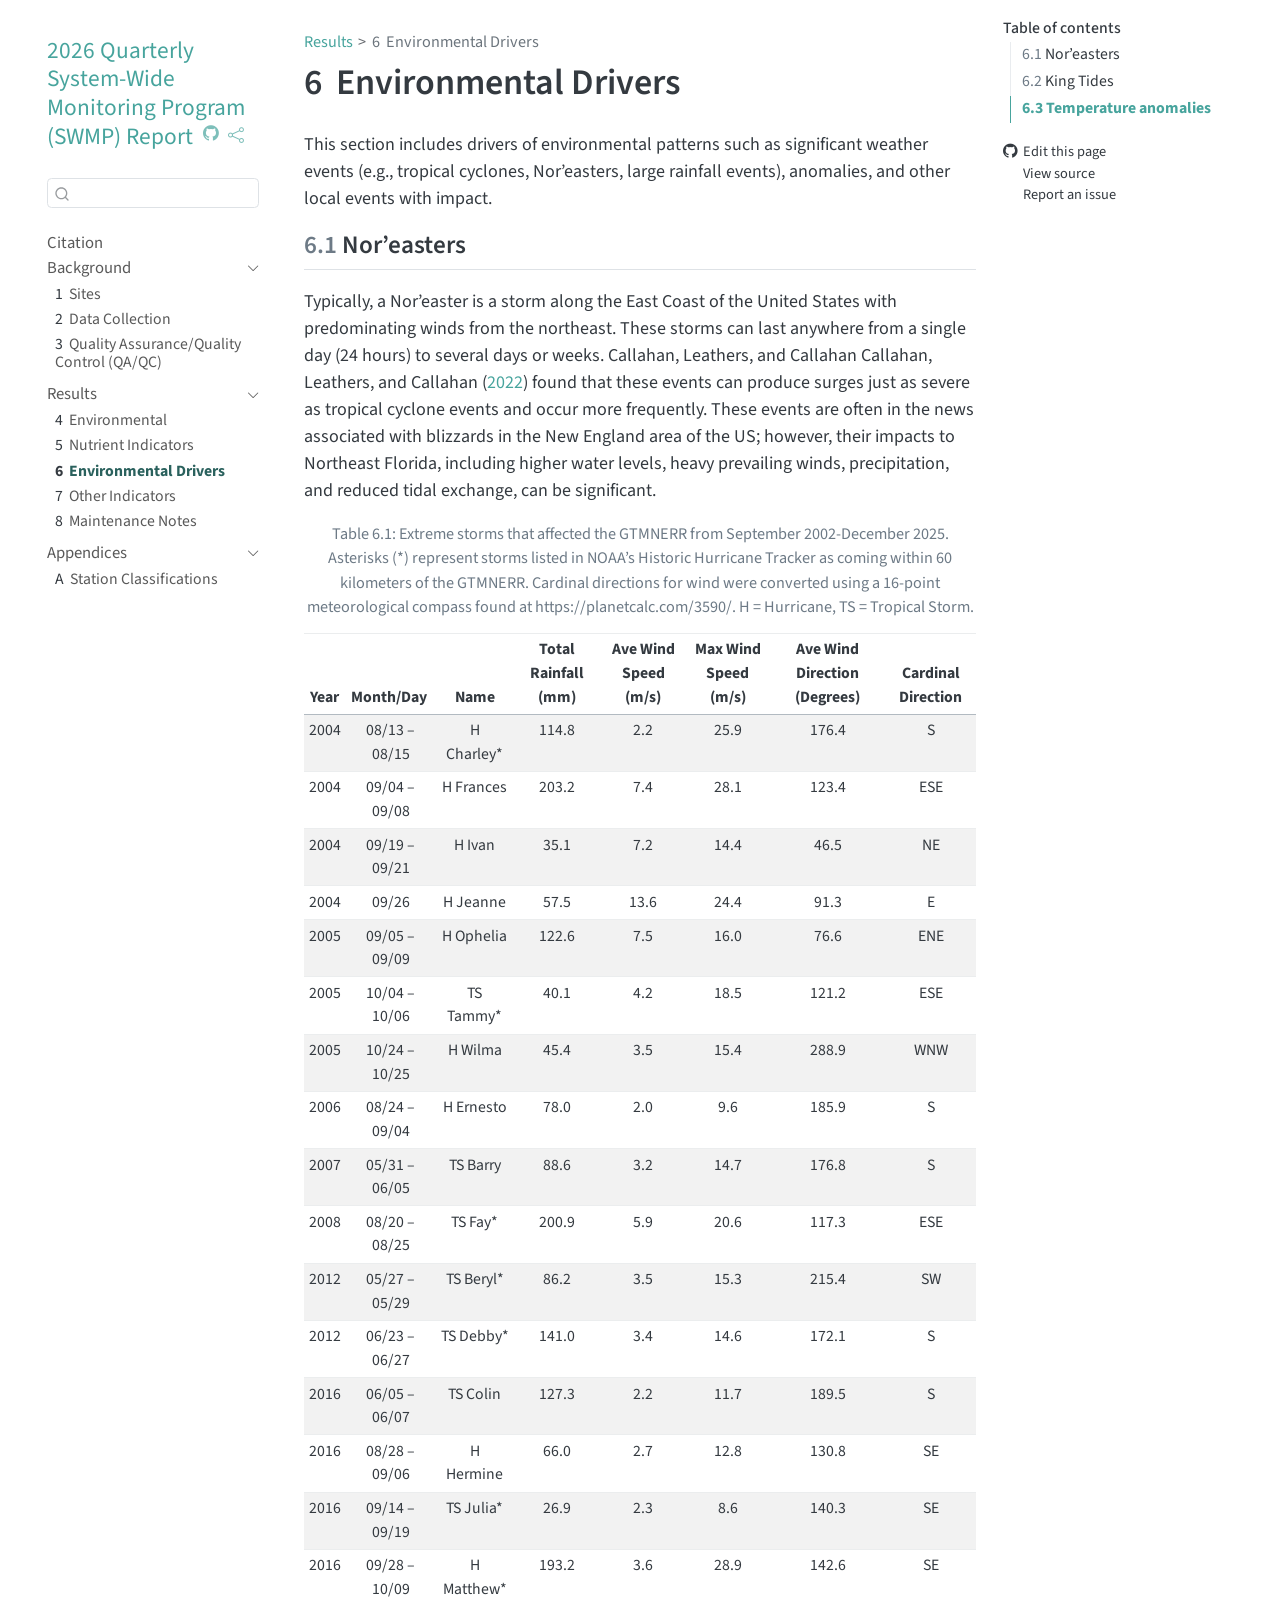
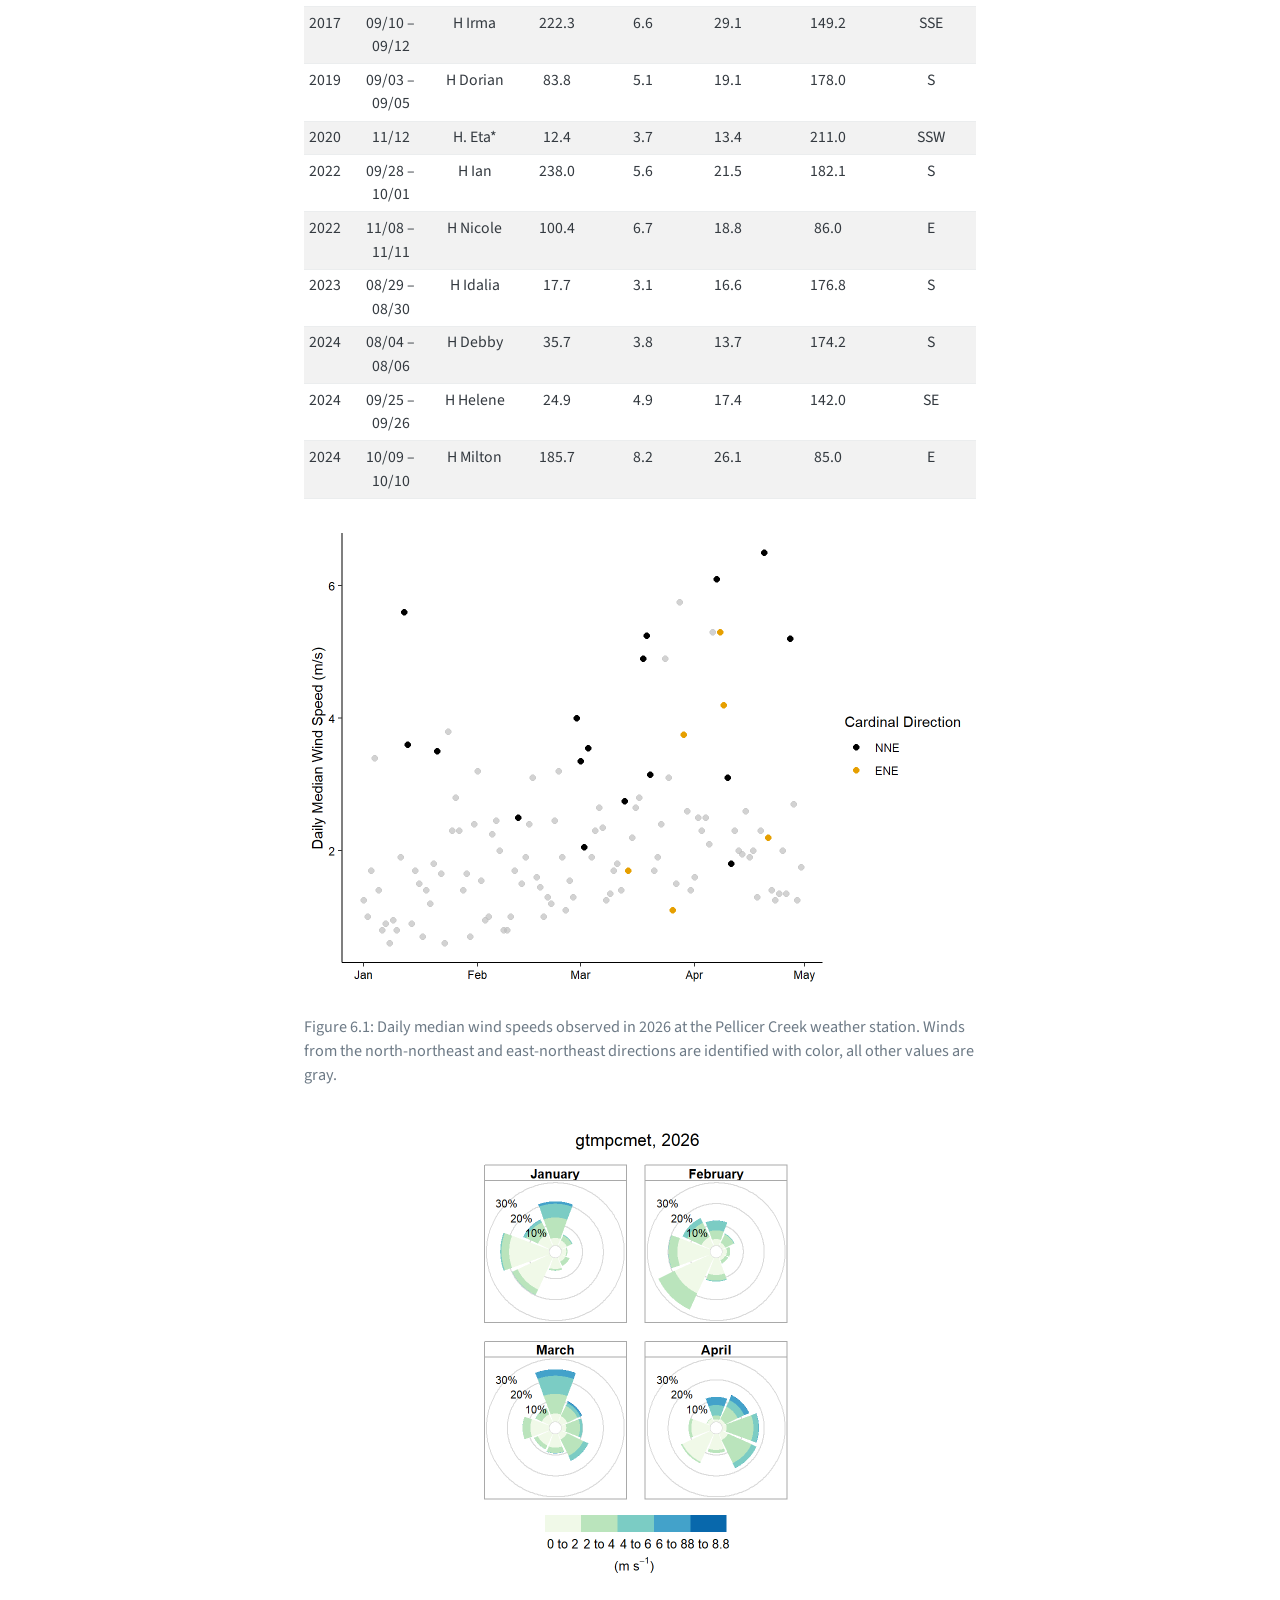
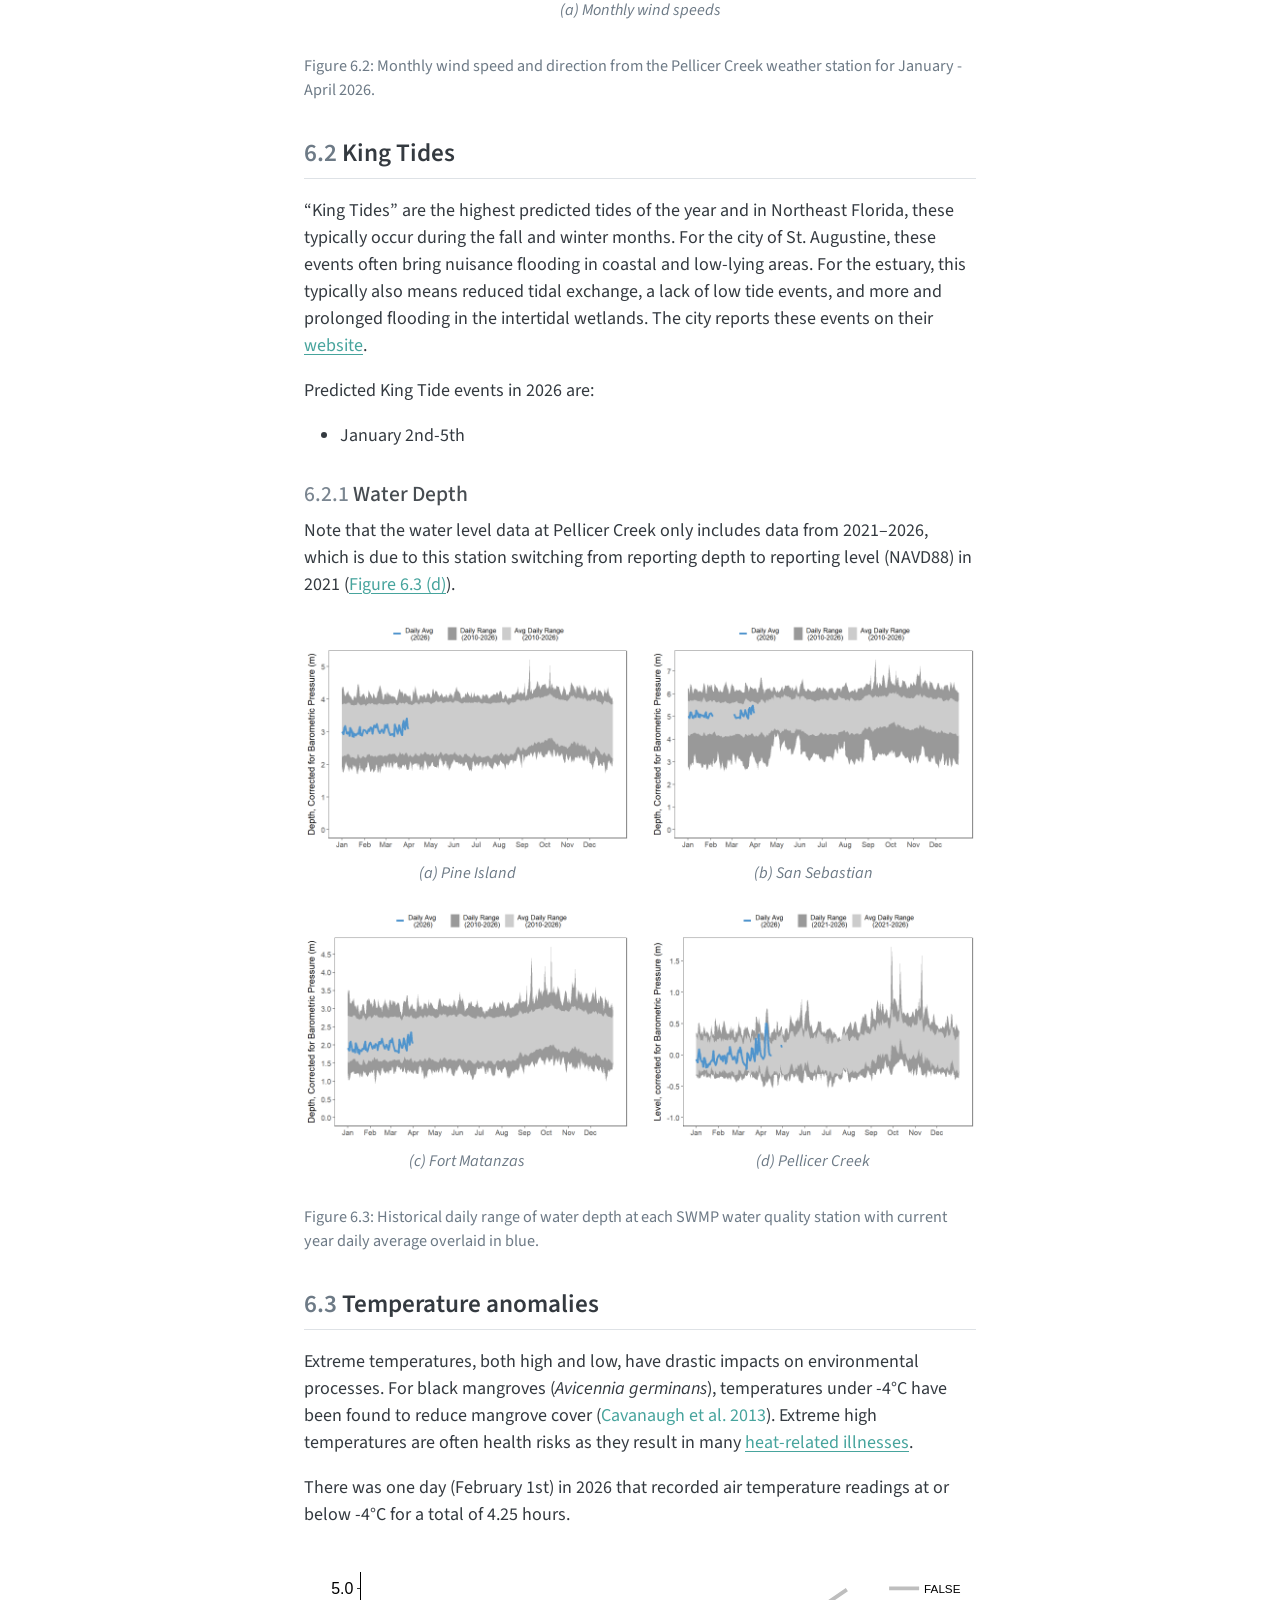
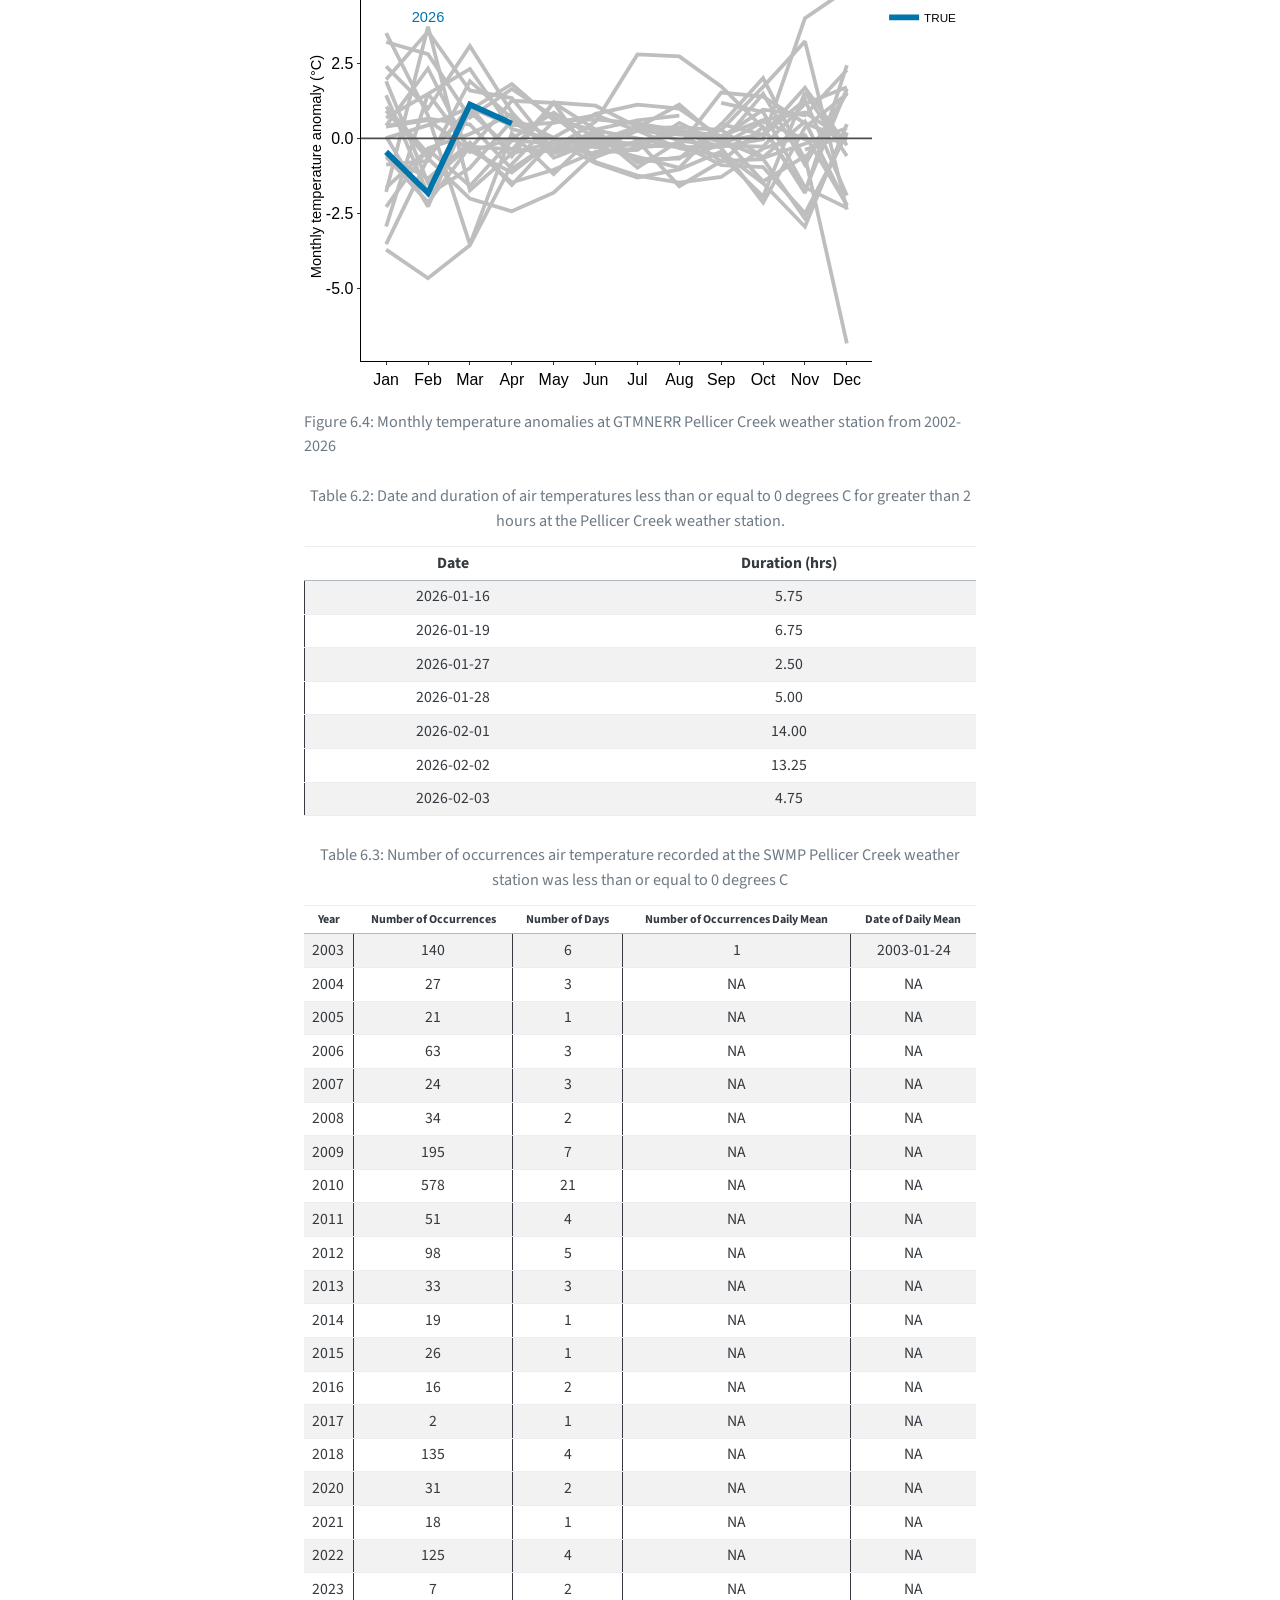
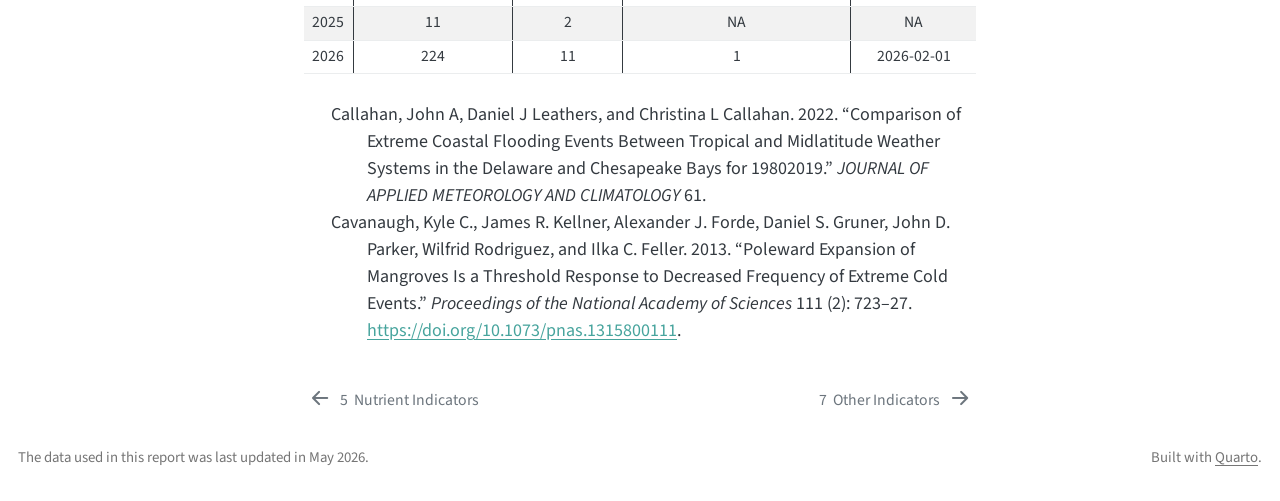
==== commit f636f59d: "wind_rose_update_2" ====
--- a/docs/text/environmental-drivers.html
+++ b/docs/text/environmental-drivers.html
@@ -751,7 +751,7 @@
 </div>
 </div>
 <figcaption class="quarto-float-caption-bottom quarto-float-caption quarto-float-fig" id="fig-winds-monthly-caption-0ceaefa1-69ba-4598-a22c-09a6ac19f8ca">
-Figure&nbsp;6.2: Monthly wind speed and direction from the Pellicer Creek weather station for January - March 2026.
+Figure&nbsp;6.2: Monthly wind speed and direction from the Pellicer Creek weather station for January - April 2026.
 </figcaption>
 </figure>
 </div>
@@ -839,8 +839,8 @@
 <div id="fig-temp-anomalies" class="cell-output-display quarto-float quarto-figure quarto-figure-center anchored">
 <figure class="quarto-float quarto-float-fig figure">
 <div aria-describedby="fig-temp-anomalies-caption-0ceaefa1-69ba-4598-a22c-09a6ac19f8ca">
-<div class="plotly html-widget html-fill-item" id="htmlwidget-e65834d892597d3a67b1" style="width:100%;height:464px;"></div>
-<script type="application/json" data-for="htmlwidget-e65834d892597d3a67b1">{"x":{"data":[{"x":[9,10,11,12,null,1,2,3,4,5,6,7,8,9,10,11,12,null,1,2,3,4,5,6,7,8,9,10,11,12,null,1,2,3,4,5,6,7,8,9,10,11,12,null,1,2,3,4,5,6,7,8,9,10,11,12,null,1,2,3,4,5,6,7,8,9,10,11,12,null,1,2,3,4,5,6,7,8,9,10,11,12,null,1,2,3,4,5,6,7,8,9,10,11,12,null,1,2,3,4,5,6,7,8,9,10,11,12,null,1,2,3,4,5,6,7,8,9,10,11,12,null,1,2,3,4,5,6,7,8,9,10,11,12,null,1,2,3,4,5,6,7,8,9,10,11,12,null,1,2,3,4,5,6,7,8,9,10,11,12,null,1,2,3,4,5,6,7,8,9,10,11,12,null,1,2,3,4,5,6,7,8,9,10,11,12,null,1,2,3,4,5,6,7,8,9,10,11,12,null,1,2,3,4,5,6,7,8,9,10,11,12,null,1,2,3,4,5,6,7,8,9,10,11,12,null,1,2,3,4,5,6,7,8,9,10,11,12,null,1,2,3,4,5,6,7,8,9,10,11,12,null,1,2,3,4,5,6,7,8,9,10,11,12,null,1,2,3,4,5,6,7,8,9,10,11,12,null,1,2,3,4,5,6,7,8,9,10,11,12,null,1,2,3,4,5,6,7,8,9,10,11,12],"y":[1.1874645699260071,0.88001750159509484,-1.6360975889460079,-2.3215163732503949,null,-3.532076833403698,-0.65159569816903407,1.0670493590271235,-0.60260526681783944,1.1941457584097606,-0.79356892851315664,-1.2424063561042544,-1.4780616354964664,-1.2879597001882601,-0.33959768548419333,0.11325426290584417,-2.2159557651361812,null,-0.55196930652197729,-1.3374280052297891,-0.14161514706534462,-1.5545149890400616,-0.050108273848302076,-0.28464531740204535,-0.61599342665238055,-0.98310195807711409,0.47387617428737983,0.11781992094993399,1.2881385221651023,-1.9091507818525457,null,0.92077934939200112,-0.66677426959760489,-2.013797415166426,-2.4359386001511716,-1.8158340802999149,-0.50934568983556261,0.35285574066993775,0.36730126772933858,0.28394561873182411,-0.63060077797479508,0.56508296660954827,-2.2436937926052334,null,1.442788757994153,-1.8694156386452239,-0.99306488828470663,0.58413084429327355,-0.32194967169776589,0.56121560477754784,2.8010076223903688,2.7384706225680482,1.73252237057077,0.35352109110606378,-1.7432850889460063,1.6594984116958411,null,1.9081113386393138,-1.4908341722151466,-0.22162671624169406,-1.4725011001511739,-1.0481257469665834,-0.44836059517982108,-0.38286334535156641,0.51615272629815934,-0.17015160349039959,1.4906021790144521,-0.88300731116822817,1.5256610461044442,null,0.38976456444576435,0.60951883385067163,-0.39864284527395455,-1.140348322373395,-0.061663810579123179,-0.83488837295760021,-1.3073257109429655,-1.0332027645287276,-0.44252103435157863,-1.4955537349640444,-2.9490489778348969,0.47451857298616495,null,-0.62384430652197764,-2.1376820076928436,-0.27864956570406108,-0.35395943348450487,-0.44419429535367883,0.26966023815350937,-0.80305823782468622,-0.6372350225932415,-0.22400577015706702,0.56350199364202069,-0.030507311168229023,-0.083344330239642161,null,-3.7162502205004717,-4.6688948053118899,-3.5675944581771795,-0.86107748904005987,0.57428688744202105,0.63616705703776333,0.49895789120757073,0.25765745052503775,0.089744229842935397,-1.4387026247744537,-0.5938406445015616,-6.8431561581966314,null,-2.2843953817907945,-0.33422218626427203,0.14551038053249954,0.81402667762660386,-0.48693623083755,-0.25756198406871178,-0.13471146363113817,0.25789266557880097,-0.31872799237928717,-2.1466560618197228,0.36740935549843812,1.4830199170721858,null,0.68674037089737716,1.4819326269541193,2.318191832145402,0.3066655665154947,-0.036835424385937898,-0.63169392851315465,-0.080141571158019786,-1.5979205064642095,-0.76223493682373444,-0.69013735861632952,-2.6730402948647214,0.20224034717971229,null,3.5122108010049065,0.75480311135477685,-3.5382597807578229,0.16562389984882842,-1.192010155568731,0.18567485168007991,-0.97634933974932636,-0.076280721517974825,-0.24657521460150988,-0.27629721533278939,1.1548326626845729,1.7059701858893899,null,-1.6460889301778909,-0.3729126624547483,-1.5886294044137372,-0.065973322373395149,-0.17594832761174217,-0.52527031740204322,-0.31572624857737352,-0.17187883979754304,-0.89730438126817802,-0.9599137208502313,-2.5025906445015629,0.17028470201842261,null,0.05732679901701232,-2.2779721862642717,0.94890419773679824,1.8148617597345904,0.60889710249578499,0.27020977502940369,-0.0015125388999557288,-0.3052793774319511,-0.26979085469812958,-0.032979753758656472,4.0160551888317713,4.9646395407280988,null,-0.87804158747534089,-0.74881449948266265,1.9107657568765859,0.67330687317135229,0.022606779915140152,0.8169628113138856,1.1228959637556564,0.99223992593112342,0.033772948667735392,0.95666400697144027,0.77345102216510497,2.2841623901904651,null,3.2160414461661961,2.8137316827833487,0.69668645580131638,1.6497905665154953,0.72818473690438523,-0.29738696089642502,0.25460305249789528,0.12449212794439291,0.076404632751057022,0.6130593074609898,0.86324268883177169,-0.061098622279038395,null,-1.7859746828660636,3.7284638256404889,-1.7302288667793295,-0.50500110015117272,-0.1284012846009901,0.038839954297234414,-0.23807167868489998,-0.27668394732442536,1.5291007169526551,1.3933239532080002,0.50539546660954926,-0.02578384636867348,null,0.42686133863931275,2.3327793018309677,-0.45502725387610354,-0.0044455445956153028,0.85489844658180658,0.018775708550915482,-0.69580017330855526,-0.67353523945417848,0.4638180499404605,2.0111402974930783,-0.71595870005711859,1.5462627222587759,null,2.4013909085317859,0.99479182235641872,3.0851273160163686,0.87468639984882657,-0.64668085449346435,-0.10530731906157342,0.38860842884198021,-0.072469148458267796,0.27943172984293341,1.720860248953926,3.2377996969778593,-2.3796738805883528,null,0.41782236014469021,0.65945340897382287,0.46148792064718336,-1.0192574075791718,-0.085592144816043714,-0.073881428513157488,-0.23696280771715905,0.24373797998827129,-0.77303354793484402,0.37631219268499194,-1.8212701507923263,2.4405131966420779,null,0.0091251183447447204,0.44248912325953782,1.0273652192421778,0.43225584429327313,0.51507989819470978,0.77420884926462108,0.26532213851940156,-0.32661674302335086,-0.57786707912934432,-1.944848089802754,1.5342843554984356,-0.58788062056222223,null,1.9645629515425398,3.5683447780214443,1.5990386063389508,1.3469441110300409,-0.38347507301513417,-0.19287448406871022,0.36535574066993703,1.1314141709551464,-0.070915492379288736,-0.6547308455729528,-0.18262536672378715,0.34646077728723945,null,1.0595898332629687,-0.50362771787346716,0.88989982663352052,-0.39739693348450444,1.1968003283022348,1.0897644048201762,0.38256004174520797,0.2403393440218089,-0.10899343411216833,0.13319517587089535,1.6929506273304682,-0.23465481411060907,null,-2.9432446295544157,1.4961133002347964,-0.3521710710804058,1.2555891776266037,1.1828554358291186,0.29330607148684251,0.59875627830434652,0.76256762262729083,null,null,-0.38062473660406226,0.10267717513670327],"text":["month: Sep<br />anomaly:  1.187464570<br />year: 2002<br />year == 2026: FALSE<br />year == 2026: FALSE","month: Oct<br />anomaly:  0.880017502<br />year: 2002<br />year == 2026: FALSE<br />year == 2026: FALSE","month: Nov<br />anomaly: -1.636097589<br />year: 2002<br />year == 2026: FALSE<br />year == 2026: FALSE","month: Dec<br />anomaly: -2.321516373<br />year: 2002<br />year == 2026: FALSE<br />year == 2026: FALSE",null,"month: Jan<br />anomaly: -3.532076833<br />year: 2003<br />year == 2026: FALSE<br />year == 2026: FALSE","month: Feb<br />anomaly: -0.651595698<br />year: 2003<br />year == 2026: FALSE<br />year == 2026: FALSE","month: Mar<br />anomaly:  1.067049359<br />year: 2003<br />year == 2026: FALSE<br />year == 2026: FALSE","month: Apr<br />anomaly: -0.602605267<br />year: 2003<br />year == 2026: FALSE<br />year == 2026: FALSE","month: May<br />anomaly:  1.194145758<br />year: 2003<br />year == 2026: FALSE<br />year == 2026: FALSE","month: Jun<br />anomaly: -0.793568929<br />year: 2003<br />year == 2026: FALSE<br />year == 2026: FALSE","month: Jul<br />anomaly: -1.242406356<br />year: 2003<br />year == 2026: FALSE<br />year == 2026: FALSE","month: Aug<br />anomaly: -1.478061635<br />year: 2003<br />year == 2026: FALSE<br />year == 2026: FALSE","month: Sep<br />anomaly: -1.287959700<br />year: 2003<br />year == 2026: FALSE<br />year == 2026: FALSE","month: Oct<br />anomaly: -0.339597685<br />year: 2003<br />year == 2026: FALSE<br />year == 2026: FALSE","month: Nov<br />anomaly:  0.113254263<br />year: 2003<br />year == 2026: FALSE<br />year == 2026: FALSE","month: Dec<br />anomaly: -2.215955765<br />year: 2003<br />year == 2026: FALSE<br />year == 2026: FALSE",null,"month: Jan<br />anomaly: -0.551969307<br />year: 2004<br />year == 2026: FALSE<br />year == 2026: FALSE","month: Feb<br />anomaly: -1.337428005<br />year: 2004<br />year == 2026: FALSE<br />year == 2026: FALSE","month: Mar<br />anomaly: -0.141615147<br />year: 2004<br />year == 2026: FALSE<br />year == 2026: FALSE","month: Apr<br />anomaly: -1.554514989<br />year: 2004<br />year == 2026: FALSE<br />year == 2026: FALSE","month: May<br />anomaly: -0.050108274<br />year: 2004<br />year == 2026: FALSE<br />year == 2026: FALSE","month: Jun<br />anomaly: -0.284645317<br />year: 2004<br />year == 2026: FALSE<br />year == 2026: FALSE","month: Jul<br />anomaly: -0.615993427<br />year: 2004<br />year == 2026: FALSE<br />year == 2026: FALSE","month: Aug<br />anomaly: -0.983101958<br />year: 2004<br />year == 2026: FALSE<br />year == 2026: FALSE","month: Sep<br />anomaly:  0.473876174<br />year: 2004<br />year == 2026: FALSE<br />year == 2026: FALSE","month: Oct<br />anomaly:  0.117819921<br />year: 2004<br />year == 2026: FALSE<br />year == 2026: FALSE","month: Nov<br />anomaly:  1.288138522<br />year: 2004<br />year == 2026: FALSE<br />year == 2026: FALSE","month: Dec<br />anomaly: -1.909150782<br />year: 2004<br />year == 2026: FALSE<br />year == 2026: FALSE",null,"month: Jan<br />anomaly:  0.920779349<br />year: 2005<br />year == 2026: FALSE<br />year == 2026: FALSE","month: Feb<br />anomaly: -0.666774270<br />year: 2005<br />year == 2026: FALSE<br />year == 2026: FALSE","month: Mar<br />anomaly: -2.013797415<br />year: 2005<br />year == 2026: FALSE<br />year == 2026: FALSE","month: Apr<br />anomaly: -2.435938600<br />year: 2005<br />year == 2026: FALSE<br />year == 2026: FALSE","month: May<br />anomaly: -1.815834080<br />year: 2005<br />year == 2026: FALSE<br />year == 2026: FALSE","month: Jun<br />anomaly: -0.509345690<br />year: 2005<br />year == 2026: FALSE<br />year == 2026: FALSE","month: Jul<br />anomaly:  0.352855741<br />year: 2005<br />year == 2026: FALSE<br />year == 2026: FALSE","month: Aug<br />anomaly:  0.367301268<br />year: 2005<br />year == 2026: FALSE<br />year == 2026: FALSE","month: Sep<br />anomaly:  0.283945619<br />year: 2005<br />year == 2026: FALSE<br />year == 2026: FALSE","month: Oct<br />anomaly: -0.630600778<br />year: 2005<br />year == 2026: FALSE<br />year == 2026: FALSE","month: Nov<br />anomaly:  0.565082967<br />year: 2005<br />year == 2026: FALSE<br />year == 2026: FALSE","month: Dec<br />anomaly: -2.243693793<br />year: 2005<br />year == 2026: FALSE<br />year == 2026: FALSE",null,"month: Jan<br />anomaly:  1.442788758<br />year: 2006<br />year == 2026: FALSE<br />year == 2026: FALSE","month: Feb<br />anomaly: -1.869415639<br />year: 2006<br />year == 2026: FALSE<br />year == 2026: FALSE","month: Mar<br />anomaly: -0.993064888<br />year: 2006<br />year == 2026: FALSE<br />year == 2026: FALSE","month: Apr<br />anomaly:  0.584130844<br />year: 2006<br />year == 2026: FALSE<br />year == 2026: FALSE","month: May<br />anomaly: -0.321949672<br />year: 2006<br />year == 2026: FALSE<br />year == 2026: FALSE","month: Jun<br />anomaly:  0.561215605<br />year: 2006<br />year == 2026: FALSE<br />year == 2026: FALSE","month: Jul<br />anomaly:  2.801007622<br />year: 2006<br />year == 2026: FALSE<br />year == 2026: FALSE","month: Aug<br />anomaly:  2.738470623<br />year: 2006<br />year == 2026: FALSE<br />year == 2026: FALSE","month: Sep<br />anomaly:  1.732522371<br />year: 2006<br />year == 2026: FALSE<br />year == 2026: FALSE","month: Oct<br />anomaly:  0.353521091<br />year: 2006<br />year == 2026: FALSE<br />year == 2026: FALSE","month: Nov<br />anomaly: -1.743285089<br />year: 2006<br />year == 2026: FALSE<br />year == 2026: FALSE","month: Dec<br />anomaly:  1.659498412<br />year: 2006<br />year == 2026: FALSE<br />year == 2026: FALSE",null,"month: Jan<br />anomaly:  1.908111339<br />year: 2007<br />year == 2026: FALSE<br />year == 2026: FALSE","month: Feb<br />anomaly: -1.490834172<br />year: 2007<br />year == 2026: FALSE<br />year == 2026: FALSE","month: Mar<br />anomaly: -0.221626716<br />year: 2007<br />year == 2026: FALSE<br />year == 2026: FALSE","month: Apr<br />anomaly: -1.472501100<br />year: 2007<br />year == 2026: FALSE<br />year == 2026: FALSE","month: May<br />anomaly: -1.048125747<br />year: 2007<br />year == 2026: FALSE<br />year == 2026: FALSE","month: Jun<br />anomaly: -0.448360595<br />year: 2007<br />year == 2026: FALSE<br />year == 2026: FALSE","month: Jul<br />anomaly: -0.382863345<br />year: 2007<br />year == 2026: FALSE<br />year == 2026: FALSE","month: Aug<br />anomaly:  0.516152726<br />year: 2007<br />year == 2026: FALSE<br />year == 2026: FALSE","month: Sep<br />anomaly: -0.170151603<br />year: 2007<br />year == 2026: FALSE<br />year == 2026: FALSE","month: Oct<br />anomaly:  1.490602179<br />year: 2007<br />year == 2026: FALSE<br />year == 2026: FALSE","month: Nov<br />anomaly: -0.883007311<br />year: 2007<br />year == 2026: FALSE<br />year == 2026: FALSE","month: Dec<br />anomaly:  1.525661046<br />year: 2007<br />year == 2026: FALSE<br />year == 2026: FALSE",null,"month: Jan<br />anomaly:  0.389764564<br />year: 2008<br />year == 2026: FALSE<br />year == 2026: FALSE","month: Feb<br />anomaly:  0.609518834<br />year: 2008<br />year == 2026: FALSE<br />year == 2026: FALSE","month: Mar<br />anomaly: -0.398642845<br />year: 2008<br />year == 2026: FALSE<br />year == 2026: FALSE","month: Apr<br />anomaly: -1.140348322<br />year: 2008<br />year == 2026: FALSE<br />year == 2026: FALSE","month: May<br />anomaly: -0.061663811<br />year: 2008<br />year == 2026: FALSE<br />year == 2026: FALSE","month: Jun<br />anomaly: -0.834888373<br />year: 2008<br />year == 2026: FALSE<br />year == 2026: FALSE","month: Jul<br />anomaly: -1.307325711<br />year: 2008<br />year == 2026: FALSE<br />year == 2026: FALSE","month: Aug<br />anomaly: -1.033202765<br />year: 2008<br />year == 2026: FALSE<br />year == 2026: FALSE","month: Sep<br />anomaly: -0.442521034<br />year: 2008<br />year == 2026: FALSE<br />year == 2026: FALSE","month: Oct<br />anomaly: -1.495553735<br />year: 2008<br />year == 2026: FALSE<br />year == 2026: FALSE","month: Nov<br />anomaly: -2.949048978<br />year: 2008<br />year == 2026: FALSE<br />year == 2026: FALSE","month: Dec<br />anomaly:  0.474518573<br />year: 2008<br />year == 2026: FALSE<br />year == 2026: FALSE",null,"month: Jan<br />anomaly: -0.623844307<br />year: 2009<br />year == 2026: FALSE<br />year == 2026: FALSE","month: Feb<br />anomaly: -2.137682008<br />year: 2009<br />year == 2026: FALSE<br />year == 2026: FALSE","month: Mar<br />anomaly: -0.278649566<br />year: 2009<br />year == 2026: FALSE<br />year == 2026: FALSE","month: Apr<br />anomaly: -0.353959433<br />year: 2009<br />year == 2026: FALSE<br />year == 2026: FALSE","month: May<br />anomaly: -0.444194295<br />year: 2009<br />year == 2026: FALSE<br />year == 2026: FALSE","month: Jun<br />anomaly:  0.269660238<br />year: 2009<br />year == 2026: FALSE<br />year == 2026: FALSE","month: Jul<br />anomaly: -0.803058238<br />year: 2009<br />year == 2026: FALSE<br />year == 2026: FALSE","month: Aug<br />anomaly: -0.637235023<br />year: 2009<br />year == 2026: FALSE<br />year == 2026: FALSE","month: Sep<br />anomaly: -0.224005770<br />year: 2009<br />year == 2026: FALSE<br />year == 2026: FALSE","month: Oct<br />anomaly:  0.563501994<br />year: 2009<br />year == 2026: FALSE<br />year == 2026: FALSE","month: Nov<br />anomaly: -0.030507311<br />year: 2009<br />year == 2026: FALSE<br />year == 2026: FALSE","month: Dec<br />anomaly: -0.083344330<br />year: 2009<br />year == 2026: FALSE<br />year == 2026: FALSE",null,"month: Jan<br />anomaly: -3.716250221<br />year: 2010<br />year == 2026: FALSE<br />year == 2026: FALSE","month: Feb<br />anomaly: -4.668894805<br />year: 2010<br />year == 2026: FALSE<br />year == 2026: FALSE","month: Mar<br />anomaly: -3.567594458<br />year: 2010<br />year == 2026: FALSE<br />year == 2026: FALSE","month: Apr<br />anomaly: -0.861077489<br />year: 2010<br />year == 2026: FALSE<br />year == 2026: FALSE","month: May<br />anomaly:  0.574286887<br />year: 2010<br />year == 2026: FALSE<br />year == 2026: FALSE","month: Jun<br />anomaly:  0.636167057<br />year: 2010<br />year == 2026: FALSE<br />year == 2026: FALSE","month: Jul<br />anomaly:  0.498957891<br />year: 2010<br />year == 2026: FALSE<br />year == 2026: FALSE","month: Aug<br />anomaly:  0.257657451<br />year: 2010<br />year == 2026: FALSE<br />year == 2026: FALSE","month: Sep<br />anomaly:  0.089744230<br />year: 2010<br />year == 2026: FALSE<br />year == 2026: FALSE","month: Oct<br />anomaly: -1.438702625<br />year: 2010<br />year == 2026: FALSE<br />year == 2026: FALSE","month: Nov<br />anomaly: -0.593840645<br />year: 2010<br />year == 2026: FALSE<br />year == 2026: FALSE","month: Dec<br />anomaly: -6.843156158<br />year: 2010<br />year == 2026: FALSE<br />year == 2026: FALSE",null,"month: Jan<br />anomaly: -2.284395382<br />year: 2011<br />year == 2026: FALSE<br />year == 2026: FALSE","month: Feb<br />anomaly: -0.334222186<br />year: 2011<br />year == 2026: FALSE<br />year == 2026: FALSE","month: Mar<br />anomaly:  0.145510381<br />year: 2011<br />year == 2026: FALSE<br />year == 2026: FALSE","month: Apr<br />anomaly:  0.814026678<br />year: 2011<br />year == 2026: FALSE<br />year == 2026: FALSE","month: May<br />anomaly: -0.486936231<br />year: 2011<br />year == 2026: FALSE<br />year == 2026: FALSE","month: Jun<br />anomaly: -0.257561984<br />year: 2011<br />year == 2026: FALSE<br />year == 2026: FALSE","month: Jul<br />anomaly: -0.134711464<br />year: 2011<br />year == 2026: FALSE<br />year == 2026: FALSE","month: Aug<br />anomaly:  0.257892666<br />year: 2011<br />year == 2026: FALSE<br />year == 2026: FALSE","month: Sep<br />anomaly: -0.318727992<br />year: 2011<br />year == 2026: FALSE<br />year == 2026: FALSE","month: Oct<br />anomaly: -2.146656062<br />year: 2011<br />year == 2026: FALSE<br />year == 2026: FALSE","month: Nov<br />anomaly:  0.367409355<br />year: 2011<br />year == 2026: FALSE<br />year == 2026: FALSE","month: Dec<br />anomaly:  1.483019917<br />year: 2011<br />year == 2026: FALSE<br />year == 2026: FALSE",null,"month: Jan<br />anomaly:  0.686740371<br />year: 2012<br />year == 2026: FALSE<br />year == 2026: FALSE","month: Feb<br />anomaly:  1.481932627<br />year: 2012<br />year == 2026: FALSE<br />year == 2026: FALSE","month: Mar<br />anomaly:  2.318191832<br />year: 2012<br />year == 2026: FALSE<br />year == 2026: FALSE","month: Apr<br />anomaly:  0.306665567<br />year: 2012<br />year == 2026: FALSE<br />year == 2026: FALSE","month: May<br />anomaly: -0.036835424<br />year: 2012<br />year == 2026: FALSE<br />year == 2026: FALSE","month: Jun<br />anomaly: -0.631693929<br />year: 2012<br />year == 2026: FALSE<br />year == 2026: FALSE","month: Jul<br />anomaly: -0.080141571<br />year: 2012<br />year == 2026: FALSE<br />year == 2026: FALSE","month: Aug<br />anomaly: -1.597920506<br />year: 2012<br />year == 2026: FALSE<br />year == 2026: FALSE","month: Sep<br />anomaly: -0.762234937<br />year: 2012<br />year == 2026: FALSE<br />year == 2026: FALSE","month: Oct<br />anomaly: -0.690137359<br />year: 2012<br />year == 2026: FALSE<br />year == 2026: FALSE","month: Nov<br />anomaly: -2.673040295<br />year: 2012<br />year == 2026: FALSE<br />year == 2026: FALSE","month: Dec<br />anomaly:  0.202240347<br />year: 2012<br />year == 2026: FALSE<br />year == 2026: FALSE",null,"month: Jan<br />anomaly:  3.512210801<br />year: 2013<br />year == 2026: FALSE<br />year == 2026: FALSE","month: Feb<br />anomaly:  0.754803111<br />year: 2013<br />year == 2026: FALSE<br />year == 2026: FALSE","month: Mar<br />anomaly: -3.538259781<br />year: 2013<br />year == 2026: FALSE<br />year == 2026: FALSE","month: Apr<br />anomaly:  0.165623900<br />year: 2013<br />year == 2026: FALSE<br />year == 2026: FALSE","month: May<br />anomaly: -1.192010156<br />year: 2013<br />year == 2026: FALSE<br />year == 2026: FALSE","month: Jun<br />anomaly:  0.185674852<br />year: 2013<br />year == 2026: FALSE<br />year == 2026: FALSE","month: Jul<br />anomaly: -0.976349340<br />year: 2013<br />year == 2026: FALSE<br />year == 2026: FALSE","month: Aug<br />anomaly: -0.076280722<br />year: 2013<br />year == 2026: FALSE<br />year == 2026: FALSE","month: Sep<br />anomaly: -0.246575215<br />year: 2013<br />year == 2026: FALSE<br />year == 2026: FALSE","month: Oct<br />anomaly: -0.276297215<br />year: 2013<br />year == 2026: FALSE<br />year == 2026: FALSE","month: Nov<br />anomaly:  1.154832663<br />year: 2013<br />year == 2026: FALSE<br />year == 2026: FALSE","month: Dec<br />anomaly:  1.705970186<br />year: 2013<br />year == 2026: FALSE<br />year == 2026: FALSE",null,"month: Jan<br />anomaly: -1.646088930<br />year: 2014<br />year == 2026: FALSE<br />year == 2026: FALSE","month: Feb<br />anomaly: -0.372912662<br />year: 2014<br />year == 2026: FALSE<br />year == 2026: FALSE","month: Mar<br />anomaly: -1.588629404<br />year: 2014<br />year == 2026: FALSE<br />year == 2026: FALSE","month: Apr<br />anomaly: -0.065973322<br />year: 2014<br />year == 2026: FALSE<br />year == 2026: FALSE","month: May<br />anomaly: -0.175948328<br />year: 2014<br />year == 2026: FALSE<br />year == 2026: FALSE","month: Jun<br />anomaly: -0.525270317<br />year: 2014<br />year == 2026: FALSE<br />year == 2026: FALSE","month: Jul<br />anomaly: -0.315726249<br />year: 2014<br />year == 2026: FALSE<br />year == 2026: FALSE","month: Aug<br />anomaly: -0.171878840<br />year: 2014<br />year == 2026: FALSE<br />year == 2026: FALSE","month: Sep<br />anomaly: -0.897304381<br />year: 2014<br />year == 2026: FALSE<br />year == 2026: FALSE","month: Oct<br />anomaly: -0.959913721<br />year: 2014<br />year == 2026: FALSE<br />year == 2026: FALSE","month: Nov<br />anomaly: -2.502590645<br />year: 2014<br />year == 2026: FALSE<br />year == 2026: FALSE","month: Dec<br />anomaly:  0.170284702<br />year: 2014<br />year == 2026: FALSE<br />year == 2026: FALSE",null,"month: Jan<br />anomaly:  0.057326799<br />year: 2015<br />year == 2026: FALSE<br />year == 2026: FALSE","month: Feb<br />anomaly: -2.277972186<br />year: 2015<br />year == 2026: FALSE<br />year == 2026: FALSE","month: Mar<br />anomaly:  0.948904198<br />year: 2015<br />year == 2026: FALSE<br />year == 2026: FALSE","month: Apr<br />anomaly:  1.814861760<br />year: 2015<br />year == 2026: FALSE<br />year == 2026: FALSE","month: May<br />anomaly:  0.608897102<br />year: 2015<br />year == 2026: FALSE<br />year == 2026: FALSE","month: Jun<br />anomaly:  0.270209775<br />year: 2015<br />year == 2026: FALSE<br />year == 2026: FALSE","month: Jul<br />anomaly: -0.001512539<br />year: 2015<br />year == 2026: FALSE<br />year == 2026: FALSE","month: Aug<br />anomaly: -0.305279377<br />year: 2015<br />year == 2026: FALSE<br />year == 2026: FALSE","month: Sep<br />anomaly: -0.269790855<br />year: 2015<br />year == 2026: FALSE<br />year == 2026: FALSE","month: Oct<br />anomaly: -0.032979754<br />year: 2015<br />year == 2026: FALSE<br />year == 2026: FALSE","month: Nov<br />anomaly:  4.016055189<br />year: 2015<br />year == 2026: FALSE<br />year == 2026: FALSE","month: Dec<br />anomaly:  4.964639541<br />year: 2015<br />year == 2026: FALSE<br />year == 2026: FALSE",null,"month: Jan<br />anomaly: -0.878041587<br />year: 2016<br />year == 2026: FALSE<br />year == 2026: FALSE","month: Feb<br />anomaly: -0.748814499<br />year: 2016<br />year == 2026: FALSE<br />year == 2026: FALSE","month: Mar<br />anomaly:  1.910765757<br />year: 2016<br />year == 2026: FALSE<br />year == 2026: FALSE","month: Apr<br />anomaly:  0.673306873<br />year: 2016<br />year == 2026: FALSE<br />year == 2026: FALSE","month: May<br />anomaly:  0.022606780<br />year: 2016<br />year == 2026: FALSE<br />year == 2026: FALSE","month: Jun<br />anomaly:  0.816962811<br />year: 2016<br />year == 2026: FALSE<br />year == 2026: FALSE","month: Jul<br />anomaly:  1.122895964<br />year: 2016<br />year == 2026: FALSE<br />year == 2026: FALSE","month: Aug<br />anomaly:  0.992239926<br />year: 2016<br />year == 2026: FALSE<br />year == 2026: FALSE","month: Sep<br />anomaly:  0.033772949<br />year: 2016<br />year == 2026: FALSE<br />year == 2026: FALSE","month: Oct<br />anomaly:  0.956664007<br />year: 2016<br />year == 2026: FALSE<br />year == 2026: FALSE","month: Nov<br />anomaly:  0.773451022<br />year: 2016<br />year == 2026: FALSE<br />year == 2026: FALSE","month: Dec<br />anomaly:  2.284162390<br />year: 2016<br />year == 2026: FALSE<br />year == 2026: FALSE",null,"month: Jan<br />anomaly:  3.216041446<br />year: 2017<br />year == 2026: FALSE<br />year == 2026: FALSE","month: Feb<br />anomaly:  2.813731683<br />year: 2017<br />year == 2026: FALSE<br />year == 2026: FALSE","month: Mar<br />anomaly:  0.696686456<br />year: 2017<br />year == 2026: FALSE<br />year == 2026: FALSE","month: Apr<br />anomaly:  1.649790567<br />year: 2017<br />year == 2026: FALSE<br />year == 2026: FALSE","month: May<br />anomaly:  0.728184737<br />year: 2017<br />year == 2026: FALSE<br />year == 2026: FALSE","month: Jun<br />anomaly: -0.297386961<br />year: 2017<br />year == 2026: FALSE<br />year == 2026: FALSE","month: Jul<br />anomaly:  0.254603052<br />year: 2017<br />year == 2026: FALSE<br />year == 2026: FALSE","month: Aug<br />anomaly:  0.124492128<br />year: 2017<br />year == 2026: FALSE<br />year == 2026: FALSE","month: Sep<br />anomaly:  0.076404633<br />year: 2017<br />year == 2026: FALSE<br />year == 2026: FALSE","month: Oct<br />anomaly:  0.613059307<br />year: 2017<br />year == 2026: FALSE<br />year == 2026: FALSE","month: Nov<br />anomaly:  0.863242689<br />year: 2017<br />year == 2026: FALSE<br />year == 2026: FALSE","month: Dec<br />anomaly: -0.061098622<br />year: 2017<br />year == 2026: FALSE<br />year == 2026: FALSE",null,"month: Jan<br />anomaly: -1.785974683<br />year: 2018<br />year == 2026: FALSE<br />year == 2026: FALSE","month: Feb<br />anomaly:  3.728463826<br />year: 2018<br />year == 2026: FALSE<br />year == 2026: FALSE","month: Mar<br />anomaly: -1.730228867<br />year: 2018<br />year == 2026: FALSE<br />year == 2026: FALSE","month: Apr<br />anomaly: -0.505001100<br />year: 2018<br />year == 2026: FALSE<br />year == 2026: FALSE","month: May<br />anomaly: -0.128401285<br />year: 2018<br />year == 2026: FALSE<br />year == 2026: FALSE","month: Jun<br />anomaly:  0.038839954<br />year: 2018<br />year == 2026: FALSE<br />year == 2026: FALSE","month: Jul<br />anomaly: -0.238071679<br />year: 2018<br />year == 2026: FALSE<br />year == 2026: FALSE","month: Aug<br />anomaly: -0.276683947<br />year: 2018<br />year == 2026: FALSE<br />year == 2026: FALSE","month: Sep<br />anomaly:  1.529100717<br />year: 2018<br />year == 2026: FALSE<br />year == 2026: FALSE","month: Oct<br />anomaly:  1.393323953<br />year: 2018<br />year == 2026: FALSE<br />year == 2026: FALSE","month: Nov<br />anomaly:  0.505395467<br />year: 2018<br />year == 2026: FALSE<br />year == 2026: FALSE","month: Dec<br />anomaly: -0.025783846<br />year: 2018<br />year == 2026: FALSE<br />year == 2026: FALSE",null,"month: Jan<br />anomaly:  0.426861339<br />year: 2019<br />year == 2026: FALSE<br />year == 2026: FALSE","month: Feb<br />anomaly:  2.332779302<br />year: 2019<br />year == 2026: FALSE<br />year == 2026: FALSE","month: Mar<br />anomaly: -0.455027254<br />year: 2019<br />year == 2026: FALSE<br />year == 2026: FALSE","month: Apr<br />anomaly: -0.004445545<br />year: 2019<br />year == 2026: FALSE<br />year == 2026: FALSE","month: May<br />anomaly:  0.854898447<br />year: 2019<br />year == 2026: FALSE<br />year == 2026: FALSE","month: Jun<br />anomaly:  0.018775709<br />year: 2019<br />year == 2026: FALSE<br />year == 2026: FALSE","month: Jul<br />anomaly: -0.695800173<br />year: 2019<br />year == 2026: FALSE<br />year == 2026: FALSE","month: Aug<br />anomaly: -0.673535239<br />year: 2019<br />year == 2026: FALSE<br />year == 2026: FALSE","month: Sep<br />anomaly:  0.463818050<br />year: 2019<br />year == 2026: FALSE<br />year == 2026: FALSE","month: Oct<br />anomaly:  2.011140297<br />year: 2019<br />year == 2026: FALSE<br />year == 2026: FALSE","month: Nov<br />anomaly: -0.715958700<br />year: 2019<br />year == 2026: FALSE<br />year == 2026: FALSE","month: Dec<br />anomaly:  1.546262722<br />year: 2019<br />year == 2026: FALSE<br />year == 2026: FALSE",null,"month: Jan<br />anomaly:  2.401390909<br />year: 2020<br />year == 2026: FALSE<br />year == 2026: FALSE","month: Feb<br />anomaly:  0.994791822<br />year: 2020<br />year == 2026: FALSE<br />year == 2026: FALSE","month: Mar<br />anomaly:  3.085127316<br />year: 2020<br />year == 2026: FALSE<br />year == 2026: FALSE","month: Apr<br />anomaly:  0.874686400<br />year: 2020<br />year == 2026: FALSE<br />year == 2026: FALSE","month: May<br />anomaly: -0.646680854<br />year: 2020<br />year == 2026: FALSE<br />year == 2026: FALSE","month: Jun<br />anomaly: -0.105307319<br />year: 2020<br />year == 2026: FALSE<br />year == 2026: FALSE","month: Jul<br />anomaly:  0.388608429<br />year: 2020<br />year == 2026: FALSE<br />year == 2026: FALSE","month: Aug<br />anomaly: -0.072469148<br />year: 2020<br />year == 2026: FALSE<br />year == 2026: FALSE","month: Sep<br />anomaly:  0.279431730<br />year: 2020<br />year == 2026: FALSE<br />year == 2026: FALSE","month: Oct<br />anomaly:  1.720860249<br />year: 2020<br />year == 2026: FALSE<br />year == 2026: FALSE","month: Nov<br />anomaly:  3.237799697<br />year: 2020<br />year == 2026: FALSE<br />year == 2026: FALSE","month: Dec<br />anomaly: -2.379673881<br />year: 2020<br />year == 2026: FALSE<br />year == 2026: FALSE",null,"month: Jan<br />anomaly:  0.417822360<br />year: 2021<br />year == 2026: FALSE<br />year == 2026: FALSE","month: Feb<br />anomaly:  0.659453409<br />year: 2021<br />year == 2026: FALSE<br />year == 2026: FALSE","month: Mar<br />anomaly:  0.461487921<br />year: 2021<br />year == 2026: FALSE<br />year == 2026: FALSE","month: Apr<br />anomaly: -1.019257408<br />year: 2021<br />year == 2026: FALSE<br />year == 2026: FALSE","month: May<br />anomaly: -0.085592145<br />year: 2021<br />year == 2026: FALSE<br />year == 2026: FALSE","month: Jun<br />anomaly: -0.073881429<br />year: 2021<br />year == 2026: FALSE<br />year == 2026: FALSE","month: Jul<br />anomaly: -0.236962808<br />year: 2021<br />year == 2026: FALSE<br />year == 2026: FALSE","month: Aug<br />anomaly:  0.243737980<br />year: 2021<br />year == 2026: FALSE<br />year == 2026: FALSE","month: Sep<br />anomaly: -0.773033548<br />year: 2021<br />year == 2026: FALSE<br />year == 2026: FALSE","month: Oct<br />anomaly:  0.376312193<br />year: 2021<br />year == 2026: FALSE<br />year == 2026: FALSE","month: Nov<br />anomaly: -1.821270151<br />year: 2021<br />year == 2026: FALSE<br />year == 2026: FALSE","month: Dec<br />anomaly:  2.440513197<br />year: 2021<br />year == 2026: FALSE<br />year == 2026: FALSE",null,"month: Jan<br />anomaly:  0.009125118<br />year: 2022<br />year == 2026: FALSE<br />year == 2026: FALSE","month: Feb<br />anomaly:  0.442489123<br />year: 2022<br />year == 2026: FALSE<br />year == 2026: FALSE","month: Mar<br />anomaly:  1.027365219<br />year: 2022<br />year == 2026: FALSE<br />year == 2026: FALSE","month: Apr<br />anomaly:  0.432255844<br />year: 2022<br />year == 2026: FALSE<br />year == 2026: FALSE","month: May<br />anomaly:  0.515079898<br />year: 2022<br />year == 2026: FALSE<br />year == 2026: FALSE","month: Jun<br />anomaly:  0.774208849<br />year: 2022<br />year == 2026: FALSE<br />year == 2026: FALSE","month: Jul<br />anomaly:  0.265322139<br />year: 2022<br />year == 2026: FALSE<br />year == 2026: FALSE","month: Aug<br />anomaly: -0.326616743<br />year: 2022<br />year == 2026: FALSE<br />year == 2026: FALSE","month: Sep<br />anomaly: -0.577867079<br />year: 2022<br />year == 2026: FALSE<br />year == 2026: FALSE","month: Oct<br />anomaly: -1.944848090<br />year: 2022<br />year == 2026: FALSE<br />year == 2026: FALSE","month: Nov<br />anomaly:  1.534284355<br />year: 2022<br />year == 2026: FALSE<br />year == 2026: FALSE","month: Dec<br />anomaly: -0.587880621<br />year: 2022<br />year == 2026: FALSE<br />year == 2026: FALSE",null,"month: Jan<br />anomaly:  1.964562952<br />year: 2023<br />year == 2026: FALSE<br />year == 2026: FALSE","month: Feb<br />anomaly:  3.568344778<br />year: 2023<br />year == 2026: FALSE<br />year == 2026: FALSE","month: Mar<br />anomaly:  1.599038606<br />year: 2023<br />year == 2026: FALSE<br />year == 2026: FALSE","month: Apr<br />anomaly:  1.346944111<br />year: 2023<br />year == 2026: FALSE<br />year == 2026: FALSE","month: May<br />anomaly: -0.383475073<br />year: 2023<br />year == 2026: FALSE<br />year == 2026: FALSE","month: Jun<br />anomaly: -0.192874484<br />year: 2023<br />year == 2026: FALSE<br />year == 2026: FALSE","month: Jul<br />anomaly:  0.365355741<br />year: 2023<br />year == 2026: FALSE<br />year == 2026: FALSE","month: Aug<br />anomaly:  1.131414171<br />year: 2023<br />year == 2026: FALSE<br />year == 2026: FALSE","month: Sep<br />anomaly: -0.070915492<br />year: 2023<br />year == 2026: FALSE<br />year == 2026: FALSE","month: Oct<br />anomaly: -0.654730846<br />year: 2023<br />year == 2026: FALSE<br />year == 2026: FALSE","month: Nov<br />anomaly: -0.182625367<br />year: 2023<br />year == 2026: FALSE<br />year == 2026: FALSE","month: Dec<br />anomaly:  0.346460777<br />year: 2023<br />year == 2026: FALSE<br />year == 2026: FALSE",null,"month: Jan<br />anomaly:  1.059589833<br />year: 2024<br />year == 2026: FALSE<br />year == 2026: FALSE","month: Feb<br />anomaly: -0.503627718<br />year: 2024<br />year == 2026: FALSE<br />year == 2026: FALSE","month: Mar<br />anomaly:  0.889899827<br />year: 2024<br />year == 2026: FALSE<br />year == 2026: FALSE","month: Apr<br />anomaly: -0.397396933<br />year: 2024<br />year == 2026: FALSE<br />year == 2026: FALSE","month: May<br />anomaly:  1.196800328<br />year: 2024<br />year == 2026: FALSE<br />year == 2026: FALSE","month: Jun<br />anomaly:  1.089764405<br />year: 2024<br />year == 2026: FALSE<br />year == 2026: FALSE","month: Jul<br />anomaly:  0.382560042<br />year: 2024<br />year == 2026: FALSE<br />year == 2026: FALSE","month: Aug<br />anomaly:  0.240339344<br />year: 2024<br />year == 2026: FALSE<br />year == 2026: FALSE","month: Sep<br />anomaly: -0.108993434<br />year: 2024<br />year == 2026: FALSE<br />year == 2026: FALSE","month: Oct<br />anomaly:  0.133195176<br />year: 2024<br />year == 2026: FALSE<br />year == 2026: FALSE","month: Nov<br />anomaly:  1.692950627<br />year: 2024<br />year == 2026: FALSE<br />year == 2026: FALSE","month: Dec<br />anomaly: -0.234654814<br />year: 2024<br />year == 2026: FALSE<br />year == 2026: FALSE",null,"month: Jan<br />anomaly: -2.943244630<br />year: 2025<br />year == 2026: FALSE<br />year == 2026: FALSE","month: Feb<br />anomaly:  1.496113300<br />year: 2025<br />year == 2026: FALSE<br />year == 2026: FALSE","month: Mar<br />anomaly: -0.352171071<br />year: 2025<br />year == 2026: FALSE<br />year == 2026: FALSE","month: Apr<br />anomaly:  1.255589178<br />year: 2025<br />year == 2026: FALSE<br />year == 2026: FALSE","month: May<br />anomaly:  1.182855436<br />year: 2025<br />year == 2026: FALSE<br />year == 2026: FALSE","month: Jun<br />anomaly:  0.293306071<br />year: 2025<br />year == 2026: FALSE<br />year == 2026: FALSE","month: Jul<br />anomaly:  0.598756278<br />year: 2025<br />year == 2026: FALSE<br />year == 2026: FALSE","month: Aug<br />anomaly:  0.762567623<br />year: 2025<br />year == 2026: FALSE<br />year == 2026: FALSE","month: Sep<br />anomaly:           NA<br />year: 2025<br />year == 2026: FALSE<br />year == 2026: FALSE","month: Oct<br />anomaly:           NA<br />year: 2025<br />year == 2026: FALSE<br />year == 2026: FALSE","month: Nov<br />anomaly: -0.380624737<br />year: 2025<br />year == 2026: FALSE<br />year == 2026: FALSE","month: Dec<br />anomaly:  0.102677175<br />year: 2025<br />year == 2026: FALSE<br />year == 2026: FALSE"],"type":"scatter","mode":"lines","line":{"width":3.7795275590551185,"color":"rgba(190,190,190,1)","dash":"solid"},"hoveron":"points","name":"FALSE","legendgroup":"FALSE","showlegend":true,"xaxis":"x","yaxis":"y","hoverinfo":"text","frame":null},{"x":[1,2,3,4],"y":[-0.45123005921014858,-1.8222479660594306,1.1292805418228227,0.49513778873771486],"text":["month: Jan<br />anomaly: -0.451230059<br />year: 2026<br />year == 2026:  TRUE<br />year == 2026:  TRUE","month: Feb<br />anomaly: -1.822247966<br />year: 2026<br />year == 2026:  TRUE<br />year == 2026:  TRUE","month: Mar<br />anomaly:  1.129280542<br />year: 2026<br />year == 2026:  TRUE<br />year == 2026:  TRUE","month: Apr<br />anomaly:  0.495137789<br />year: 2026<br />year == 2026:  TRUE<br />year == 2026:  TRUE"],"type":"scatter","mode":"lines","line":{"width":5.6692913385826778,"color":"rgba(0,117,172,1)","dash":"solid"},"hoveron":"points","name":"TRUE","legendgroup":"TRUE","showlegend":true,"xaxis":"x","yaxis":"y","hoverinfo":"text","frame":null},{"x":[0.40000000000000002,12.6],"y":[0,0],"text":"yintercept: 0","type":"scatter","mode":"lines","line":{"width":1.8897637795275593,"color":"rgba(77,77,77,1)","dash":"solid"},"hoveron":"points","showlegend":false,"xaxis":"x","yaxis":"y","hoverinfo":"text","frame":null},{"x":[2],"y":[4],"text":"2026","hovertext":"x: Feb<br />y: 4","textfont":{"size":14.66456692913386,"color":"rgba(0,117,172,1)"},"type":"scatter","mode":"text","hoveron":"points","showlegend":false,"xaxis":"x","yaxis":"y","hoverinfo":"text","frame":null}],"layout":{"margin":{"t":26.228310502283104,"r":7.3059360730593621,"b":29.821502698215028,"l":57.451224574512253},"plot_bgcolor":"rgba(255,255,255,1)","paper_bgcolor":"rgba(255,255,255,1)","font":{"color":"rgba(0,0,0,1)","family":"","size":14.611872146118724},"xaxis":{"domain":[0,1],"automargin":true,"type":"linear","autorange":false,"range":[0.40000000000000002,12.6],"tickmode":"array","ticktext":["Jan","Feb","Mar","Apr","May","Jun","Jul","Aug","Sep","Oct","Nov","Dec"],"tickvals":[1,2,3,4.0000000000000009,5,6,7.0000000000000009,8,9,10,11,12],"categoryorder":"array","categoryarray":["Jan","Feb","Mar","Apr","May","Jun","Jul","Aug","Sep","Oct","Nov","Dec"],"nticks":null,"ticks":"outside","tickcolor":"rgba(51,51,51,1)","ticklen":3.6529680365296811,"tickwidth":0.66417600664176002,"showticklabels":true,"tickfont":{"color":"rgba(0,0,0,1)","family":"","size":15.940224159402243},"tickangle":-0,"showline":true,"linecolor":"rgba(0,0,0,1)","linewidth":0.66417600664176002,"showgrid":false,"gridcolor":null,"gridwidth":0,"zeroline":false,"anchor":"y","title":{"text":"","font":{"color":"rgba(0,0,0,1)","family":"","size":14.611872146118724}},"hoverformat":".2f"},"yaxis":{"domain":[0,1],"automargin":true,"type":"linear","autorange":false,"range":[-7.4335459431428674,5.5550293256743348],"tickmode":"array","ticktext":["-5.0","-2.5","0.0","2.5","5.0"],"tickvals":[-5,-2.5,0,2.5,5],"categoryorder":"array","categoryarray":["-5.0","-2.5","0.0","2.5","5.0"],"nticks":null,"ticks":"outside","tickcolor":"rgba(51,51,51,1)","ticklen":3.6529680365296811,"tickwidth":0.66417600664176002,"showticklabels":true,"tickfont":{"color":"rgba(0,0,0,1)","family":"","size":15.940224159402243},"tickangle":-0,"showline":true,"linecolor":"rgba(0,0,0,1)","linewidth":0.66417600664176002,"showgrid":false,"gridcolor":null,"gridwidth":0,"zeroline":false,"anchor":"x","title":{"text":"Monthly temperature anomaly (°C)","font":{"color":"rgba(0,0,0,1)","family":"","size":14.611872146118724}},"hoverformat":".2f"},"shapes":[{"type":"rect","fillcolor":null,"line":{"color":null,"width":0,"linetype":[]},"yref":"paper","xref":"paper","x0":0,"x1":1,"y0":0,"y1":1}],"showlegend":true,"legend":{"bgcolor":"rgba(255,255,255,1)","bordercolor":"transparent","borderwidth":1.8897637795275593,"font":{"color":"rgba(0,0,0,1)","family":"","size":11.68949771689498},"title":{"text":"","font":{"color":"rgba(0,0,0,1)","family":"","size":14.611872146118724}}},"hovermode":"closest","barmode":"relative"},"config":{"doubleClick":"reset","modeBarButtonsToAdd":["hoverclosest","hovercompare"],"showSendToCloud":false},"source":"A","attrs":{"2342ecb107a":{"x":{},"y":{},"colour":{},"size":{},"type":"scatter"},"2341672d66":{"yintercept":{}},"2342b047387":{"x":{},"y":{}}},"cur_data":"2342ecb107a","visdat":{"2342ecb107a":["function (y) ","x"],"2341672d66":["function (y) ","x"],"2342b047387":["function (y) ","x"]},"highlight":{"on":"plotly_click","persistent":false,"dynamic":false,"selectize":false,"opacityDim":0.20000000000000001,"selected":{"opacity":1},"debounce":0},"shinyEvents":["plotly_hover","plotly_click","plotly_selected","plotly_relayout","plotly_brushed","plotly_brushing","plotly_clickannotation","plotly_doubleclick","plotly_deselect","plotly_afterplot","plotly_sunburstclick"],"base_url":"https://plot.ly"},"evals":[],"jsHooks":[]}</script>
+<div class="plotly html-widget html-fill-item" id="htmlwidget-e6f0e52465f28d84d745" style="width:100%;height:464px;"></div>
+<script type="application/json" data-for="htmlwidget-e6f0e52465f28d84d745">{"x":{"data":[{"x":[9,10,11,12,null,1,2,3,4,5,6,7,8,9,10,11,12,null,1,2,3,4,5,6,7,8,9,10,11,12,null,1,2,3,4,5,6,7,8,9,10,11,12,null,1,2,3,4,5,6,7,8,9,10,11,12,null,1,2,3,4,5,6,7,8,9,10,11,12,null,1,2,3,4,5,6,7,8,9,10,11,12,null,1,2,3,4,5,6,7,8,9,10,11,12,null,1,2,3,4,5,6,7,8,9,10,11,12,null,1,2,3,4,5,6,7,8,9,10,11,12,null,1,2,3,4,5,6,7,8,9,10,11,12,null,1,2,3,4,5,6,7,8,9,10,11,12,null,1,2,3,4,5,6,7,8,9,10,11,12,null,1,2,3,4,5,6,7,8,9,10,11,12,null,1,2,3,4,5,6,7,8,9,10,11,12,null,1,2,3,4,5,6,7,8,9,10,11,12,null,1,2,3,4,5,6,7,8,9,10,11,12,null,1,2,3,4,5,6,7,8,9,10,11,12,null,1,2,3,4,5,6,7,8,9,10,11,12,null,1,2,3,4,5,6,7,8,9,10,11,12,null,1,2,3,4,5,6,7,8,9,10,11,12,null,1,2,3,4,5,6,7,8,9,10,11,12,null,1,2,3,4,5,6,7,8,9,10,11,12,null,1,2,3,4,5,6,7,8,9,10,11,12],"y":[1.1874645699260071,0.88001750159509484,-1.6360975889460079,-2.3215163732503949,null,-3.532076833403698,-0.65159569816903407,1.0670493590271235,-0.60260526681783944,1.1941457584097606,-0.79356892851315664,-1.2424063561042544,-1.4780616354964664,-1.2879597001882601,-0.33959768548419333,0.11325426290584417,-2.2159557651361812,null,-0.55196930652197729,-1.3374280052297891,-0.14161514706534462,-1.5545149890400616,-0.050108273848302076,-0.28464531740204535,-0.61599342665238055,-0.98310195807711409,0.47387617428737983,0.11781992094993399,1.2881385221651023,-1.9091507818525457,null,0.92077934939200112,-0.66677426959760489,-2.013797415166426,-2.4359386001511716,-1.8158340802999149,-0.50934568983556261,0.35285574066993775,0.36730126772933858,0.28394561873182411,-0.63060077797479508,0.56508296660954827,-2.2436937926052334,null,1.442788757994153,-1.8694156386452239,-0.99306488828470663,0.58413084429327355,-0.32194967169776589,0.56121560477754784,2.8010076223903688,2.7384706225680482,1.73252237057077,0.35352109110606378,-1.7432850889460063,1.6594984116958411,null,1.9081113386393138,-1.4908341722151466,-0.22162671624169406,-1.4725011001511739,-1.0481257469665834,-0.44836059517982108,-0.38286334535156641,0.51615272629815934,-0.17015160349039959,1.4906021790144521,-0.88300731116822817,1.5256610461044442,null,0.38976456444576435,0.60951883385067163,-0.39864284527395455,-1.140348322373395,-0.061663810579123179,-0.83488837295760021,-1.3073257109429655,-1.0332027645287276,-0.44252103435157863,-1.4955537349640444,-2.9490489778348969,0.47451857298616495,null,-0.62384430652197764,-2.1376820076928436,-0.27864956570406108,-0.35395943348450487,-0.44419429535367883,0.26966023815350937,-0.80305823782468622,-0.6372350225932415,-0.22400577015706702,0.56350199364202069,-0.030507311168229023,-0.083344330239642161,null,-3.7162502205004717,-4.6688948053118899,-3.5675944581771795,-0.86107748904005987,0.57428688744202105,0.63616705703776333,0.49895789120757073,0.25765745052503775,0.089744229842935397,-1.4387026247744537,-0.5938406445015616,-6.8431561581966314,null,-2.2843953817907945,-0.33422218626427203,0.14551038053249954,0.81402667762660386,-0.48693623083755,-0.25756198406871178,-0.13471146363113817,0.25789266557880097,-0.31872799237928717,-2.1466560618197228,0.36740935549843812,1.4830199170721858,null,0.68674037089737716,1.4819326269541193,2.318191832145402,0.3066655665154947,-0.036835424385937898,-0.63169392851315465,-0.080141571158019786,-1.5979205064642095,-0.76223493682373444,-0.69013735861632952,-2.6730402948647214,0.20224034717971229,null,3.5122108010049065,0.75480311135477685,-3.5382597807578229,0.16562389984882842,-1.192010155568731,0.18567485168007991,-0.97634933974932636,-0.076280721517974825,-0.24657521460150988,-0.27629721533278939,1.1548326626845729,1.7059701858893899,null,-1.6460889301778909,-0.3729126624547483,-1.5886294044137372,-0.065973322373395149,-0.17594832761174217,-0.52527031740204322,-0.31572624857737352,-0.17187883979754304,-0.89730438126817802,-0.9599137208502313,-2.5025906445015629,0.17028470201842261,null,0.05732679901701232,-2.2779721862642717,0.94890419773679824,1.8148617597345904,0.60889710249578499,0.27020977502940369,-0.0015125388999557288,-0.3052793774319511,-0.26979085469812958,-0.032979753758656472,4.0160551888317713,4.9646395407280988,null,-0.87804158747534089,-0.74881449948266265,1.9107657568765859,0.67330687317135229,0.022606779915140152,0.8169628113138856,1.1228959637556564,0.99223992593112342,0.033772948667735392,0.95666400697144027,0.77345102216510497,2.2841623901904651,null,3.2160414461661961,2.8137316827833487,0.69668645580131638,1.6497905665154953,0.72818473690438523,-0.29738696089642502,0.25460305249789528,0.12449212794439291,0.076404632751057022,0.6130593074609898,0.86324268883177169,-0.061098622279038395,null,-1.7859746828660636,3.7284638256404889,-1.7302288667793295,-0.50500110015117272,-0.1284012846009901,0.038839954297234414,-0.23807167868489998,-0.27668394732442536,1.5291007169526551,1.3933239532080002,0.50539546660954926,-0.02578384636867348,null,0.42686133863931275,2.3327793018309677,-0.45502725387610354,-0.0044455445956153028,0.85489844658180658,0.018775708550915482,-0.69580017330855526,-0.67353523945417848,0.4638180499404605,2.0111402974930783,-0.71595870005711859,1.5462627222587759,null,2.4013909085317859,0.99479182235641872,3.0851273160163686,0.87468639984882657,-0.64668085449346435,-0.10530731906157342,0.38860842884198021,-0.072469148458267796,0.27943172984293341,1.720860248953926,3.2377996969778593,-2.3796738805883528,null,0.41782236014469021,0.65945340897382287,0.46148792064718336,-1.0192574075791718,-0.085592144816043714,-0.073881428513157488,-0.23696280771715905,0.24373797998827129,-0.77303354793484402,0.37631219268499194,-1.8212701507923263,2.4405131966420779,null,0.0091251183447447204,0.44248912325953782,1.0273652192421778,0.43225584429327313,0.51507989819470978,0.77420884926462108,0.26532213851940156,-0.32661674302335086,-0.57786707912934432,-1.944848089802754,1.5342843554984356,-0.58788062056222223,null,1.9645629515425398,3.5683447780214443,1.5990386063389508,1.3469441110300409,-0.38347507301513417,-0.19287448406871022,0.36535574066993703,1.1314141709551464,-0.070915492379288736,-0.6547308455729528,-0.18262536672378715,0.34646077728723945,null,1.0595898332629687,-0.50362771787346716,0.88989982663352052,-0.39739693348450444,1.1968003283022348,1.0897644048201762,0.38256004174520797,0.2403393440218089,-0.10899343411216833,0.13319517587089535,1.6929506273304682,-0.23465481411060907,null,-2.9432446295544157,1.4961133002347964,-0.3521710710804058,1.2555891776266037,1.1828554358291186,0.29330607148684251,0.59875627830434652,0.76256762262729083,null,null,-0.38062473660406226,0.10267717513670327],"text":["month: Sep<br />anomaly:  1.187464570<br />year: 2002<br />year == 2026: FALSE<br />year == 2026: FALSE","month: Oct<br />anomaly:  0.880017502<br />year: 2002<br />year == 2026: FALSE<br />year == 2026: FALSE","month: Nov<br />anomaly: -1.636097589<br />year: 2002<br />year == 2026: FALSE<br />year == 2026: FALSE","month: Dec<br />anomaly: -2.321516373<br />year: 2002<br />year == 2026: FALSE<br />year == 2026: FALSE",null,"month: Jan<br />anomaly: -3.532076833<br />year: 2003<br />year == 2026: FALSE<br />year == 2026: FALSE","month: Feb<br />anomaly: -0.651595698<br />year: 2003<br />year == 2026: FALSE<br />year == 2026: FALSE","month: Mar<br />anomaly:  1.067049359<br />year: 2003<br />year == 2026: FALSE<br />year == 2026: FALSE","month: Apr<br />anomaly: -0.602605267<br />year: 2003<br />year == 2026: FALSE<br />year == 2026: FALSE","month: May<br />anomaly:  1.194145758<br />year: 2003<br />year == 2026: FALSE<br />year == 2026: FALSE","month: Jun<br />anomaly: -0.793568929<br />year: 2003<br />year == 2026: FALSE<br />year == 2026: FALSE","month: Jul<br />anomaly: -1.242406356<br />year: 2003<br />year == 2026: FALSE<br />year == 2026: FALSE","month: Aug<br />anomaly: -1.478061635<br />year: 2003<br />year == 2026: FALSE<br />year == 2026: FALSE","month: Sep<br />anomaly: -1.287959700<br />year: 2003<br />year == 2026: FALSE<br />year == 2026: FALSE","month: Oct<br />anomaly: -0.339597685<br />year: 2003<br />year == 2026: FALSE<br />year == 2026: FALSE","month: Nov<br />anomaly:  0.113254263<br />year: 2003<br />year == 2026: FALSE<br />year == 2026: FALSE","month: Dec<br />anomaly: -2.215955765<br />year: 2003<br />year == 2026: FALSE<br />year == 2026: FALSE",null,"month: Jan<br />anomaly: -0.551969307<br />year: 2004<br />year == 2026: FALSE<br />year == 2026: FALSE","month: Feb<br />anomaly: -1.337428005<br />year: 2004<br />year == 2026: FALSE<br />year == 2026: FALSE","month: Mar<br />anomaly: -0.141615147<br />year: 2004<br />year == 2026: FALSE<br />year == 2026: FALSE","month: Apr<br />anomaly: -1.554514989<br />year: 2004<br />year == 2026: FALSE<br />year == 2026: FALSE","month: May<br />anomaly: -0.050108274<br />year: 2004<br />year == 2026: FALSE<br />year == 2026: FALSE","month: Jun<br />anomaly: -0.284645317<br />year: 2004<br />year == 2026: FALSE<br />year == 2026: FALSE","month: Jul<br />anomaly: -0.615993427<br />year: 2004<br />year == 2026: FALSE<br />year == 2026: FALSE","month: Aug<br />anomaly: -0.983101958<br />year: 2004<br />year == 2026: FALSE<br />year == 2026: FALSE","month: Sep<br />anomaly:  0.473876174<br />year: 2004<br />year == 2026: FALSE<br />year == 2026: FALSE","month: Oct<br />anomaly:  0.117819921<br />year: 2004<br />year == 2026: FALSE<br />year == 2026: FALSE","month: Nov<br />anomaly:  1.288138522<br />year: 2004<br />year == 2026: FALSE<br />year == 2026: FALSE","month: Dec<br />anomaly: -1.909150782<br />year: 2004<br />year == 2026: FALSE<br />year == 2026: FALSE",null,"month: Jan<br />anomaly:  0.920779349<br />year: 2005<br />year == 2026: FALSE<br />year == 2026: FALSE","month: Feb<br />anomaly: -0.666774270<br />year: 2005<br />year == 2026: FALSE<br />year == 2026: FALSE","month: Mar<br />anomaly: -2.013797415<br />year: 2005<br />year == 2026: FALSE<br />year == 2026: FALSE","month: Apr<br />anomaly: -2.435938600<br />year: 2005<br />year == 2026: FALSE<br />year == 2026: FALSE","month: May<br />anomaly: -1.815834080<br />year: 2005<br />year == 2026: FALSE<br />year == 2026: FALSE","month: Jun<br />anomaly: -0.509345690<br />year: 2005<br />year == 2026: FALSE<br />year == 2026: FALSE","month: Jul<br />anomaly:  0.352855741<br />year: 2005<br />year == 2026: FALSE<br />year == 2026: FALSE","month: Aug<br />anomaly:  0.367301268<br />year: 2005<br />year == 2026: FALSE<br />year == 2026: FALSE","month: Sep<br />anomaly:  0.283945619<br />year: 2005<br />year == 2026: FALSE<br />year == 2026: FALSE","month: Oct<br />anomaly: -0.630600778<br />year: 2005<br />year == 2026: FALSE<br />year == 2026: FALSE","month: Nov<br />anomaly:  0.565082967<br />year: 2005<br />year == 2026: FALSE<br />year == 2026: FALSE","month: Dec<br />anomaly: -2.243693793<br />year: 2005<br />year == 2026: FALSE<br />year == 2026: FALSE",null,"month: Jan<br />anomaly:  1.442788758<br />year: 2006<br />year == 2026: FALSE<br />year == 2026: FALSE","month: Feb<br />anomaly: -1.869415639<br />year: 2006<br />year == 2026: FALSE<br />year == 2026: FALSE","month: Mar<br />anomaly: -0.993064888<br />year: 2006<br />year == 2026: FALSE<br />year == 2026: FALSE","month: Apr<br />anomaly:  0.584130844<br />year: 2006<br />year == 2026: FALSE<br />year == 2026: FALSE","month: May<br />anomaly: -0.321949672<br />year: 2006<br />year == 2026: FALSE<br />year == 2026: FALSE","month: Jun<br />anomaly:  0.561215605<br />year: 2006<br />year == 2026: FALSE<br />year == 2026: FALSE","month: Jul<br />anomaly:  2.801007622<br />year: 2006<br />year == 2026: FALSE<br />year == 2026: FALSE","month: Aug<br />anomaly:  2.738470623<br />year: 2006<br />year == 2026: FALSE<br />year == 2026: FALSE","month: Sep<br />anomaly:  1.732522371<br />year: 2006<br />year == 2026: FALSE<br />year == 2026: FALSE","month: Oct<br />anomaly:  0.353521091<br />year: 2006<br />year == 2026: FALSE<br />year == 2026: FALSE","month: Nov<br />anomaly: -1.743285089<br />year: 2006<br />year == 2026: FALSE<br />year == 2026: FALSE","month: Dec<br />anomaly:  1.659498412<br />year: 2006<br />year == 2026: FALSE<br />year == 2026: FALSE",null,"month: Jan<br />anomaly:  1.908111339<br />year: 2007<br />year == 2026: FALSE<br />year == 2026: FALSE","month: Feb<br />anomaly: -1.490834172<br />year: 2007<br />year == 2026: FALSE<br />year == 2026: FALSE","month: Mar<br />anomaly: -0.221626716<br />year: 2007<br />year == 2026: FALSE<br />year == 2026: FALSE","month: Apr<br />anomaly: -1.472501100<br />year: 2007<br />year == 2026: FALSE<br />year == 2026: FALSE","month: May<br />anomaly: -1.048125747<br />year: 2007<br />year == 2026: FALSE<br />year == 2026: FALSE","month: Jun<br />anomaly: -0.448360595<br />year: 2007<br />year == 2026: FALSE<br />year == 2026: FALSE","month: Jul<br />anomaly: -0.382863345<br />year: 2007<br />year == 2026: FALSE<br />year == 2026: FALSE","month: Aug<br />anomaly:  0.516152726<br />year: 2007<br />year == 2026: FALSE<br />year == 2026: FALSE","month: Sep<br />anomaly: -0.170151603<br />year: 2007<br />year == 2026: FALSE<br />year == 2026: FALSE","month: Oct<br />anomaly:  1.490602179<br />year: 2007<br />year == 2026: FALSE<br />year == 2026: FALSE","month: Nov<br />anomaly: -0.883007311<br />year: 2007<br />year == 2026: FALSE<br />year == 2026: FALSE","month: Dec<br />anomaly:  1.525661046<br />year: 2007<br />year == 2026: FALSE<br />year == 2026: FALSE",null,"month: Jan<br />anomaly:  0.389764564<br />year: 2008<br />year == 2026: FALSE<br />year == 2026: FALSE","month: Feb<br />anomaly:  0.609518834<br />year: 2008<br />year == 2026: FALSE<br />year == 2026: FALSE","month: Mar<br />anomaly: -0.398642845<br />year: 2008<br />year == 2026: FALSE<br />year == 2026: FALSE","month: Apr<br />anomaly: -1.140348322<br />year: 2008<br />year == 2026: FALSE<br />year == 2026: FALSE","month: May<br />anomaly: -0.061663811<br />year: 2008<br />year == 2026: FALSE<br />year == 2026: FALSE","month: Jun<br />anomaly: -0.834888373<br />year: 2008<br />year == 2026: FALSE<br />year == 2026: FALSE","month: Jul<br />anomaly: -1.307325711<br />year: 2008<br />year == 2026: FALSE<br />year == 2026: FALSE","month: Aug<br />anomaly: -1.033202765<br />year: 2008<br />year == 2026: FALSE<br />year == 2026: FALSE","month: Sep<br />anomaly: -0.442521034<br />year: 2008<br />year == 2026: FALSE<br />year == 2026: FALSE","month: Oct<br />anomaly: -1.495553735<br />year: 2008<br />year == 2026: FALSE<br />year == 2026: FALSE","month: Nov<br />anomaly: -2.949048978<br />year: 2008<br />year == 2026: FALSE<br />year == 2026: FALSE","month: Dec<br />anomaly:  0.474518573<br />year: 2008<br />year == 2026: FALSE<br />year == 2026: FALSE",null,"month: Jan<br />anomaly: -0.623844307<br />year: 2009<br />year == 2026: FALSE<br />year == 2026: FALSE","month: Feb<br />anomaly: -2.137682008<br />year: 2009<br />year == 2026: FALSE<br />year == 2026: FALSE","month: Mar<br />anomaly: -0.278649566<br />year: 2009<br />year == 2026: FALSE<br />year == 2026: FALSE","month: Apr<br />anomaly: -0.353959433<br />year: 2009<br />year == 2026: FALSE<br />year == 2026: FALSE","month: May<br />anomaly: -0.444194295<br />year: 2009<br />year == 2026: FALSE<br />year == 2026: FALSE","month: Jun<br />anomaly:  0.269660238<br />year: 2009<br />year == 2026: FALSE<br />year == 2026: FALSE","month: Jul<br />anomaly: -0.803058238<br />year: 2009<br />year == 2026: FALSE<br />year == 2026: FALSE","month: Aug<br />anomaly: -0.637235023<br />year: 2009<br />year == 2026: FALSE<br />year == 2026: FALSE","month: Sep<br />anomaly: -0.224005770<br />year: 2009<br />year == 2026: FALSE<br />year == 2026: FALSE","month: Oct<br />anomaly:  0.563501994<br />year: 2009<br />year == 2026: FALSE<br />year == 2026: FALSE","month: Nov<br />anomaly: -0.030507311<br />year: 2009<br />year == 2026: FALSE<br />year == 2026: FALSE","month: Dec<br />anomaly: -0.083344330<br />year: 2009<br />year == 2026: FALSE<br />year == 2026: FALSE",null,"month: Jan<br />anomaly: -3.716250221<br />year: 2010<br />year == 2026: FALSE<br />year == 2026: FALSE","month: Feb<br />anomaly: -4.668894805<br />year: 2010<br />year == 2026: FALSE<br />year == 2026: FALSE","month: Mar<br />anomaly: -3.567594458<br />year: 2010<br />year == 2026: FALSE<br />year == 2026: FALSE","month: Apr<br />anomaly: -0.861077489<br />year: 2010<br />year == 2026: FALSE<br />year == 2026: FALSE","month: May<br />anomaly:  0.574286887<br />year: 2010<br />year == 2026: FALSE<br />year == 2026: FALSE","month: Jun<br />anomaly:  0.636167057<br />year: 2010<br />year == 2026: FALSE<br />year == 2026: FALSE","month: Jul<br />anomaly:  0.498957891<br />year: 2010<br />year == 2026: FALSE<br />year == 2026: FALSE","month: Aug<br />anomaly:  0.257657451<br />year: 2010<br />year == 2026: FALSE<br />year == 2026: FALSE","month: Sep<br />anomaly:  0.089744230<br />year: 2010<br />year == 2026: FALSE<br />year == 2026: FALSE","month: Oct<br />anomaly: -1.438702625<br />year: 2010<br />year == 2026: FALSE<br />year == 2026: FALSE","month: Nov<br />anomaly: -0.593840645<br />year: 2010<br />year == 2026: FALSE<br />year == 2026: FALSE","month: Dec<br />anomaly: -6.843156158<br />year: 2010<br />year == 2026: FALSE<br />year == 2026: FALSE",null,"month: Jan<br />anomaly: -2.284395382<br />year: 2011<br />year == 2026: FALSE<br />year == 2026: FALSE","month: Feb<br />anomaly: -0.334222186<br />year: 2011<br />year == 2026: FALSE<br />year == 2026: FALSE","month: Mar<br />anomaly:  0.145510381<br />year: 2011<br />year == 2026: FALSE<br />year == 2026: FALSE","month: Apr<br />anomaly:  0.814026678<br />year: 2011<br />year == 2026: FALSE<br />year == 2026: FALSE","month: May<br />anomaly: -0.486936231<br />year: 2011<br />year == 2026: FALSE<br />year == 2026: FALSE","month: Jun<br />anomaly: -0.257561984<br />year: 2011<br />year == 2026: FALSE<br />year == 2026: FALSE","month: Jul<br />anomaly: -0.134711464<br />year: 2011<br />year == 2026: FALSE<br />year == 2026: FALSE","month: Aug<br />anomaly:  0.257892666<br />year: 2011<br />year == 2026: FALSE<br />year == 2026: FALSE","month: Sep<br />anomaly: -0.318727992<br />year: 2011<br />year == 2026: FALSE<br />year == 2026: FALSE","month: Oct<br />anomaly: -2.146656062<br />year: 2011<br />year == 2026: FALSE<br />year == 2026: FALSE","month: Nov<br />anomaly:  0.367409355<br />year: 2011<br />year == 2026: FALSE<br />year == 2026: FALSE","month: Dec<br />anomaly:  1.483019917<br />year: 2011<br />year == 2026: FALSE<br />year == 2026: FALSE",null,"month: Jan<br />anomaly:  0.686740371<br />year: 2012<br />year == 2026: FALSE<br />year == 2026: FALSE","month: Feb<br />anomaly:  1.481932627<br />year: 2012<br />year == 2026: FALSE<br />year == 2026: FALSE","month: Mar<br />anomaly:  2.318191832<br />year: 2012<br />year == 2026: FALSE<br />year == 2026: FALSE","month: Apr<br />anomaly:  0.306665567<br />year: 2012<br />year == 2026: FALSE<br />year == 2026: FALSE","month: May<br />anomaly: -0.036835424<br />year: 2012<br />year == 2026: FALSE<br />year == 2026: FALSE","month: Jun<br />anomaly: -0.631693929<br />year: 2012<br />year == 2026: FALSE<br />year == 2026: FALSE","month: Jul<br />anomaly: -0.080141571<br />year: 2012<br />year == 2026: FALSE<br />year == 2026: FALSE","month: Aug<br />anomaly: -1.597920506<br />year: 2012<br />year == 2026: FALSE<br />year == 2026: FALSE","month: Sep<br />anomaly: -0.762234937<br />year: 2012<br />year == 2026: FALSE<br />year == 2026: FALSE","month: Oct<br />anomaly: -0.690137359<br />year: 2012<br />year == 2026: FALSE<br />year == 2026: FALSE","month: Nov<br />anomaly: -2.673040295<br />year: 2012<br />year == 2026: FALSE<br />year == 2026: FALSE","month: Dec<br />anomaly:  0.202240347<br />year: 2012<br />year == 2026: FALSE<br />year == 2026: FALSE",null,"month: Jan<br />anomaly:  3.512210801<br />year: 2013<br />year == 2026: FALSE<br />year == 2026: FALSE","month: Feb<br />anomaly:  0.754803111<br />year: 2013<br />year == 2026: FALSE<br />year == 2026: FALSE","month: Mar<br />anomaly: -3.538259781<br />year: 2013<br />year == 2026: FALSE<br />year == 2026: FALSE","month: Apr<br />anomaly:  0.165623900<br />year: 2013<br />year == 2026: FALSE<br />year == 2026: FALSE","month: May<br />anomaly: -1.192010156<br />year: 2013<br />year == 2026: FALSE<br />year == 2026: FALSE","month: Jun<br />anomaly:  0.185674852<br />year: 2013<br />year == 2026: FALSE<br />year == 2026: FALSE","month: Jul<br />anomaly: -0.976349340<br />year: 2013<br />year == 2026: FALSE<br />year == 2026: FALSE","month: Aug<br />anomaly: -0.076280722<br />year: 2013<br />year == 2026: FALSE<br />year == 2026: FALSE","month: Sep<br />anomaly: -0.246575215<br />year: 2013<br />year == 2026: FALSE<br />year == 2026: FALSE","month: Oct<br />anomaly: -0.276297215<br />year: 2013<br />year == 2026: FALSE<br />year == 2026: FALSE","month: Nov<br />anomaly:  1.154832663<br />year: 2013<br />year == 2026: FALSE<br />year == 2026: FALSE","month: Dec<br />anomaly:  1.705970186<br />year: 2013<br />year == 2026: FALSE<br />year == 2026: FALSE",null,"month: Jan<br />anomaly: -1.646088930<br />year: 2014<br />year == 2026: FALSE<br />year == 2026: FALSE","month: Feb<br />anomaly: -0.372912662<br />year: 2014<br />year == 2026: FALSE<br />year == 2026: FALSE","month: Mar<br />anomaly: -1.588629404<br />year: 2014<br />year == 2026: FALSE<br />year == 2026: FALSE","month: Apr<br />anomaly: -0.065973322<br />year: 2014<br />year == 2026: FALSE<br />year == 2026: FALSE","month: May<br />anomaly: -0.175948328<br />year: 2014<br />year == 2026: FALSE<br />year == 2026: FALSE","month: Jun<br />anomaly: -0.525270317<br />year: 2014<br />year == 2026: FALSE<br />year == 2026: FALSE","month: Jul<br />anomaly: -0.315726249<br />year: 2014<br />year == 2026: FALSE<br />year == 2026: FALSE","month: Aug<br />anomaly: -0.171878840<br />year: 2014<br />year == 2026: FALSE<br />year == 2026: FALSE","month: Sep<br />anomaly: -0.897304381<br />year: 2014<br />year == 2026: FALSE<br />year == 2026: FALSE","month: Oct<br />anomaly: -0.959913721<br />year: 2014<br />year == 2026: FALSE<br />year == 2026: FALSE","month: Nov<br />anomaly: -2.502590645<br />year: 2014<br />year == 2026: FALSE<br />year == 2026: FALSE","month: Dec<br />anomaly:  0.170284702<br />year: 2014<br />year == 2026: FALSE<br />year == 2026: FALSE",null,"month: Jan<br />anomaly:  0.057326799<br />year: 2015<br />year == 2026: FALSE<br />year == 2026: FALSE","month: Feb<br />anomaly: -2.277972186<br />year: 2015<br />year == 2026: FALSE<br />year == 2026: FALSE","month: Mar<br />anomaly:  0.948904198<br />year: 2015<br />year == 2026: FALSE<br />year == 2026: FALSE","month: Apr<br />anomaly:  1.814861760<br />year: 2015<br />year == 2026: FALSE<br />year == 2026: FALSE","month: May<br />anomaly:  0.608897102<br />year: 2015<br />year == 2026: FALSE<br />year == 2026: FALSE","month: Jun<br />anomaly:  0.270209775<br />year: 2015<br />year == 2026: FALSE<br />year == 2026: FALSE","month: Jul<br />anomaly: -0.001512539<br />year: 2015<br />year == 2026: FALSE<br />year == 2026: FALSE","month: Aug<br />anomaly: -0.305279377<br />year: 2015<br />year == 2026: FALSE<br />year == 2026: FALSE","month: Sep<br />anomaly: -0.269790855<br />year: 2015<br />year == 2026: FALSE<br />year == 2026: FALSE","month: Oct<br />anomaly: -0.032979754<br />year: 2015<br />year == 2026: FALSE<br />year == 2026: FALSE","month: Nov<br />anomaly:  4.016055189<br />year: 2015<br />year == 2026: FALSE<br />year == 2026: FALSE","month: Dec<br />anomaly:  4.964639541<br />year: 2015<br />year == 2026: FALSE<br />year == 2026: FALSE",null,"month: Jan<br />anomaly: -0.878041587<br />year: 2016<br />year == 2026: FALSE<br />year == 2026: FALSE","month: Feb<br />anomaly: -0.748814499<br />year: 2016<br />year == 2026: FALSE<br />year == 2026: FALSE","month: Mar<br />anomaly:  1.910765757<br />year: 2016<br />year == 2026: FALSE<br />year == 2026: FALSE","month: Apr<br />anomaly:  0.673306873<br />year: 2016<br />year == 2026: FALSE<br />year == 2026: FALSE","month: May<br />anomaly:  0.022606780<br />year: 2016<br />year == 2026: FALSE<br />year == 2026: FALSE","month: Jun<br />anomaly:  0.816962811<br />year: 2016<br />year == 2026: FALSE<br />year == 2026: FALSE","month: Jul<br />anomaly:  1.122895964<br />year: 2016<br />year == 2026: FALSE<br />year == 2026: FALSE","month: Aug<br />anomaly:  0.992239926<br />year: 2016<br />year == 2026: FALSE<br />year == 2026: FALSE","month: Sep<br />anomaly:  0.033772949<br />year: 2016<br />year == 2026: FALSE<br />year == 2026: FALSE","month: Oct<br />anomaly:  0.956664007<br />year: 2016<br />year == 2026: FALSE<br />year == 2026: FALSE","month: Nov<br />anomaly:  0.773451022<br />year: 2016<br />year == 2026: FALSE<br />year == 2026: FALSE","month: Dec<br />anomaly:  2.284162390<br />year: 2016<br />year == 2026: FALSE<br />year == 2026: FALSE",null,"month: Jan<br />anomaly:  3.216041446<br />year: 2017<br />year == 2026: FALSE<br />year == 2026: FALSE","month: Feb<br />anomaly:  2.813731683<br />year: 2017<br />year == 2026: FALSE<br />year == 2026: FALSE","month: Mar<br />anomaly:  0.696686456<br />year: 2017<br />year == 2026: FALSE<br />year == 2026: FALSE","month: Apr<br />anomaly:  1.649790567<br />year: 2017<br />year == 2026: FALSE<br />year == 2026: FALSE","month: May<br />anomaly:  0.728184737<br />year: 2017<br />year == 2026: FALSE<br />year == 2026: FALSE","month: Jun<br />anomaly: -0.297386961<br />year: 2017<br />year == 2026: FALSE<br />year == 2026: FALSE","month: Jul<br />anomaly:  0.254603052<br />year: 2017<br />year == 2026: FALSE<br />year == 2026: FALSE","month: Aug<br />anomaly:  0.124492128<br />year: 2017<br />year == 2026: FALSE<br />year == 2026: FALSE","month: Sep<br />anomaly:  0.076404633<br />year: 2017<br />year == 2026: FALSE<br />year == 2026: FALSE","month: Oct<br />anomaly:  0.613059307<br />year: 2017<br />year == 2026: FALSE<br />year == 2026: FALSE","month: Nov<br />anomaly:  0.863242689<br />year: 2017<br />year == 2026: FALSE<br />year == 2026: FALSE","month: Dec<br />anomaly: -0.061098622<br />year: 2017<br />year == 2026: FALSE<br />year == 2026: FALSE",null,"month: Jan<br />anomaly: -1.785974683<br />year: 2018<br />year == 2026: FALSE<br />year == 2026: FALSE","month: Feb<br />anomaly:  3.728463826<br />year: 2018<br />year == 2026: FALSE<br />year == 2026: FALSE","month: Mar<br />anomaly: -1.730228867<br />year: 2018<br />year == 2026: FALSE<br />year == 2026: FALSE","month: Apr<br />anomaly: -0.505001100<br />year: 2018<br />year == 2026: FALSE<br />year == 2026: FALSE","month: May<br />anomaly: -0.128401285<br />year: 2018<br />year == 2026: FALSE<br />year == 2026: FALSE","month: Jun<br />anomaly:  0.038839954<br />year: 2018<br />year == 2026: FALSE<br />year == 2026: FALSE","month: Jul<br />anomaly: -0.238071679<br />year: 2018<br />year == 2026: FALSE<br />year == 2026: FALSE","month: Aug<br />anomaly: -0.276683947<br />year: 2018<br />year == 2026: FALSE<br />year == 2026: FALSE","month: Sep<br />anomaly:  1.529100717<br />year: 2018<br />year == 2026: FALSE<br />year == 2026: FALSE","month: Oct<br />anomaly:  1.393323953<br />year: 2018<br />year == 2026: FALSE<br />year == 2026: FALSE","month: Nov<br />anomaly:  0.505395467<br />year: 2018<br />year == 2026: FALSE<br />year == 2026: FALSE","month: Dec<br />anomaly: -0.025783846<br />year: 2018<br />year == 2026: FALSE<br />year == 2026: FALSE",null,"month: Jan<br />anomaly:  0.426861339<br />year: 2019<br />year == 2026: FALSE<br />year == 2026: FALSE","month: Feb<br />anomaly:  2.332779302<br />year: 2019<br />year == 2026: FALSE<br />year == 2026: FALSE","month: Mar<br />anomaly: -0.455027254<br />year: 2019<br />year == 2026: FALSE<br />year == 2026: FALSE","month: Apr<br />anomaly: -0.004445545<br />year: 2019<br />year == 2026: FALSE<br />year == 2026: FALSE","month: May<br />anomaly:  0.854898447<br />year: 2019<br />year == 2026: FALSE<br />year == 2026: FALSE","month: Jun<br />anomaly:  0.018775709<br />year: 2019<br />year == 2026: FALSE<br />year == 2026: FALSE","month: Jul<br />anomaly: -0.695800173<br />year: 2019<br />year == 2026: FALSE<br />year == 2026: FALSE","month: Aug<br />anomaly: -0.673535239<br />year: 2019<br />year == 2026: FALSE<br />year == 2026: FALSE","month: Sep<br />anomaly:  0.463818050<br />year: 2019<br />year == 2026: FALSE<br />year == 2026: FALSE","month: Oct<br />anomaly:  2.011140297<br />year: 2019<br />year == 2026: FALSE<br />year == 2026: FALSE","month: Nov<br />anomaly: -0.715958700<br />year: 2019<br />year == 2026: FALSE<br />year == 2026: FALSE","month: Dec<br />anomaly:  1.546262722<br />year: 2019<br />year == 2026: FALSE<br />year == 2026: FALSE",null,"month: Jan<br />anomaly:  2.401390909<br />year: 2020<br />year == 2026: FALSE<br />year == 2026: FALSE","month: Feb<br />anomaly:  0.994791822<br />year: 2020<br />year == 2026: FALSE<br />year == 2026: FALSE","month: Mar<br />anomaly:  3.085127316<br />year: 2020<br />year == 2026: FALSE<br />year == 2026: FALSE","month: Apr<br />anomaly:  0.874686400<br />year: 2020<br />year == 2026: FALSE<br />year == 2026: FALSE","month: May<br />anomaly: -0.646680854<br />year: 2020<br />year == 2026: FALSE<br />year == 2026: FALSE","month: Jun<br />anomaly: -0.105307319<br />year: 2020<br />year == 2026: FALSE<br />year == 2026: FALSE","month: Jul<br />anomaly:  0.388608429<br />year: 2020<br />year == 2026: FALSE<br />year == 2026: FALSE","month: Aug<br />anomaly: -0.072469148<br />year: 2020<br />year == 2026: FALSE<br />year == 2026: FALSE","month: Sep<br />anomaly:  0.279431730<br />year: 2020<br />year == 2026: FALSE<br />year == 2026: FALSE","month: Oct<br />anomaly:  1.720860249<br />year: 2020<br />year == 2026: FALSE<br />year == 2026: FALSE","month: Nov<br />anomaly:  3.237799697<br />year: 2020<br />year == 2026: FALSE<br />year == 2026: FALSE","month: Dec<br />anomaly: -2.379673881<br />year: 2020<br />year == 2026: FALSE<br />year == 2026: FALSE",null,"month: Jan<br />anomaly:  0.417822360<br />year: 2021<br />year == 2026: FALSE<br />year == 2026: FALSE","month: Feb<br />anomaly:  0.659453409<br />year: 2021<br />year == 2026: FALSE<br />year == 2026: FALSE","month: Mar<br />anomaly:  0.461487921<br />year: 2021<br />year == 2026: FALSE<br />year == 2026: FALSE","month: Apr<br />anomaly: -1.019257408<br />year: 2021<br />year == 2026: FALSE<br />year == 2026: FALSE","month: May<br />anomaly: -0.085592145<br />year: 2021<br />year == 2026: FALSE<br />year == 2026: FALSE","month: Jun<br />anomaly: -0.073881429<br />year: 2021<br />year == 2026: FALSE<br />year == 2026: FALSE","month: Jul<br />anomaly: -0.236962808<br />year: 2021<br />year == 2026: FALSE<br />year == 2026: FALSE","month: Aug<br />anomaly:  0.243737980<br />year: 2021<br />year == 2026: FALSE<br />year == 2026: FALSE","month: Sep<br />anomaly: -0.773033548<br />year: 2021<br />year == 2026: FALSE<br />year == 2026: FALSE","month: Oct<br />anomaly:  0.376312193<br />year: 2021<br />year == 2026: FALSE<br />year == 2026: FALSE","month: Nov<br />anomaly: -1.821270151<br />year: 2021<br />year == 2026: FALSE<br />year == 2026: FALSE","month: Dec<br />anomaly:  2.440513197<br />year: 2021<br />year == 2026: FALSE<br />year == 2026: FALSE",null,"month: Jan<br />anomaly:  0.009125118<br />year: 2022<br />year == 2026: FALSE<br />year == 2026: FALSE","month: Feb<br />anomaly:  0.442489123<br />year: 2022<br />year == 2026: FALSE<br />year == 2026: FALSE","month: Mar<br />anomaly:  1.027365219<br />year: 2022<br />year == 2026: FALSE<br />year == 2026: FALSE","month: Apr<br />anomaly:  0.432255844<br />year: 2022<br />year == 2026: FALSE<br />year == 2026: FALSE","month: May<br />anomaly:  0.515079898<br />year: 2022<br />year == 2026: FALSE<br />year == 2026: FALSE","month: Jun<br />anomaly:  0.774208849<br />year: 2022<br />year == 2026: FALSE<br />year == 2026: FALSE","month: Jul<br />anomaly:  0.265322139<br />year: 2022<br />year == 2026: FALSE<br />year == 2026: FALSE","month: Aug<br />anomaly: -0.326616743<br />year: 2022<br />year == 2026: FALSE<br />year == 2026: FALSE","month: Sep<br />anomaly: -0.577867079<br />year: 2022<br />year == 2026: FALSE<br />year == 2026: FALSE","month: Oct<br />anomaly: -1.944848090<br />year: 2022<br />year == 2026: FALSE<br />year == 2026: FALSE","month: Nov<br />anomaly:  1.534284355<br />year: 2022<br />year == 2026: FALSE<br />year == 2026: FALSE","month: Dec<br />anomaly: -0.587880621<br />year: 2022<br />year == 2026: FALSE<br />year == 2026: FALSE",null,"month: Jan<br />anomaly:  1.964562952<br />year: 2023<br />year == 2026: FALSE<br />year == 2026: FALSE","month: Feb<br />anomaly:  3.568344778<br />year: 2023<br />year == 2026: FALSE<br />year == 2026: FALSE","month: Mar<br />anomaly:  1.599038606<br />year: 2023<br />year == 2026: FALSE<br />year == 2026: FALSE","month: Apr<br />anomaly:  1.346944111<br />year: 2023<br />year == 2026: FALSE<br />year == 2026: FALSE","month: May<br />anomaly: -0.383475073<br />year: 2023<br />year == 2026: FALSE<br />year == 2026: FALSE","month: Jun<br />anomaly: -0.192874484<br />year: 2023<br />year == 2026: FALSE<br />year == 2026: FALSE","month: Jul<br />anomaly:  0.365355741<br />year: 2023<br />year == 2026: FALSE<br />year == 2026: FALSE","month: Aug<br />anomaly:  1.131414171<br />year: 2023<br />year == 2026: FALSE<br />year == 2026: FALSE","month: Sep<br />anomaly: -0.070915492<br />year: 2023<br />year == 2026: FALSE<br />year == 2026: FALSE","month: Oct<br />anomaly: -0.654730846<br />year: 2023<br />year == 2026: FALSE<br />year == 2026: FALSE","month: Nov<br />anomaly: -0.182625367<br />year: 2023<br />year == 2026: FALSE<br />year == 2026: FALSE","month: Dec<br />anomaly:  0.346460777<br />year: 2023<br />year == 2026: FALSE<br />year == 2026: FALSE",null,"month: Jan<br />anomaly:  1.059589833<br />year: 2024<br />year == 2026: FALSE<br />year == 2026: FALSE","month: Feb<br />anomaly: -0.503627718<br />year: 2024<br />year == 2026: FALSE<br />year == 2026: FALSE","month: Mar<br />anomaly:  0.889899827<br />year: 2024<br />year == 2026: FALSE<br />year == 2026: FALSE","month: Apr<br />anomaly: -0.397396933<br />year: 2024<br />year == 2026: FALSE<br />year == 2026: FALSE","month: May<br />anomaly:  1.196800328<br />year: 2024<br />year == 2026: FALSE<br />year == 2026: FALSE","month: Jun<br />anomaly:  1.089764405<br />year: 2024<br />year == 2026: FALSE<br />year == 2026: FALSE","month: Jul<br />anomaly:  0.382560042<br />year: 2024<br />year == 2026: FALSE<br />year == 2026: FALSE","month: Aug<br />anomaly:  0.240339344<br />year: 2024<br />year == 2026: FALSE<br />year == 2026: FALSE","month: Sep<br />anomaly: -0.108993434<br />year: 2024<br />year == 2026: FALSE<br />year == 2026: FALSE","month: Oct<br />anomaly:  0.133195176<br />year: 2024<br />year == 2026: FALSE<br />year == 2026: FALSE","month: Nov<br />anomaly:  1.692950627<br />year: 2024<br />year == 2026: FALSE<br />year == 2026: FALSE","month: Dec<br />anomaly: -0.234654814<br />year: 2024<br />year == 2026: FALSE<br />year == 2026: FALSE",null,"month: Jan<br />anomaly: -2.943244630<br />year: 2025<br />year == 2026: FALSE<br />year == 2026: FALSE","month: Feb<br />anomaly:  1.496113300<br />year: 2025<br />year == 2026: FALSE<br />year == 2026: FALSE","month: Mar<br />anomaly: -0.352171071<br />year: 2025<br />year == 2026: FALSE<br />year == 2026: FALSE","month: Apr<br />anomaly:  1.255589178<br />year: 2025<br />year == 2026: FALSE<br />year == 2026: FALSE","month: May<br />anomaly:  1.182855436<br />year: 2025<br />year == 2026: FALSE<br />year == 2026: FALSE","month: Jun<br />anomaly:  0.293306071<br />year: 2025<br />year == 2026: FALSE<br />year == 2026: FALSE","month: Jul<br />anomaly:  0.598756278<br />year: 2025<br />year == 2026: FALSE<br />year == 2026: FALSE","month: Aug<br />anomaly:  0.762567623<br />year: 2025<br />year == 2026: FALSE<br />year == 2026: FALSE","month: Sep<br />anomaly:           NA<br />year: 2025<br />year == 2026: FALSE<br />year == 2026: FALSE","month: Oct<br />anomaly:           NA<br />year: 2025<br />year == 2026: FALSE<br />year == 2026: FALSE","month: Nov<br />anomaly: -0.380624737<br />year: 2025<br />year == 2026: FALSE<br />year == 2026: FALSE","month: Dec<br />anomaly:  0.102677175<br />year: 2025<br />year == 2026: FALSE<br />year == 2026: FALSE"],"type":"scatter","mode":"lines","line":{"width":3.7795275590551185,"color":"rgba(190,190,190,1)","dash":"solid"},"hoveron":"points","name":"FALSE","legendgroup":"FALSE","showlegend":true,"xaxis":"x","yaxis":"y","hoverinfo":"text","frame":null},{"x":[1,2,3,4],"y":[-0.45123005921014858,-1.8222479660594306,1.1292805418228227,0.49513778873771486],"text":["month: Jan<br />anomaly: -0.451230059<br />year: 2026<br />year == 2026:  TRUE<br />year == 2026:  TRUE","month: Feb<br />anomaly: -1.822247966<br />year: 2026<br />year == 2026:  TRUE<br />year == 2026:  TRUE","month: Mar<br />anomaly:  1.129280542<br />year: 2026<br />year == 2026:  TRUE<br />year == 2026:  TRUE","month: Apr<br />anomaly:  0.495137789<br />year: 2026<br />year == 2026:  TRUE<br />year == 2026:  TRUE"],"type":"scatter","mode":"lines","line":{"width":5.6692913385826778,"color":"rgba(0,117,172,1)","dash":"solid"},"hoveron":"points","name":"TRUE","legendgroup":"TRUE","showlegend":true,"xaxis":"x","yaxis":"y","hoverinfo":"text","frame":null},{"x":[0.40000000000000002,12.6],"y":[0,0],"text":"yintercept: 0","type":"scatter","mode":"lines","line":{"width":1.8897637795275593,"color":"rgba(77,77,77,1)","dash":"solid"},"hoveron":"points","showlegend":false,"xaxis":"x","yaxis":"y","hoverinfo":"text","frame":null},{"x":[2],"y":[4],"text":"2026","hovertext":"x: Feb<br />y: 4","textfont":{"size":14.66456692913386,"color":"rgba(0,117,172,1)"},"type":"scatter","mode":"text","hoveron":"points","showlegend":false,"xaxis":"x","yaxis":"y","hoverinfo":"text","frame":null}],"layout":{"margin":{"t":26.228310502283104,"r":7.3059360730593621,"b":29.821502698215028,"l":57.451224574512253},"plot_bgcolor":"rgba(255,255,255,1)","paper_bgcolor":"rgba(255,255,255,1)","font":{"color":"rgba(0,0,0,1)","family":"","size":14.611872146118724},"xaxis":{"domain":[0,1],"automargin":true,"type":"linear","autorange":false,"range":[0.40000000000000002,12.6],"tickmode":"array","ticktext":["Jan","Feb","Mar","Apr","May","Jun","Jul","Aug","Sep","Oct","Nov","Dec"],"tickvals":[1,2,3,4.0000000000000009,5,6,7.0000000000000009,8,9,10,11,12],"categoryorder":"array","categoryarray":["Jan","Feb","Mar","Apr","May","Jun","Jul","Aug","Sep","Oct","Nov","Dec"],"nticks":null,"ticks":"outside","tickcolor":"rgba(51,51,51,1)","ticklen":3.6529680365296811,"tickwidth":0.66417600664176002,"showticklabels":true,"tickfont":{"color":"rgba(0,0,0,1)","family":"","size":15.940224159402243},"tickangle":-0,"showline":true,"linecolor":"rgba(0,0,0,1)","linewidth":0.66417600664176002,"showgrid":false,"gridcolor":null,"gridwidth":0,"zeroline":false,"anchor":"y","title":{"text":"","font":{"color":"rgba(0,0,0,1)","family":"","size":14.611872146118724}},"hoverformat":".2f"},"yaxis":{"domain":[0,1],"automargin":true,"type":"linear","autorange":false,"range":[-7.4335459431428674,5.5550293256743348],"tickmode":"array","ticktext":["-5.0","-2.5","0.0","2.5","5.0"],"tickvals":[-5,-2.5,0,2.5,5],"categoryorder":"array","categoryarray":["-5.0","-2.5","0.0","2.5","5.0"],"nticks":null,"ticks":"outside","tickcolor":"rgba(51,51,51,1)","ticklen":3.6529680365296811,"tickwidth":0.66417600664176002,"showticklabels":true,"tickfont":{"color":"rgba(0,0,0,1)","family":"","size":15.940224159402243},"tickangle":-0,"showline":true,"linecolor":"rgba(0,0,0,1)","linewidth":0.66417600664176002,"showgrid":false,"gridcolor":null,"gridwidth":0,"zeroline":false,"anchor":"x","title":{"text":"Monthly temperature anomaly (°C)","font":{"color":"rgba(0,0,0,1)","family":"","size":14.611872146118724}},"hoverformat":".2f"},"shapes":[{"type":"rect","fillcolor":null,"line":{"color":null,"width":0,"linetype":[]},"yref":"paper","xref":"paper","x0":0,"x1":1,"y0":0,"y1":1}],"showlegend":true,"legend":{"bgcolor":"rgba(255,255,255,1)","bordercolor":"transparent","borderwidth":1.8897637795275593,"font":{"color":"rgba(0,0,0,1)","family":"","size":11.68949771689498},"title":{"text":"","font":{"color":"rgba(0,0,0,1)","family":"","size":14.611872146118724}}},"hovermode":"closest","barmode":"relative"},"config":{"doubleClick":"reset","modeBarButtonsToAdd":["hoverclosest","hovercompare"],"showSendToCloud":false},"source":"A","attrs":{"3d945061950":{"x":{},"y":{},"colour":{},"size":{},"type":"scatter"},"3d94273cf7e":{"yintercept":{}},"3d947c1a43cd":{"x":{},"y":{}}},"cur_data":"3d945061950","visdat":{"3d945061950":["function (y) ","x"],"3d94273cf7e":["function (y) ","x"],"3d947c1a43cd":["function (y) ","x"]},"highlight":{"on":"plotly_click","persistent":false,"dynamic":false,"selectize":false,"opacityDim":0.20000000000000001,"selected":{"opacity":1},"debounce":0},"shinyEvents":["plotly_hover","plotly_click","plotly_selected","plotly_relayout","plotly_brushed","plotly_brushing","plotly_clickannotation","plotly_doubleclick","plotly_deselect","plotly_afterplot","plotly_sunburstclick"],"base_url":"https://plot.ly"},"evals":[],"jsHooks":[]}</script>
 </div>
 <figcaption class="quarto-float-caption-bottom quarto-float-caption quarto-float-fig" id="fig-temp-anomalies-caption-0ceaefa1-69ba-4598-a22c-09a6ac19f8ca">
 Figure&nbsp;6.4: Monthly temperature anomalies at GTMNERR Pellicer Creek weather station from 2002-2026
@@ -1626,7 +1626,7 @@
 </div>
   </div>
 </footer>
-<script>var lightboxQuarto = GLightbox({"descPosition":"bottom","selector":".lightbox","openEffect":"zoom","loop":false,"closeEffect":"zoom"});
+<script>var lightboxQuarto = GLightbox({"selector":".lightbox","descPosition":"bottom","closeEffect":"zoom","openEffect":"zoom","loop":false});
 (function() {
   let previousOnload = window.onload;
   window.onload = () => {
